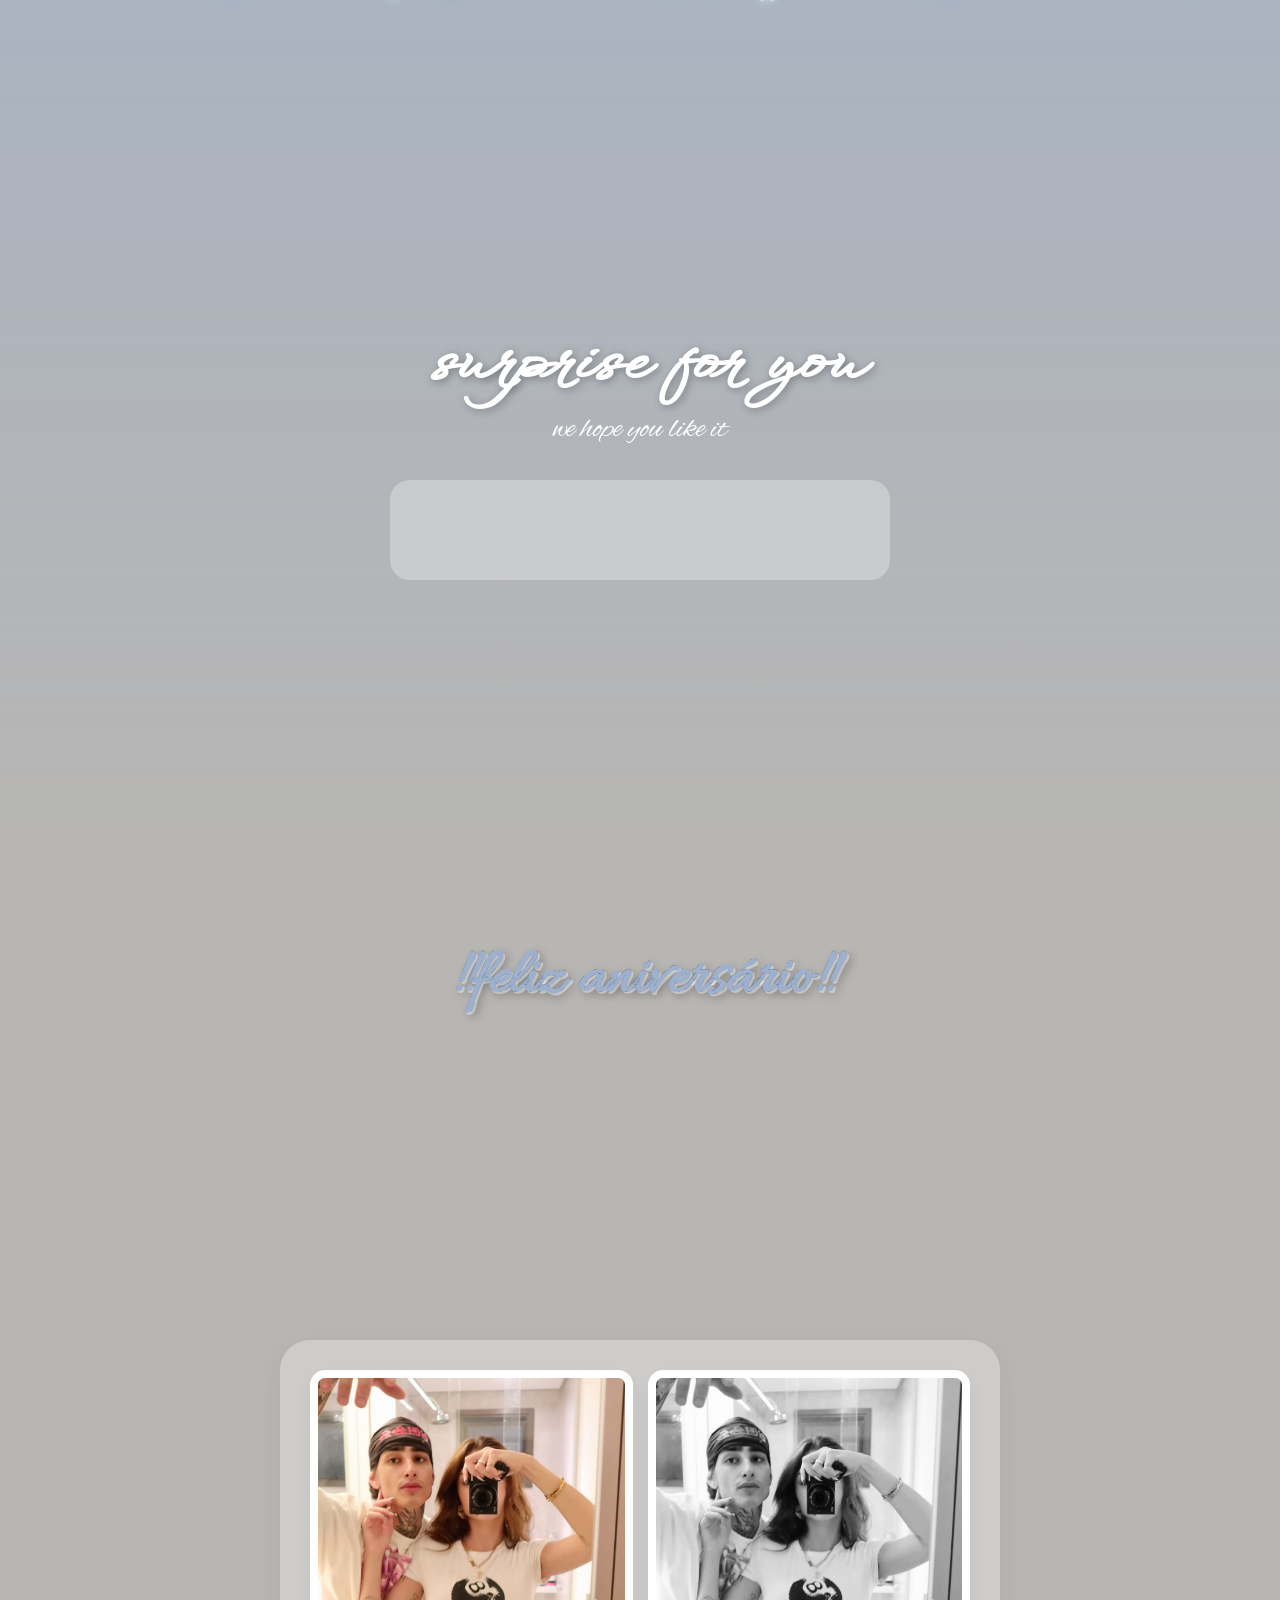
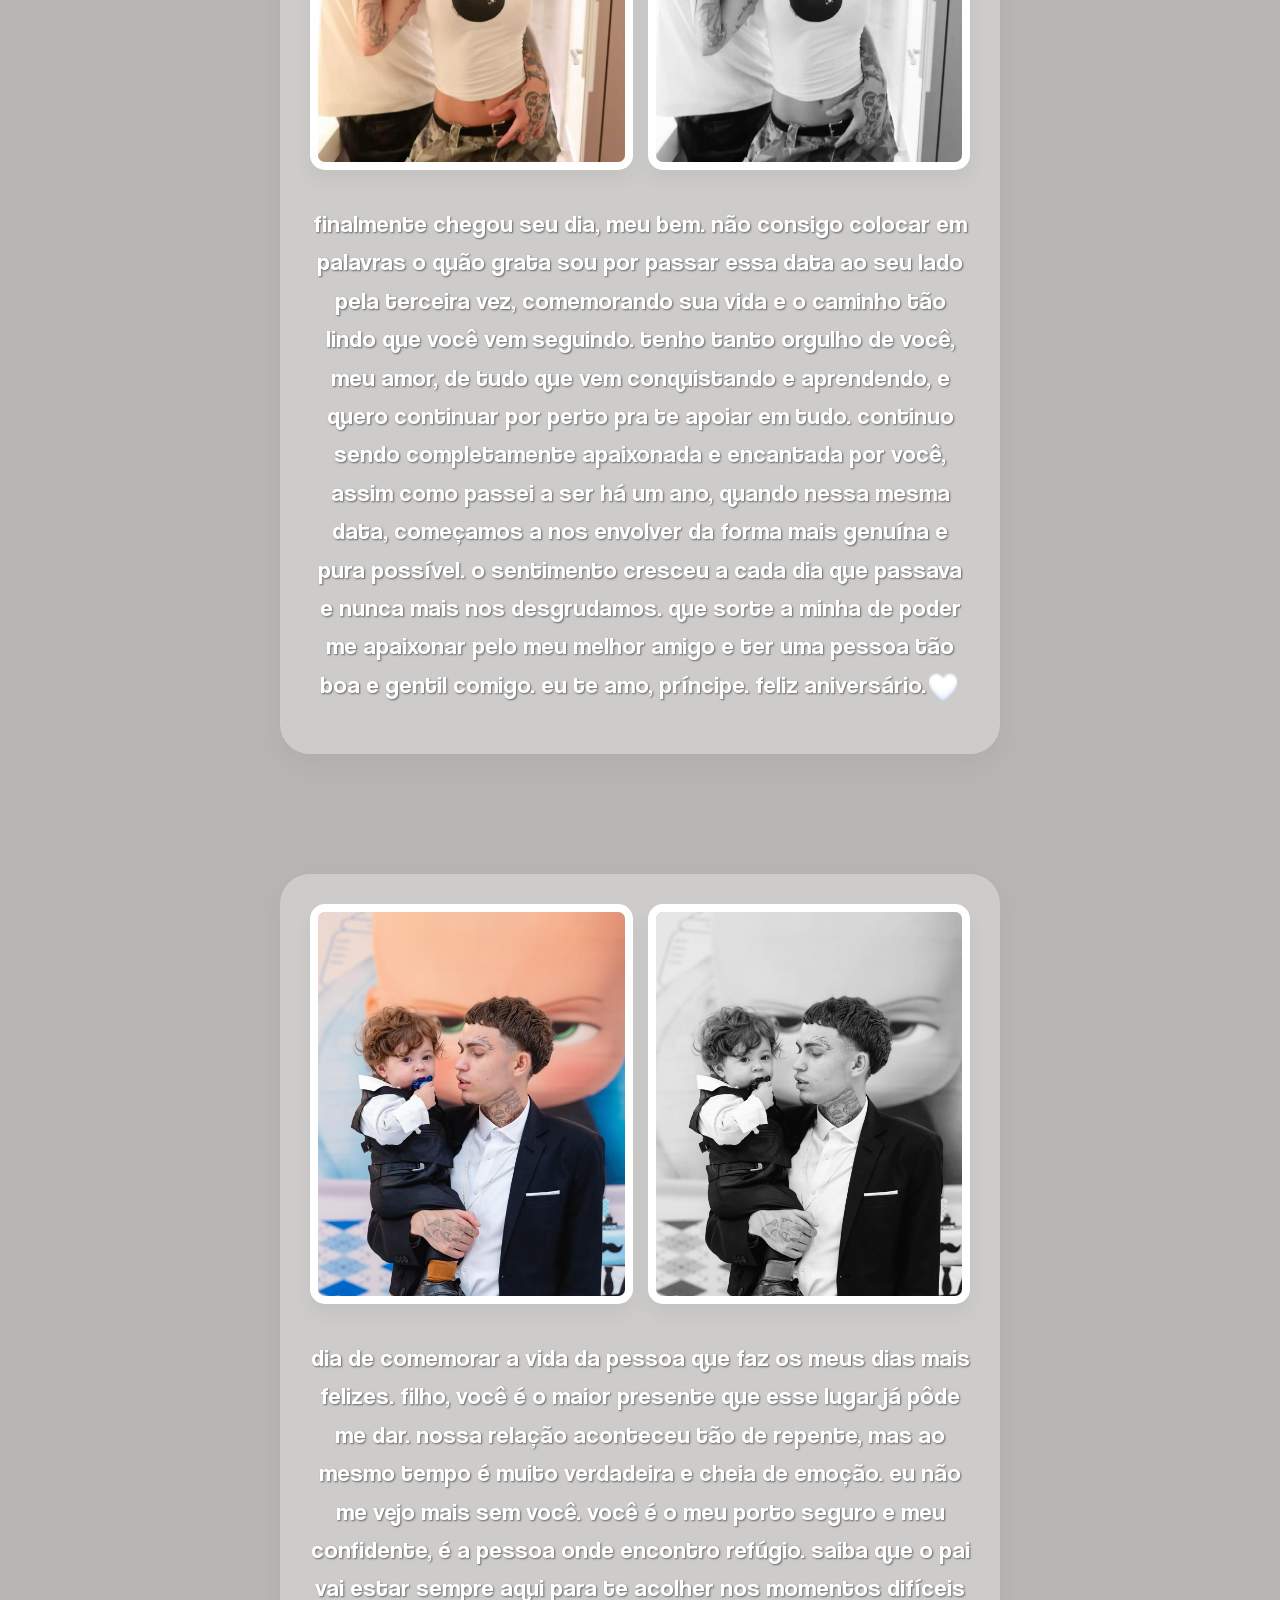
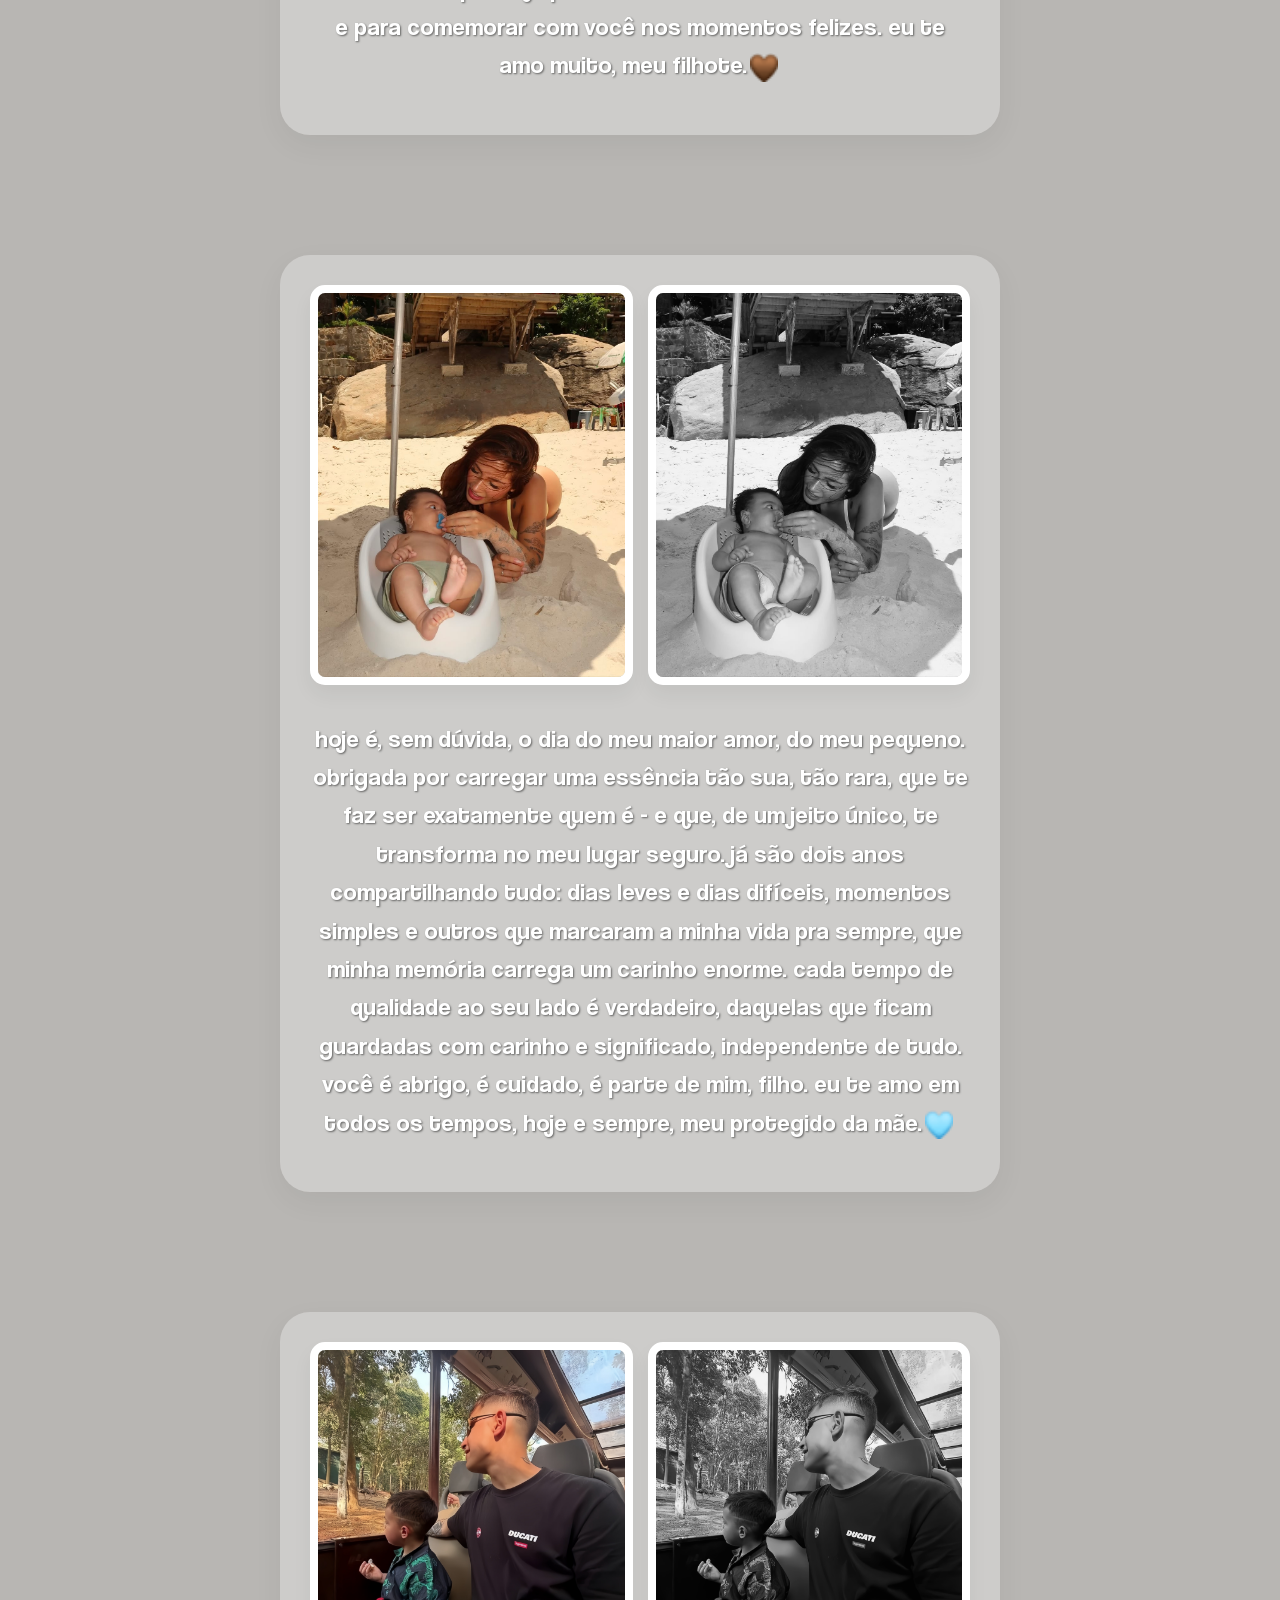
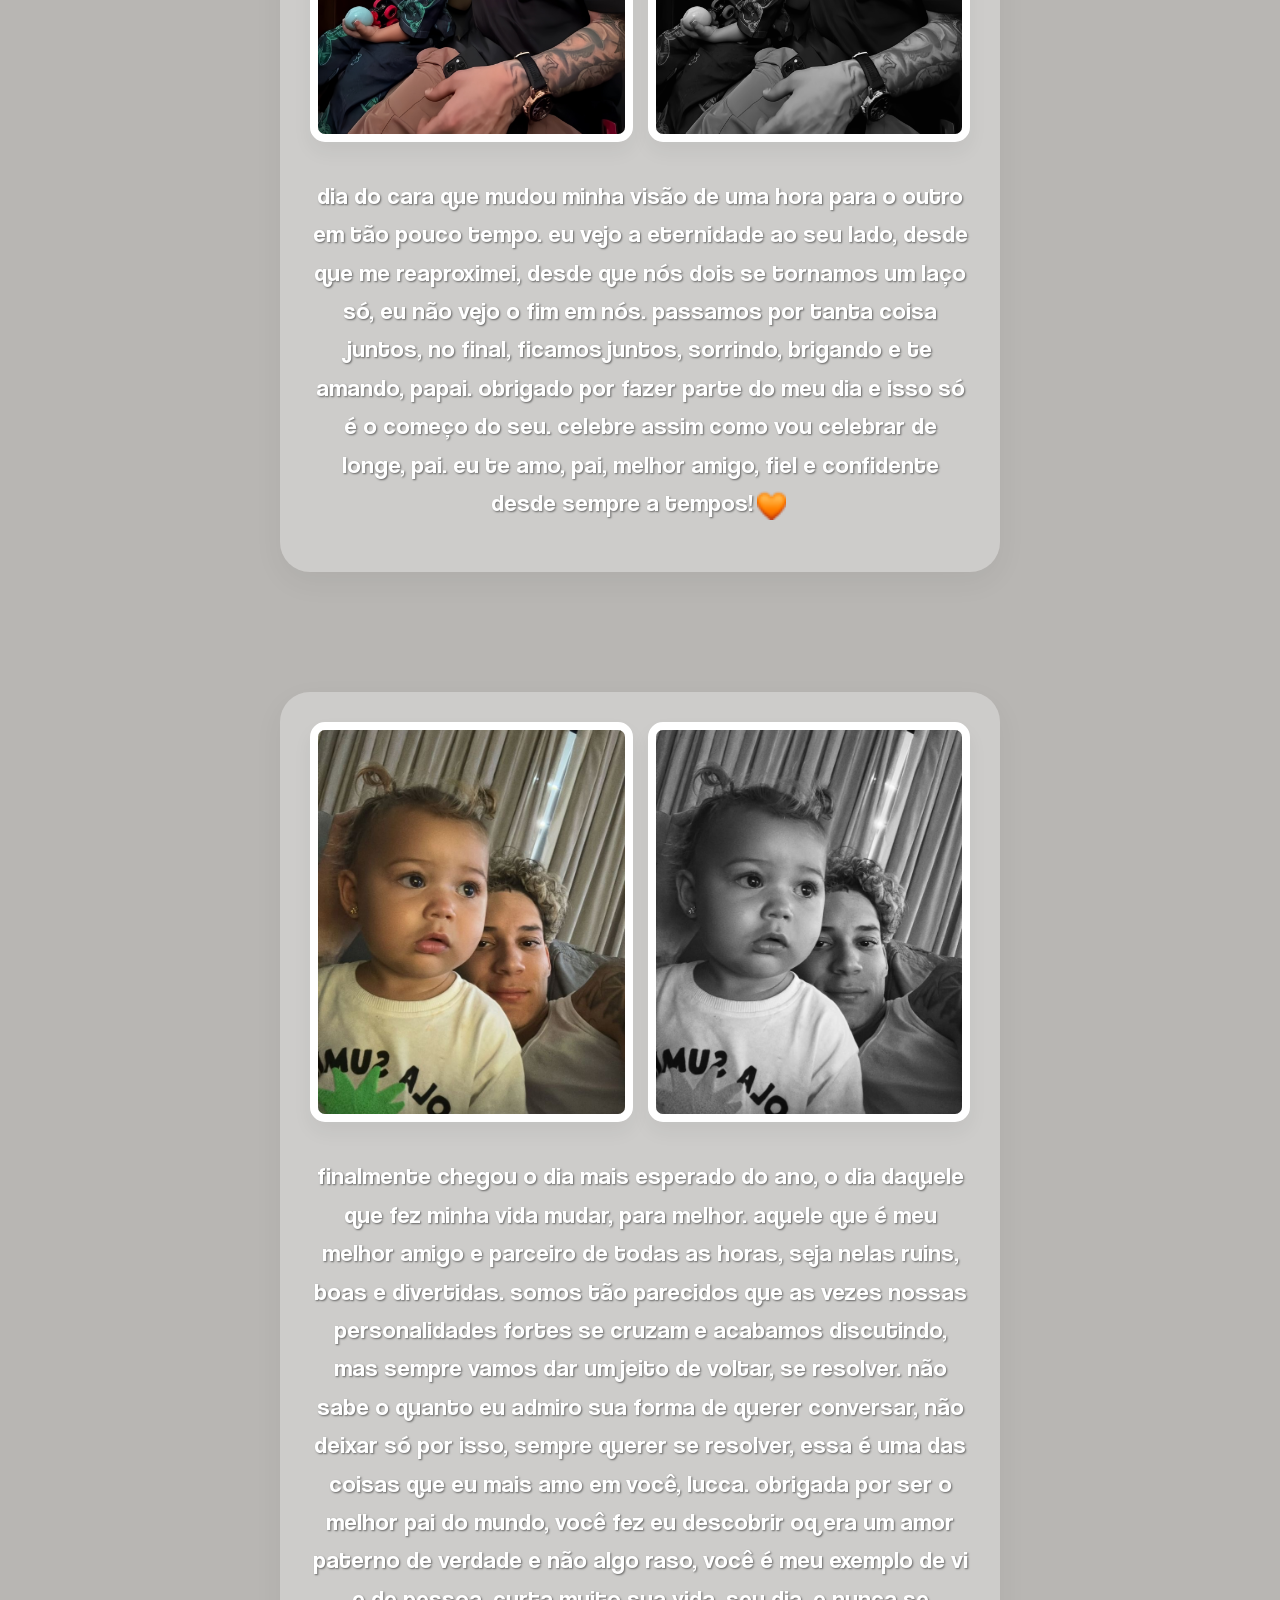
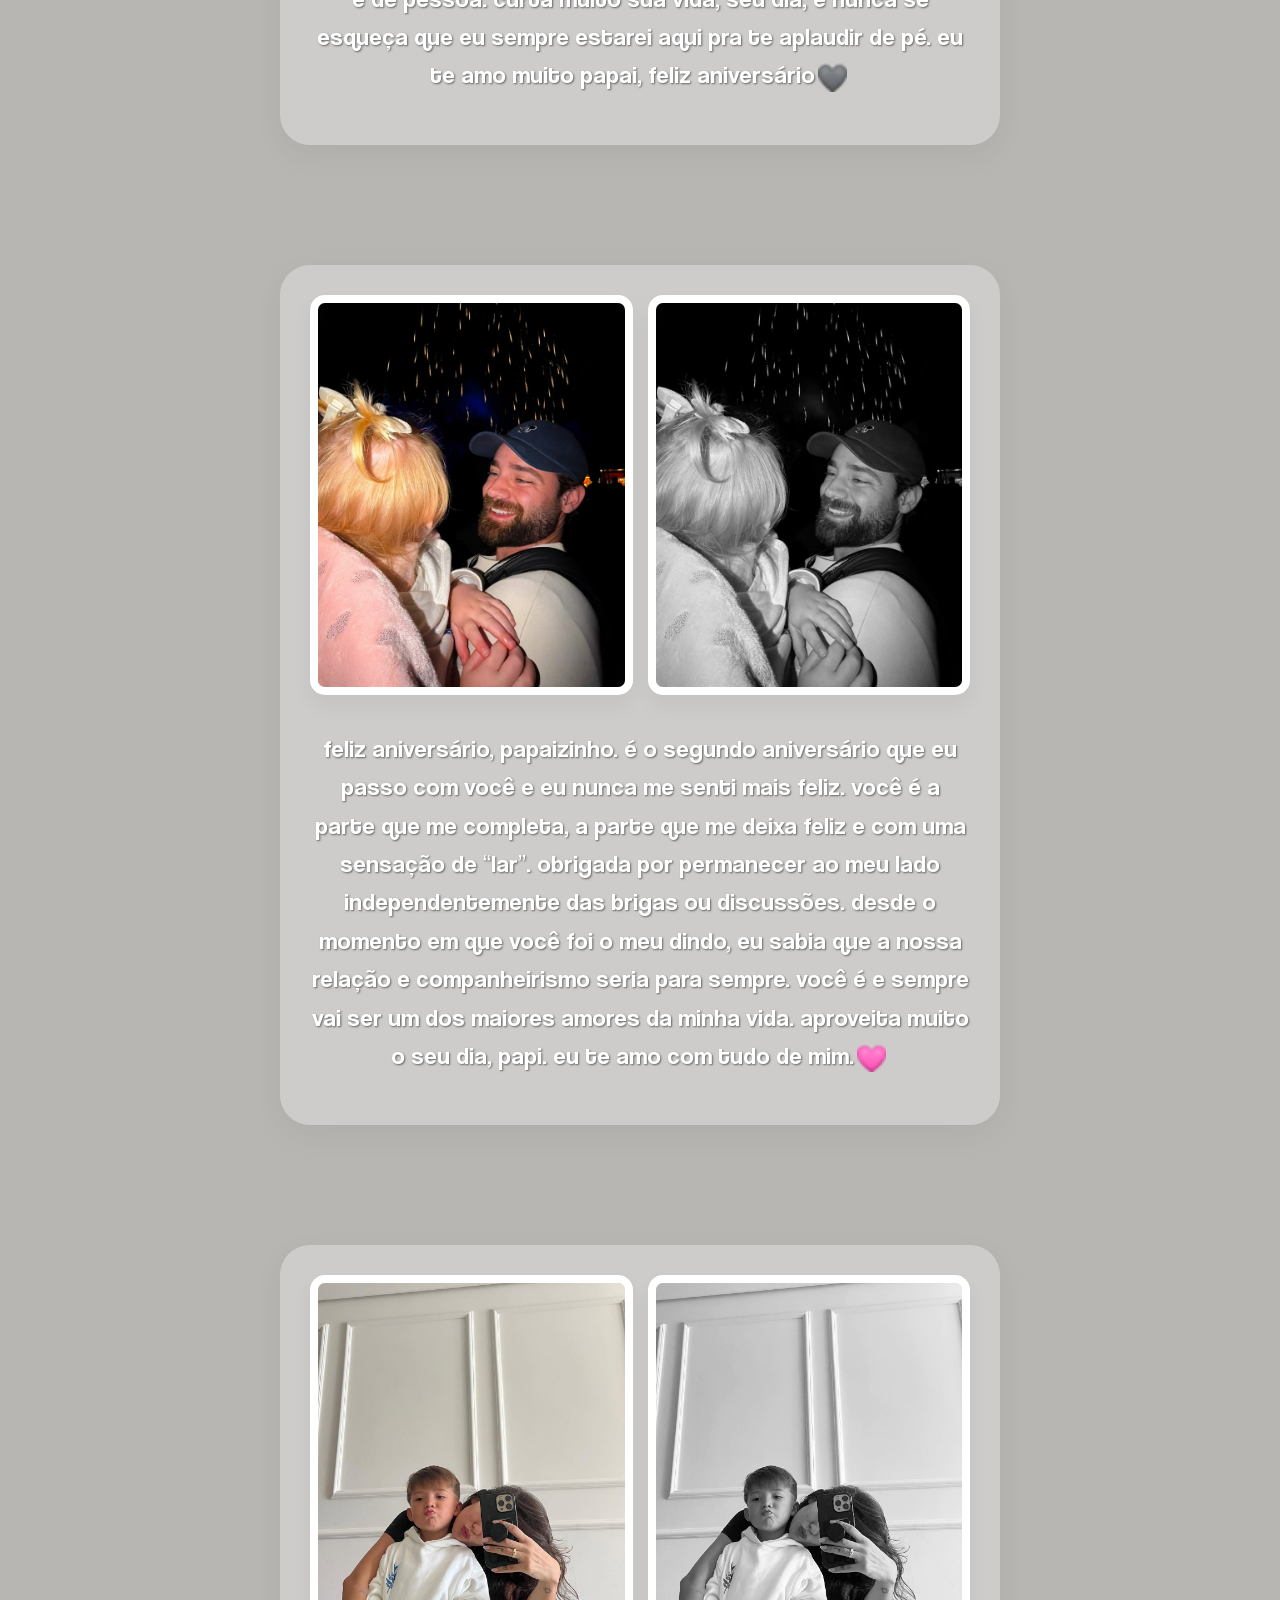
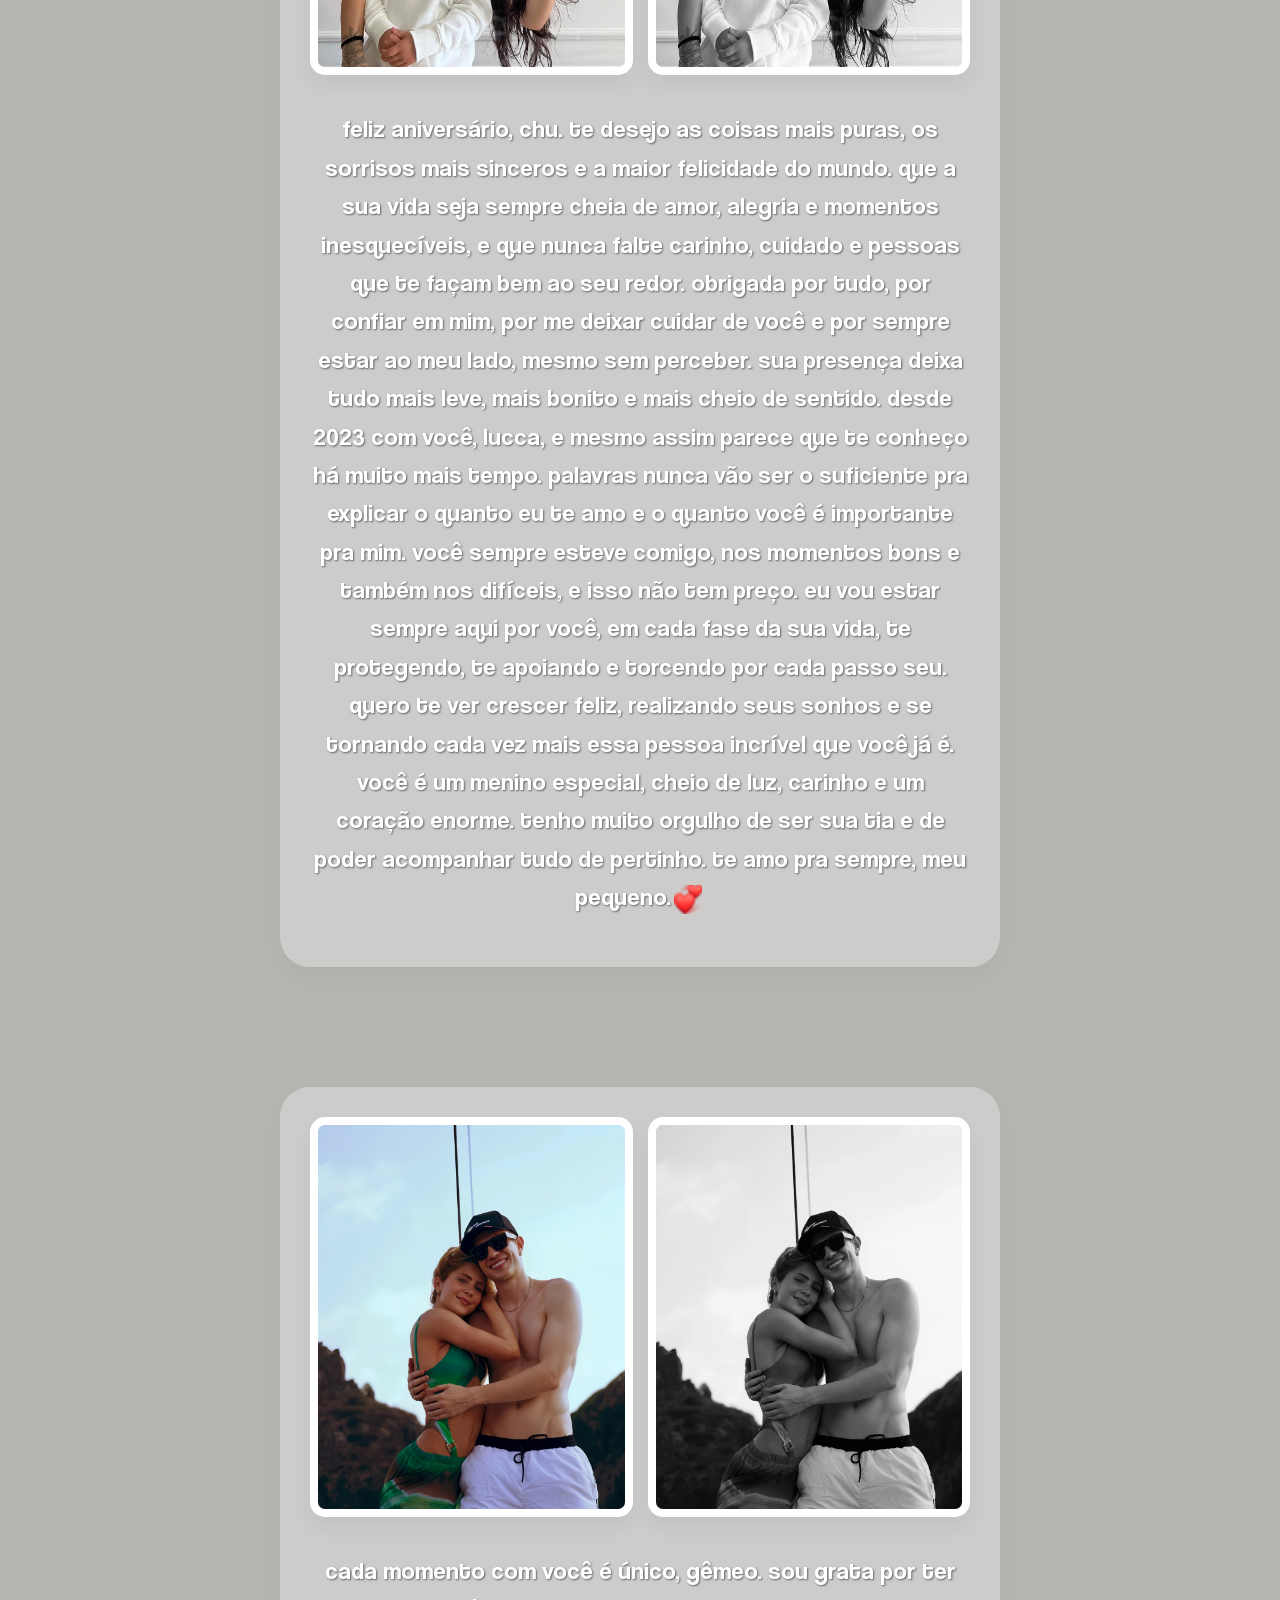
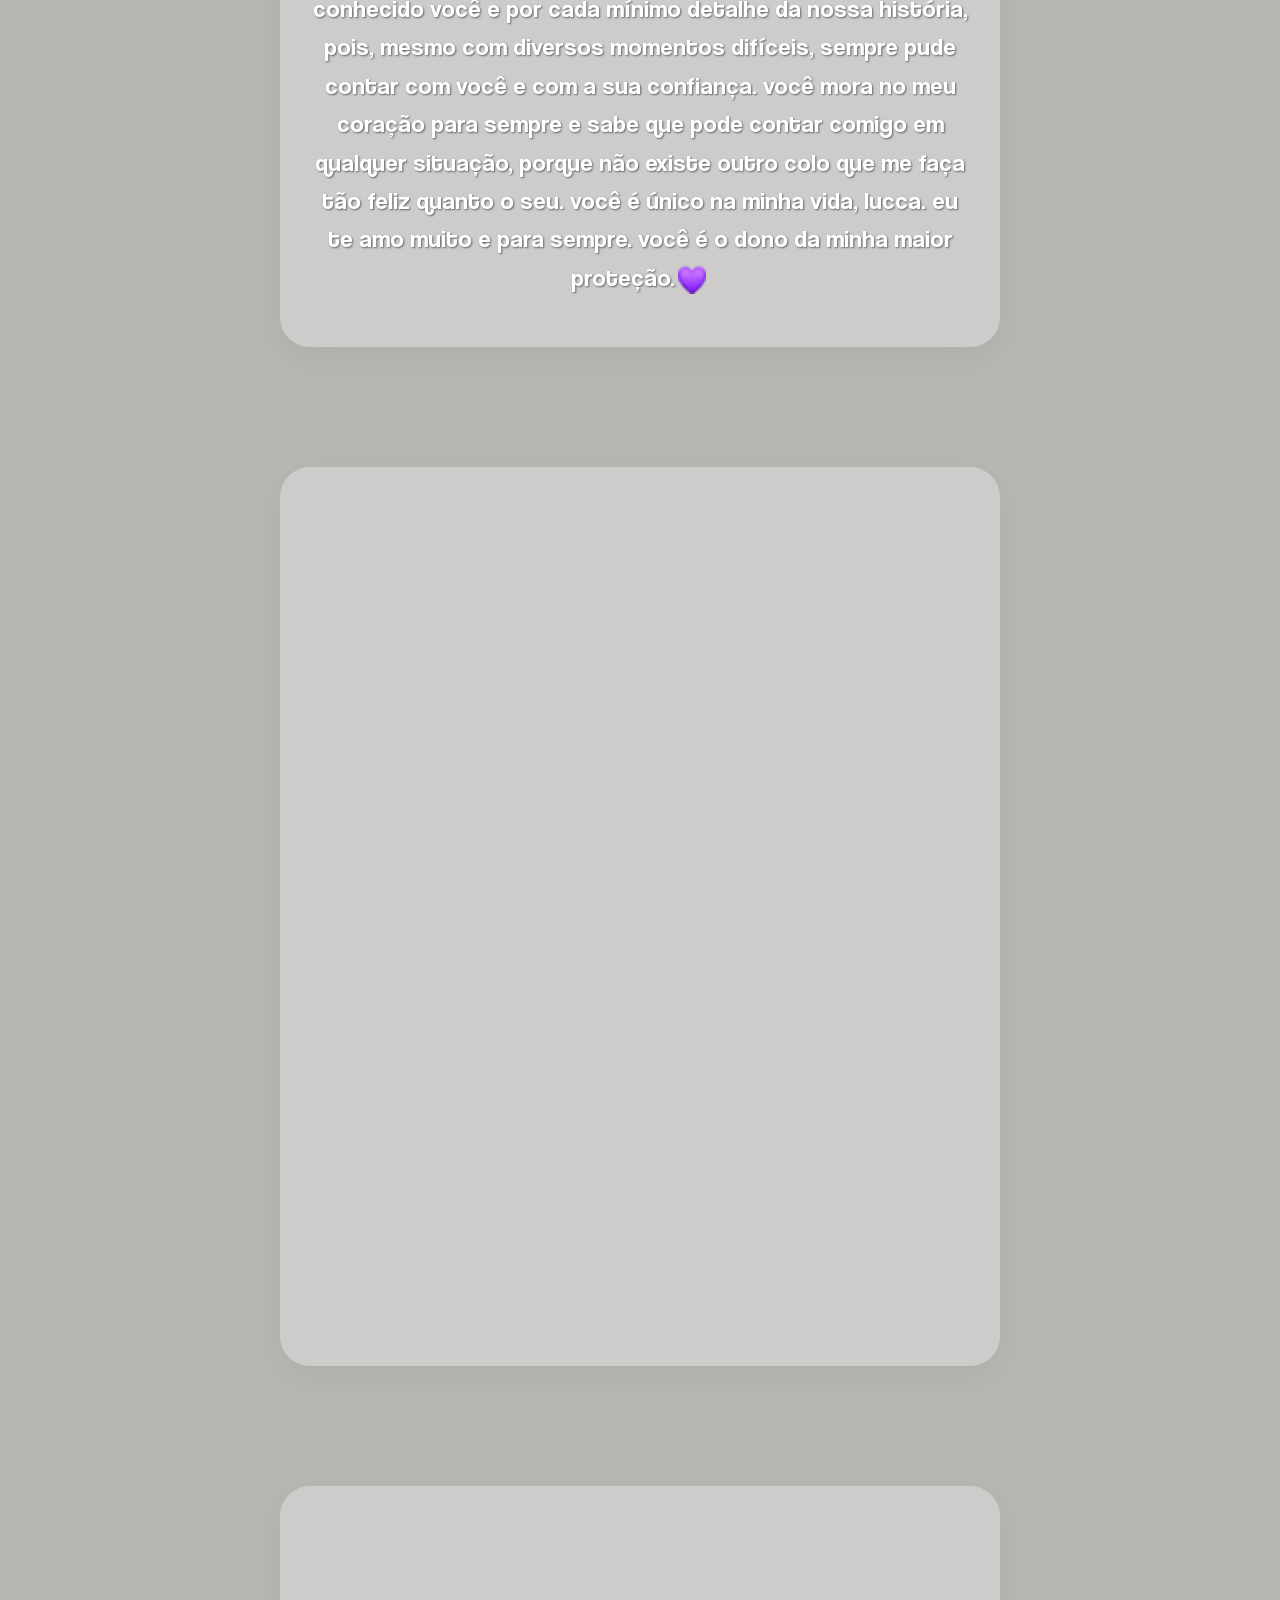
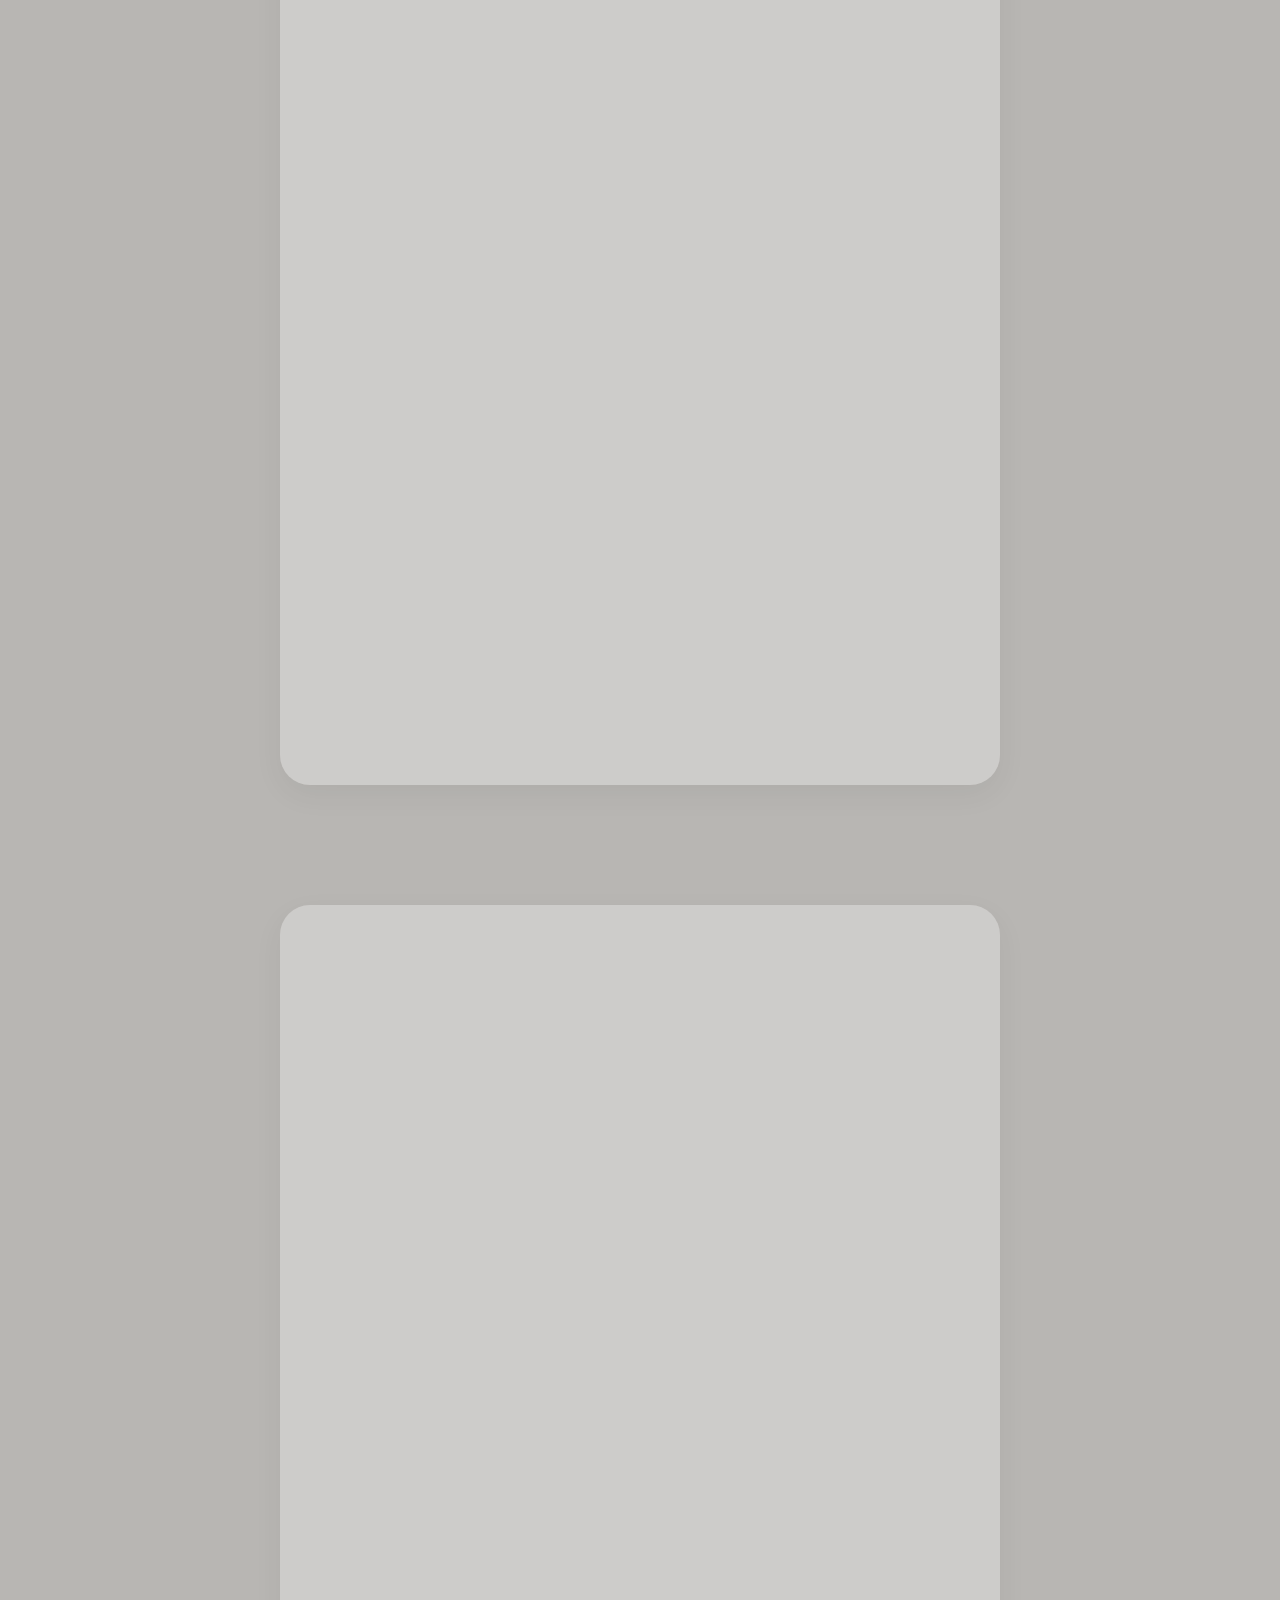
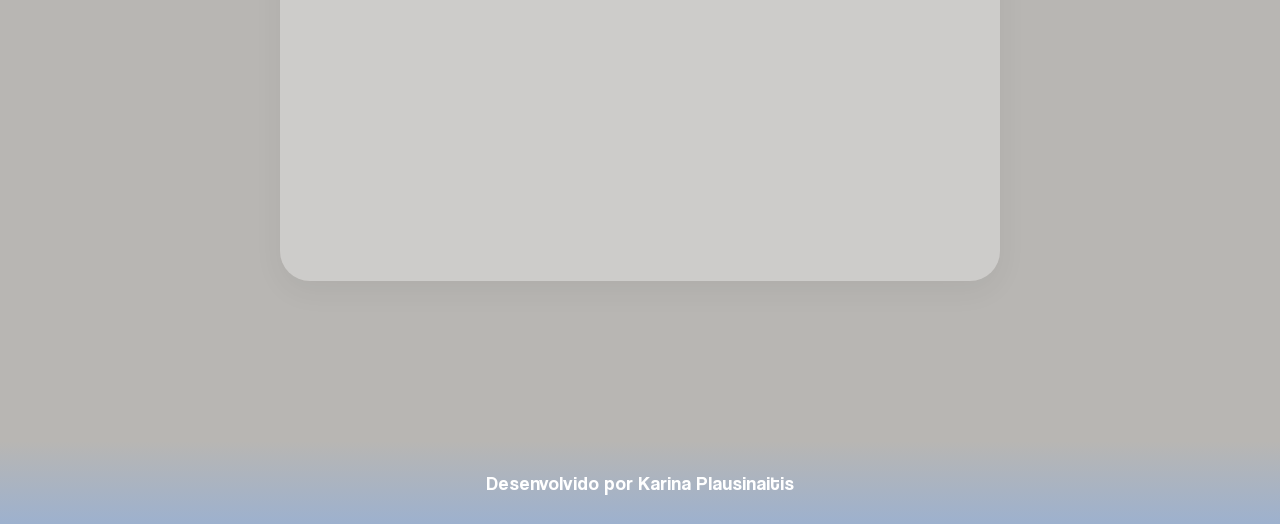
==== lucca-birthday/index.html @ 7f32ccd2 "upload" ====
<!DOCTYPE html>
<html lang="pt-br">
<head>
    <meta charset="UTF-8">
    <meta name="viewport" content="width=device-width, initial-scale=1.0, maximum-scale=1.0, user-scalable=no">
    <title>Lucca's BDAY</title>
    <link rel="icon" href="data:image/svg+xml,<svg xmlns=%22http://www.w3.org/2000/svg%22 viewBox=%220 0 100 100%22><text y=%22.9em%22 font-size=%2290%22>🎈</text></svg>">
    
    <link href="https://fonts.googleapis.com/css2?family=Allura&family=Alex+Brush&family=WindSong:wght@500&display=swap" rel="stylesheet">
    <link href="https://unpkg.com/aos@2.3.1/dist/aos.css" rel="stylesheet">
    <link rel="stylesheet" href="https://cdnjs.cloudflare.com/ajax/libs/font-awesome/6.5.1/css/all.min.css">
    <link rel="stylesheet" href="styles.css">
</head>
<body>

    <header>
        <h1 data-aos="zoom-in" data-aos-duration="2000">surprise for you</h1>
        <p data-aos="fade-up" data-aos-delay="500" style="font-family: 'Alex Brush', cursive; font-size: 2rem;">
        we hope you like it
        </p>
        <div class="spotify-container" data-aos="zoom-in" data-aos-delay="800">
            <iframe style="border-radius:12px" 
                src="https://open.spotify.com/embed/track/0HMjXBAZmSYOTTi33WpMso?utm_source=generator" 
                width="100%" 
                height="80" 
                frameBorder="0" 
                allowfullscreen="" 
                allow="autoplay; clipboard-write; encrypted-media; fullscreen; picture-in-picture" 
                loading="lazy">
            </iframe>
        </div>
    </header>

    <section id="historia"> 
        <h2 class="felizAniver" data-aos="fade-up">!!feliz aniversário!!</h2>
    </section>
    
    <section class="mensagens">
        <div class="container-cards">

            <div class="grupo-homenagem">
                <div class="container-fotos-duplas">
                    <img src="images/01-1.JPG" data-aos="fade-right" data-aos-delay="100">
                    
                    <img src="images/01-2.JPG" data-aos="fade-left" data-aos-delay="300">
                </div>

                <div class="container-texto-story" data-aos="fade-up" data-aos-delay="500">
                    <p>finalmente chegou seu dia, meu bem. não consigo colocar em palavras o quão grata sou por passar essa data ao seu lado pela terceira vez, comemorando sua vida e o caminho tão lindo que você vem seguindo. tenho tanto orgulho de você, meu amor, de tudo que vem conquistando e aprendendo, e quero continuar por perto pra te apoiar em tudo. continuo sendo completamente apaixonada e encantada por você, assim como passei a ser há um ano, quando nessa mesma data, começamos a nos envolver da forma mais genuína e pura possível. o sentimento cresceu a cada dia que passava e nunca mais nos desgrudamos. que sorte a minha de poder me apaixonar pelo meu melhor amigo e ter uma pessoa tão boa e gentil comigo. eu te amo, príncipe. feliz aniversário.<img src="images/branquinho.png" alt="Emoji de Coração" class="emoji-img"></p>
                </div>
            </div>

            <div class="grupo-homenagem">
                <div class="container-fotos-duplas">
                    <img src="images/02-1.JPG" data-aos="fade-right" data-aos-delay="100">
                    
                    <img src="images/02-2.JPG" data-aos="fade-left" data-aos-delay="300">
                </div>

                <div class="container-texto-story" data-aos="fade-up" data-aos-delay="500">
                    <p>dia de comemorar a vida da pessoa que faz os meus dias mais felizes. filho, você é o maior presente que esse lugar já pôde me dar. nossa relação aconteceu tão de repente, mas ao mesmo tempo é muito verdadeira e cheia de emoção. eu não me vejo mais sem você. você é o meu porto seguro e meu confidente, é a pessoa onde encontro refúgio. saiba que o pai vai estar sempre aqui para te acolher nos momentos difíceis e para comemorar com você nos momentos felizes. eu te amo muito, meu filhote.<img src="images/marrom.png" alt="Emoji de Coração" class="emoji-img"></p>
                </div>
            </div>
            
            <div class="grupo-homenagem">
                <div class="container-fotos-duplas">
                    <img src="images/03-1.JPG" data-aos="fade-right" data-aos-delay="100">
                    
                    <img src="images/03-2.JPG" data-aos="fade-left" data-aos-delay="300">
                </div>

                <div class="container-texto-story" data-aos="fade-up" data-aos-delay="500">
                    <p>hoje é, sem dúvida, o dia do meu maior amor, do meu pequeno. obrigada por carregar uma essência tão sua, tão rara, que te faz ser exatamente quem é - e que, de um jeito único, te transforma no meu lugar seguro. já são dois anos compartilhando tudo: dias leves e dias difíceis, momentos simples e outros que marcaram a minha vida pra sempre, que minha memória carrega um carinho enorme. cada tempo de qualidade ao seu lado é verdadeiro, daquelas que ficam guardadas com carinho e significado, independente de tudo. você é abrigo, é cuidado, é parte de mim, filho. eu te amo em todos os tempos, hoje e sempre, meu protegido da mãe.<img src="images/azulzinho.png" alt="Emoji de Coração" class="emoji-img"></p>
                    
                </div>
            </div>
            
            <div class="grupo-homenagem">
                <div class="container-fotos-duplas">
                    <img src="images/04-1.JPG" data-aos="fade-right" data-aos-delay="100">
                    
                    <img src="images/04-2.JPG" data-aos="fade-left" data-aos-delay="300">
                </div>

                <div class="container-texto-story" data-aos="fade-up" data-aos-delay="500">
                    <p>dia do cara que mudou minha visão de uma hora para o outro em tão pouco tempo. eu vejo a eternidade ao seu lado, desde que me reaproximei, desde que nós dois se tornamos um laço só, eu não vejo o fim em nós.
passamos por tanta coisa juntos, no final, ficamos juntos, sorrindo, brigando e te amando, papai.
obrigado por fazer parte do meu dia e isso só é o começo do seu. celebre assim como vou celebrar de longe, pai. eu te amo, pai, melhor amigo, fiel e confidente desde sempre a tempos!<img src="images/laranja.png" alt="Emoji de Coração" class="emoji-img"></p>
                </div>
            </div>
            
            <div class="grupo-homenagem">
                <div class="container-fotos-duplas">
                    <img src="images/05-1.JPG" data-aos="fade-right" data-aos-delay="100">
                    
                    <img src="images/05-2.JPG" data-aos="fade-left" data-aos-delay="300">
                </div>

                <div class="container-texto-story" data-aos="fade-up" data-aos-delay="500">
                    <p>finalmente chegou o dia mais esperado do ano, o dia daquele que fez minha vida mudar, para melhor. aquele que é meu melhor amigo e parceiro de todas as horas, seja nelas ruins, boas e divertidas. somos tão parecidos que as vezes nossas personalidades fortes se cruzam e acabamos discutindo, mas sempre vamos dar um jeito de voltar, se resolver. não sabe o quanto eu admiro sua forma de querer conversar, não deixar só por isso, sempre querer se resolver, essa é uma das coisas que eu mais amo em você, lucca. obrigada por ser o melhor pai do mundo, você fez eu descobrir oq era um amor paterno de verdade e não algo raso, você é meu exemplo de vi e de pessoa. curta muito sua vida, seu dia, e nunca se esqueça que eu sempre estarei aqui pra te aplaudir de pé. eu te amo muito papai, feliz aniversário<img src="images/cinzinha.png" alt="Emoji de Coração" class="emoji-img"> 
                    </p>
                </div>
            </div>
            
            <div class="grupo-homenagem">
                <div class="container-fotos-duplas">
                    <img src="images/06-1.JPG" data-aos="fade-right" data-aos-delay="100">
                    
                    <img src="images/06-2.JPG" data-aos="fade-left" data-aos-delay="300">
                </div>

                <div class="container-texto-story" data-aos="fade-up" data-aos-delay="500">
                    <p>feliz aniversário, papaizinho. é o segundo aniversário que eu passo com você e eu nunca me senti mais feliz. você é a parte que me completa, a parte que me deixa feliz e com uma sensação de “lar”. obrigada por permanecer ao meu lado independentemente das brigas ou discussões. desde o momento em que você foi o meu dindo, eu sabia que a nossa relação e companheirismo seria para sempre. você é e sempre vai ser um dos maiores amores da minha vida. aproveita muito o seu dia, papi. eu te amo com tudo de mim.<img src="images/rosinha.png" alt="Emoji de Coração" class="emoji-img"></p>
                </div>
            </div>
            
            <div class="grupo-homenagem">
                <div class="container-fotos-duplas">
                    <img src="images/07-1.jpg" data-aos="fade-right" data-aos-delay="100">
                    
                    <img src="images/07-2.jpg" data-aos="fade-left" data-aos-delay="300">
                </div>

                <div class="container-texto-story foto-ajustavel" data-aos="fade-up" data-aos-delay="500">
                    <p>feliz aniversário, chu. te desejo as coisas mais puras, os sorrisos mais sinceros e a maior felicidade do mundo. que a sua vida seja sempre cheia de amor, alegria e momentos inesquecíveis, e que nunca falte carinho, cuidado e pessoas que te façam bem ao seu redor. obrigada por tudo, por confiar em mim, por me deixar cuidar de você e por sempre estar ao meu lado, mesmo sem perceber. sua presença deixa tudo mais leve, mais bonito e mais cheio de sentido. desde 2023 com você, lucca, e mesmo assim parece que te conheço há muito mais tempo. palavras nunca vão ser o suficiente pra explicar o quanto eu te amo e o quanto você é importante pra mim. você sempre esteve comigo, nos momentos bons e também nos difíceis, e isso não tem preço. eu vou estar sempre aqui por você, em cada fase da sua vida, te protegendo, te apoiando e torcendo por cada passo seu. quero te ver crescer feliz, realizando seus sonhos e se tornando cada vez mais essa pessoa incrível que você já é. você é um menino especial, cheio de luz, carinho e um coração enorme. tenho muito orgulho de ser sua tia e de poder acompanhar tudo de pertinho. te amo pra sempre, meu pequeno.<img src="images/dois.png" alt="Emoji de Coração" class="emoji-img"></p>
                </div>
            </div>
            
            <div class="grupo-homenagem">
                <div class="container-fotos-duplas">
                    <img src="images/08-1.JPG" data-aos="fade-right" data-aos-delay="100">
                    
                    <img src="images/08-2.JPG" data-aos="fade-left" data-aos-delay="300">
                </div>

                <div class="container-texto-story" data-aos="fade-up" data-aos-delay="500">
                    <p>cada momento com você é único, 
gêmeo. sou grata por ter conhecido você e por cada mínimo detalhe da nossa história, pois, mesmo com diversos momentos difíceis, sempre pude contar com você e com a sua confiança. você mora no meu coração para sempre e sabe que pode contar comigo em qualquer situação, porque não existe outro colo que me faça tão feliz quanto o seu. você é único na minha vida, lucca. eu te amo muito e para sempre. você é o dono da minha maior proteção.<img src="images/roxo.png" alt="Emoji de Coração" class="emoji-img"></p>
                </div>
            </div>
            
            <div class="grupo-homenagem">
                <div class="container-fotos-duplas">
                    <img src="images/09-1.JPG" data-aos="fade-right" data-aos-delay="100">
                    
                    <img src="images/09-2.JPG" data-aos="fade-left" data-aos-delay="300">
                </div>

                <div class="container-texto-story" data-aos="fade-up" data-aos-delay="500">
                    <p>muito antes de ser meu genro, você foi o meu coração, o meu batimento, meu amigo e leal em todos os momentos. você se tornou uma figura parental pra mim; uma relação socioafetiva “reconhecida pelo vínculo de afeto e convivência, mesmo sem laços biológicos ou legais.” acho que sua amizade é uma das mais bonitas em meu ciclo, porque diante de tudo que aconteceu e que eu pude ter o prazer vivenciar ao seu lado, nenhum de nós abriu mão um do outro. eu te amo, coração, genrinho, bebê da sogra, lucca maverick. você merece o amor mais puro sempre.<img src="images/verde.png" alt="Emoji de Coração" class="emoji-img"></p>
                </div>
            </div>
            
            <div class="grupo-homenagem">
                <div class="container-fotos-duplas">
                    <img src="images/10-1.JPG" data-aos="fade-right" data-aos-delay="100">
                    
                    <img src="images/10-2.JPG" data-aos="fade-left" data-aos-delay="300">
                </div>

                <div class="container-texto-story" data-aos="fade-up" data-aos-delay="500">
                    <p>muito antes de ser meu genro, você foi o meu coração, o meu batimento, meu amigo e leal em todos os momentos. você se tornou uma figura parental pra mim; uma relação socioafetiva “reconhecida pelo vínculo de afeto e convivência, mesmo sem laços biológicos ou legais.” acho que sua amizade é uma das mais bonitas em meu ciclo, porque diante de tudo que aconteceu e que eu pude ter o prazer vivenciar ao seu lado, nenhum de nós abriu mão um do outro. eu te amo, coração, genrinho, bebê da sogra, lucca maverick. você merece o amor mais puro sempre.<img src="images/carta.png" alt="Emoji de Coração" class="emoji-img"></p>
                </div>
            </div>
            
            <div class="grupo-homenagem">
                <div class="container-fotos-duplas">
                    <img src="images/11-1.JPG" data-aos="fade-right" data-aos-delay="100">
                    
                    <img src="images/11-2.JPG" data-aos="fade-left" data-aos-delay="300">
                </div>

                <div class="container-texto-story" data-aos="fade-up" data-aos-delay="500">
                    <p>lucca, nossa conexão foi algo inesperado na minha vida, mas que aos poucos sua presença foi se tornando algo essencial para mim. você é uma pessoa cheia de luz, que cuida de todos ao seu redor e protege todos aqueles que ama, sempre de uma forma genuína que chega a ser admirável. sou extremamente grata por tanto, pela nossa amizade, por todos os conselhos, por todas as conversas e risadas, mais ainda por poder passar essa data tão especial ao seu lado. você é, e sempre será, uma das pessoas mais importantes da minha vida. saiba que eu sempre vou estar aqui por você, para te apoiar e cuidar quando precisar. nós somos eternos, amor maior. eu te amo muito. feliz aniversário!<img src="images/azul.png" alt="Emoji de Coração" class="emoji-img"></p>
                </div>
            </div>
        
        </div>
    </section>


    <footer>
        <p>Desenvolvido por Karina Plausinaitis</p>
    </footer>

    <script src="https://unpkg.com/aos@2.3.1/dist/aos.js"></script>
    <script src="script.js"></script>
</body>
</html>
---- lucca-birthday/styles.css ----
@font-face {
    font-family: 'CoolveticaRegular';
    src: url('./fonts/CoolveticaRg.woff2') format('woff2');
    font-weight: normal;
    font-style: normal;
    font-display: swap;
    unicode-range: U+0020-007F, U+00C0-00FF; 
}

:root {
    --cor-primaria: #9db1ce; 
    --cor-secundaria: #b8b6b3;
    --texto: #333333;
    --detalhe-branco: #ffffff;
}

* {
    margin: 0;
    padding: 0;
    box-sizing: border-box;
}

body {
    font-family: 'CoolveticaRegular', 'Apple Color Emoji', 'Segoe UI Emoji', 'Segoe UI Symbol', sans-serif;
    background-color: var(--cor-secundaria);
    color: var(--texto);
    max-width: 1200px;
    margin: 0 auto;
    overflow-x: hidden;
    position: relative;
}

html, body {
    max-width: 100%;
    overflow-x: hidden;
    position: relative;
}

header {
    height: 100vh;
    background: linear-gradient(rgba(157, 177, 206, 0.5), rgba(184, 182, 179, 0.7));
    display: flex;
    flex-direction: column;
    justify-content: center;
    align-items: center;
    color: white;
    text-align: center;
}

header h1 {
    font-family: 'Windsong', sans-serif;
    font-size: 4rem;
    text-shadow: 2px 2px 8px rgba(0,0,0,0.3);
}

p {
    font-size: 2rem;
}

section {
    padding: 80px 20px;
    max-width: 1000px;
    margin: 0 auto;
    text-align: center;
}

#historia {
    position: relative;
    padding: 20px 20px 40px 20px;
    margin-top: 20px;
    margin-bottom: 180px;
    text-align: center;
    overflow: hidden;
}

.felizAniver {
    margin-bottom: 10px;
}

h2.felizAniver, h2 {
    font-family: 'Allura', sans-serif;
    font-size: 4rem;
    color: var(--cor-primaria) !important; 
    -webkit-text-stroke: 0.1px rgba(0, 0, 0, 0.6); 
    text-shadow: 
        2px 2px 0px rgba(255, 255, 255, 0.4),
        4px 4px 10px rgba(0, 0, 0, 0.3);
    margin-bottom: 20px;
}

.container-cards {
    display: flex;
    flex-direction: column;
    gap: 40px;
}

.grupo-homenagem {
    width: 75%;
    max-width: 1000px;
    margin: 0 auto 80px auto;
    display: flex;
    flex-direction: column;
    align-items: center;
    gap: 15px;
    background-color: rgba(255, 255, 255, 0.3);
    padding: 30px;
    border-radius: 30px;
    box-shadow: 0 10px 30px rgba(0,0,0,0.05);
}

.container-fotos-duplas {
    display: grid;
    grid-template-columns: 1fr 1fr;
    gap: 15px;
    width: 100%;
}

.container-fotos-duplas img {
    width: 100%;
    height: 400px; 
    object-fit: cover;
    border-radius: 15px;
    border: 8px solid var(--detalhe-branco);
    box-shadow: 0 10px 20px rgba(0,0,0,0.05);
}

.container-texto-story {
    width: 100%;
    display: flex;
    justify-content: center;
    align-items: center;
    text-align: center; 
    padding: 20px 0;
}

.container-texto-story p {
    color: #333333;
    font-size: 1.5rem;
    line-height: 1.6;
    max-width: 800px;
    margin: 0 auto;
    color: #ffffff !important; 
    text-shadow: 1px 1px 2px rgba(0,0,0,0.5);
    text-wrap: pretty;
}

.emoji-img {
    height: 1.2em;
    width: auto;
    display: inline;
    vertical-align: middle;
    margin: 0 3px;
}

.foto-ajustavel img {
    transform: scale(var(--zoom-pc));
    object-fit: contain;
}

.spotify-container {
    width: 90%; 
    max-width: 500px;
    margin-top: 30px;
    padding: 10px;
    background: rgba(255, 255, 255, 0.3);
    border-radius: 20px;
    display: flex;
    justify-content: center;
    align-items: center;
}

.spotify-container iframe {
    width: 100%;
    height: 80px;
}

footer {
    background: linear-gradient(var(--cor-secundaria), var(--cor-primaria));
    color: white;
    padding: 30px;
    display: flex;
    justify-content: center;
    align-items: center;
}  

footer p {
    font-size: 1.2rem;
}

.particula {
    position: absolute;
    top: -50px;
    pointer-events: none;
    z-index: -1;
    animation: cair linear infinite;
}

@keyframes cair {
    0% { transform: translateY(0) rotate(0deg); opacity: 1; }
    100% { transform: translateY(1200px) rotate(360deg); opacity: 0; }
}

@media (max-width: 768px) {
    
    header h1 {
        font-size: 3rem;
        padding: 0 10px;
    }

    header p {
        font-size: 1.2rem;
    }

    h2.felizAniver, h2 {
        font-size: 3rem !important;
    }

    #container-balao span, .emoji-balao {
        font-size: 60px;
    }

    .container-fotos-duplas {
        display: grid;
        grid-template-columns: 1fr 1fr;
        gap: 10px;
    }

    .container-fotos-duplas img {
        height: 350px;
    }

    .container-texto-story {
        height: auto !important;
        padding: 10px 0 !important;
    }

    .container-texto-story img:not(.emoji-img) {
        width: 100%;
        height: 100%;
        object-fit: cover;
        object-position: center;
    }
    
    .container-texto-story .emoji-img {
    width: auto !important;
    height: 1.5rem !important;
    display: inline !important;
   }
   
   .container-texto-story p {
        font-size: 1rem !important;
        font-size: clamp(0.9rem, 4vw, 1.2rem) !important;
        line-height: 1.4 !important;
        padding: 0 15px !important;
        text-align: center;
    }
    
    .foto-ajustavel img {
        transform: scale(var(--zoom-m)) !important;
    }
    
    .grupo-homenagem {
        width: 92%;
        padding: 15px;
        margin-bottom: 40px;
    }

    .particula {
        font-size: 12px !important;
    }
    
    footer p {
        font-size: 1rem !important;
    }
}
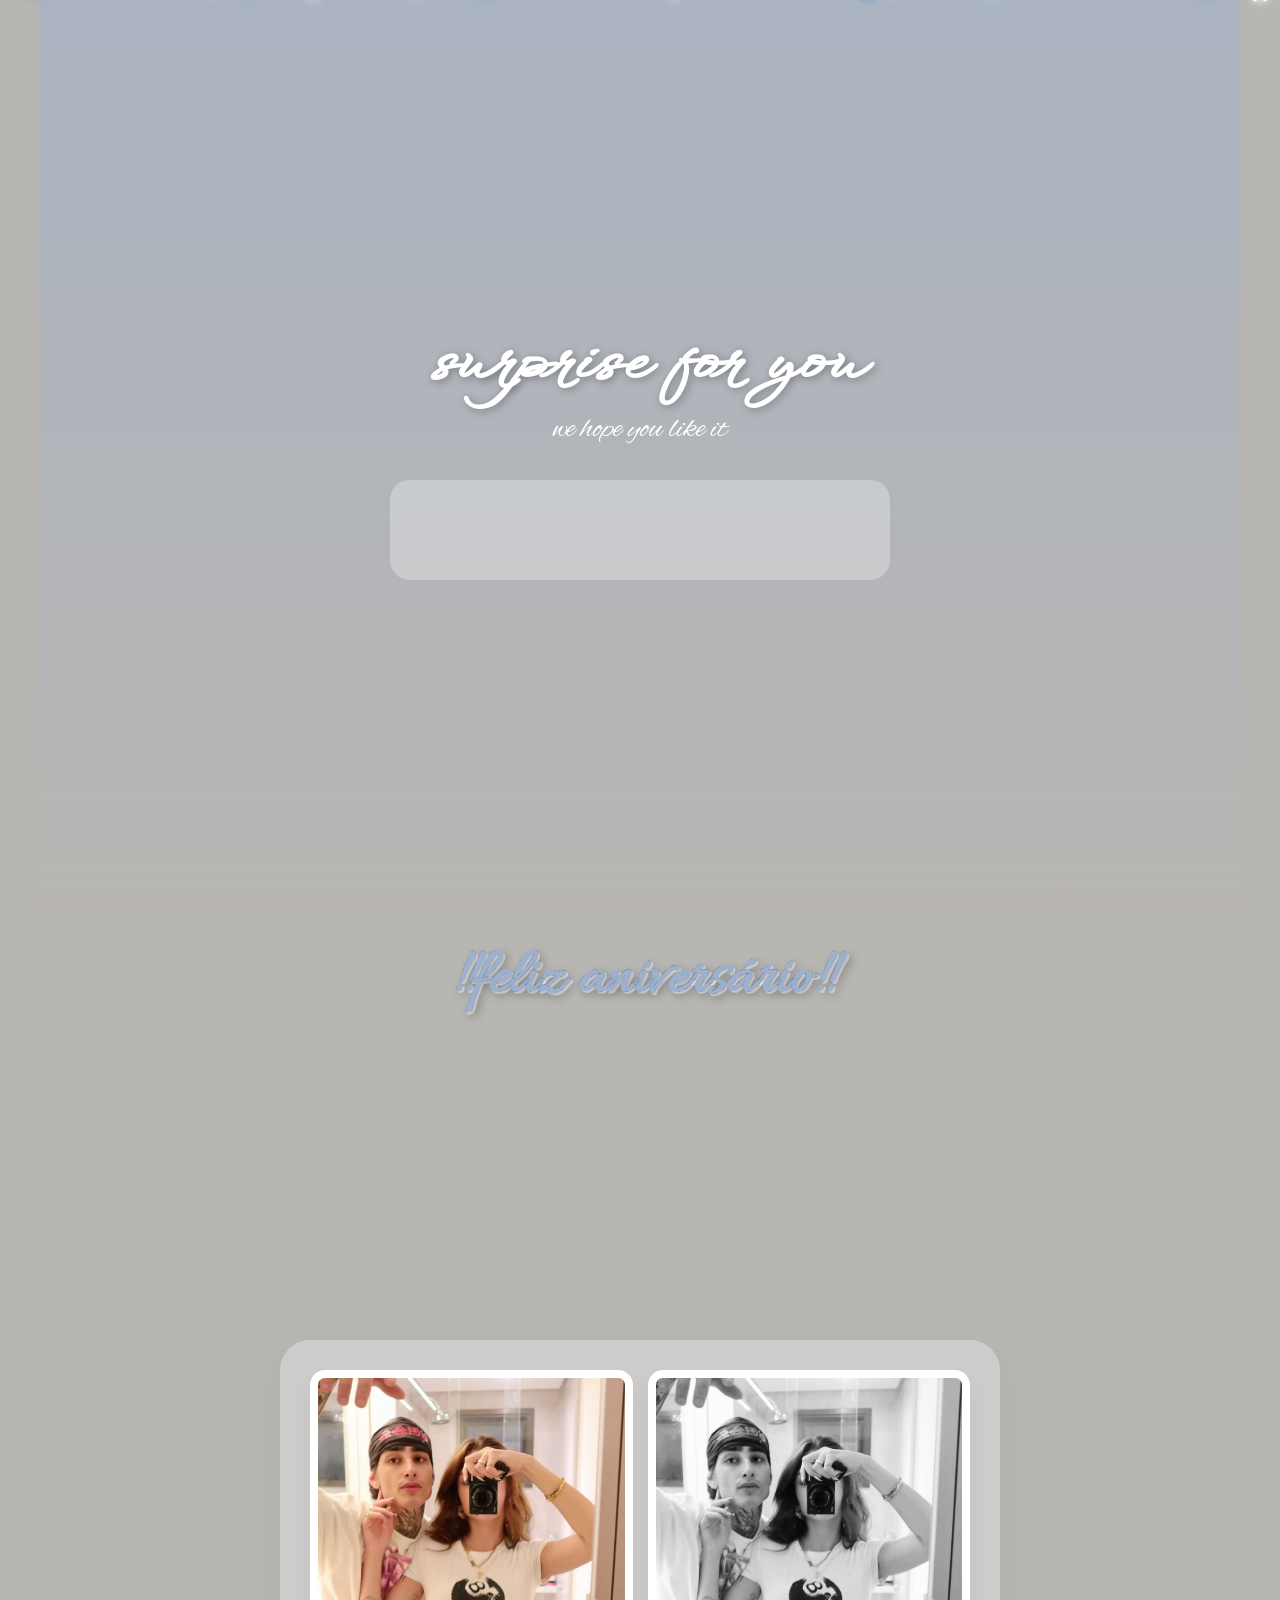
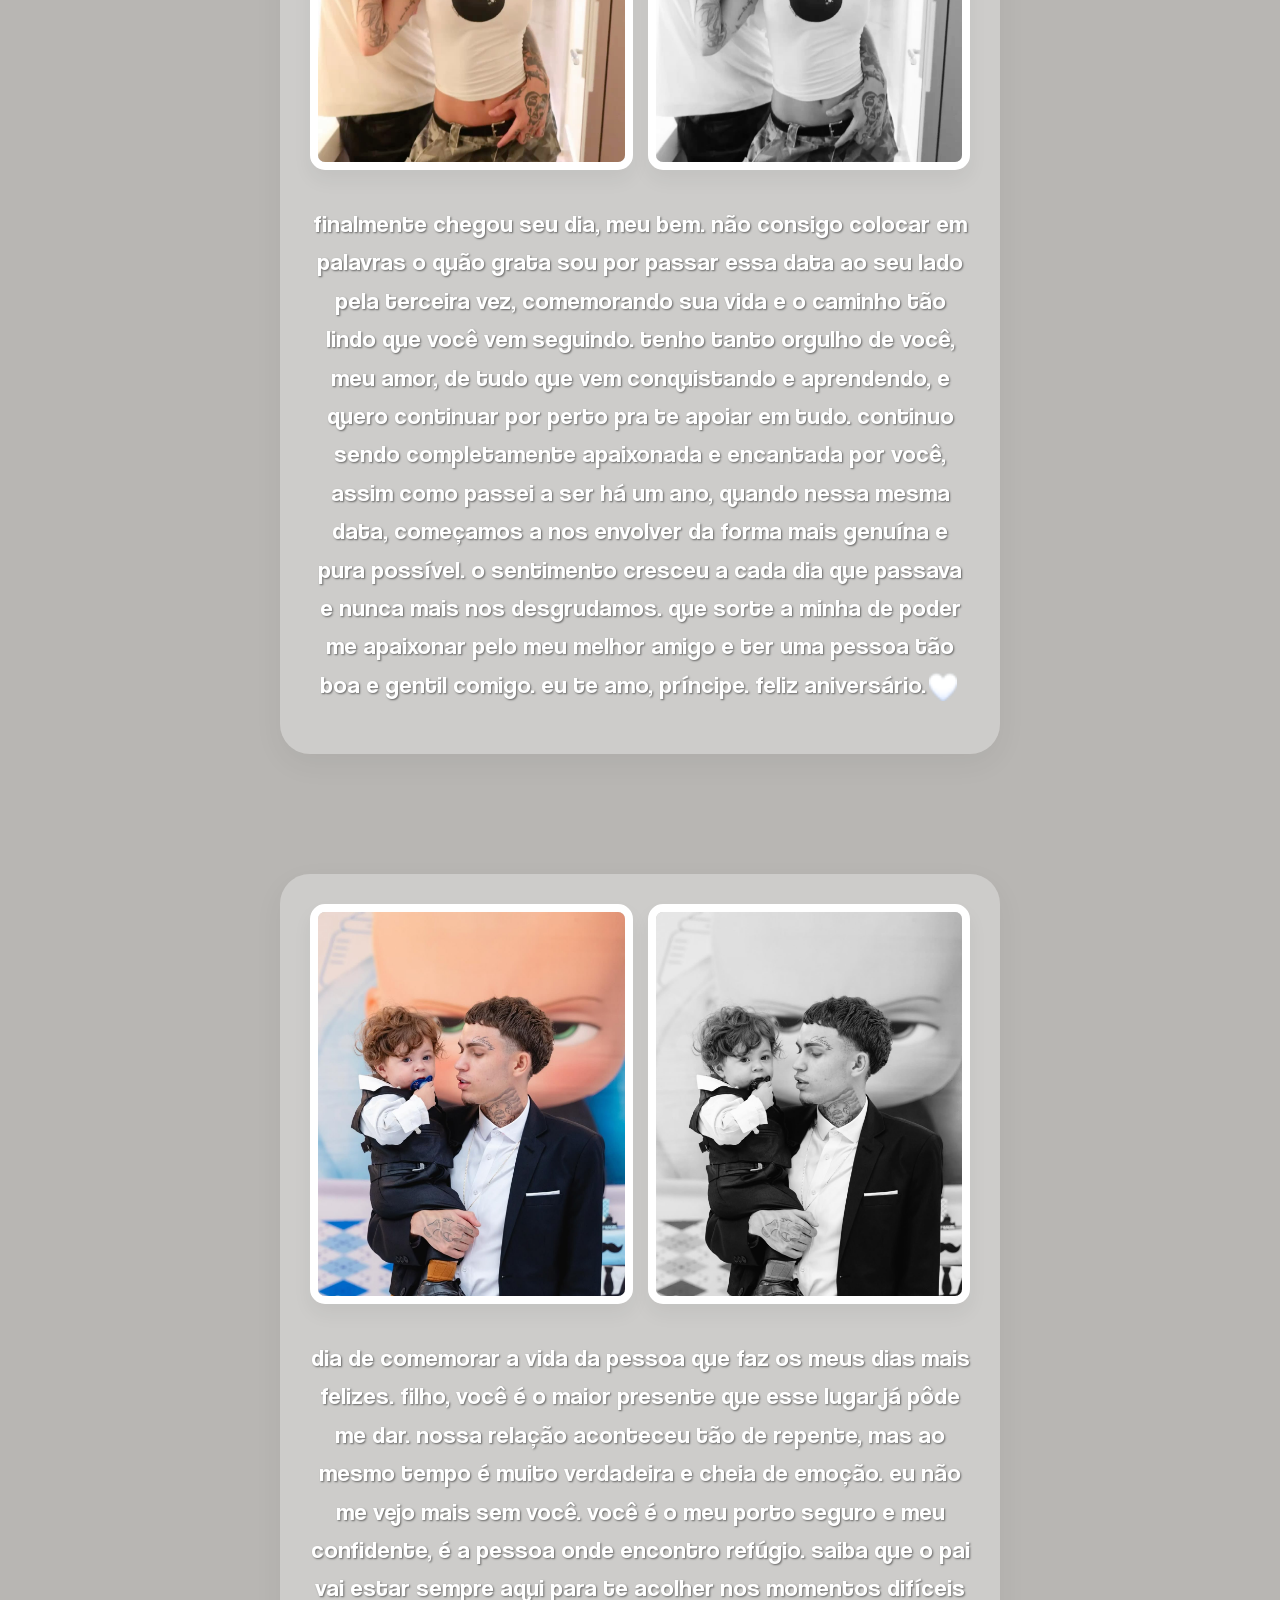
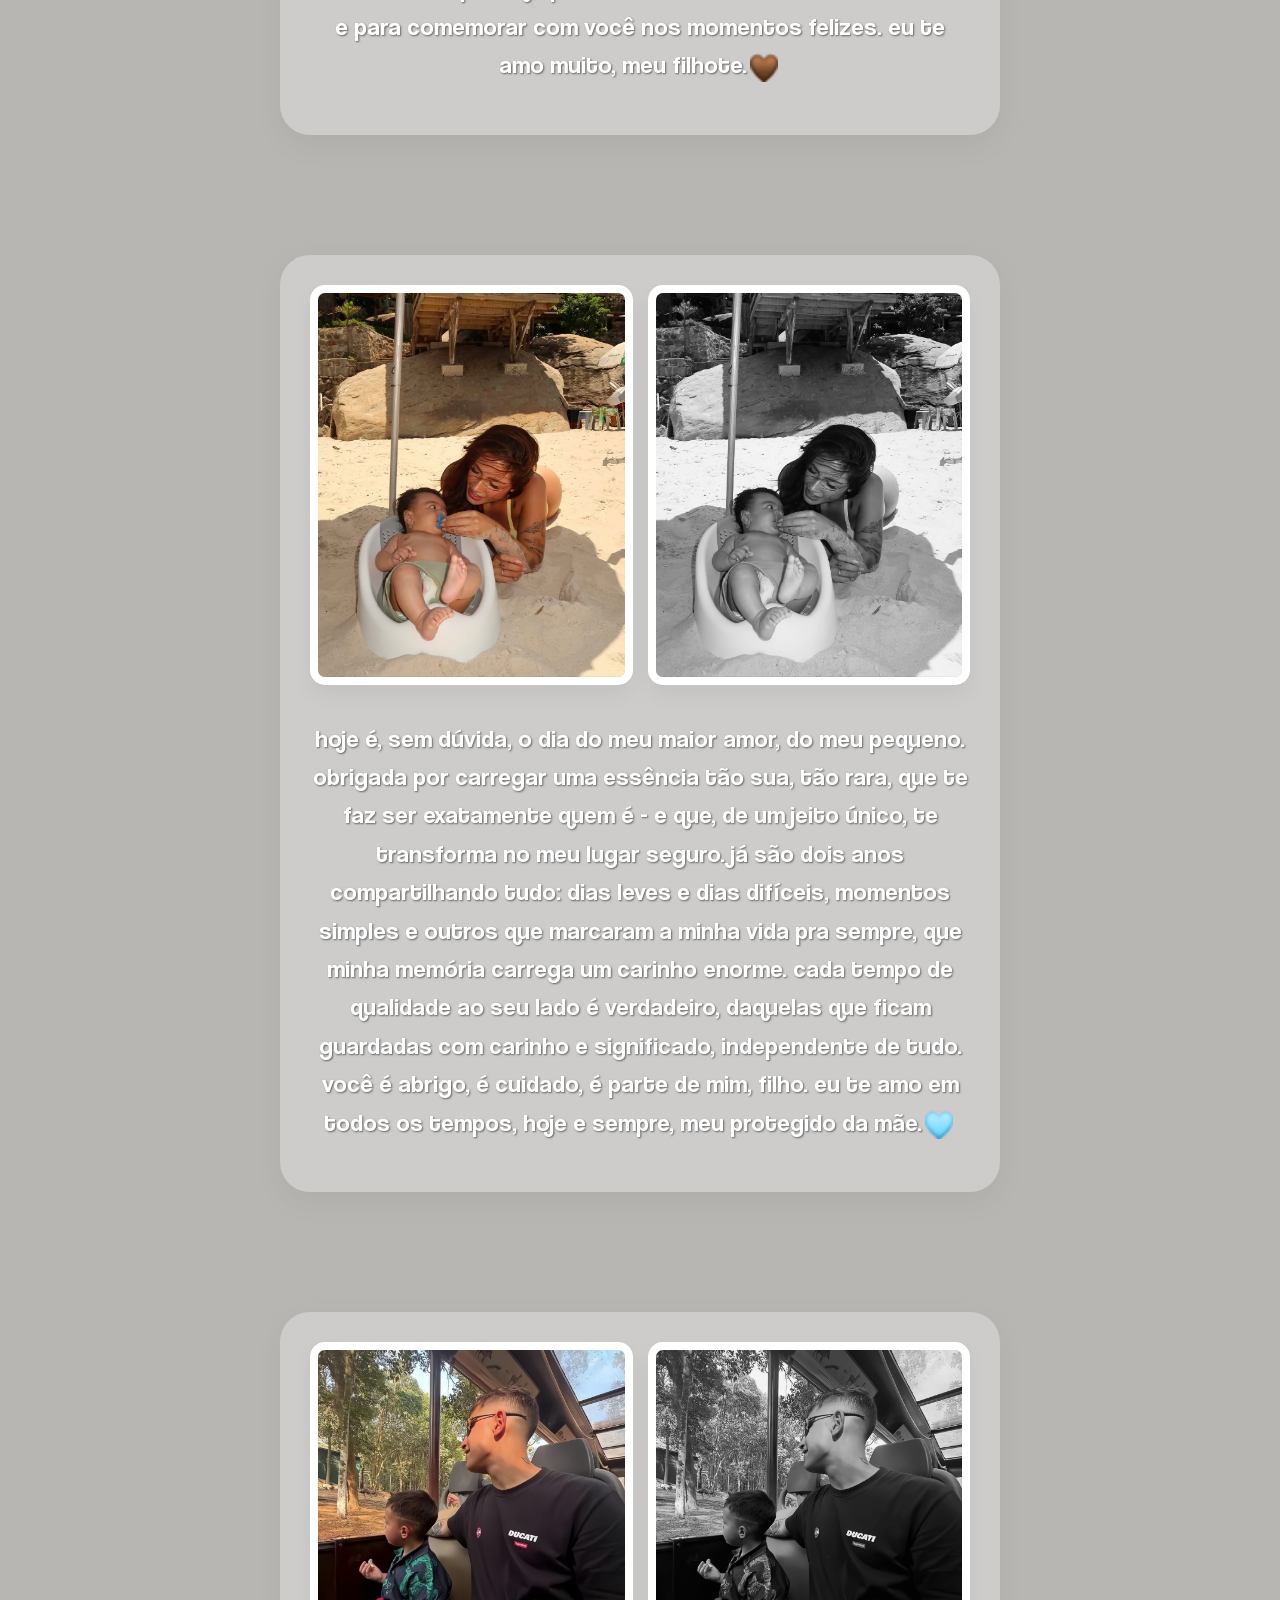
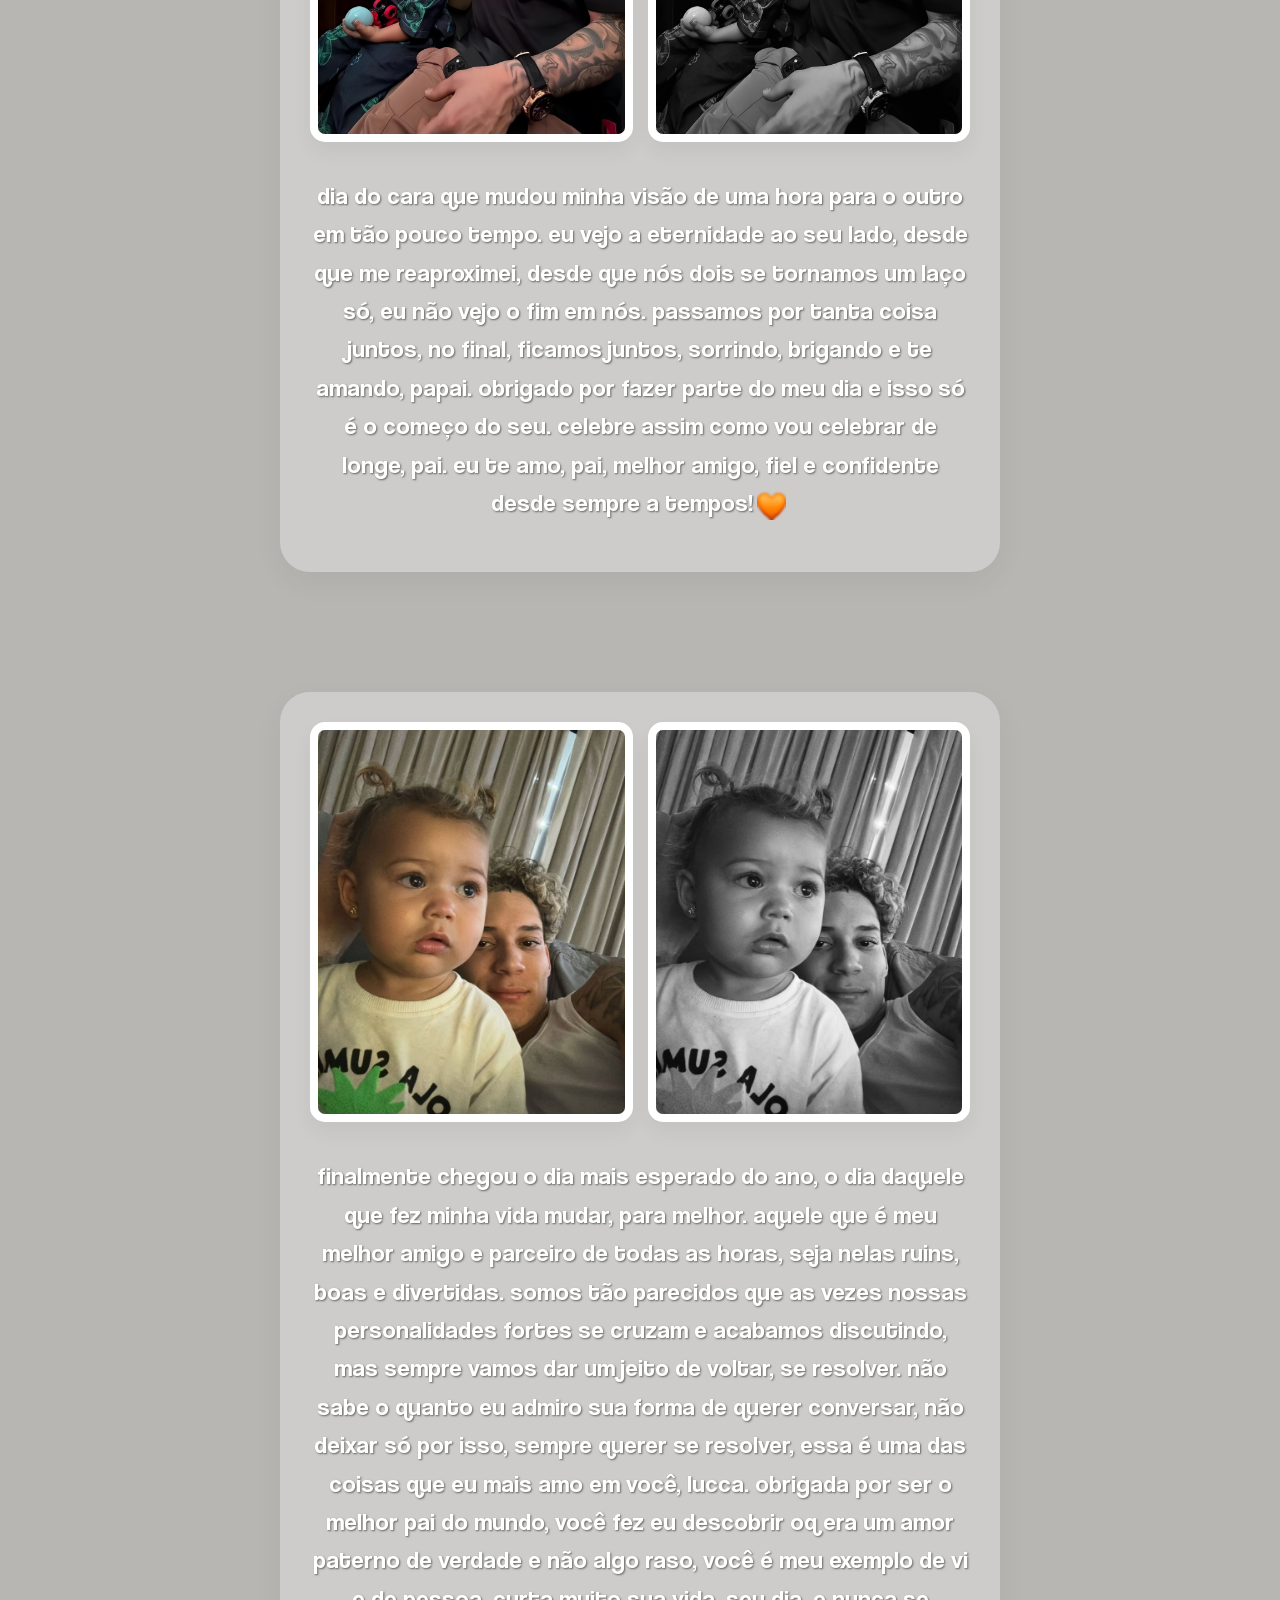
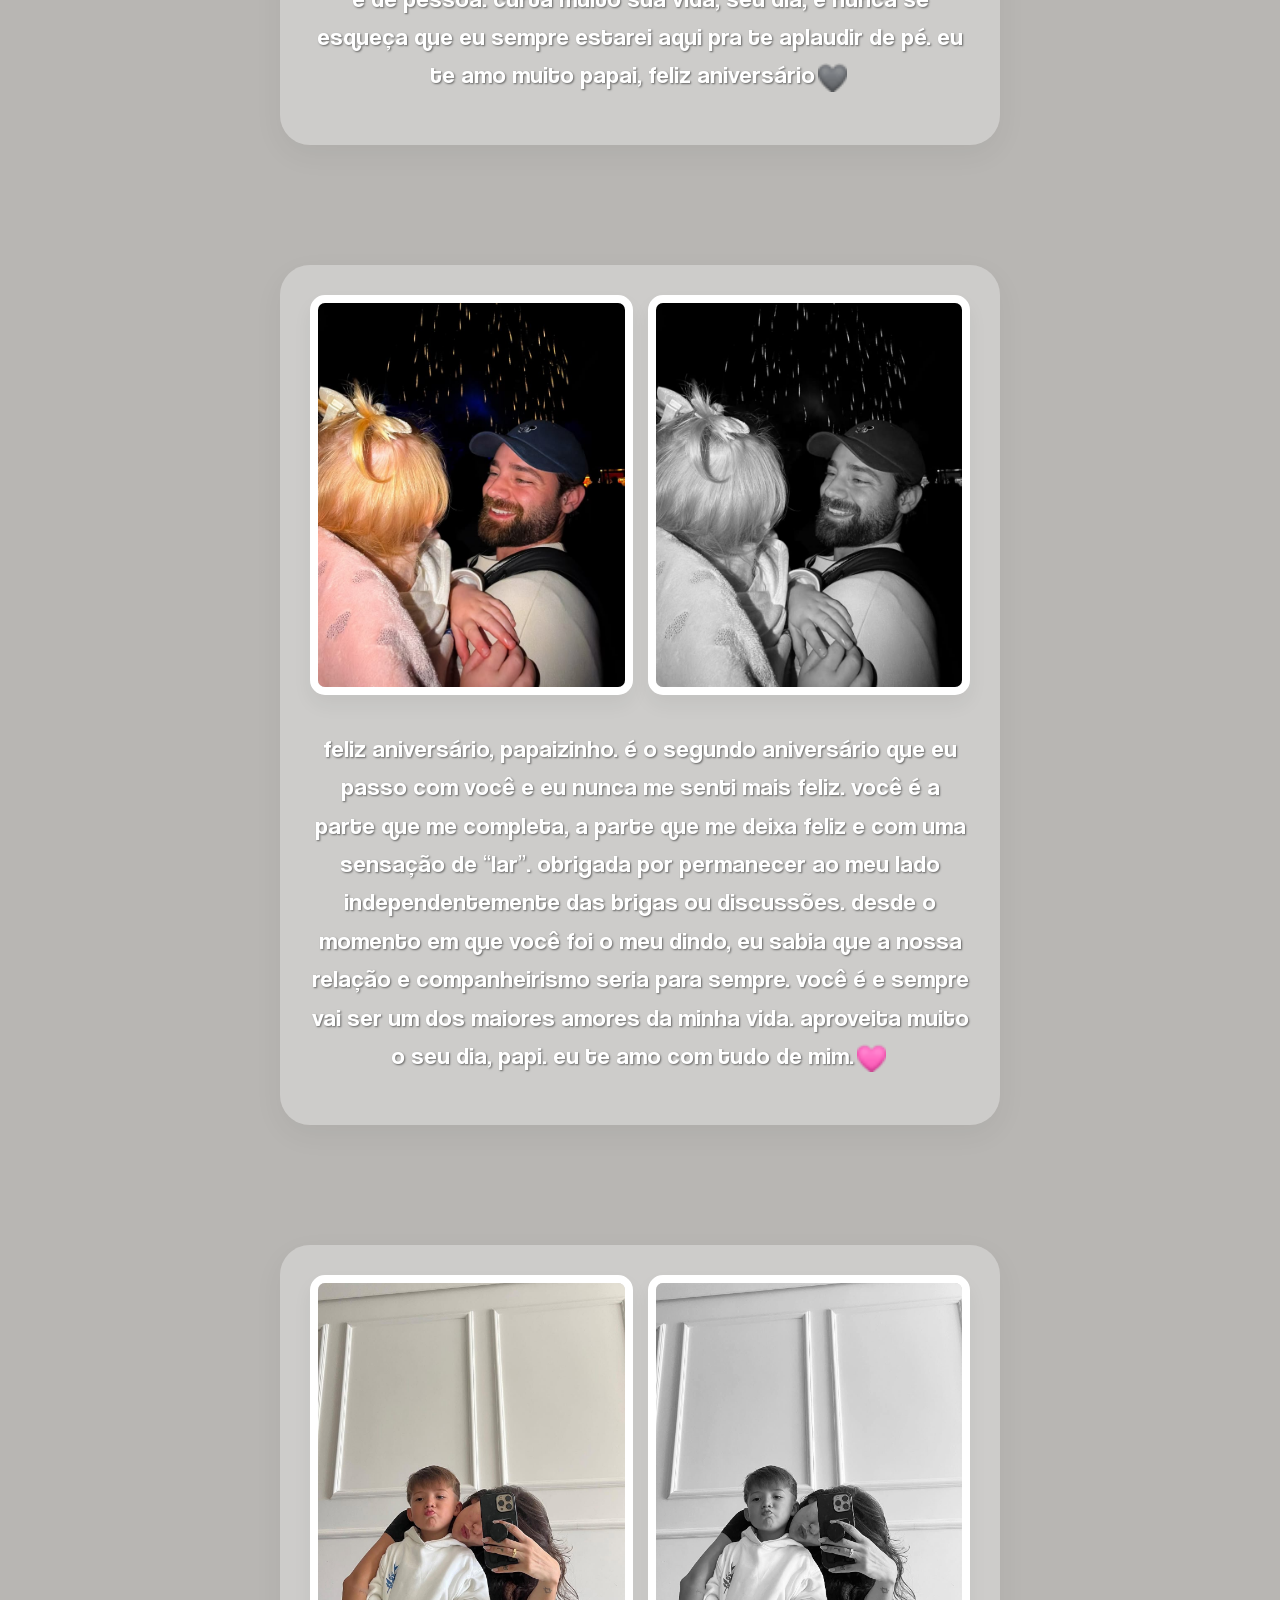
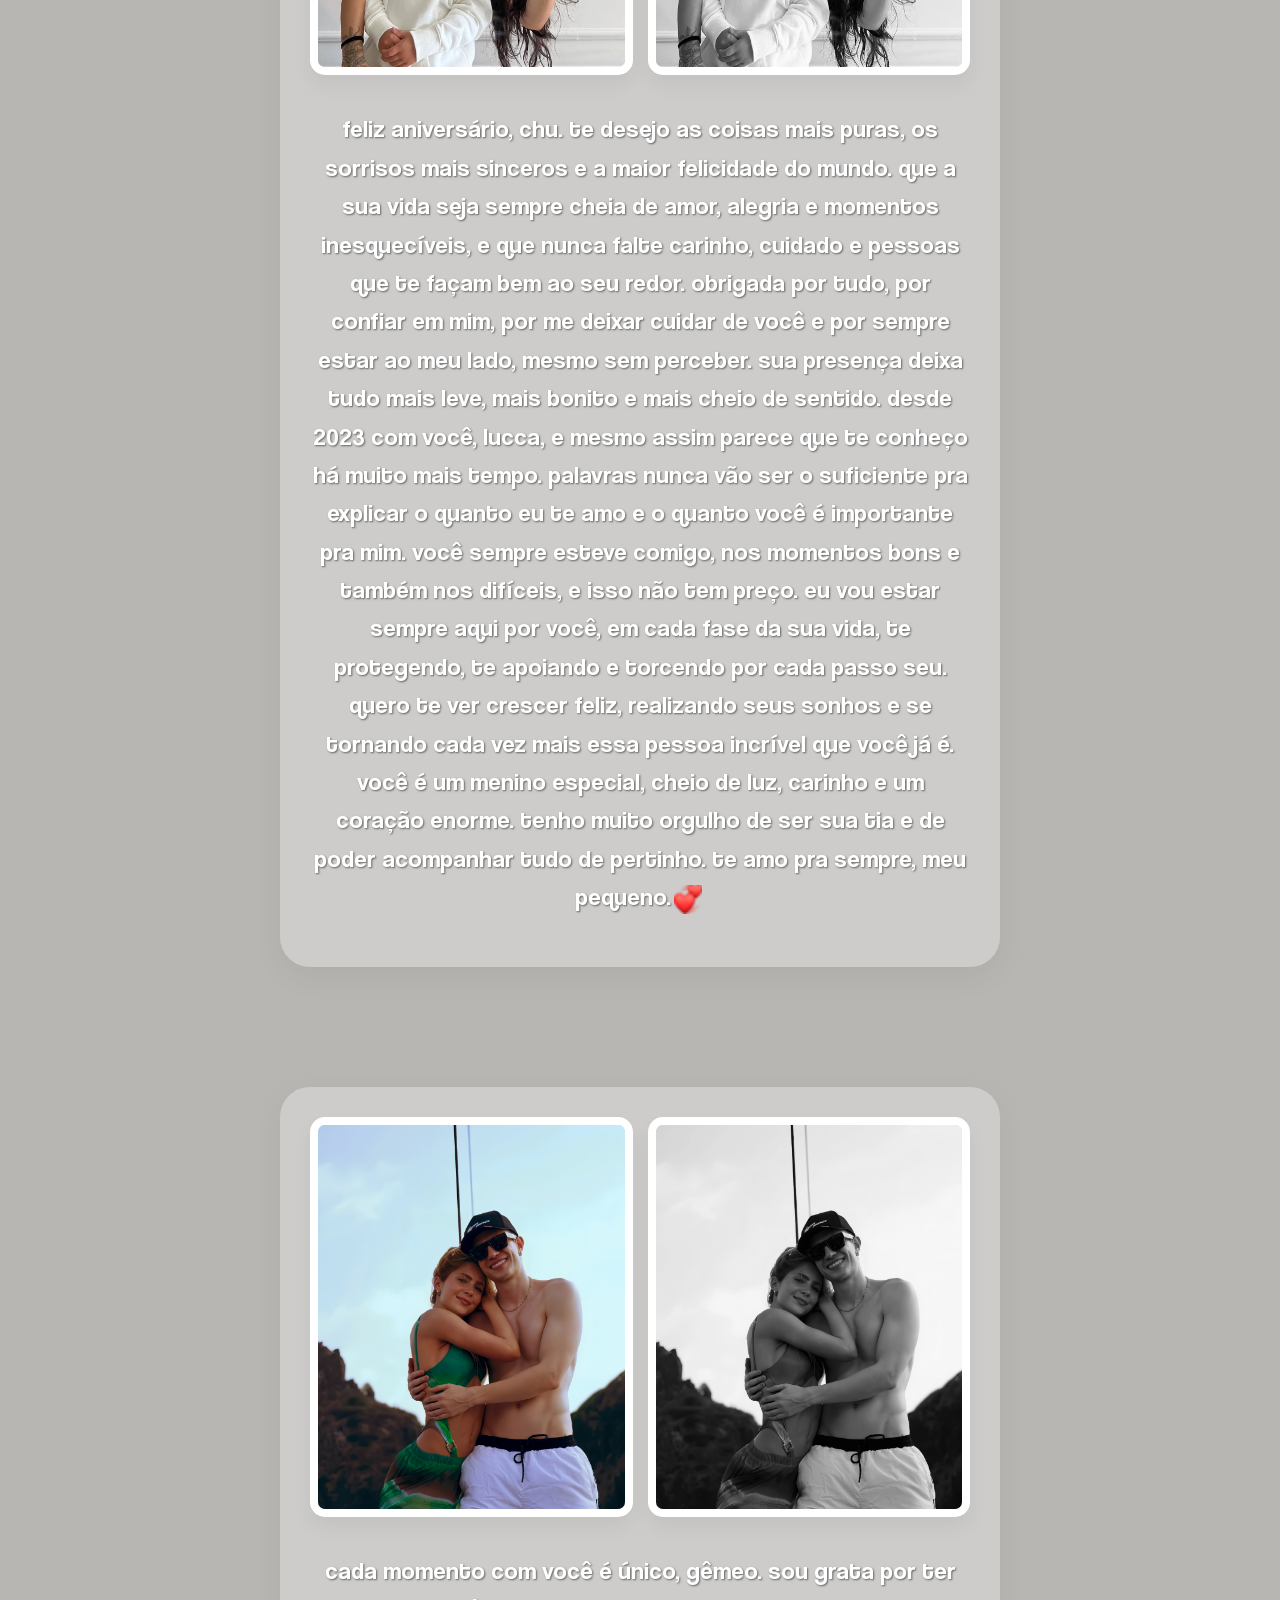
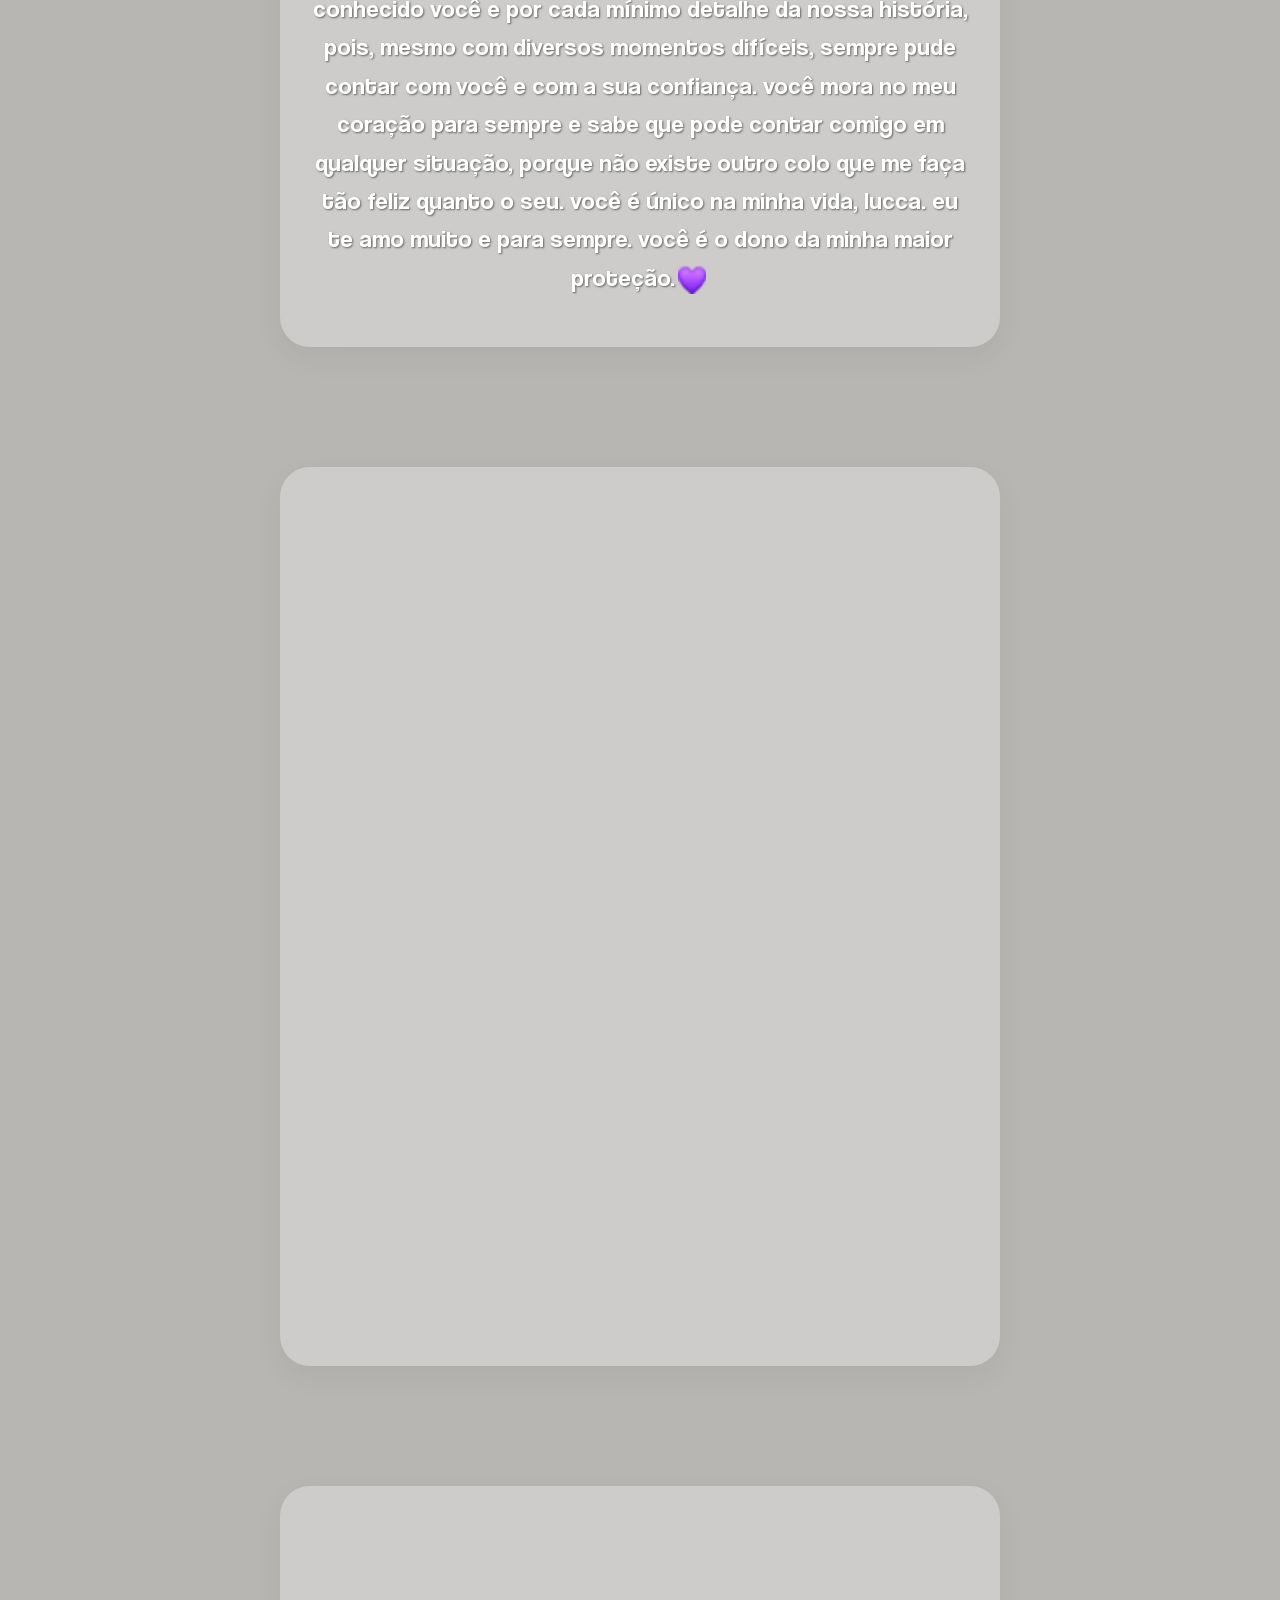
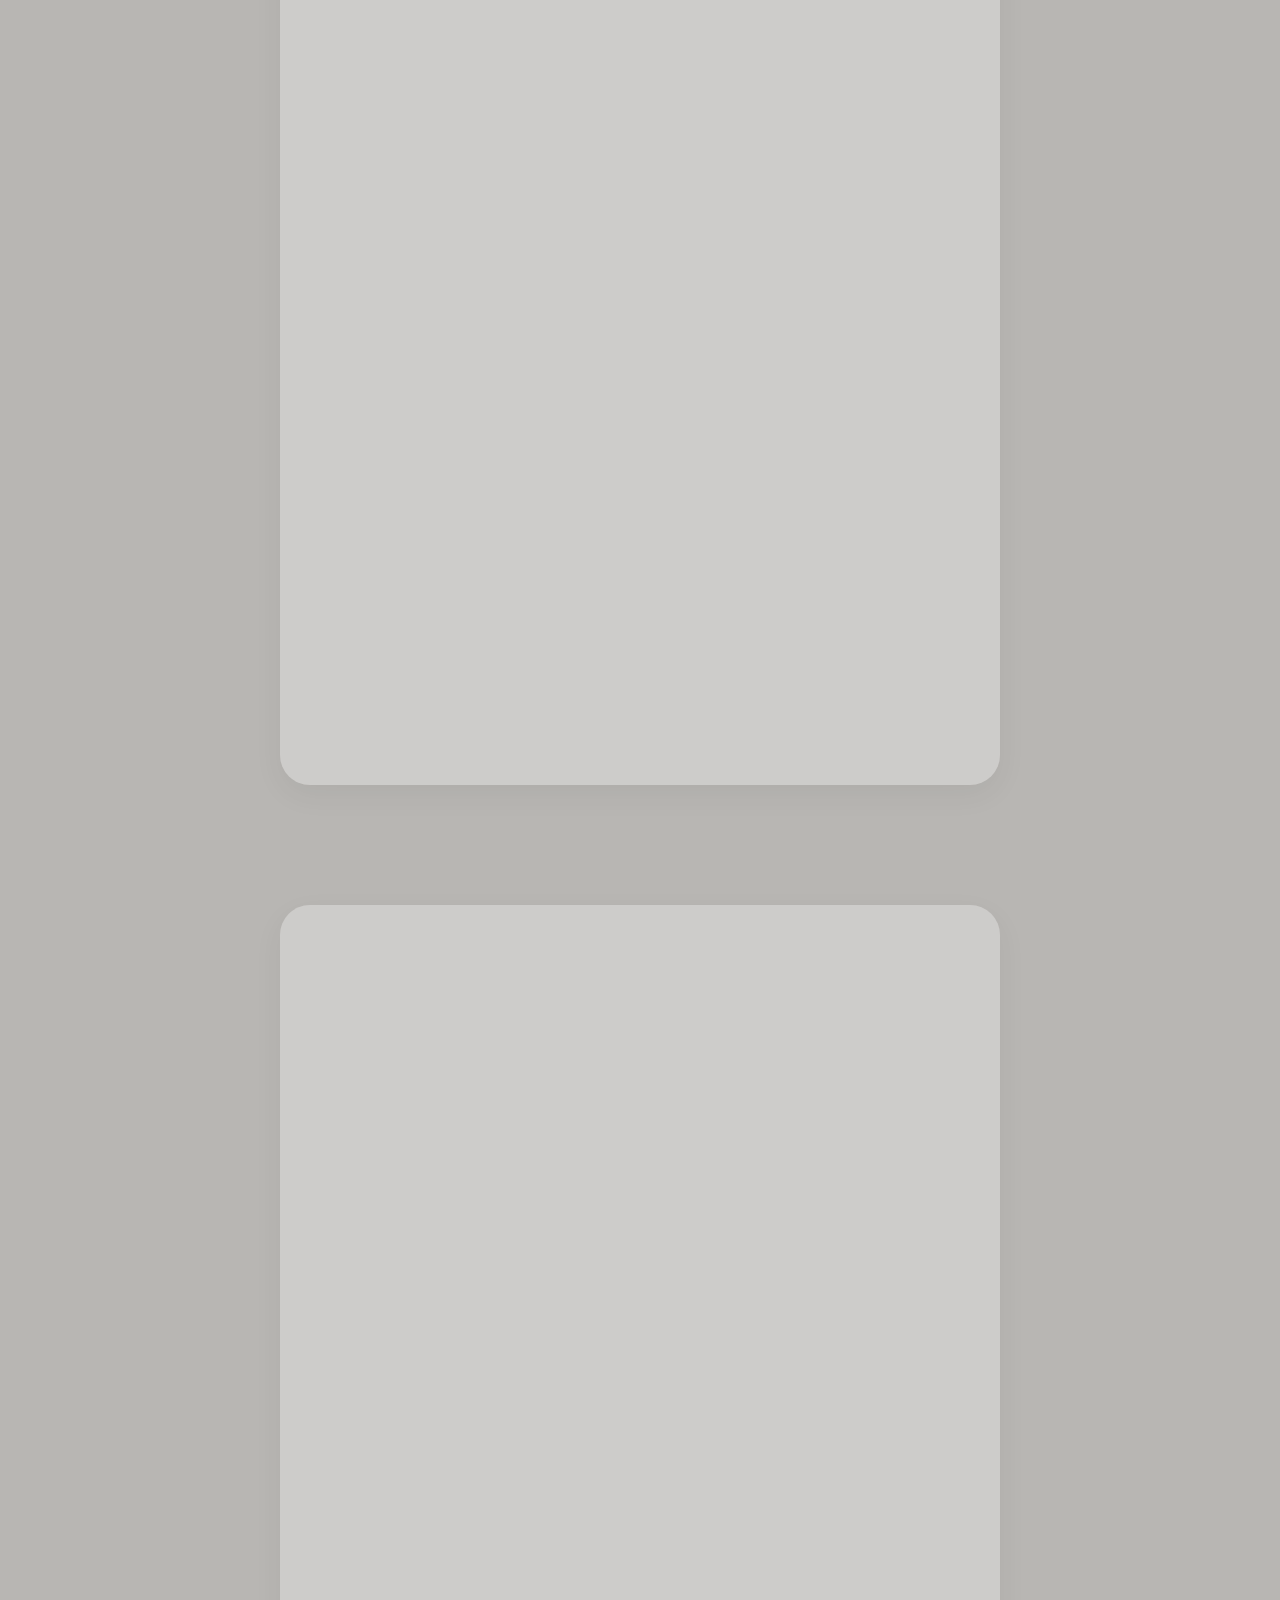
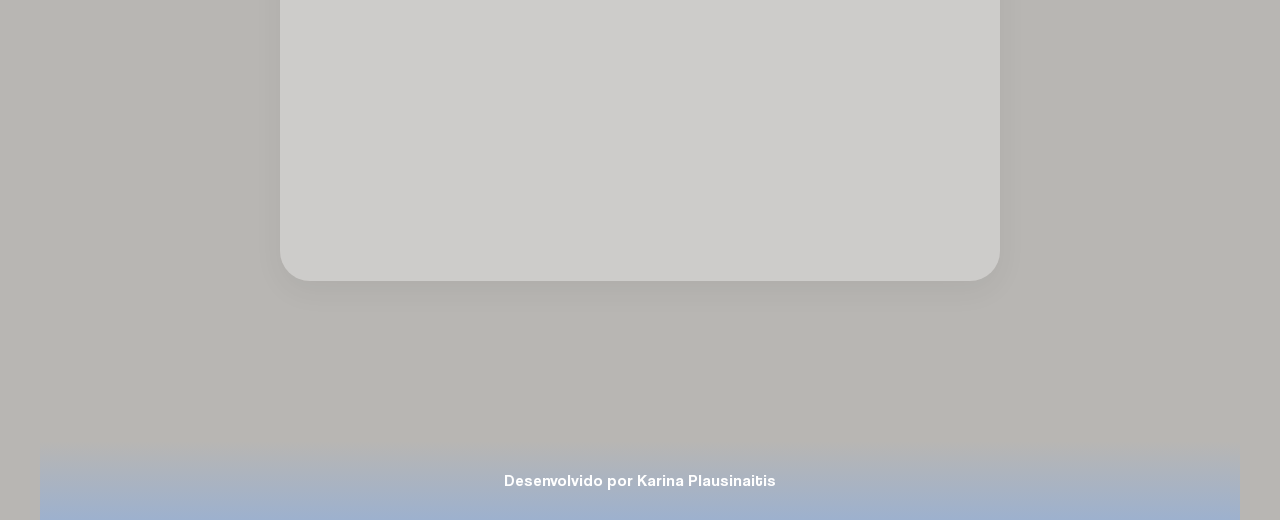
==== commit 27915751: "Update index.html" ====
--- a/lucca-birthday/index.html
+++ b/lucca-birthday/index.html
@@ -24,7 +24,7 @@
                 width="100%" 
                 height="80" 
                 frameBorder="0" 
-                allowfullscreen="" 
+                allowfullscreen 
                 allow="autoplay; clipboard-write; encrypted-media; fullscreen; picture-in-picture" 
                 loading="lazy">
             </iframe>
@@ -186,4 +186,8 @@
     <script src="https://unpkg.com/aos@2.3.1/dist/aos.js"></script>
     <script src="script.js"></script>
 </body>
-</html>+</html>
+    <script src="https://unpkg.com/aos@2.3.1/dist/aos.js"></script>
+    <script src="script.js"></script>
+</body>
+</html>
--- a/lucca-birthday/styles.css
+++ b/lucca-birthday/styles.css
@@ -30,12 +30,6 @@
     position: relative;
 }
 
-html, body {
-    max-width: 100%;
-    overflow-x: hidden;
-    position: relative;
-}
-
 header {
     height: 100vh;
     background: linear-gradient(rgba(157, 177, 206, 0.5), rgba(184, 182, 179, 0.7));
@@ -48,7 +42,7 @@
 }
 
 header h1 {
-    font-family: 'Windsong', sans-serif;
+    font-family: 'WindSong', cursive;
     font-size: 4rem;
     text-shadow: 2px 2px 8px rgba(0,0,0,0.3);
 }
@@ -70,7 +64,6 @@
     margin-top: 20px;
     margin-bottom: 180px;
     text-align: center;
-    overflow: hidden;
 }
 
 .felizAniver {
@@ -134,7 +127,6 @@
 }
 
 .container-texto-story p {
-    color: #333333;
     font-size: 1.5rem;
     line-height: 1.6;
     max-width: 800px;
@@ -215,23 +207,21 @@
         font-size: 3rem !important;
     }
 
-    #container-balao span, .emoji-balao {
-        font-size: 60px;
-    }
-
     .container-fotos-duplas {
-        display: grid;
         grid-template-columns: 1fr 1fr;
-        gap: 10px;
+        gap: 5px !important;
     }
 
     .container-fotos-duplas img {
-        height: 350px;
+        height: 200px !important;
+        border: 4px solid var(--detalhe-branco) !important;
+        border-radius: 10px;
     }
 
     .container-texto-story {
         height: auto !important;
-        padding: 10px 0 !important;
+        padding: 0 5px !important;
+        margin-top: 10px !important;
     }
 
     .container-texto-story img:not(.emoji-img) {
@@ -242,17 +232,19 @@
     }
     
     .container-texto-story .emoji-img {
-    width: auto !important;
-    height: 1.5rem !important;
-    display: inline !important;
+        width: auto !important;
+        height: 1.5rem !important;
+        display: inline !important;
    }
    
-   .container-texto-story p {
-        font-size: 1rem !important;
-        font-size: clamp(0.9rem, 4vw, 1.2rem) !important;
-        line-height: 1.4 !important;
-        padding: 0 15px !important;
-        text-align: center;
+    .container-texto-story p {
+        font-size: clamp(0.95rem, 4vw, 1.2rem) !important; 
+        line-height: 1.25 !important;
+        padding: 0 !important;
+        margin: 0 !important;
+        max-width: 100% !important;
+        text-align: center !important;
+        text-wrap: pretty;
     }
     
     .foto-ajustavel img {
@@ -260,9 +252,12 @@
     }
     
     .grupo-homenagem {
-        width: 92%;
-        padding: 15px;
-        margin-bottom: 40px;
+        width: 95% !important;
+        max-width: 95% !important;
+        padding: 10px !important;
+        margin: 0 auto 20px auto !important;
+        gap: 5px !important;
+        border-radius: 15px !important;
     }
 
     .particula {
@@ -273,3 +268,8 @@
         font-size: 1rem !important;
     }
 }
+
+    footer p {
+        font-size: 1rem !important;
+    }
+}
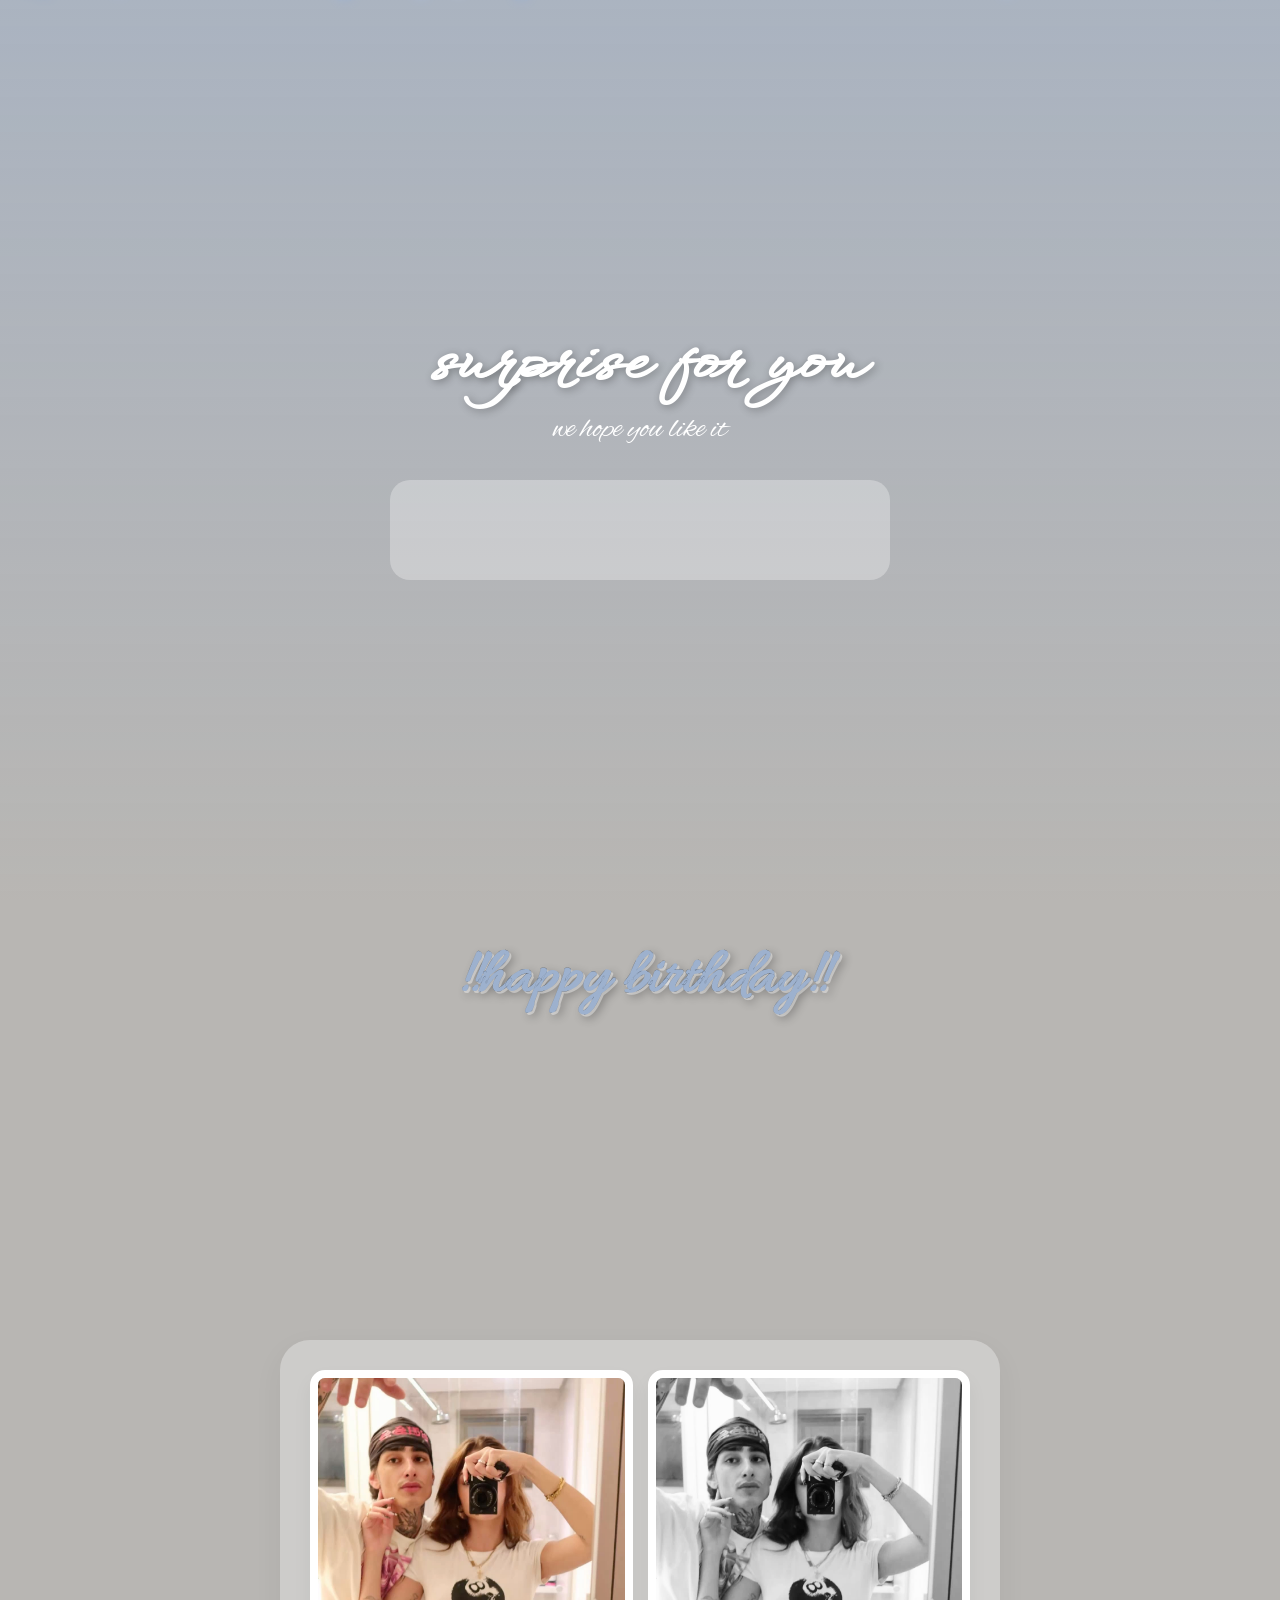
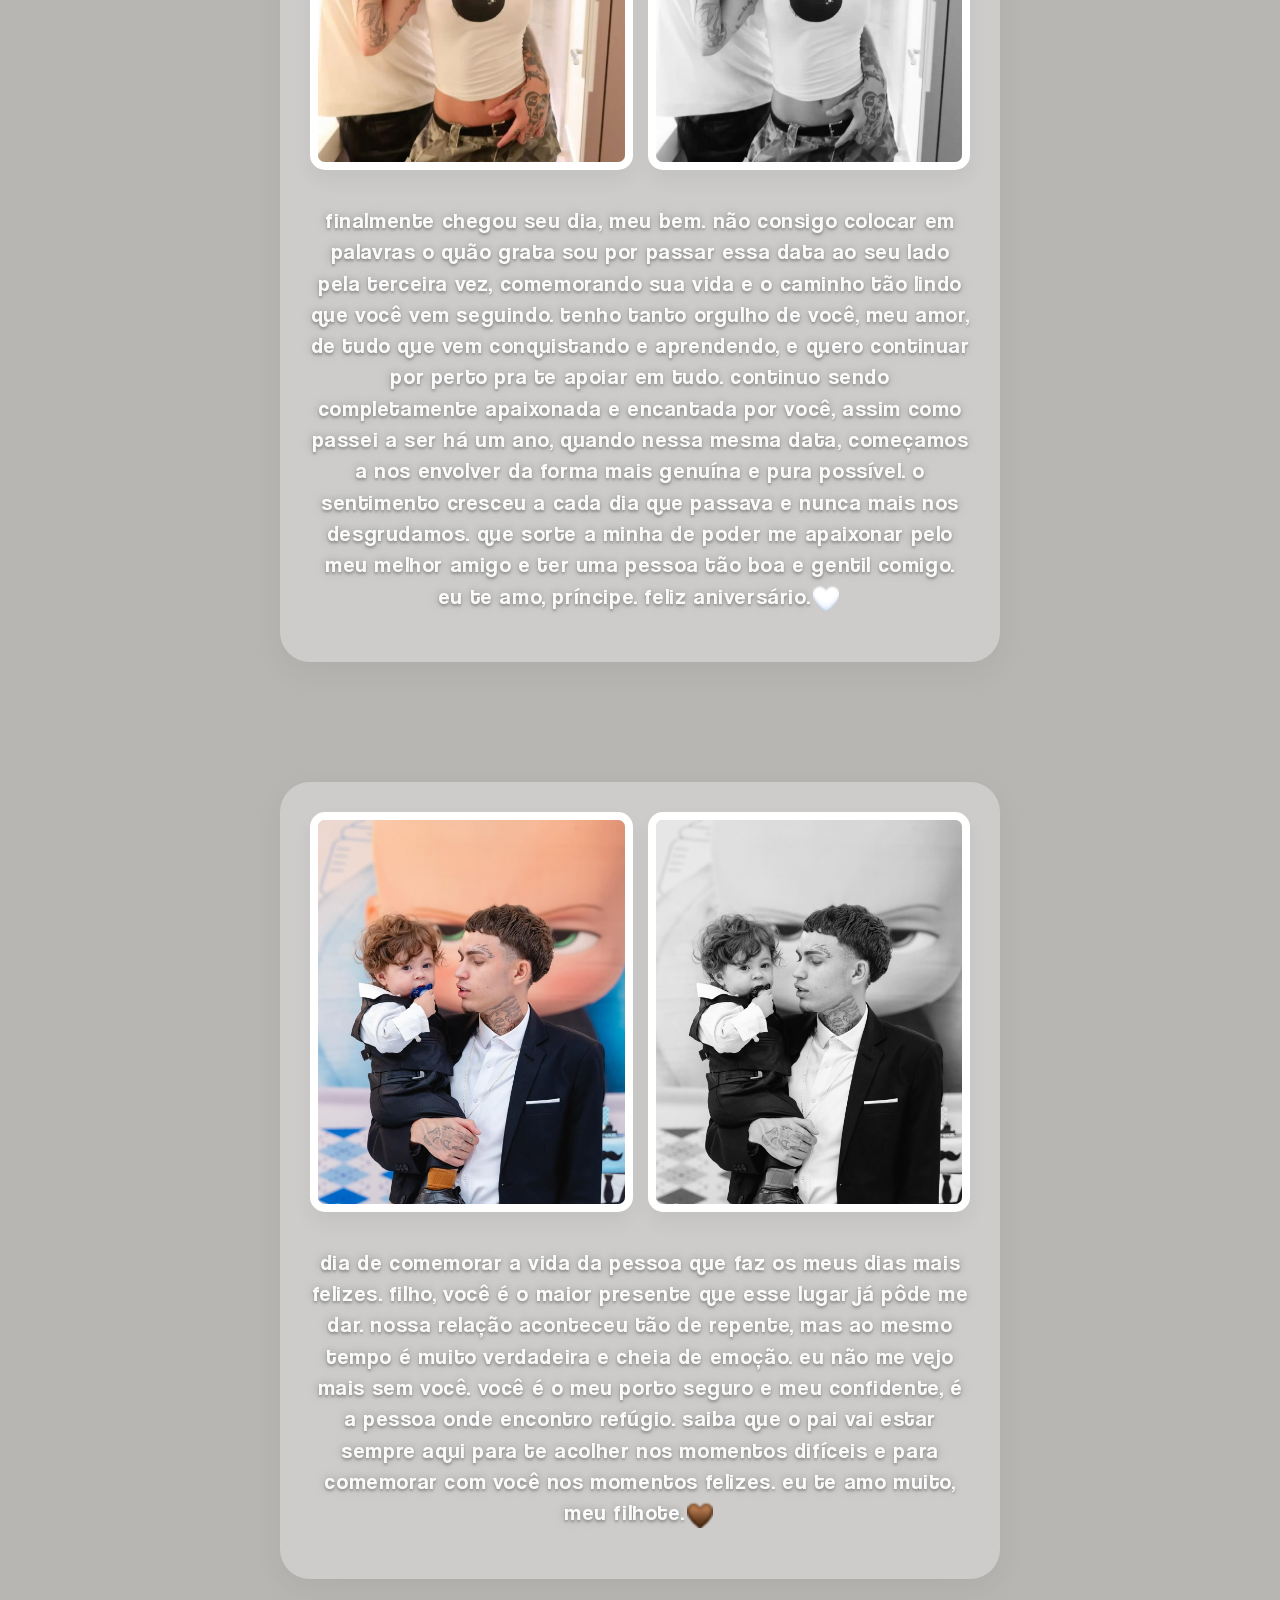
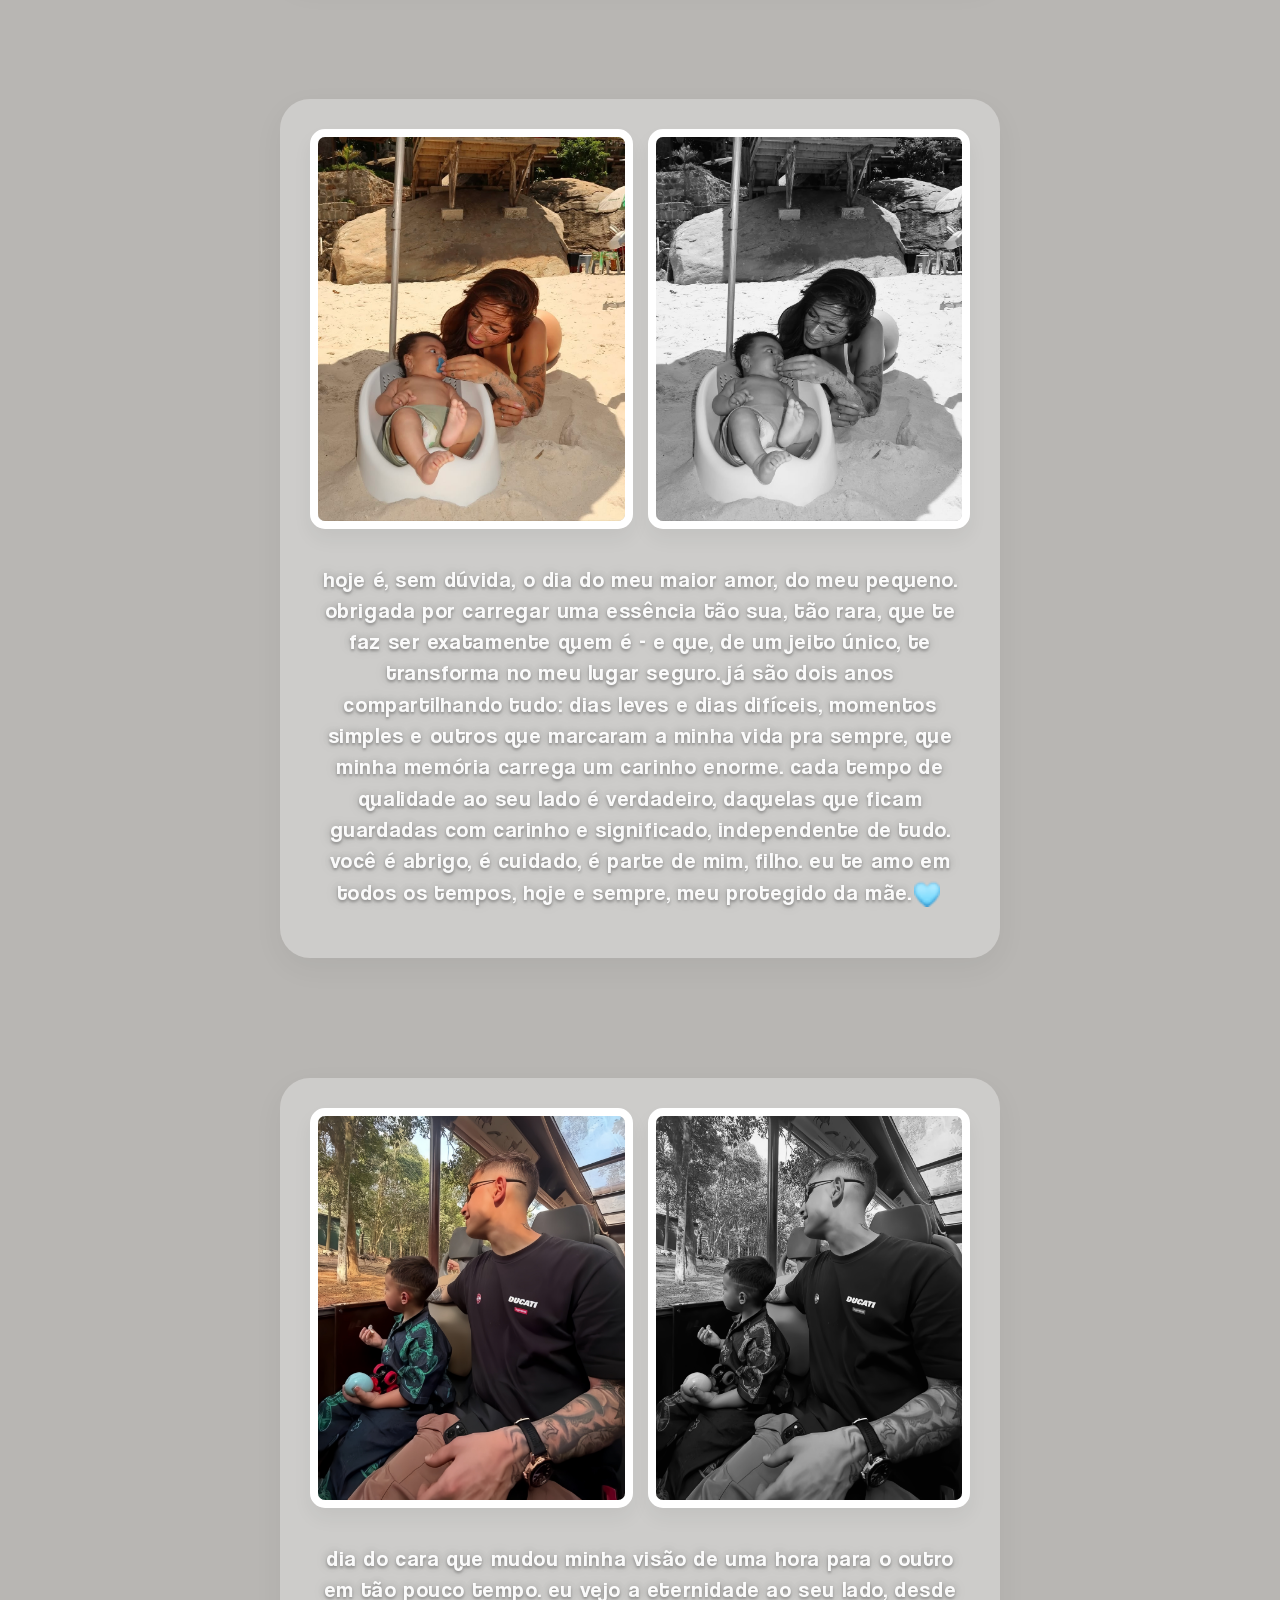
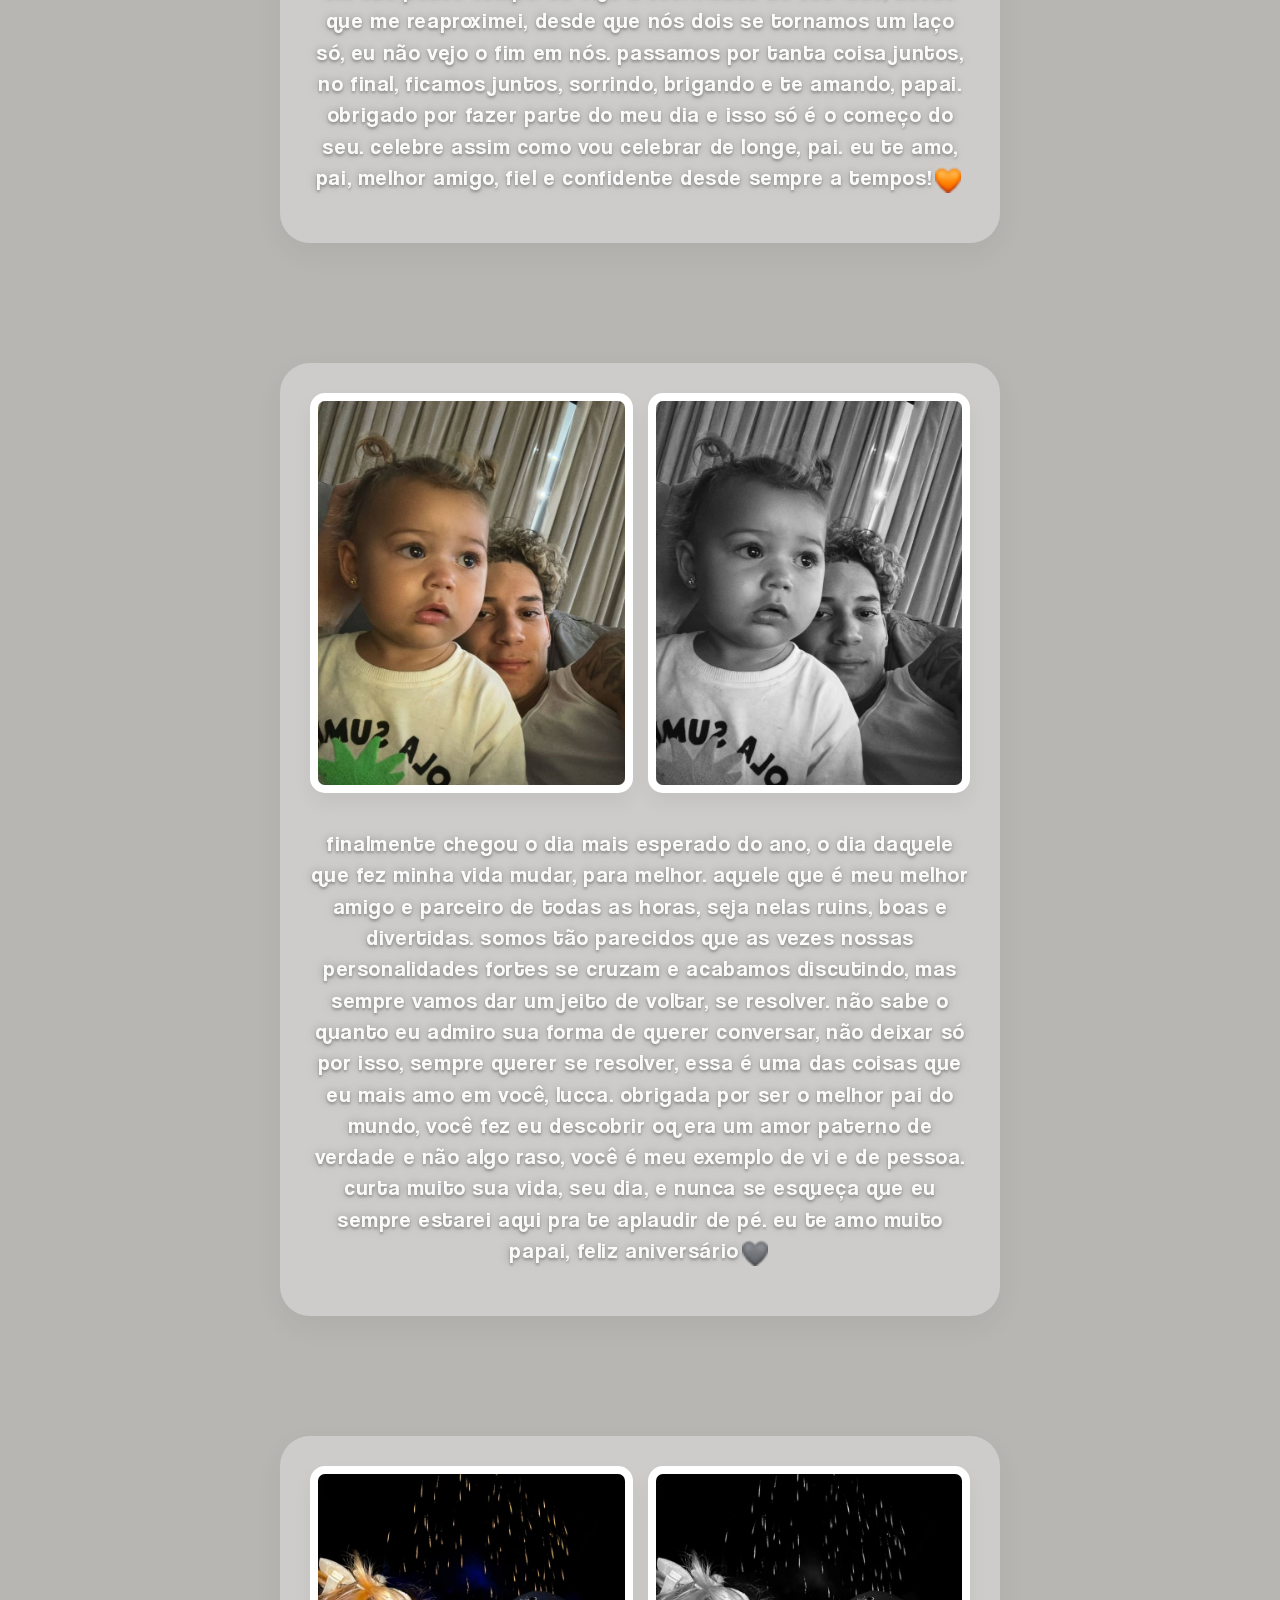
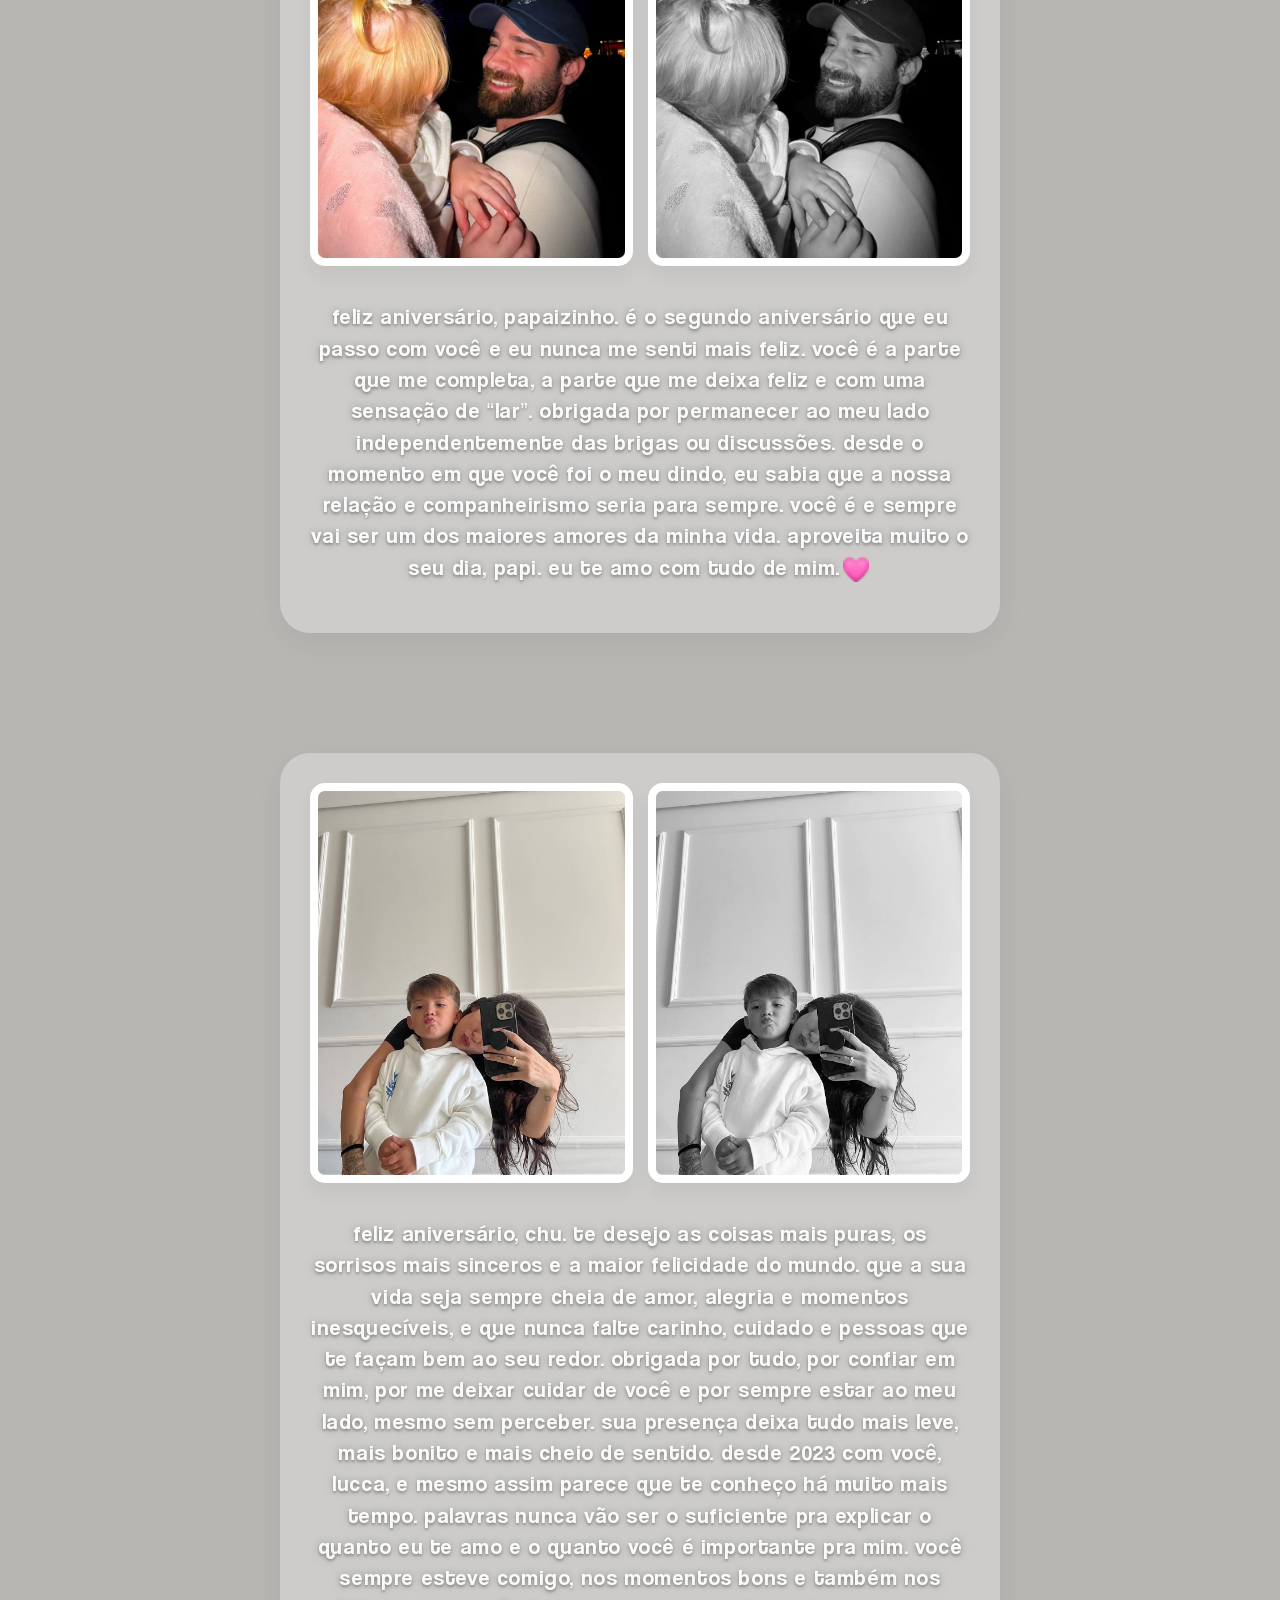
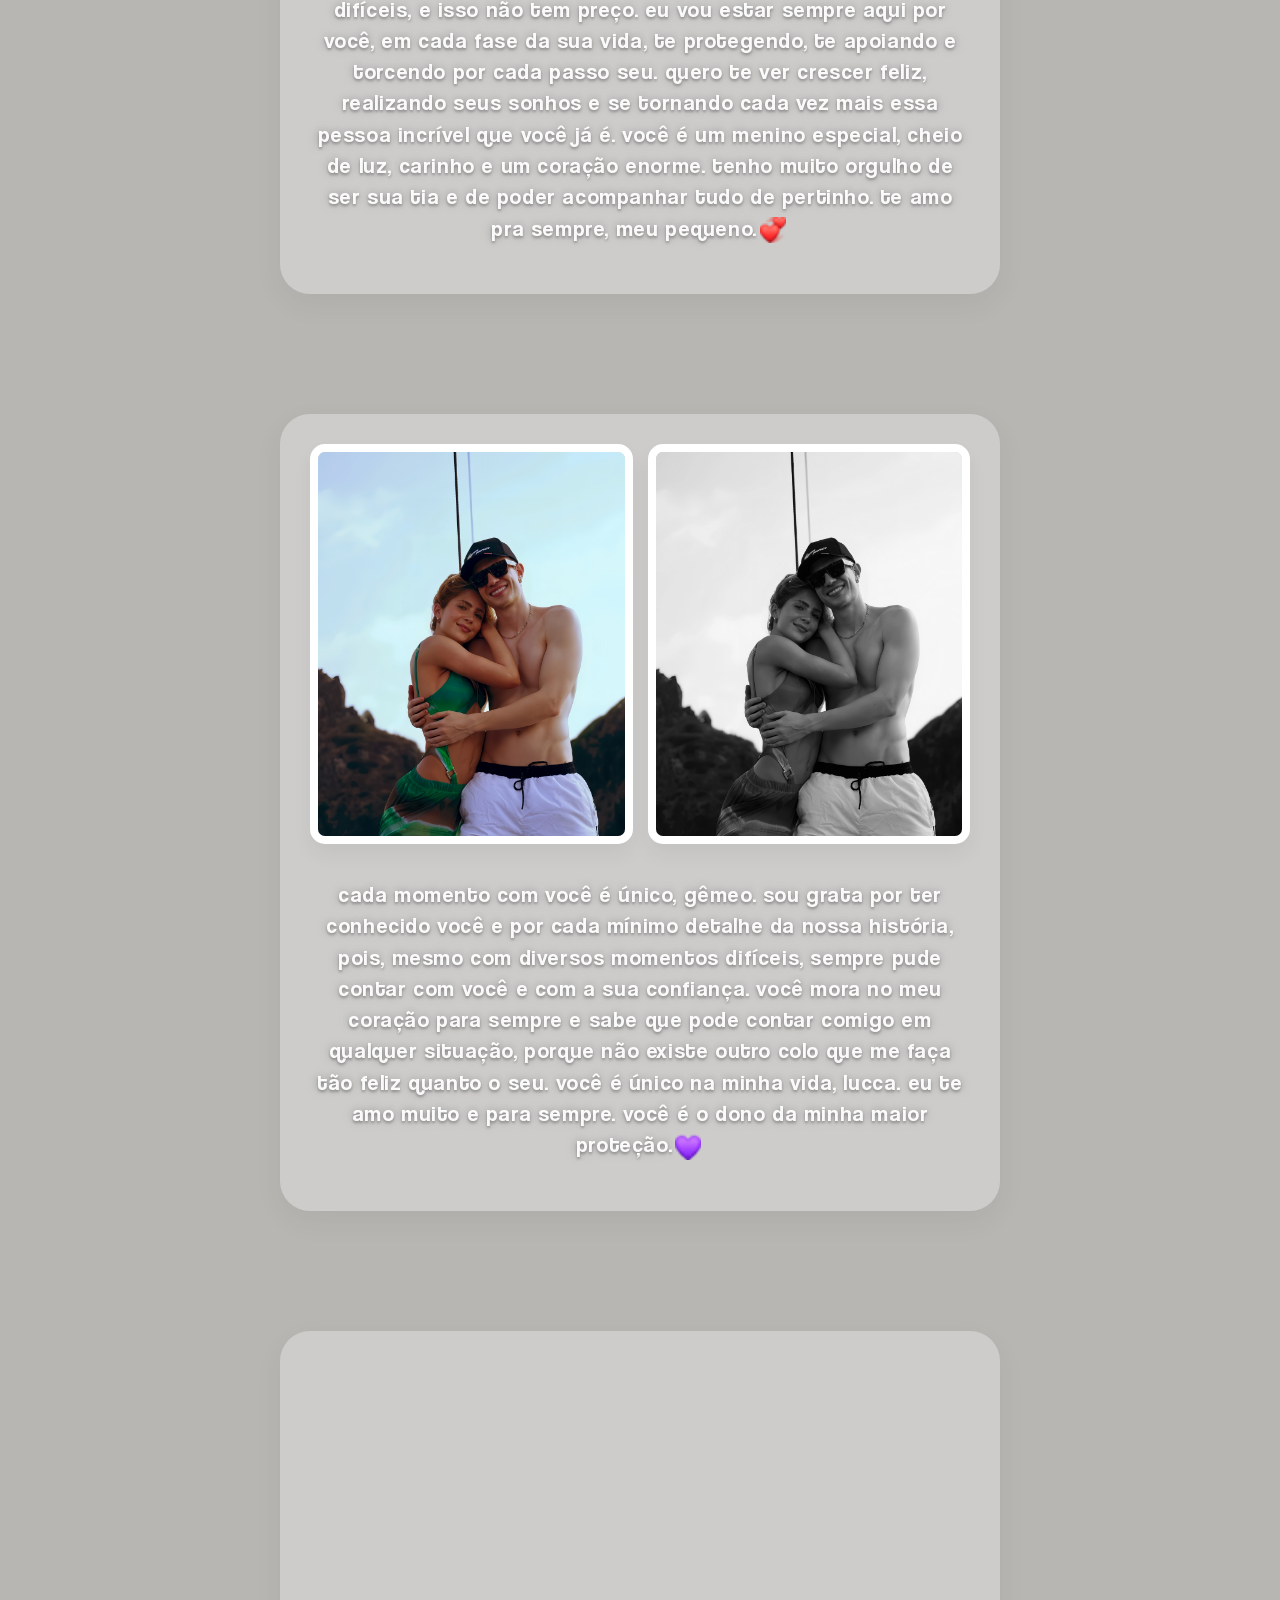
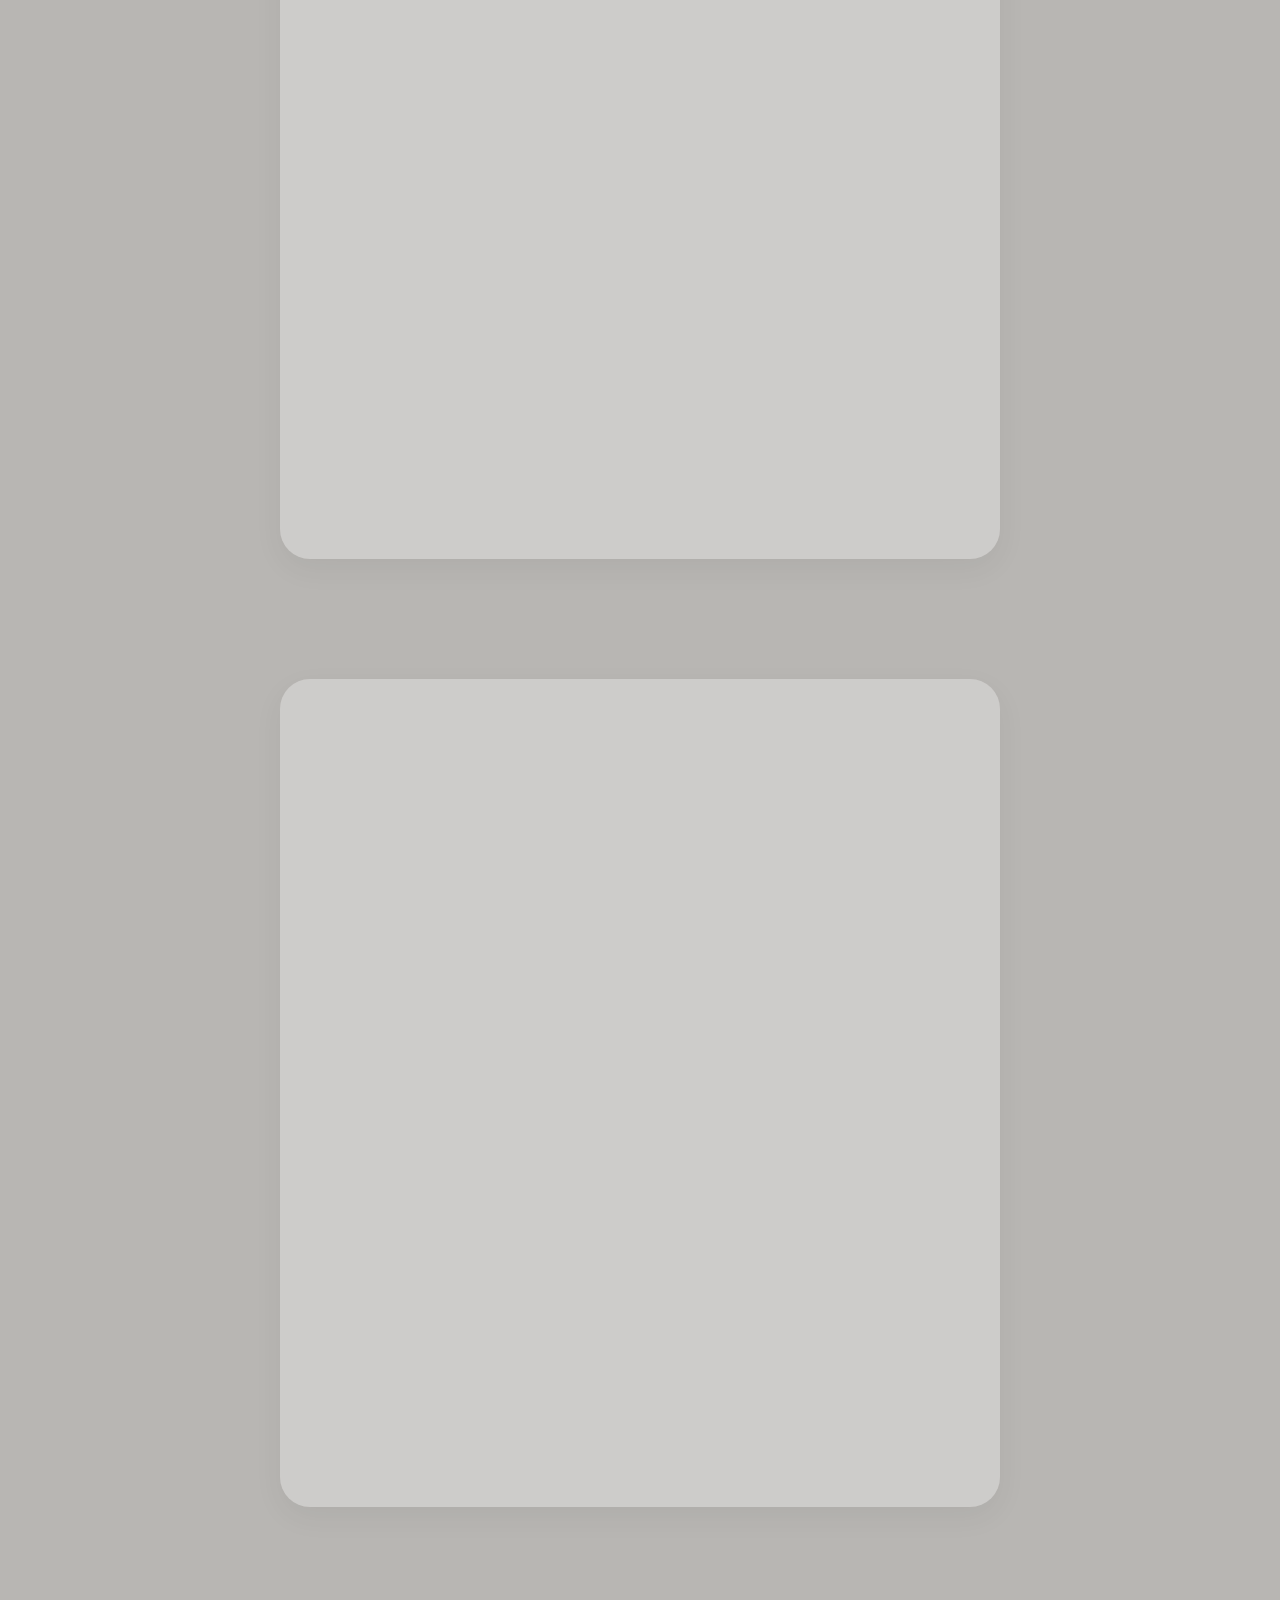
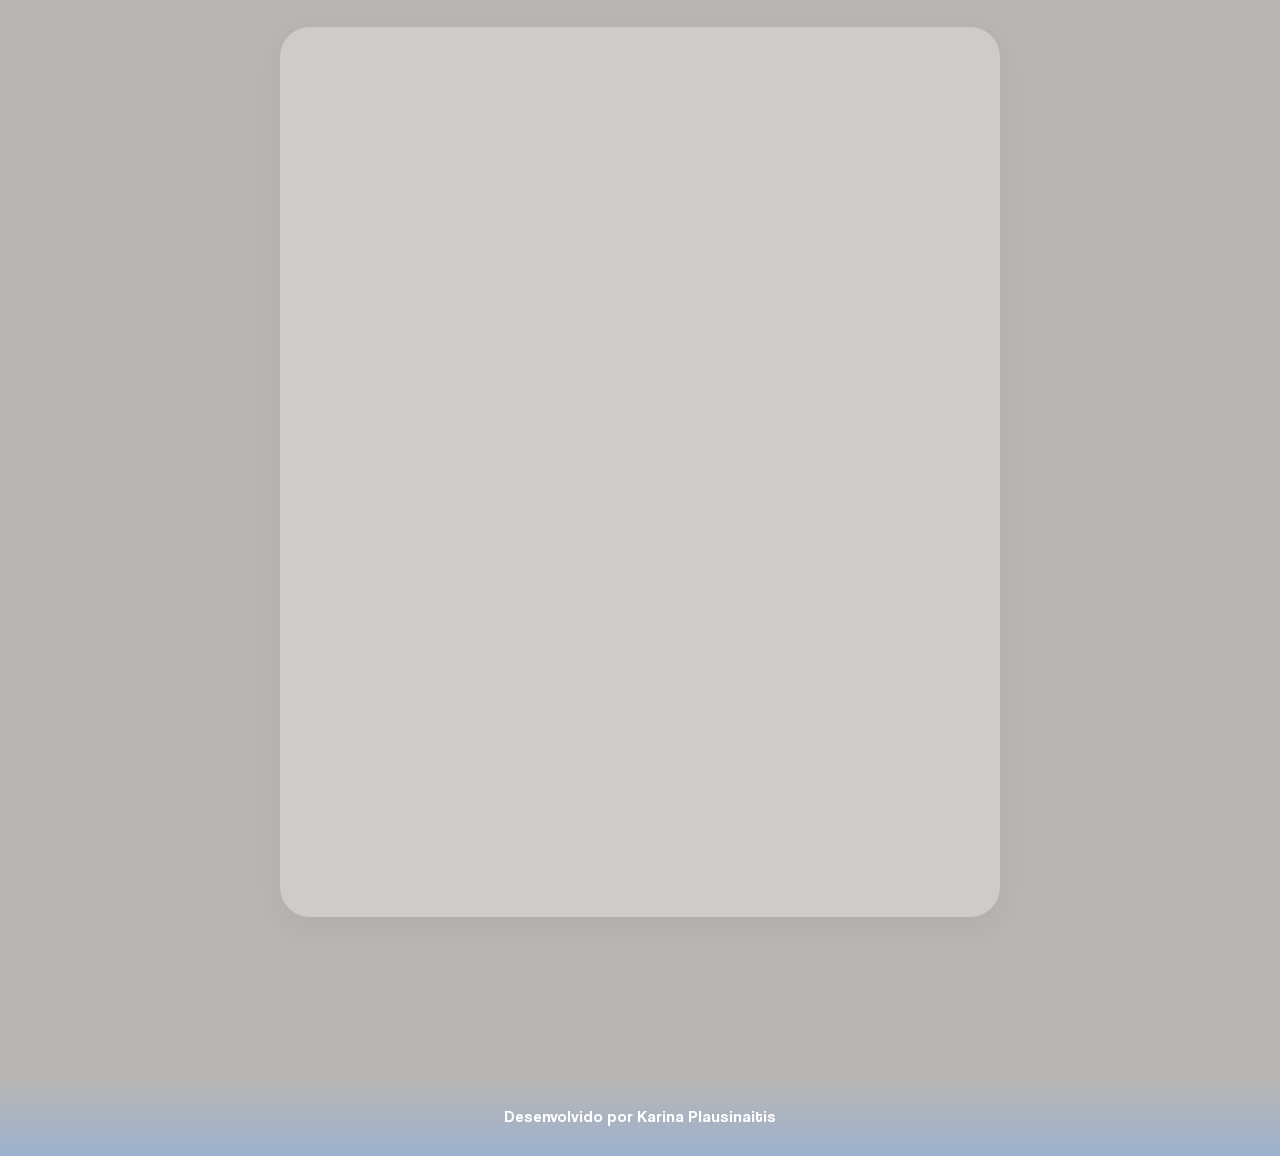
==== commit 237340ee: "Update index.html" ====
--- a/lucca-birthday/index.html
+++ b/lucca-birthday/index.html
@@ -32,7 +32,7 @@
     </header>
 
     <section id="historia"> 
-        <h2 class="felizAniver" data-aos="fade-up">!!feliz aniversário!!</h2>
+        <h2 class="felizAniver" data-aos="fade-up">!!happy birthday!!</h2>
     </section>
     
     <section class="mensagens">
--- a/lucca-birthday/styles.css
+++ b/lucca-birthday/styles.css
@@ -24,8 +24,6 @@
     font-family: 'CoolveticaRegular', 'Apple Color Emoji', 'Segoe UI Emoji', 'Segoe UI Symbol', sans-serif;
     background-color: var(--cor-secundaria);
     color: var(--texto);
-    max-width: 1200px;
-    margin: 0 auto;
     overflow-x: hidden;
     position: relative;
 }
@@ -127,13 +125,20 @@
 }
 
 .container-texto-story p {
-    font-size: 1.5rem;
-    line-height: 1.6;
+    font-family: 'CoolveticaRegular', sans-serif;
+    font-size: 1.35rem;
+    line-height: 1.45;
     max-width: 800px;
     margin: 0 auto;
-    color: #ffffff !important; 
-    text-shadow: 1px 1px 2px rgba(0,0,0,0.5);
-    text-wrap: pretty;
+    letter-spacing: 0.6px;
+    word-spacing: 1px;
+    color: rgba(255, 255, 255, 0.95);
+    text-align: center;
+    text-shadow:
+    0 1.5px 3px rgba(0,0,0,0.28),
+    0 0 8px rgba(0,0,0,0.22),
+    0 0 16px rgba(0,0,0,0.12);
+    -webkit-font-smoothing: antialiased;
 }
 
 .emoji-img {
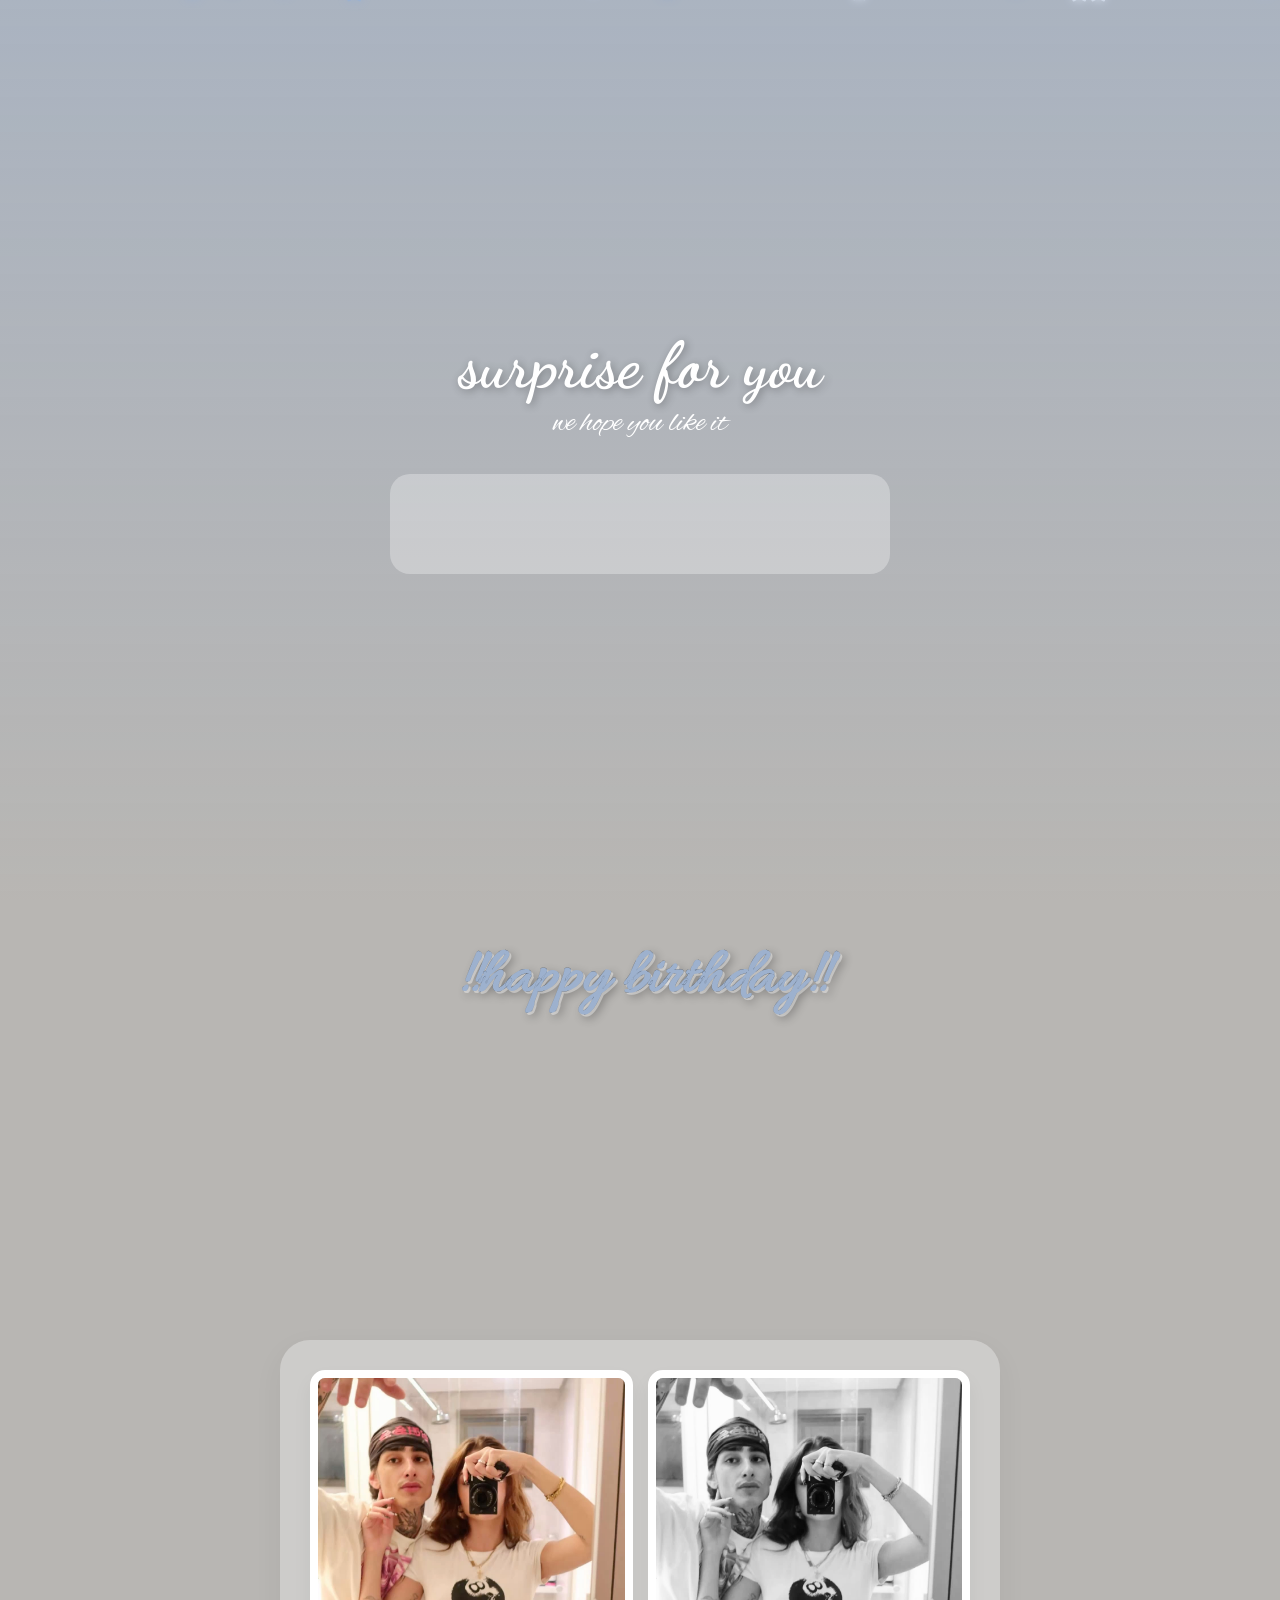
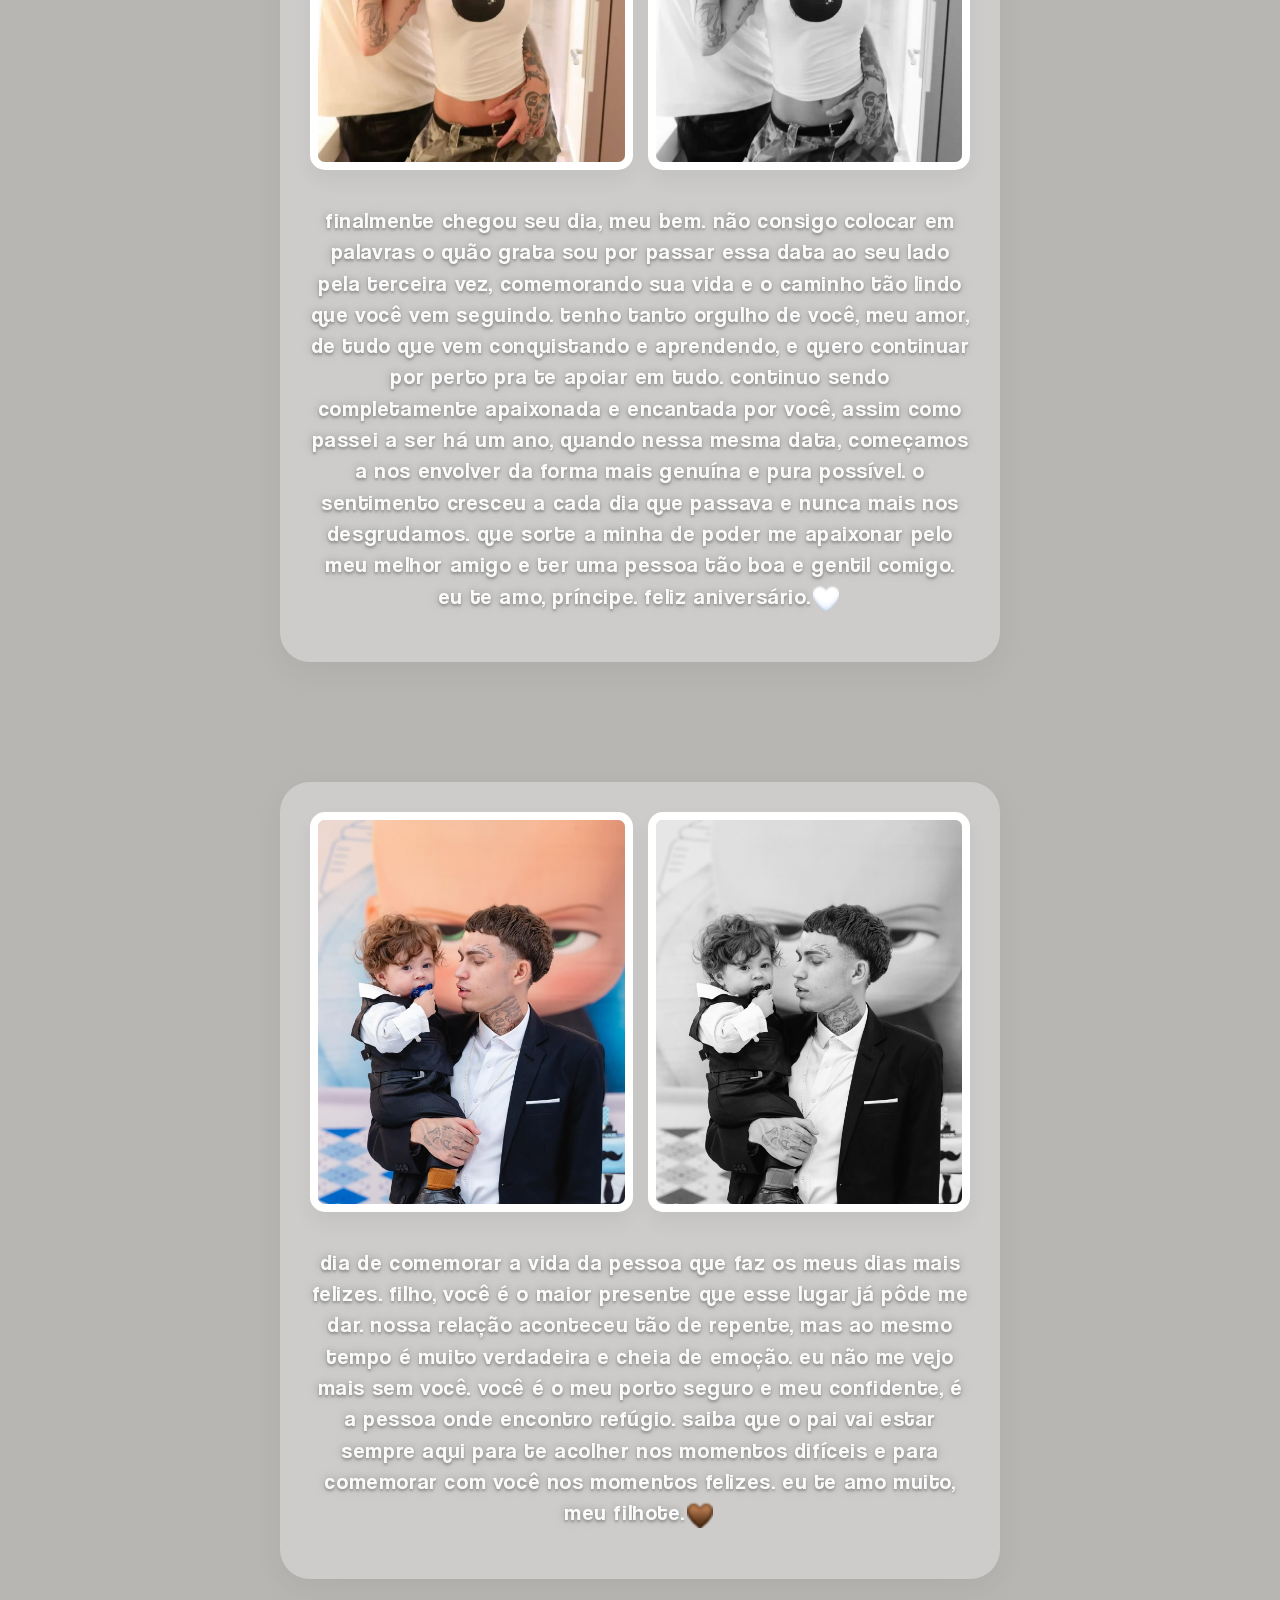
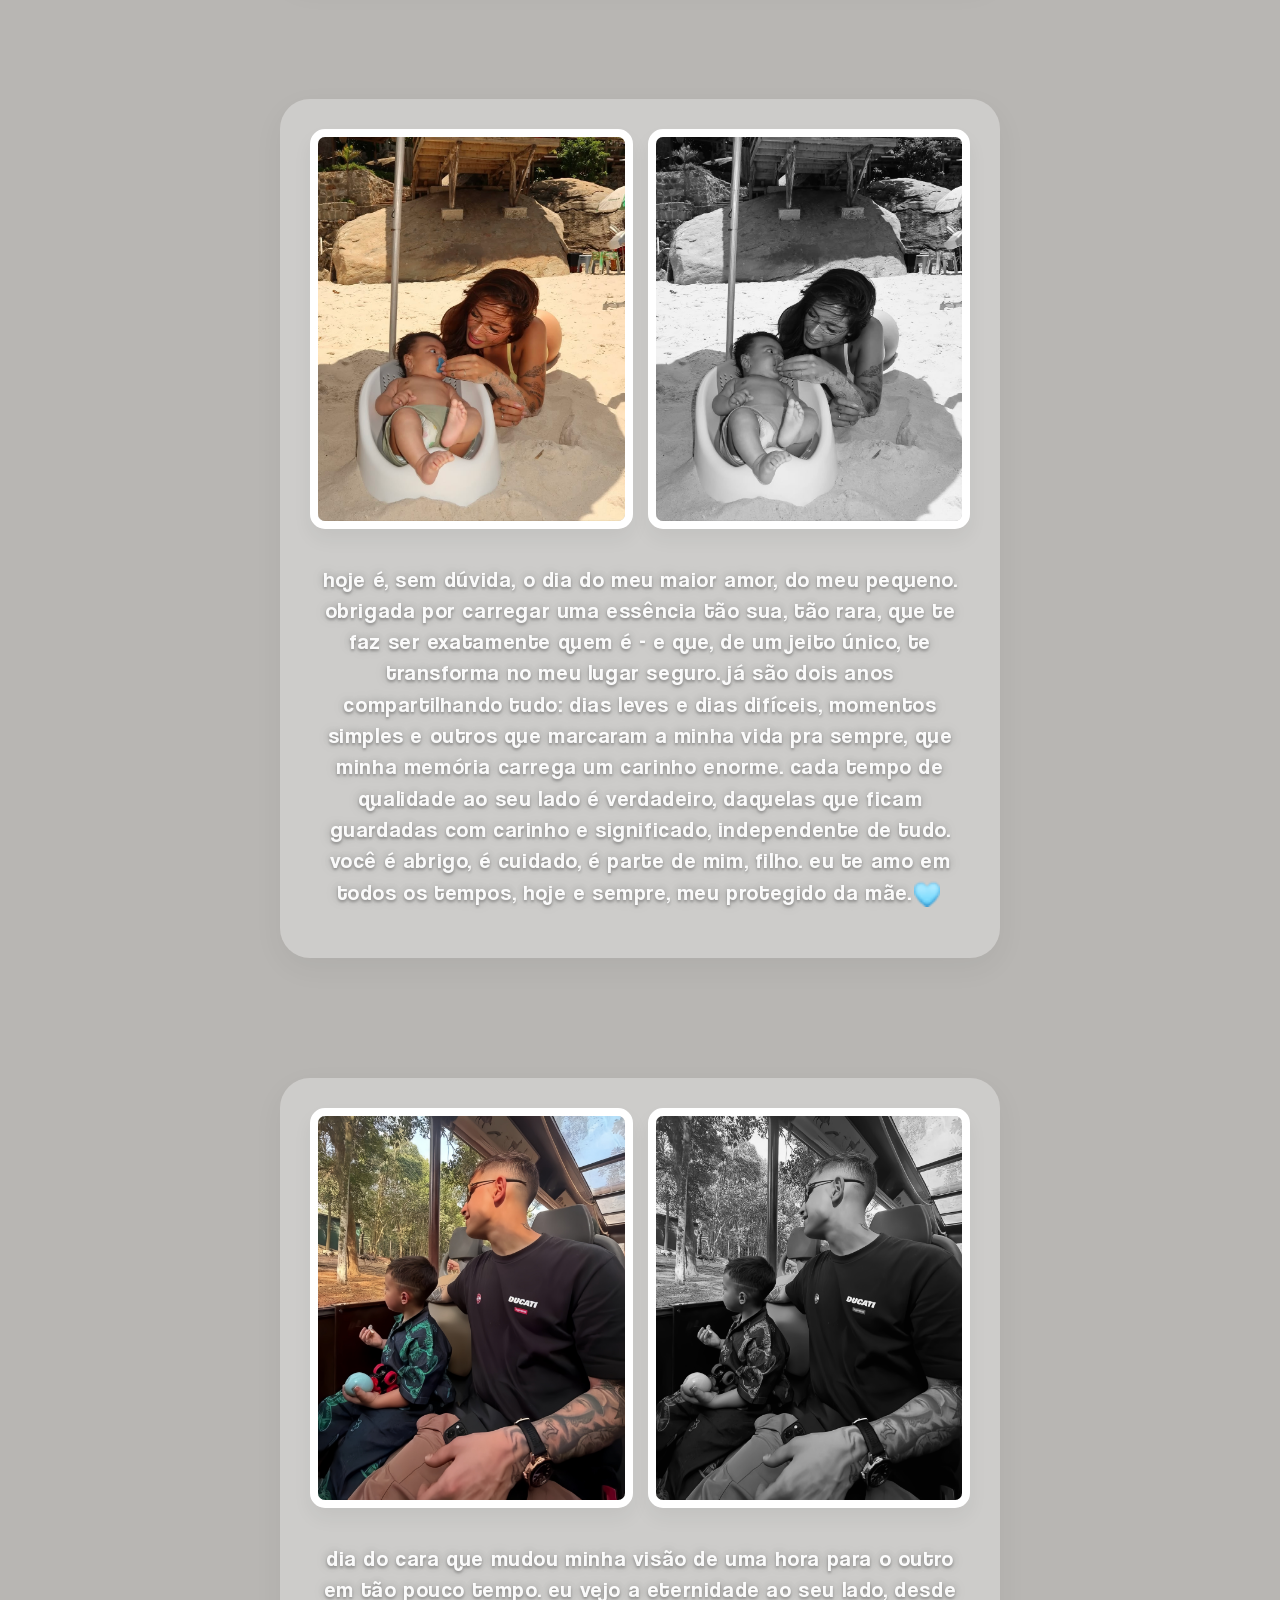
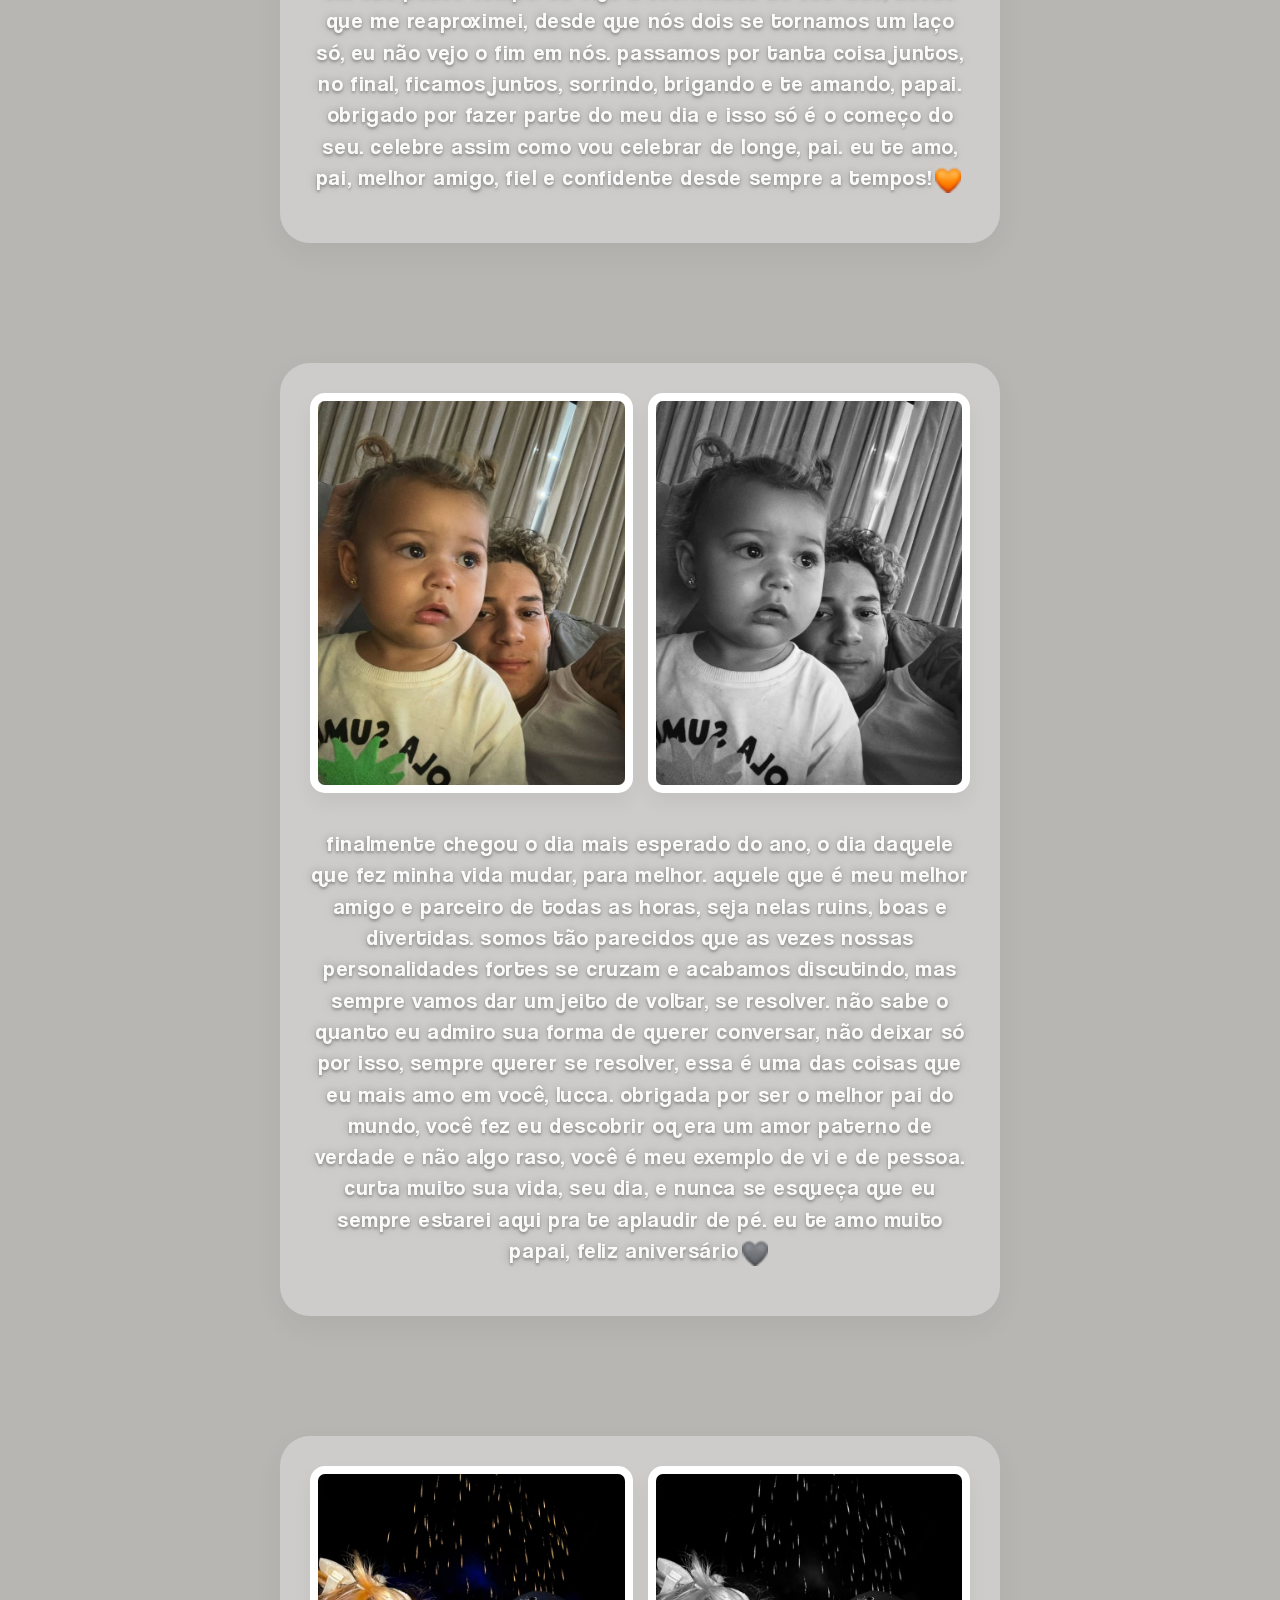
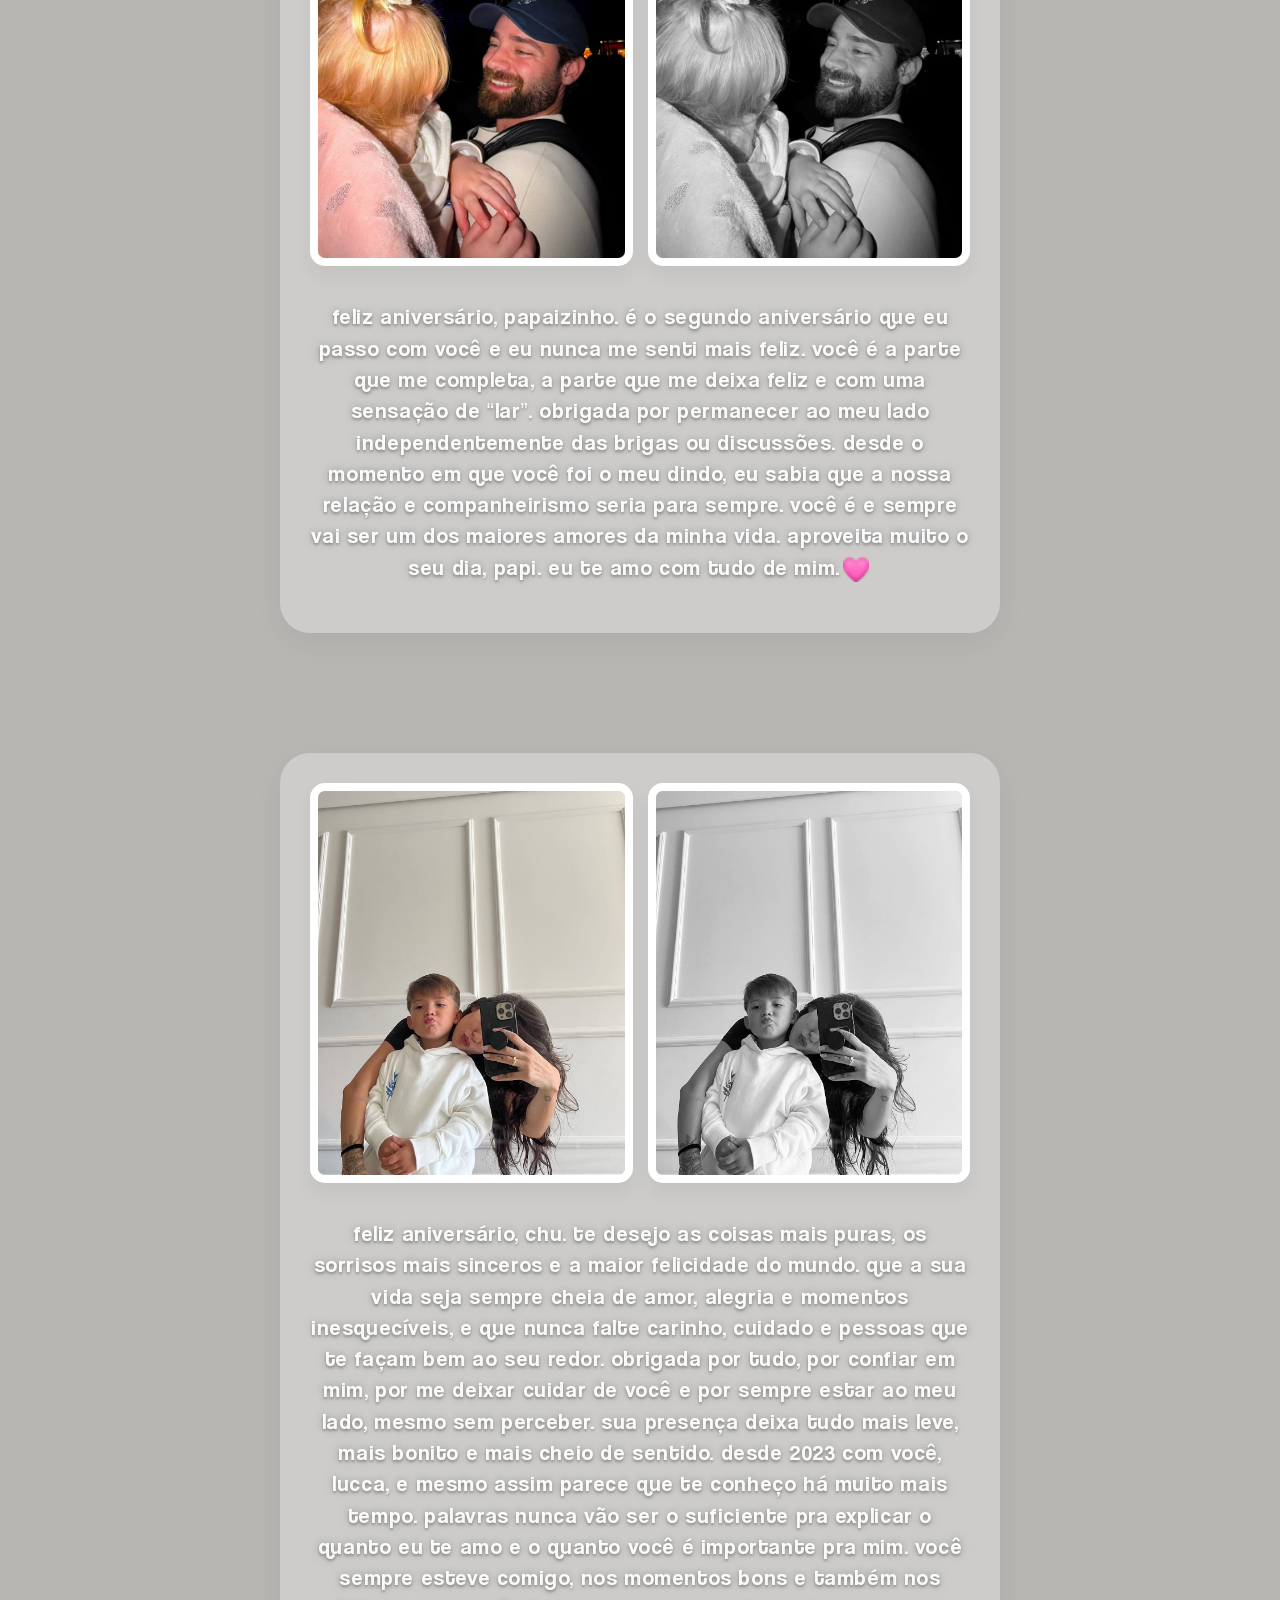
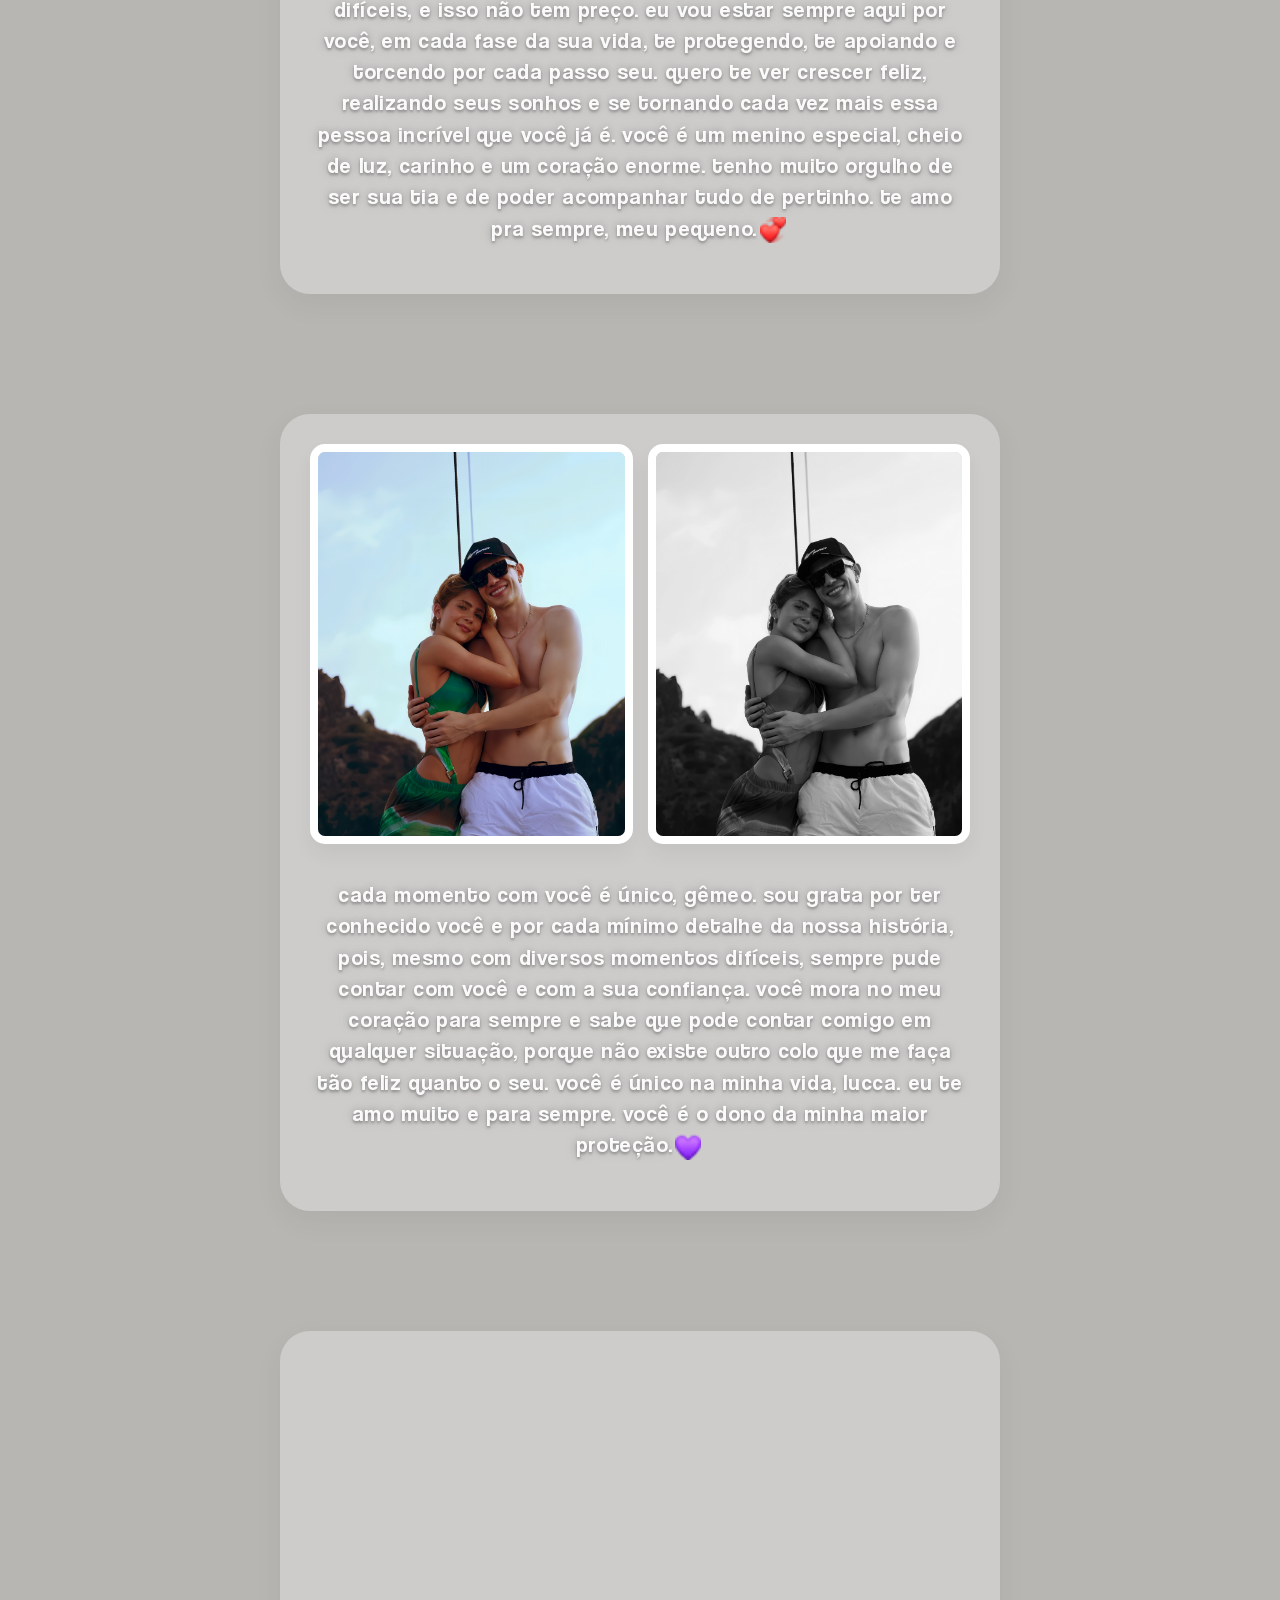
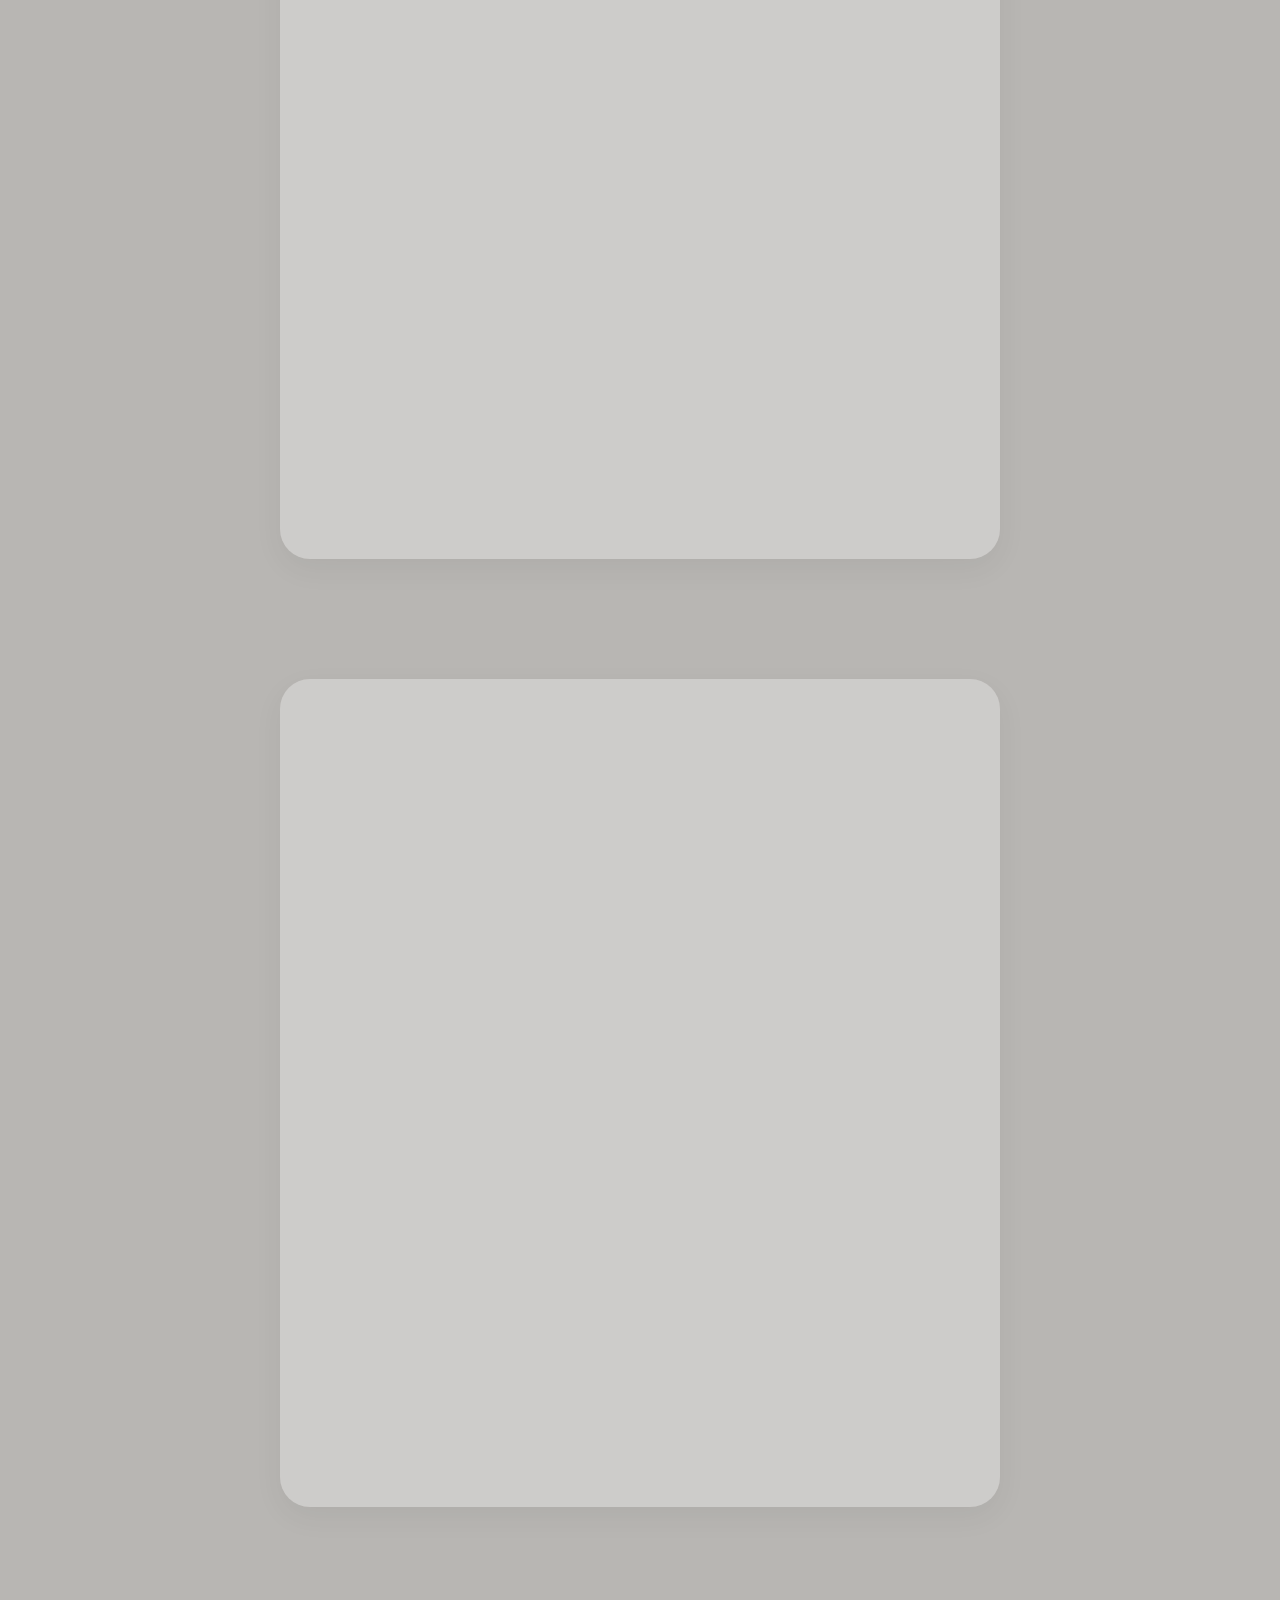
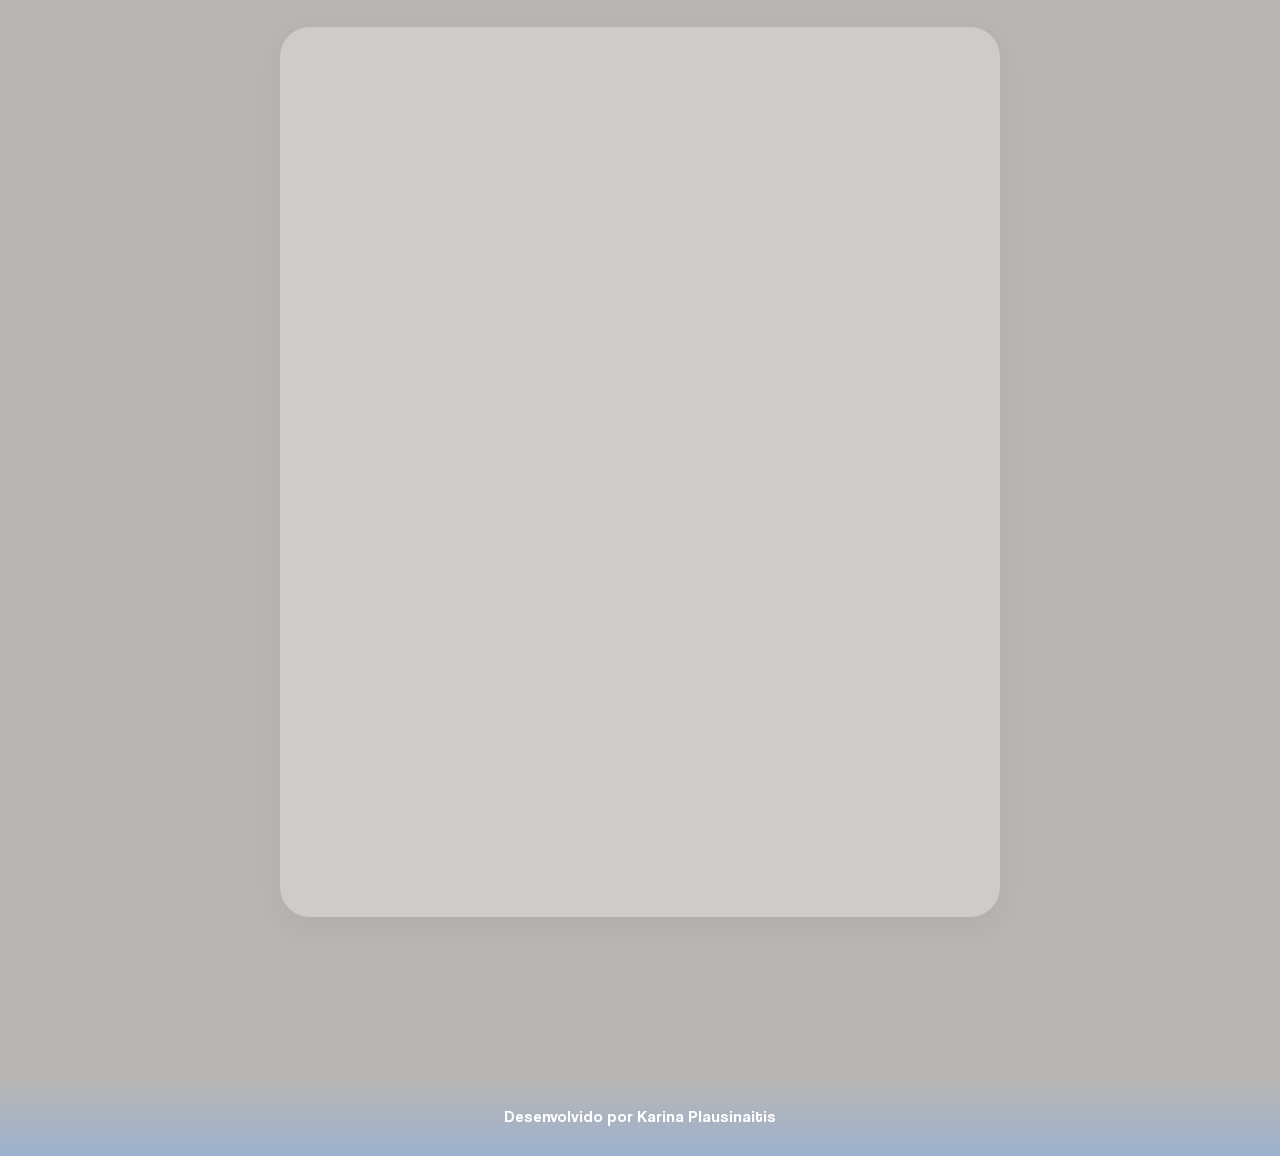
==== commit 31b91f34: "Update index.html" ====
--- a/lucca-birthday/index.html
+++ b/lucca-birthday/index.html
@@ -6,7 +6,7 @@
     <title>Lucca's BDAY</title>
     <link rel="icon" href="data:image/svg+xml,<svg xmlns=%22http://www.w3.org/2000/svg%22 viewBox=%220 0 100 100%22><text y=%22.9em%22 font-size=%2290%22>🎈</text></svg>">
     
-    <link href="https://fonts.googleapis.com/css2?family=Allura&family=Alex+Brush&family=WindSong:wght@500&display=swap" rel="stylesheet">
+    <link href="https://fonts.googleapis.com/css2?family=Allura&family=Alex+Brush&family=Dancing+Script:wght@500&display=swap" rel="stylesheet">
     <link href="https://unpkg.com/aos@2.3.1/dist/aos.css" rel="stylesheet">
     <link rel="stylesheet" href="https://cdnjs.cloudflare.com/ajax/libs/font-awesome/6.5.1/css/all.min.css">
     <link rel="stylesheet" href="styles.css">
--- a/lucca-birthday/styles.css
+++ b/lucca-birthday/styles.css
@@ -40,7 +40,7 @@
 }
 
 header h1 {
-    font-family: 'WindSong', cursive;
+    font-family: 'Dancing Script', cursive;
     font-size: 4rem;
     text-shadow: 2px 2px 8px rgba(0,0,0,0.3);
 }
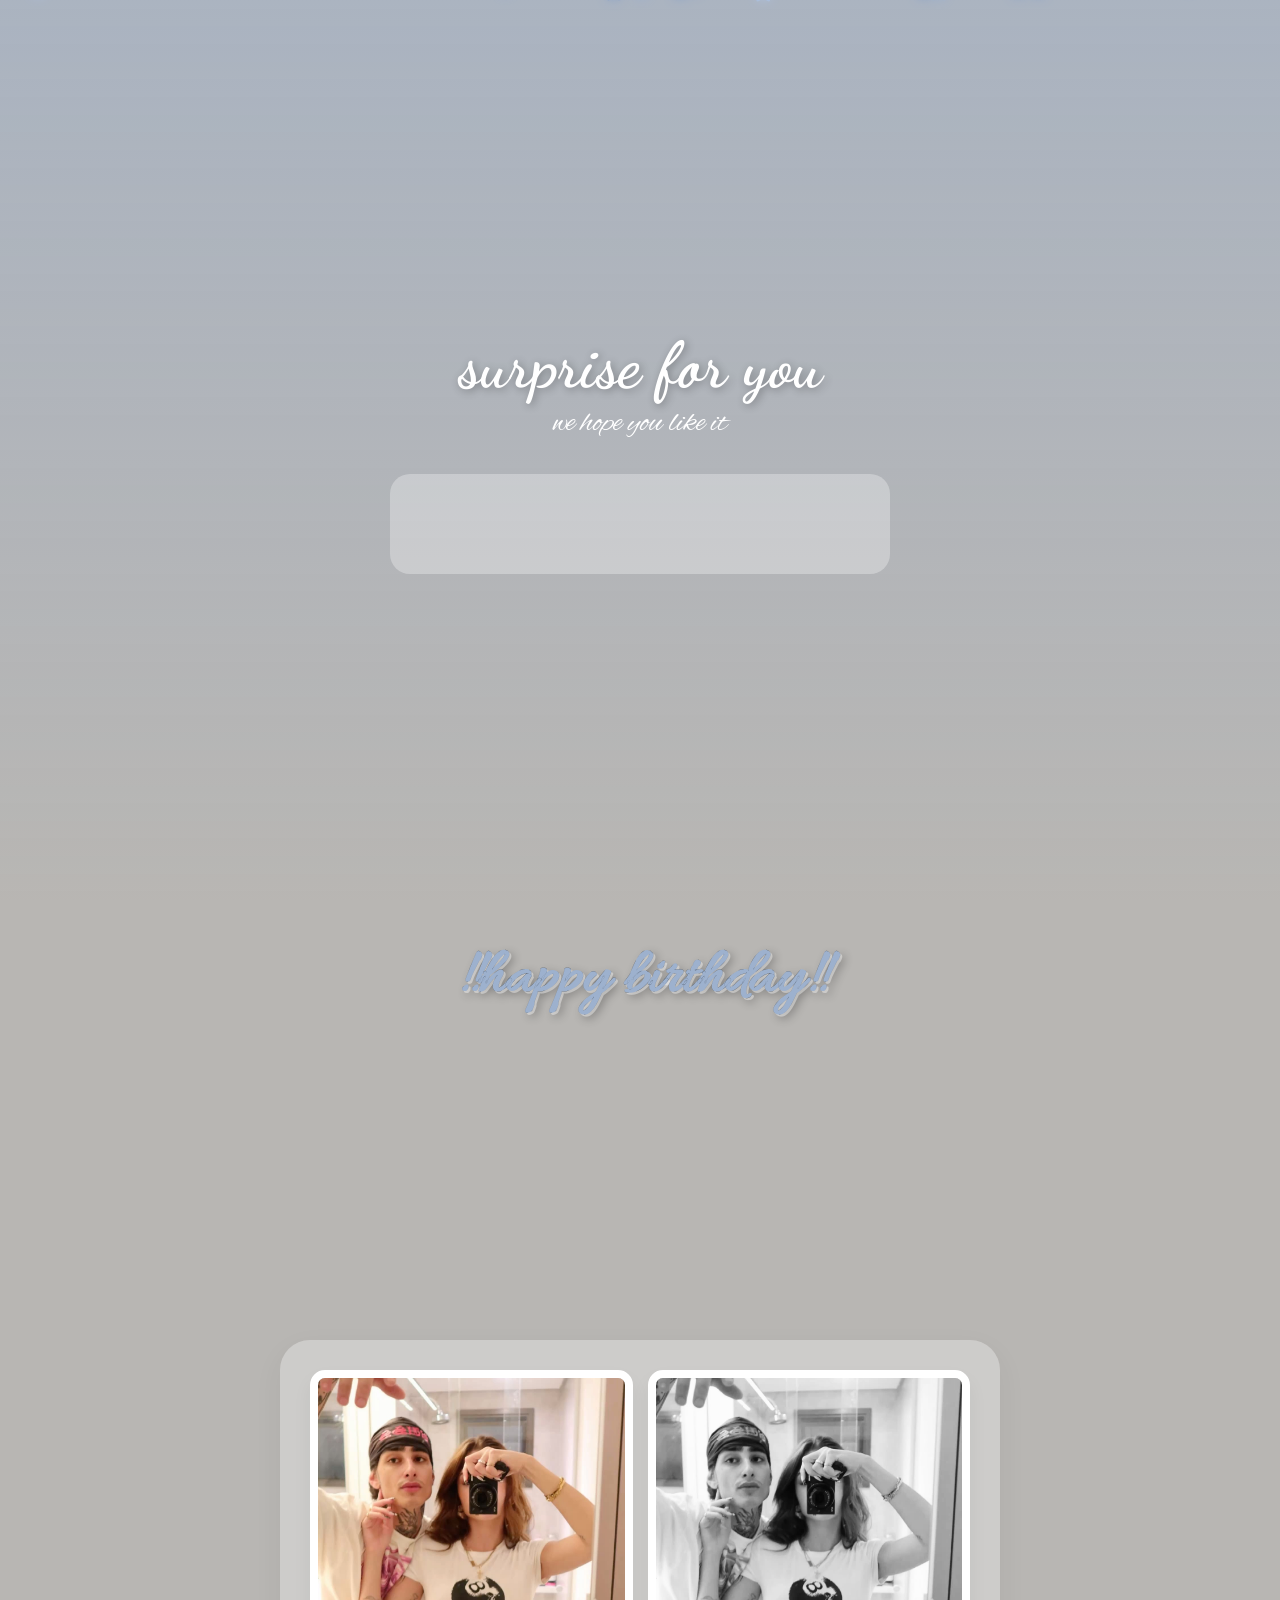
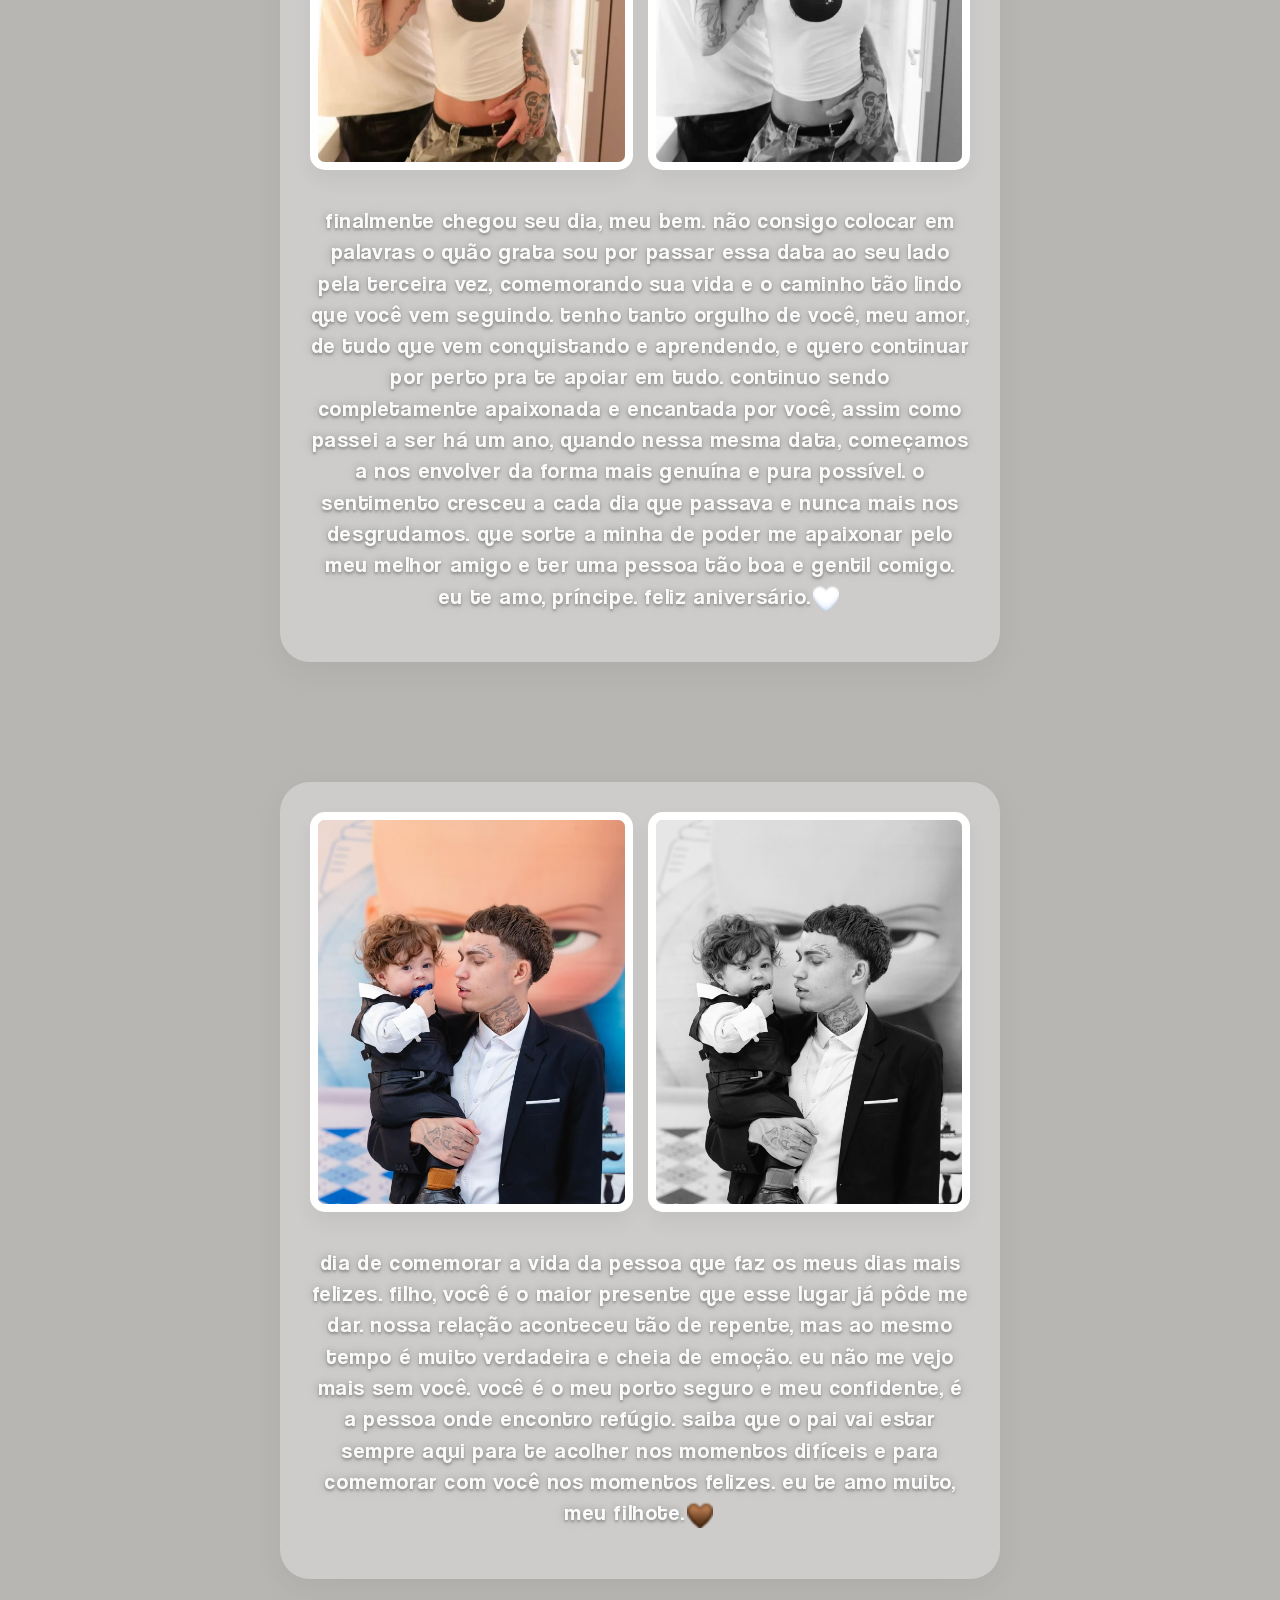
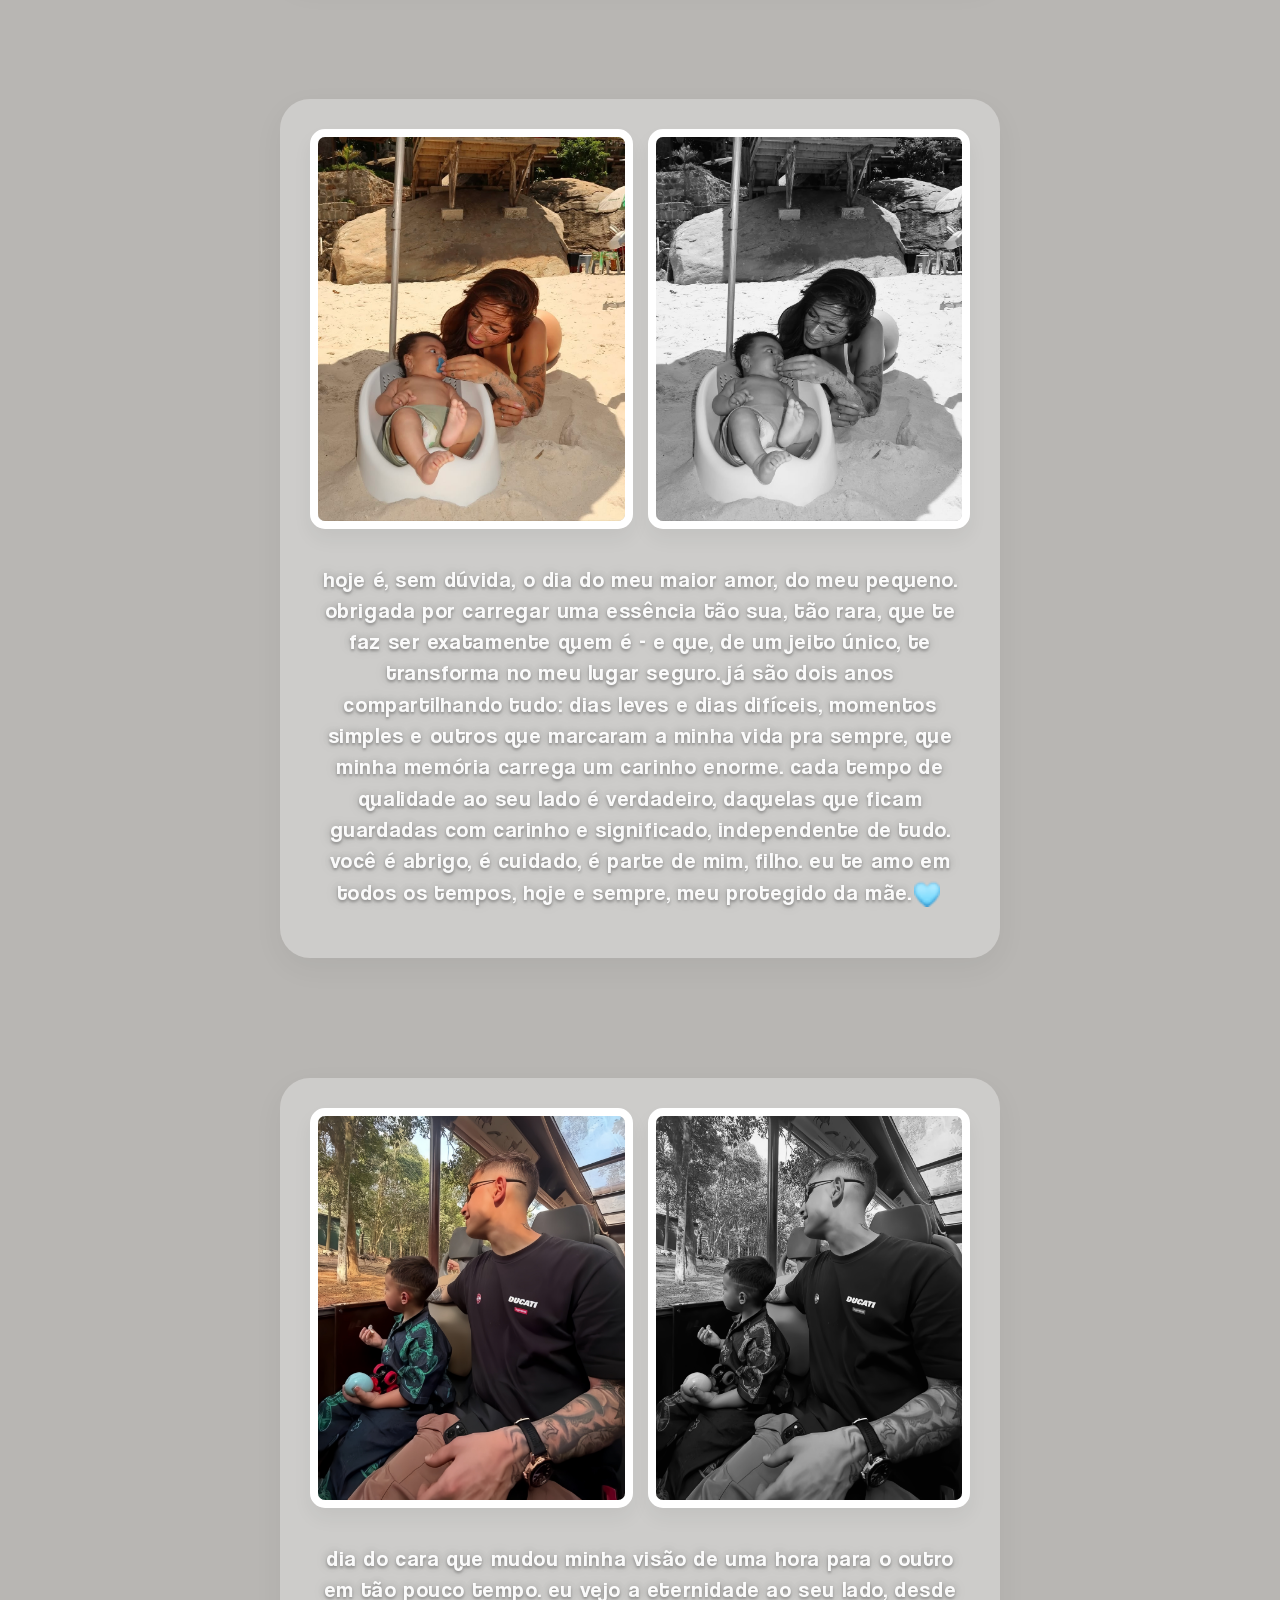
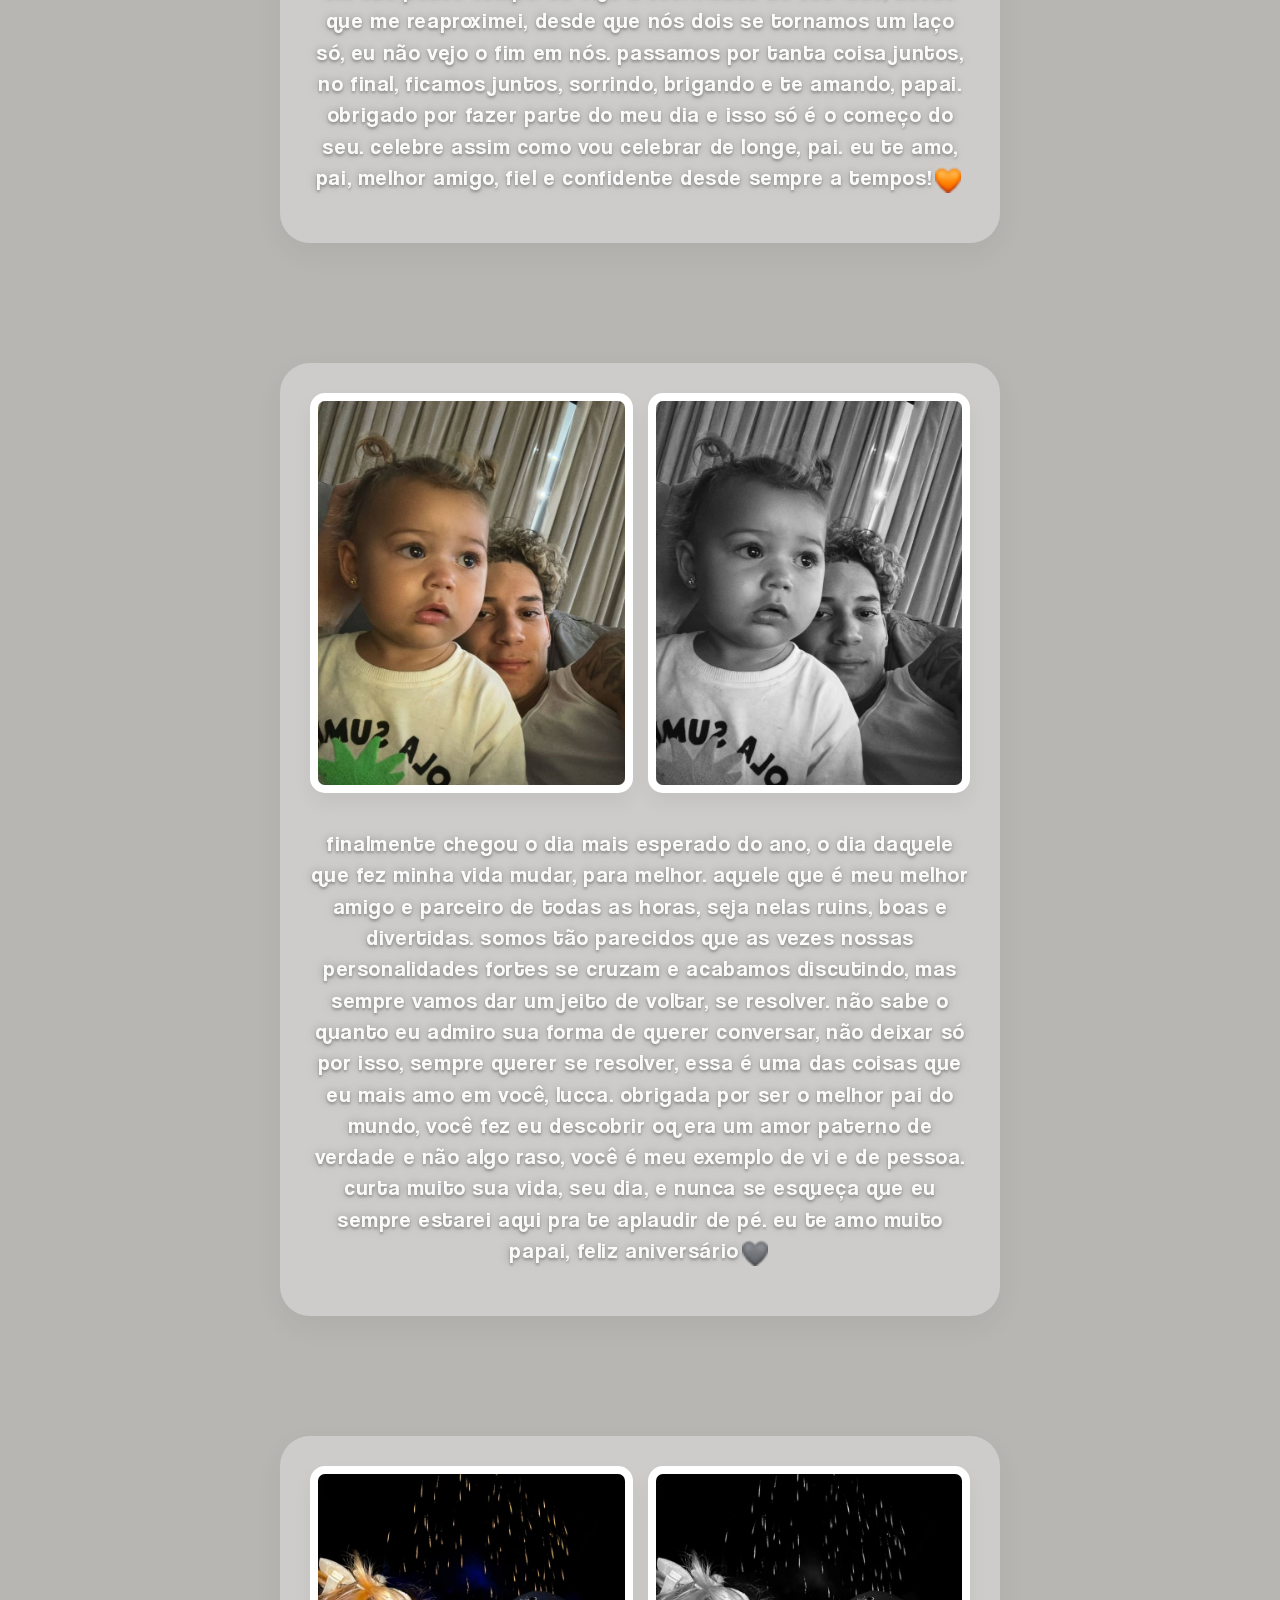
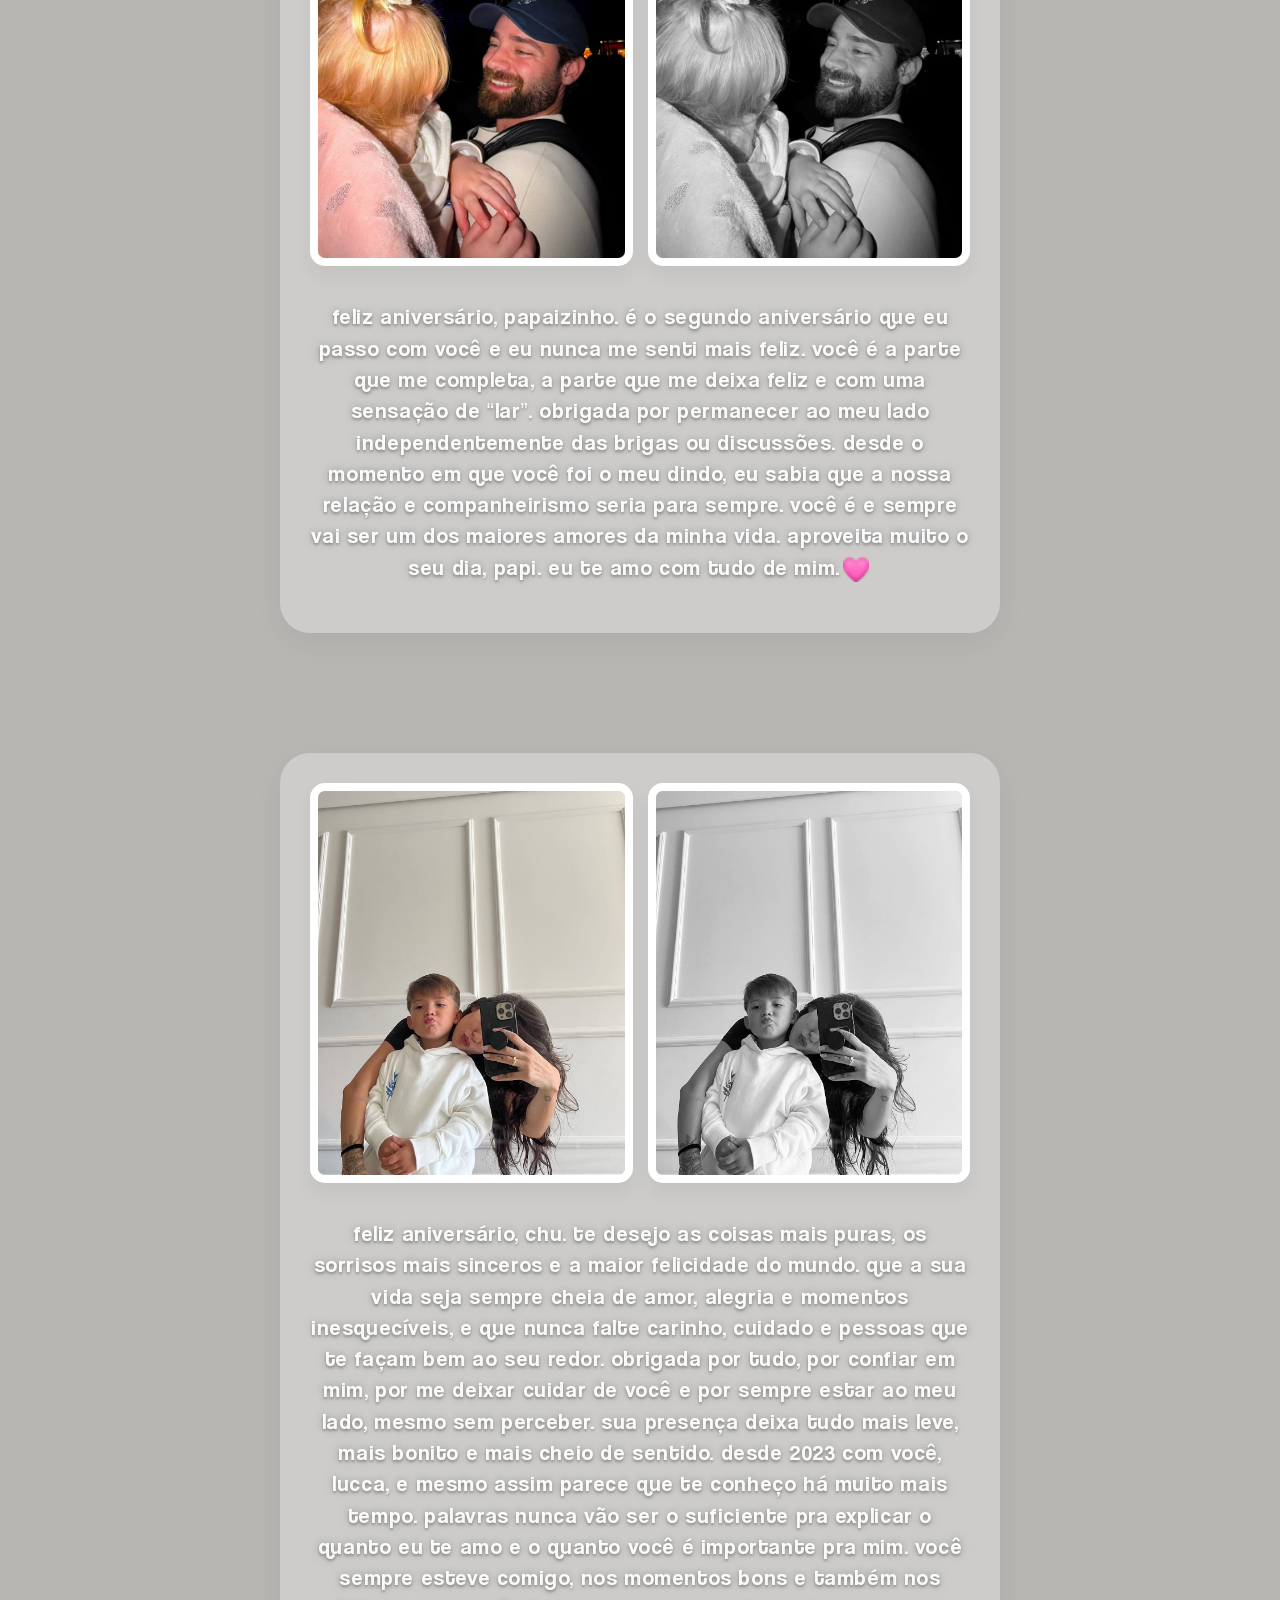
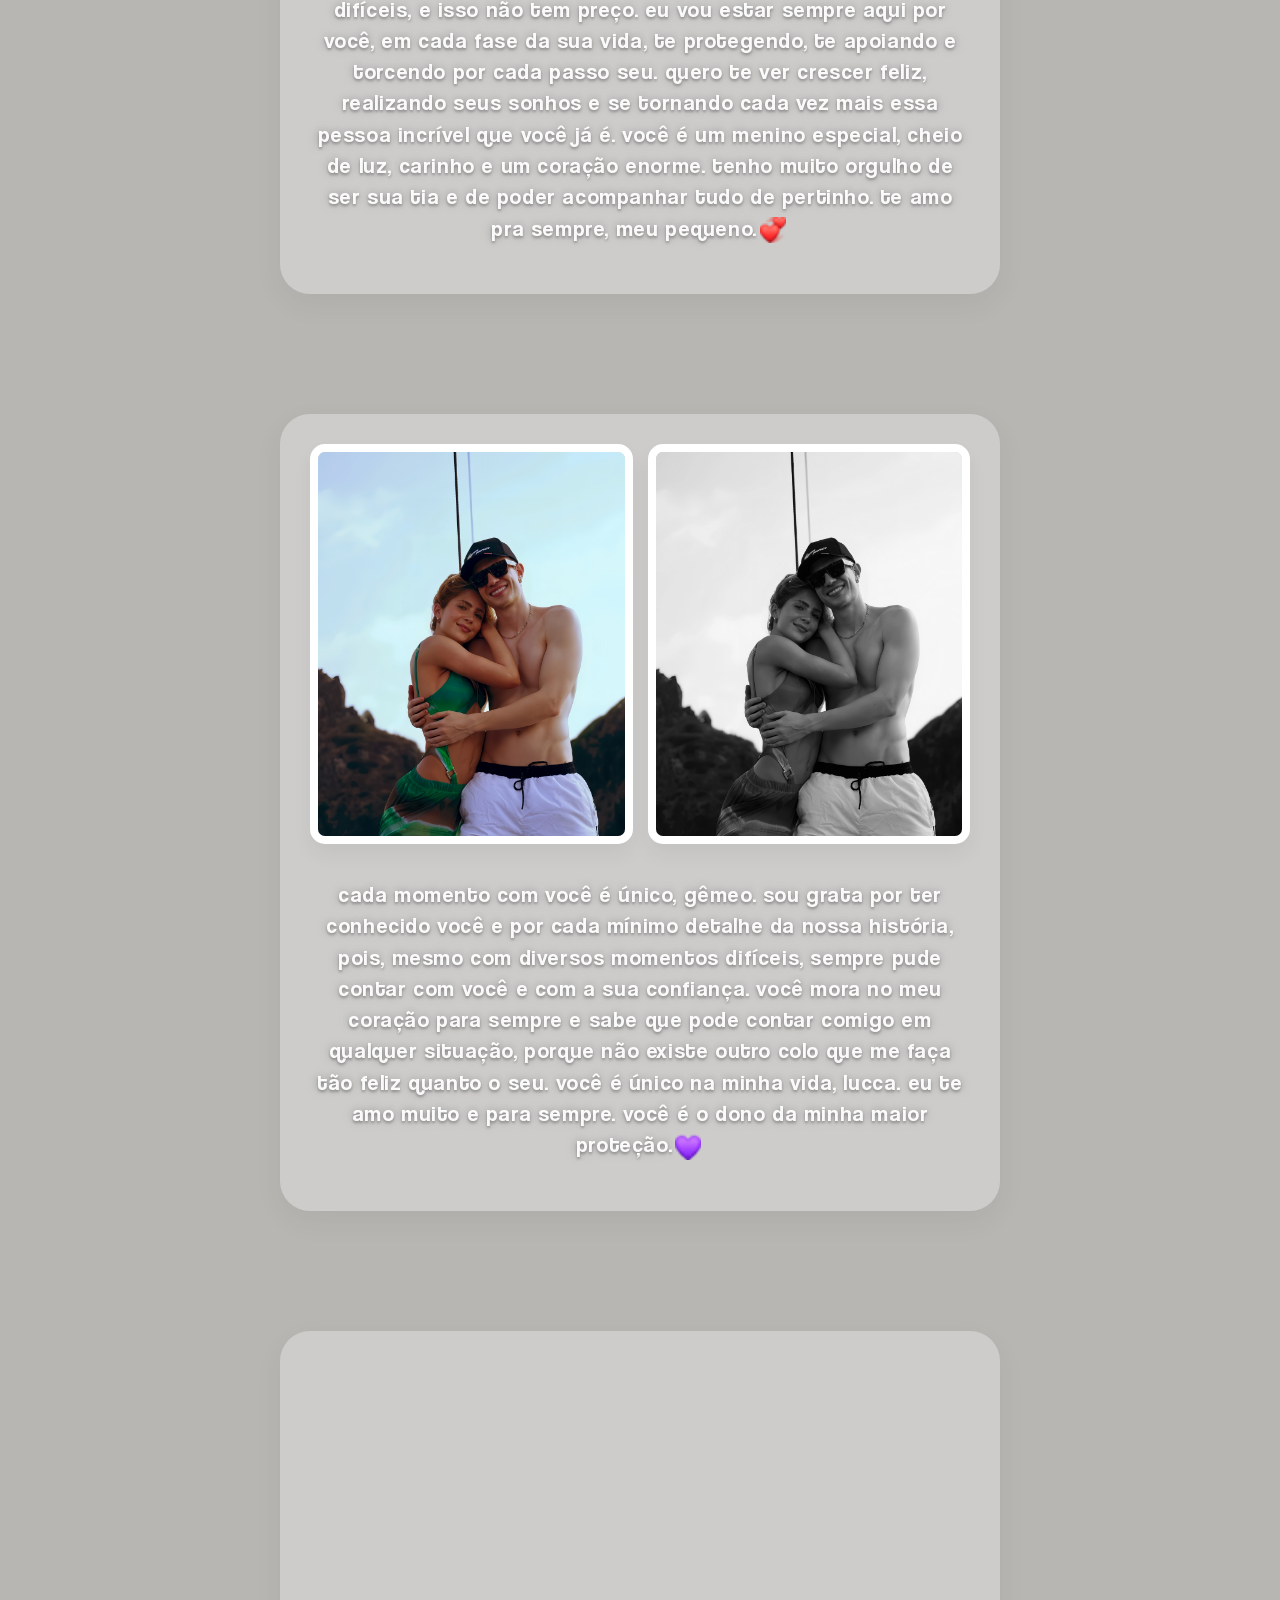
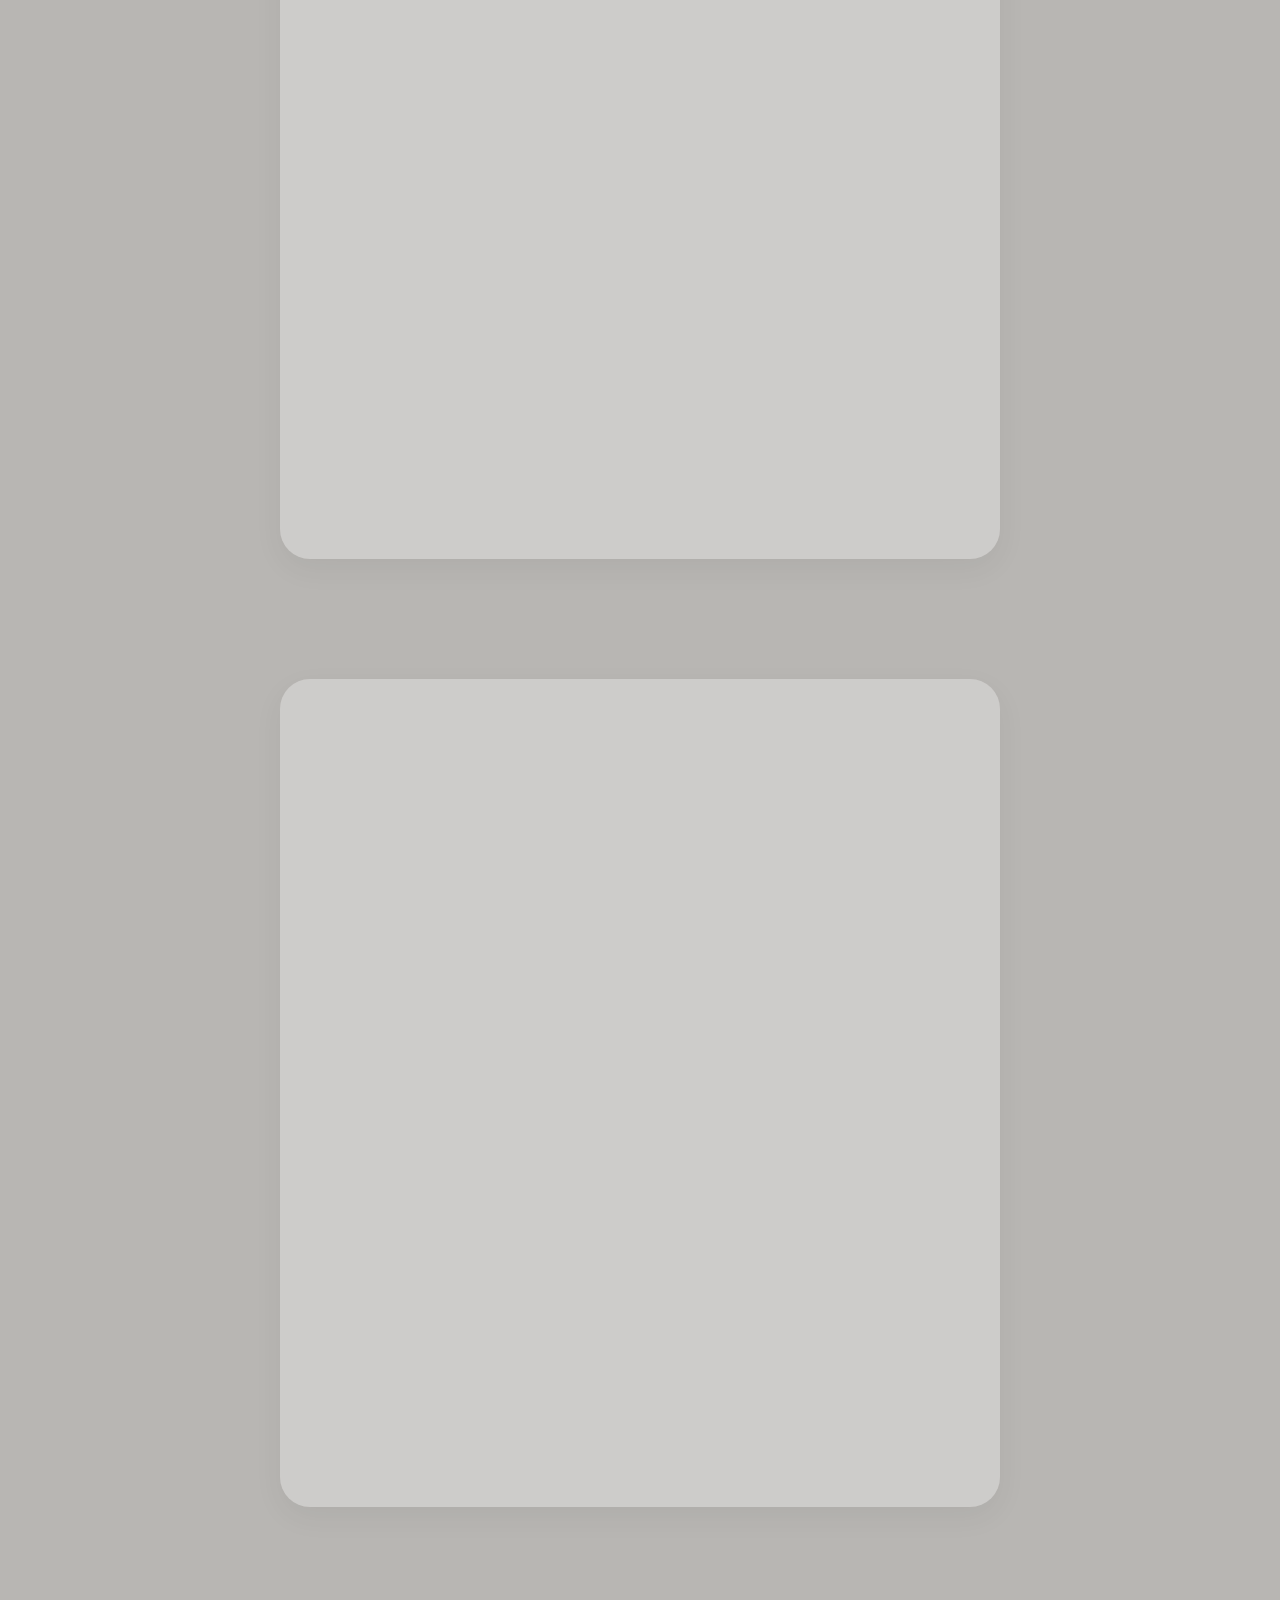
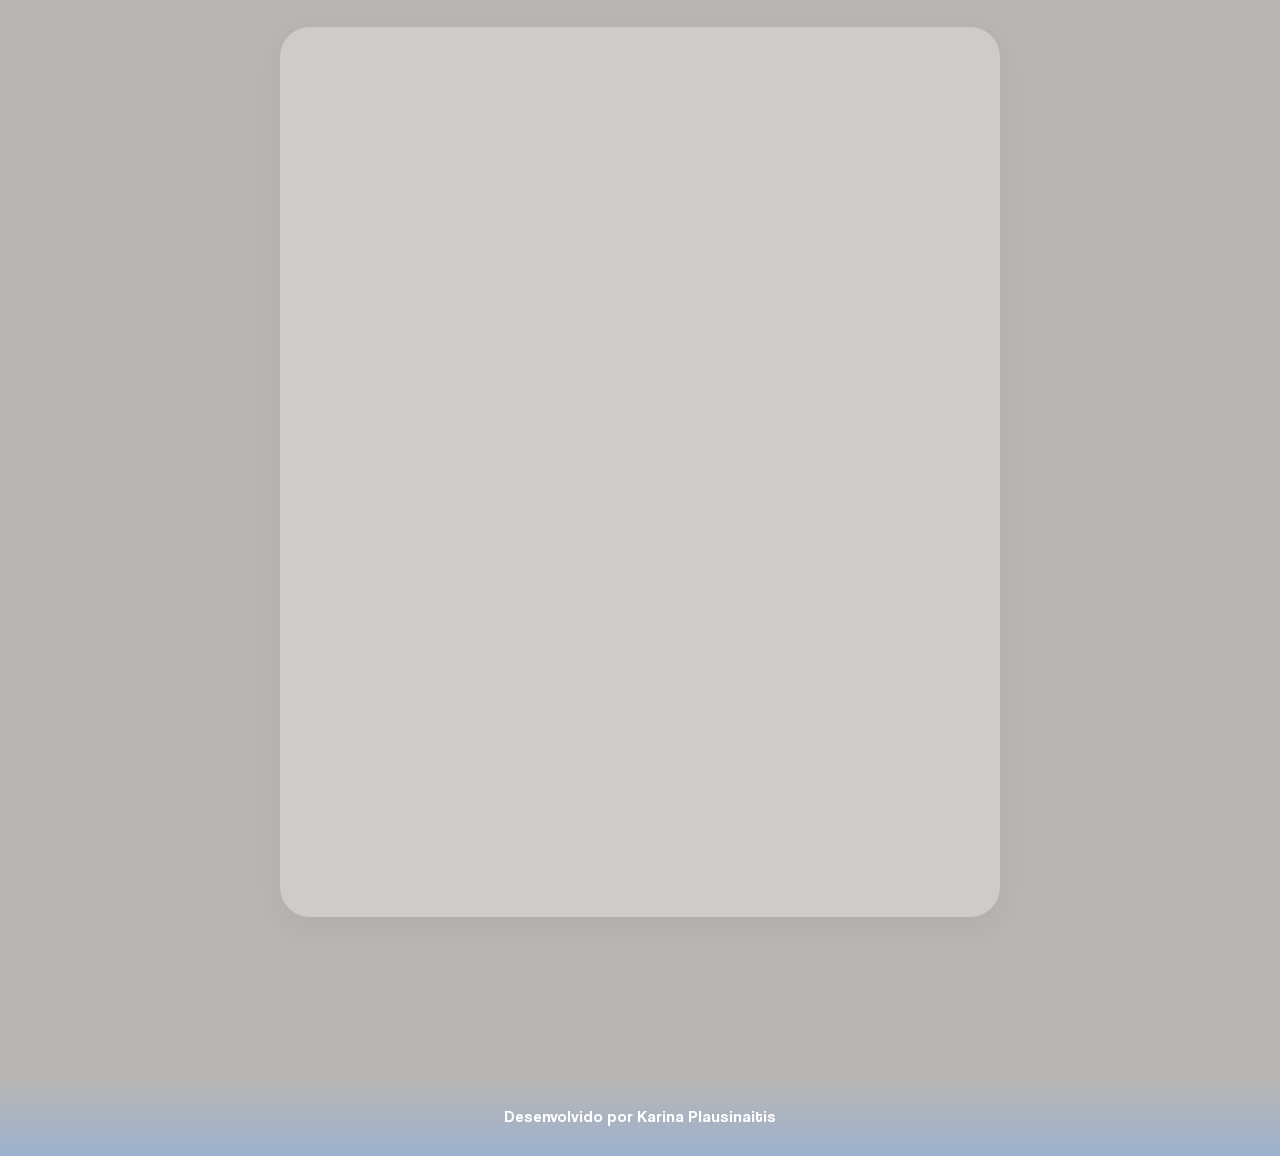
==== commit 2089ce15: "Update index.html" ====
--- a/lucca-birthday/index.html
+++ b/lucca-birthday/index.html
@@ -6,7 +6,7 @@
     <title>Lucca's BDAY</title>
     <link rel="icon" href="data:image/svg+xml,<svg xmlns=%22http://www.w3.org/2000/svg%22 viewBox=%220 0 100 100%22><text y=%22.9em%22 font-size=%2290%22>🎈</text></svg>">
     
-    <link href="https://fonts.googleapis.com/css2?family=Allura&family=Alex+Brush&family=Dancing+Script:wght@500&display=swap" rel="stylesheet">
+    <link href="https://fonts.googleapis.com/css2?family=Allura&family=Alex+Brush&family=Dancing+Script:wght@400&display=swap" rel="stylesheet">
     <link href="https://unpkg.com/aos@2.3.1/dist/aos.css" rel="stylesheet">
     <link rel="stylesheet" href="https://cdnjs.cloudflare.com/ajax/libs/font-awesome/6.5.1/css/all.min.css">
     <link rel="stylesheet" href="styles.css">
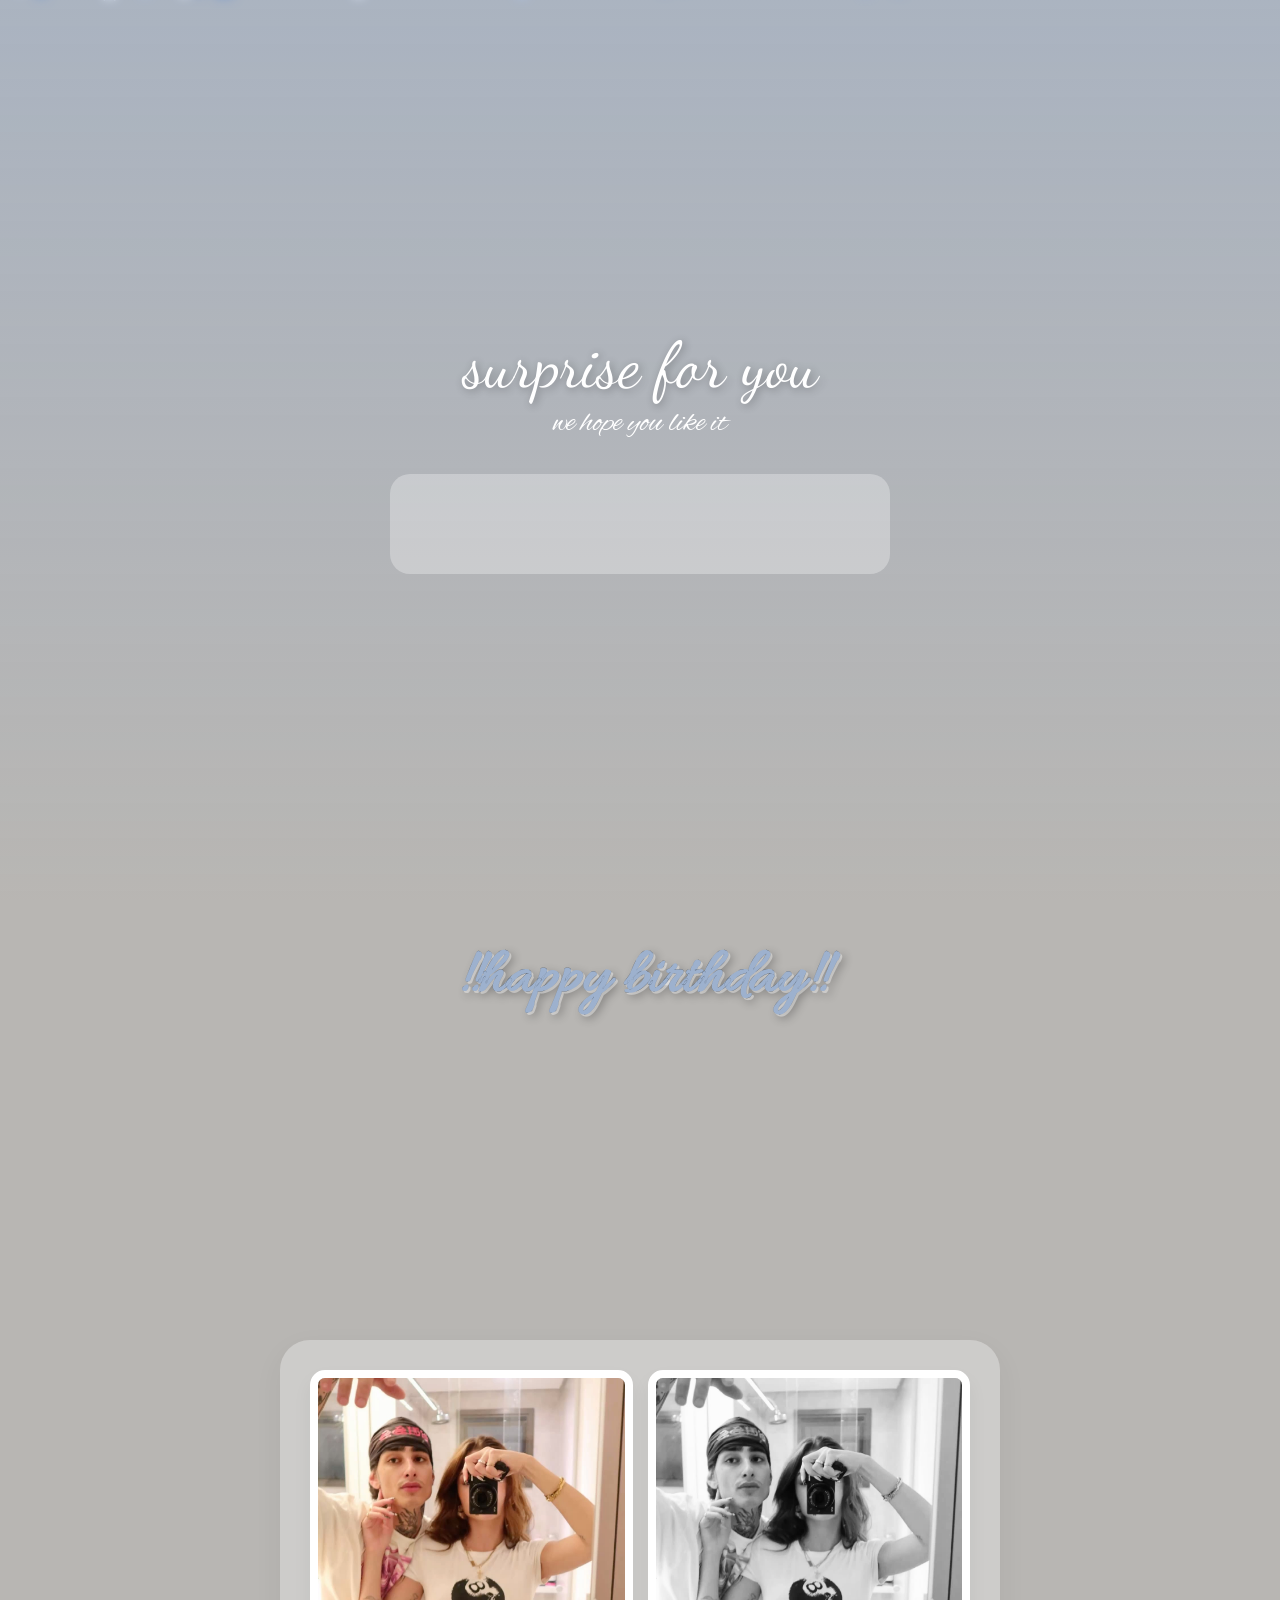
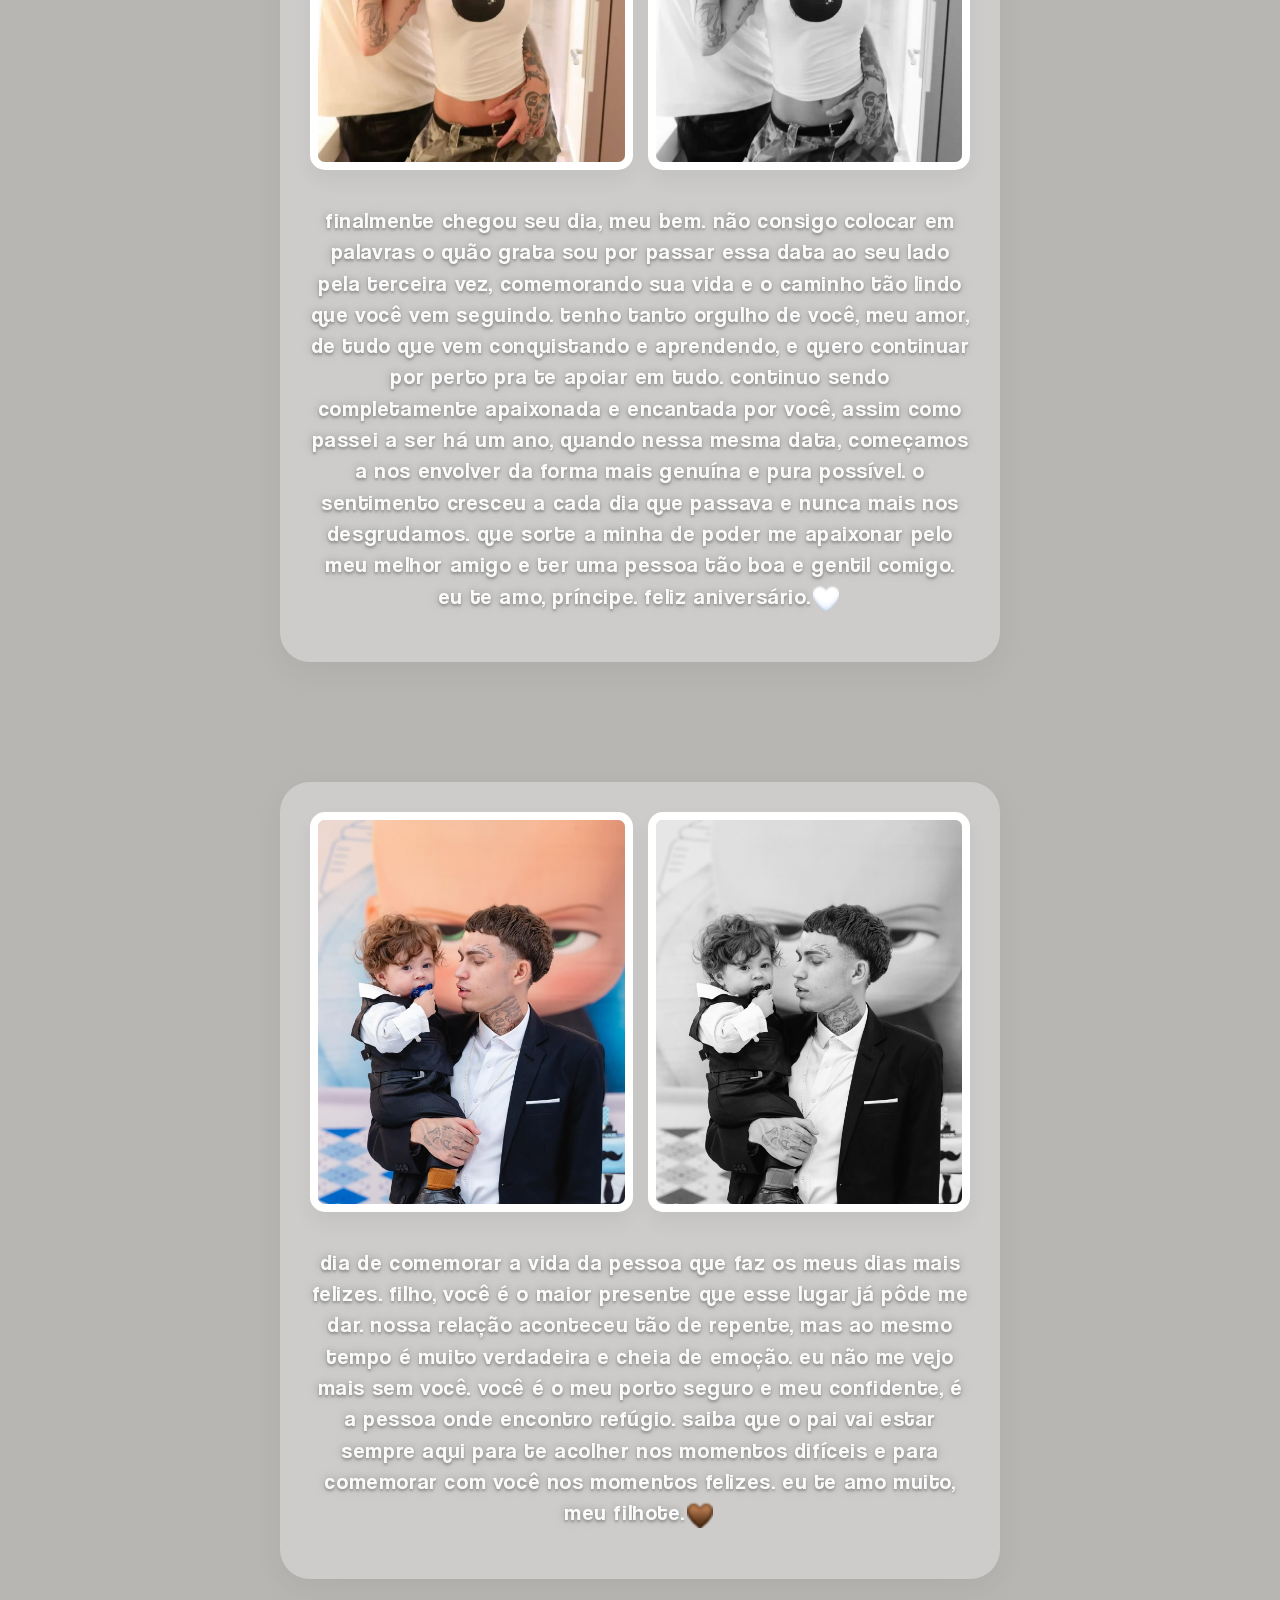
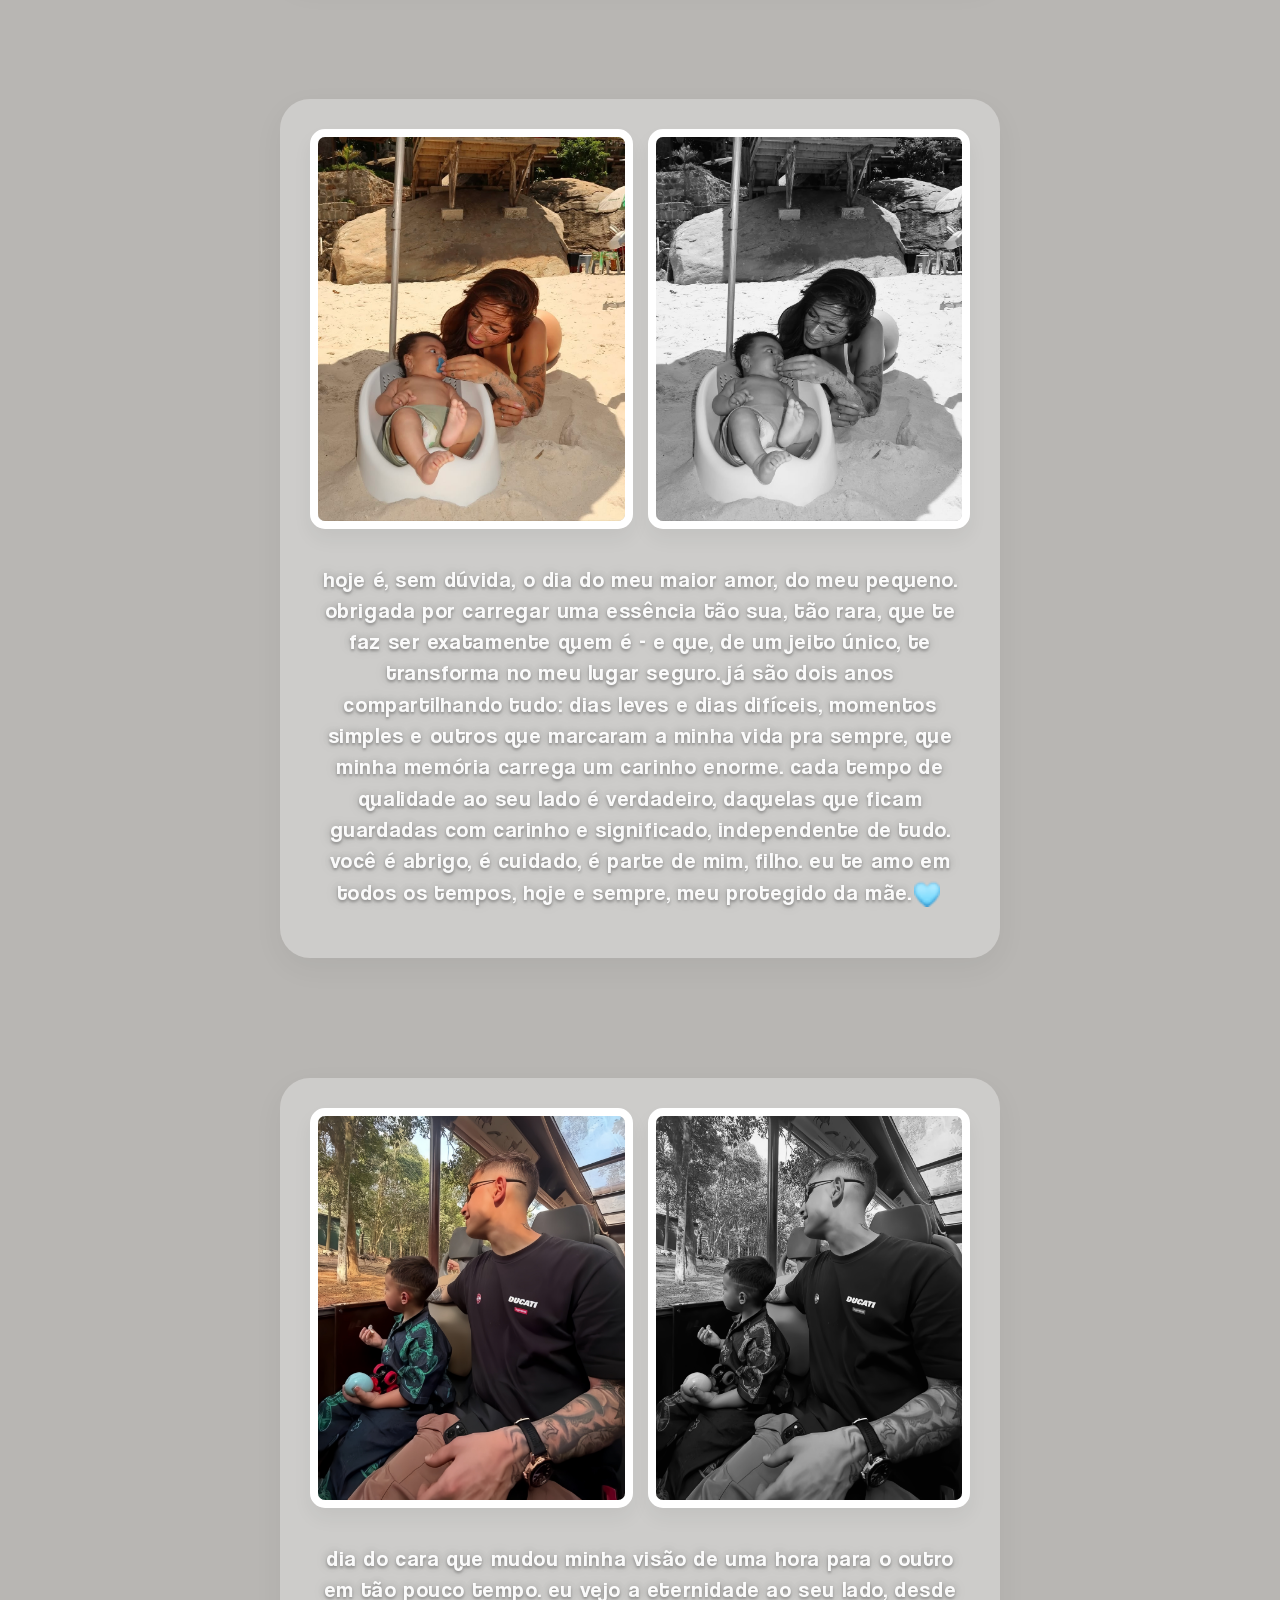
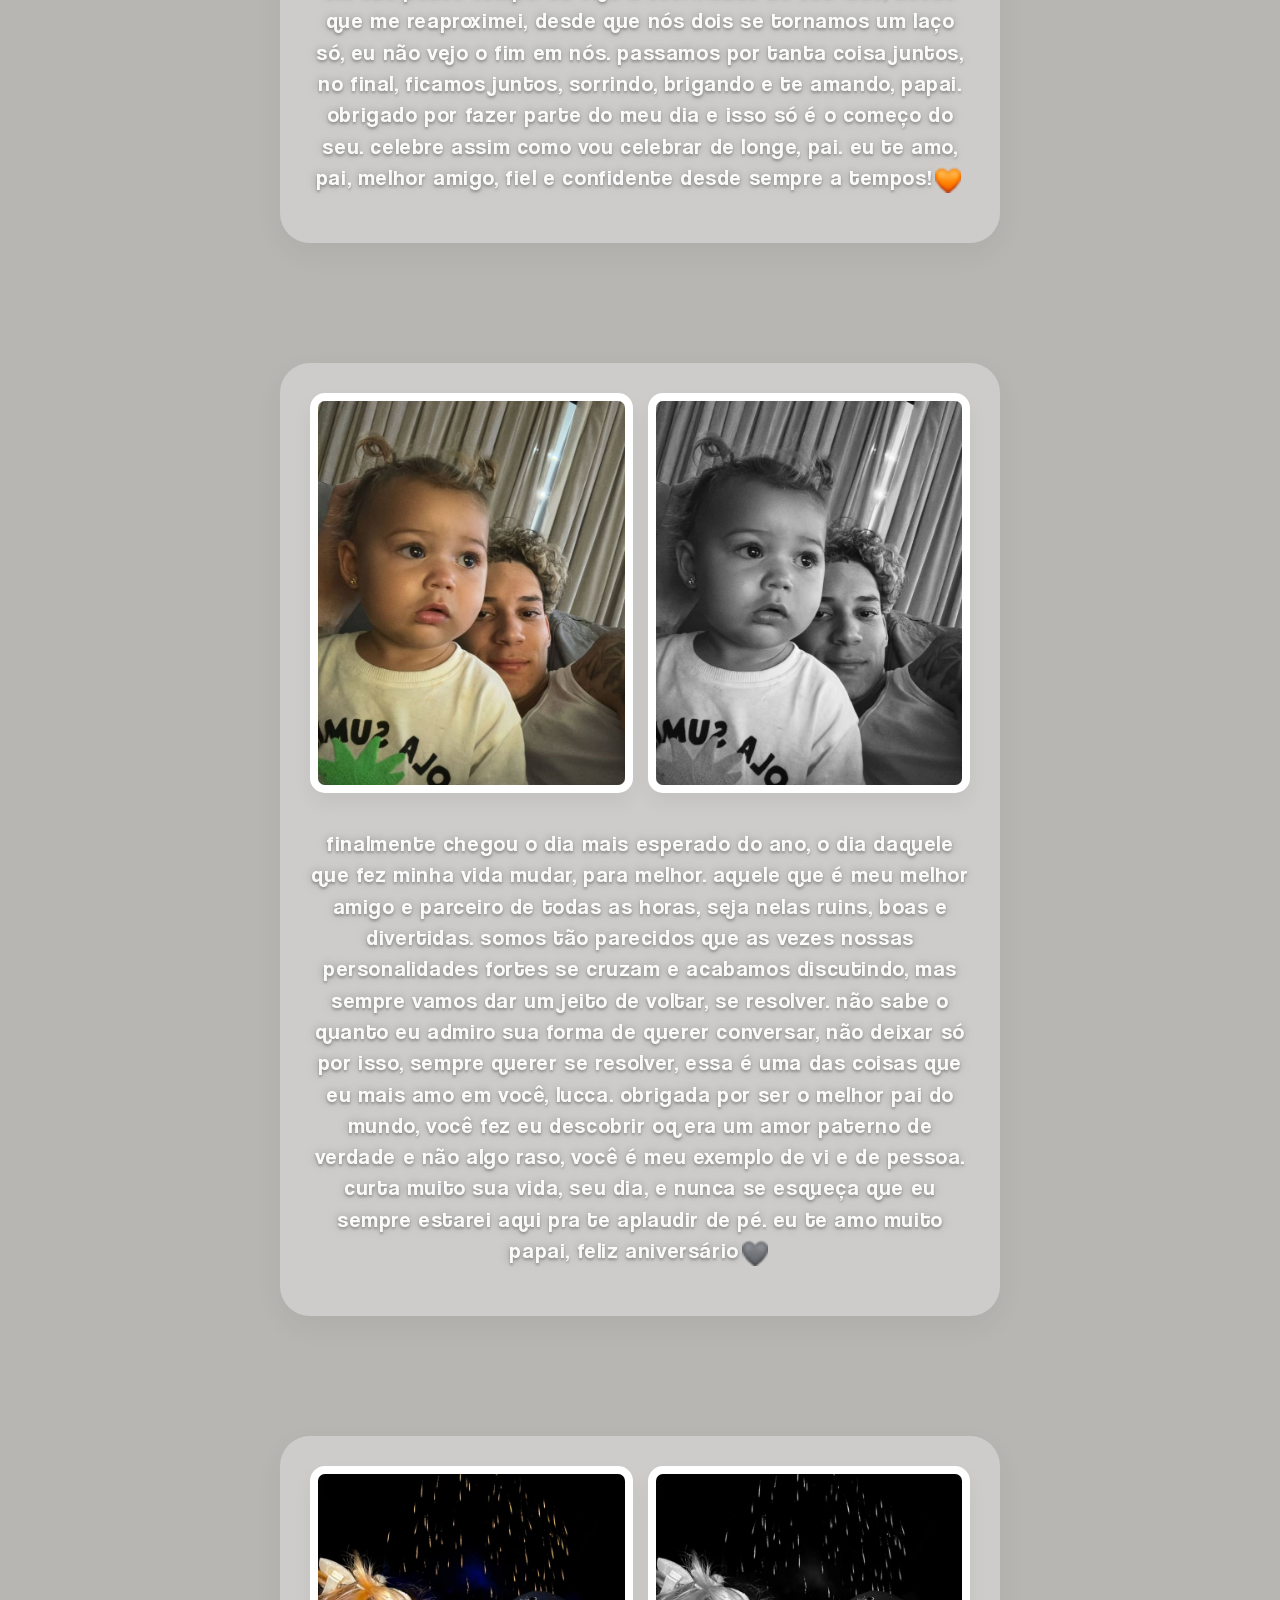
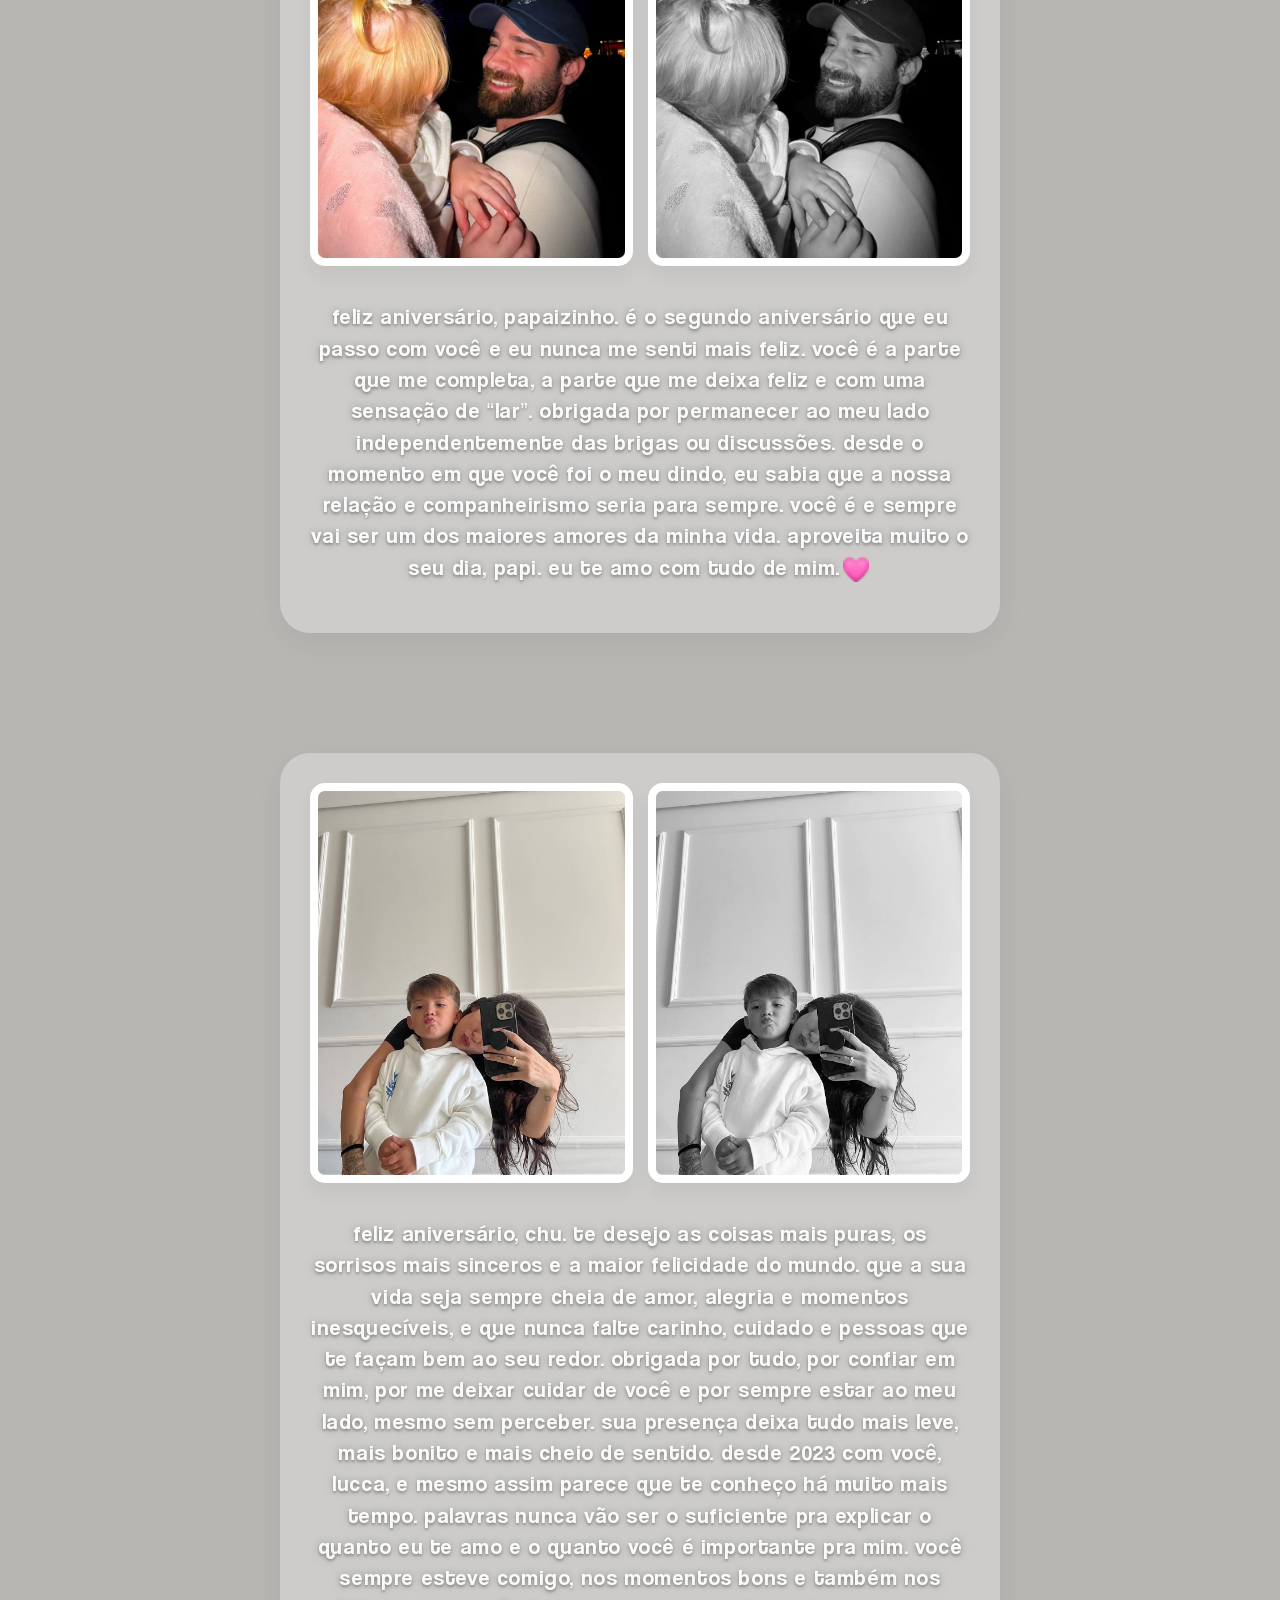
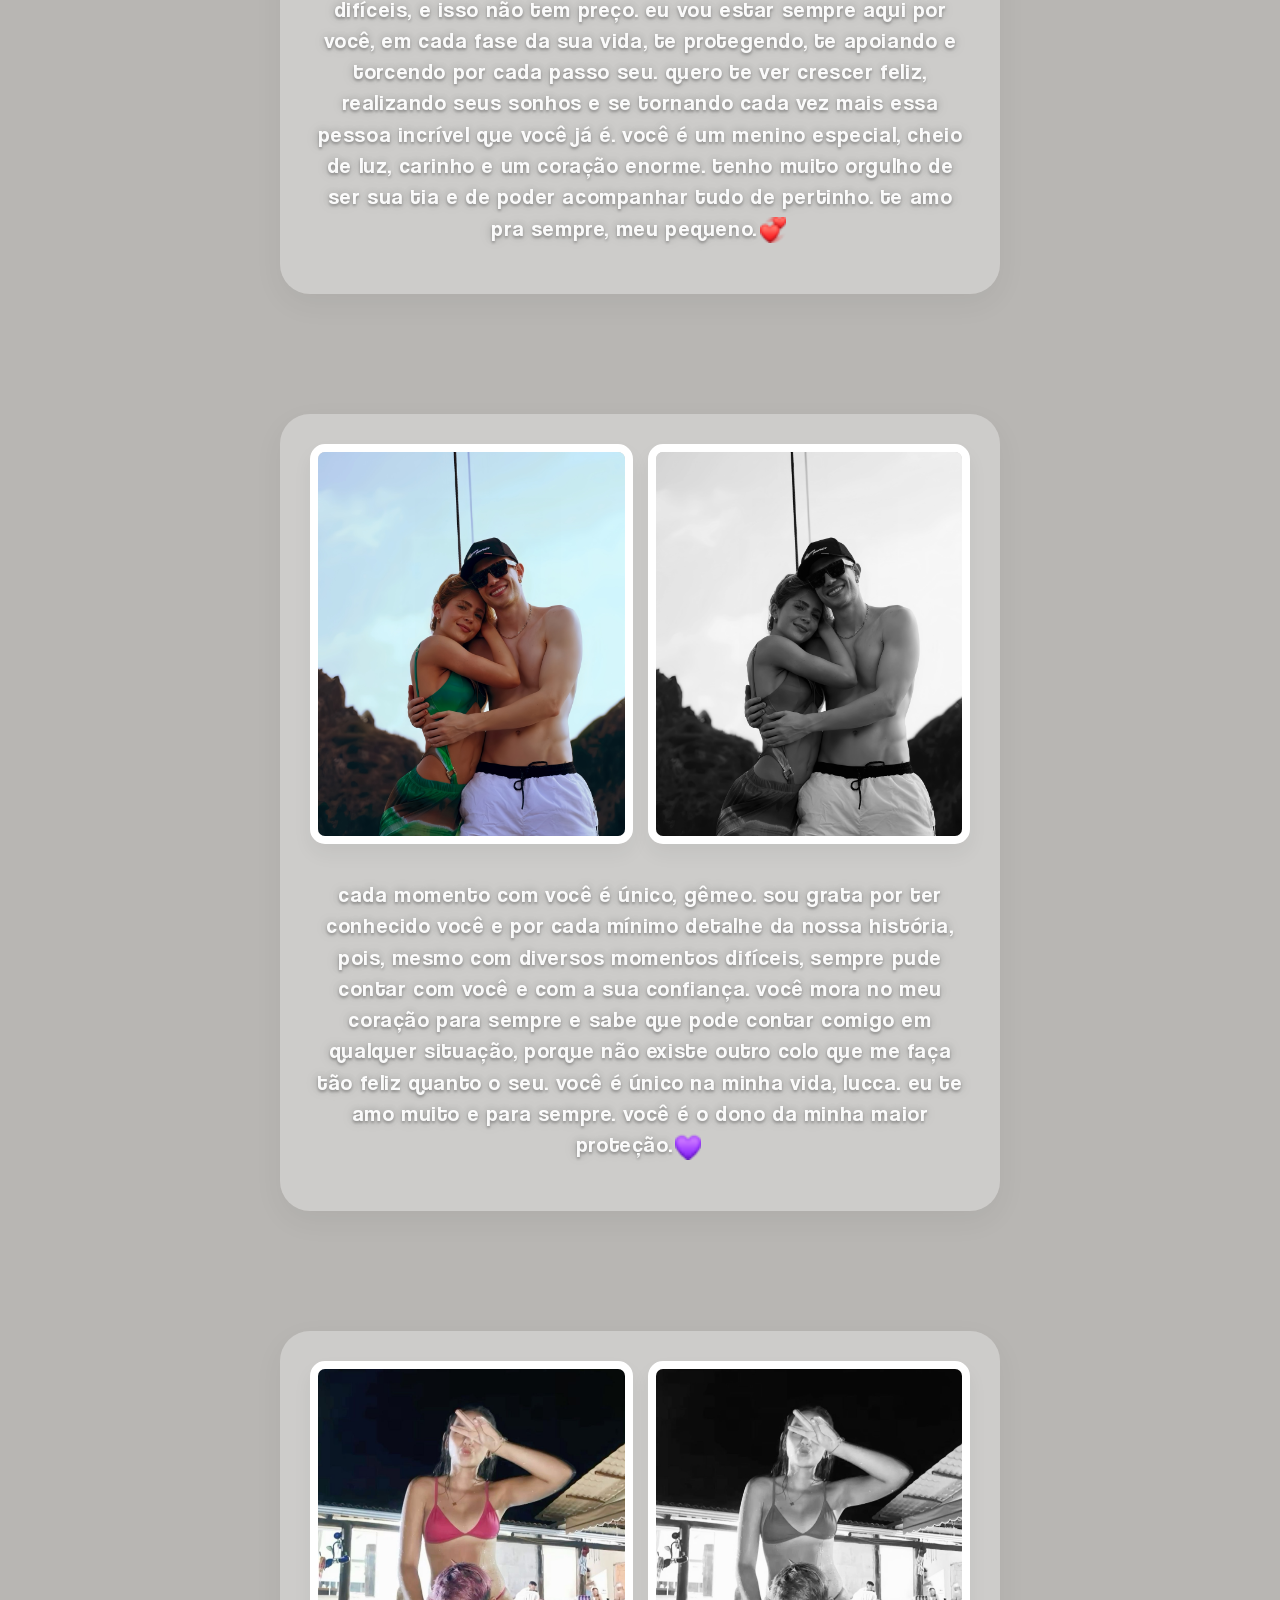
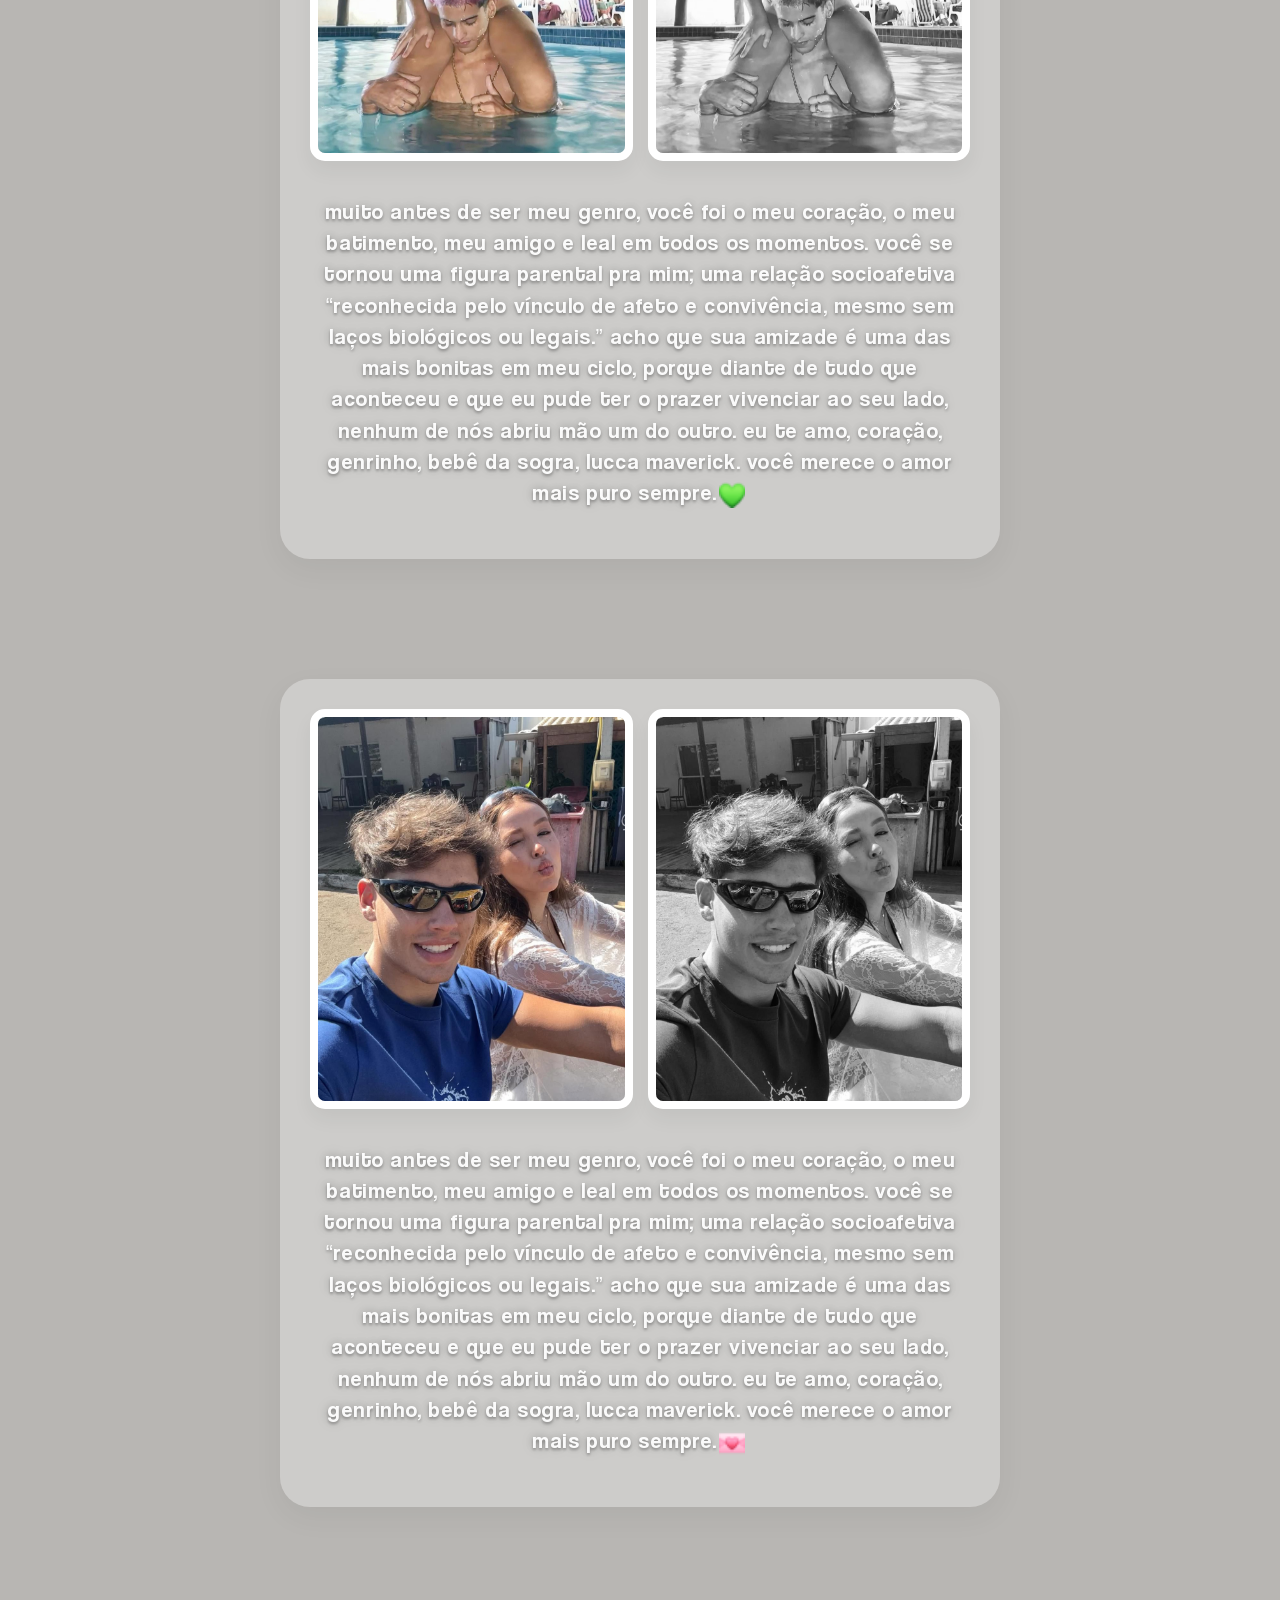
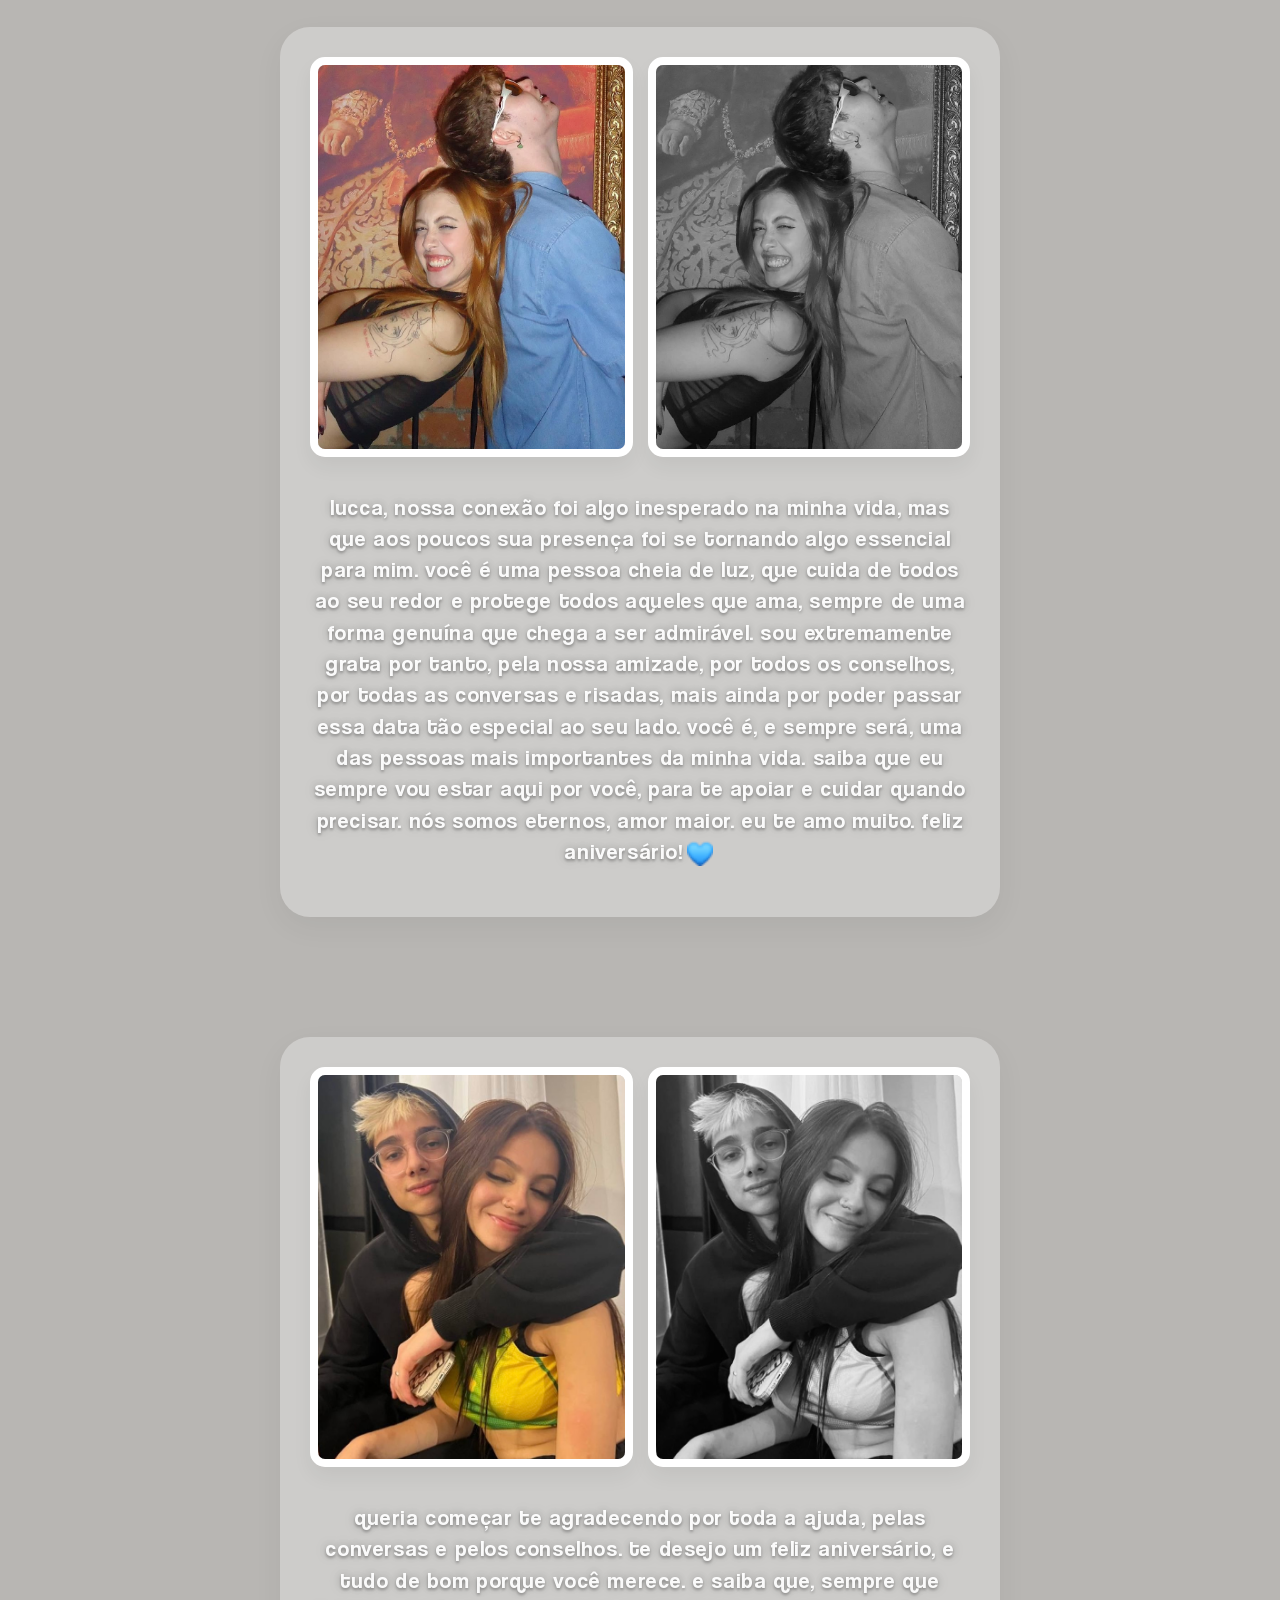
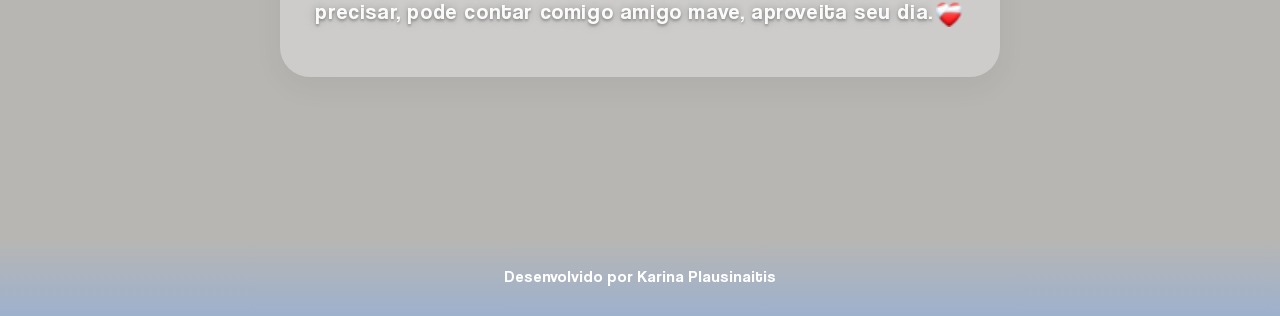
==== commit 04187c5c: "Update index.html" ====
--- a/lucca-birthday/index.html
+++ b/lucca-birthday/index.html
@@ -174,6 +174,18 @@
                     <p>lucca, nossa conexão foi algo inesperado na minha vida, mas que aos poucos sua presença foi se tornando algo essencial para mim. você é uma pessoa cheia de luz, que cuida de todos ao seu redor e protege todos aqueles que ama, sempre de uma forma genuína que chega a ser admirável. sou extremamente grata por tanto, pela nossa amizade, por todos os conselhos, por todas as conversas e risadas, mais ainda por poder passar essa data tão especial ao seu lado. você é, e sempre será, uma das pessoas mais importantes da minha vida. saiba que eu sempre vou estar aqui por você, para te apoiar e cuidar quando precisar. nós somos eternos, amor maior. eu te amo muito. feliz aniversário!<img src="images/azul.png" alt="Emoji de Coração" class="emoji-img"></p>
                 </div>
             </div>
+
+             <div class="grupo-homenagem">
+                <div class="container-fotos-duplas">
+                    <img src="images/12-1.JPG" data-aos="fade-right" data-aos-delay="100">
+                    
+                    <img src="images/12-2.JPG" data-aos="fade-left" data-aos-delay="300">
+                </div>
+
+                <div class="container-texto-story" data-aos="fade-up" data-aos-delay="500">
+                    <p>queria começar te agradecendo por toda a ajuda, pelas conversas e pelos conselhos. te desejo um feliz aniversário, e tudo de bom porque você merece. e saiba que, sempre que precisar, pode contar comigo amigo mave, aproveita seu dia.<img src="images/heart.png" alt="Emoji de Coração" class="emoji-img"></p>
+                </div>
+            </div>
         
         </div>
     </section>
--- a/lucca-birthday/styles.css
+++ b/lucca-birthday/styles.css
@@ -43,6 +43,7 @@
     font-family: 'Dancing Script', cursive;
     font-size: 4rem;
     text-shadow: 2px 2px 8px rgba(0,0,0,0.3);
+    font-weight: 400;
 }
 
 p {
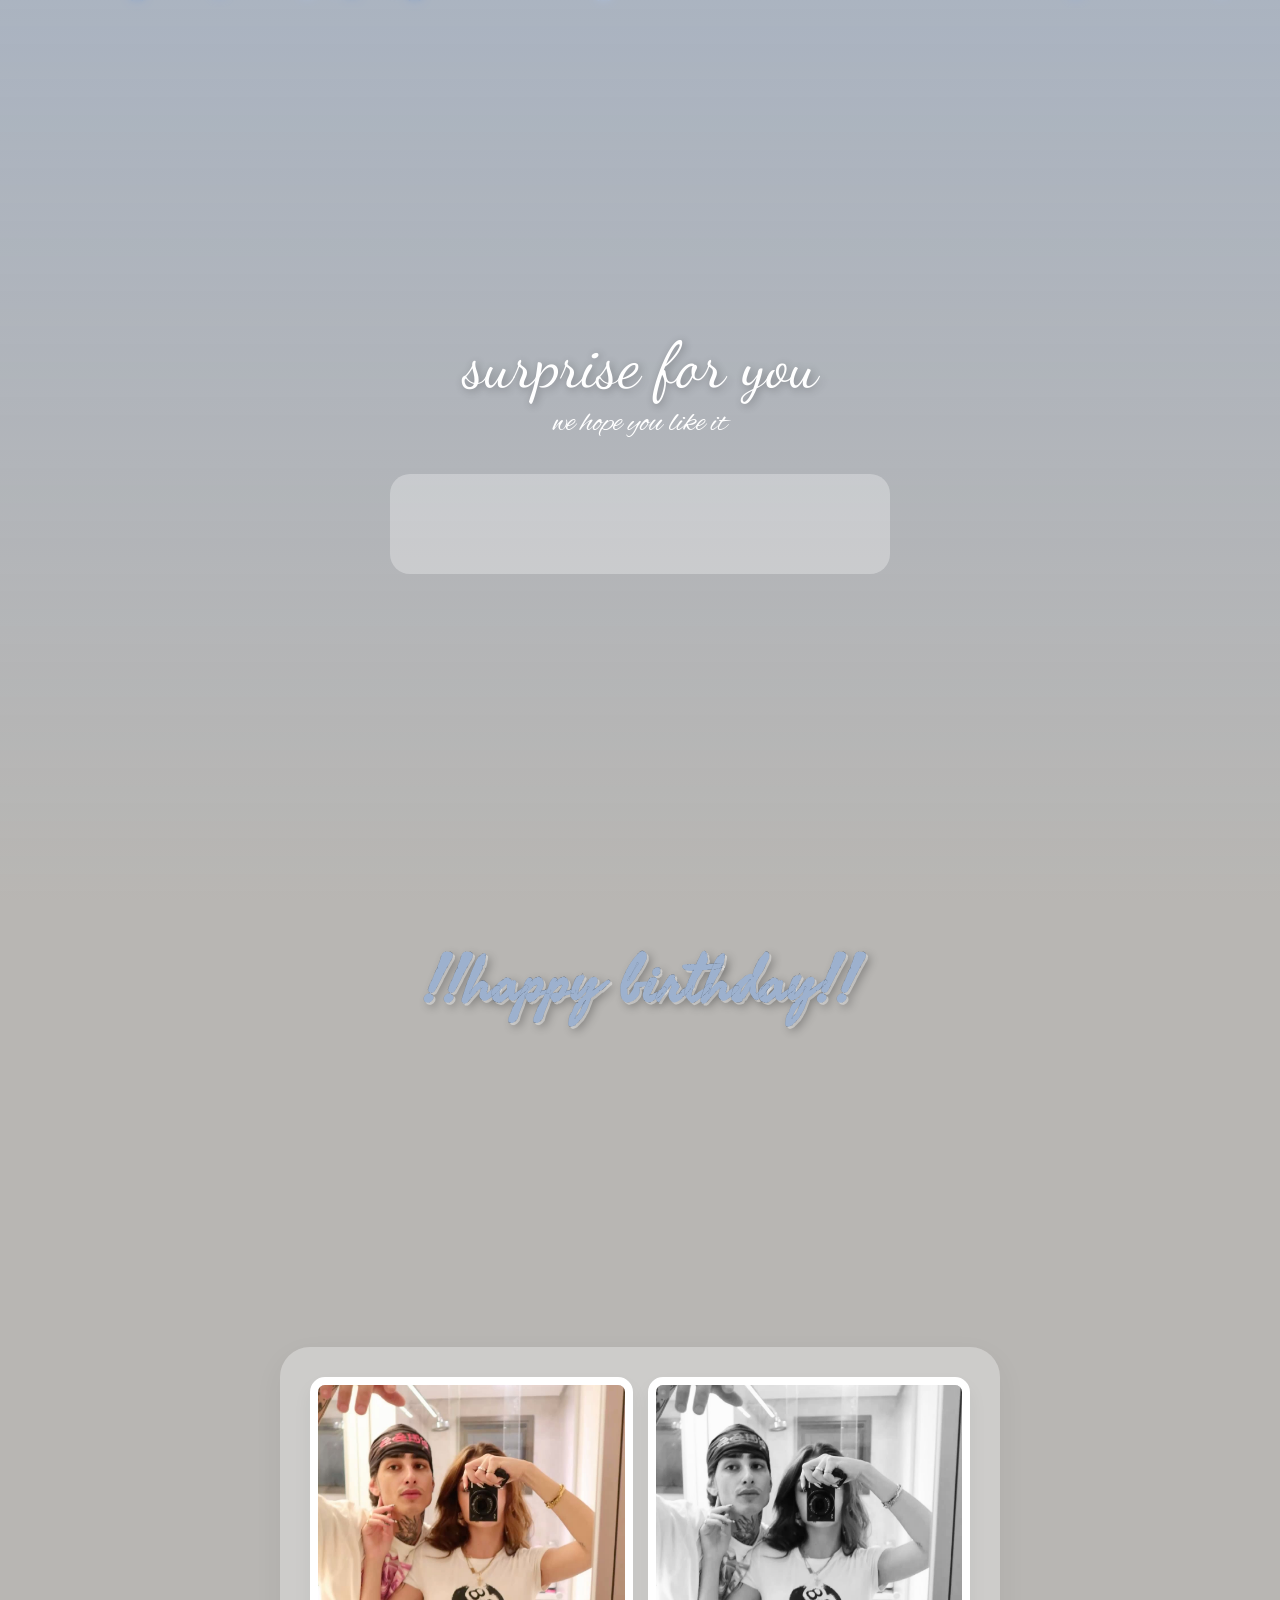
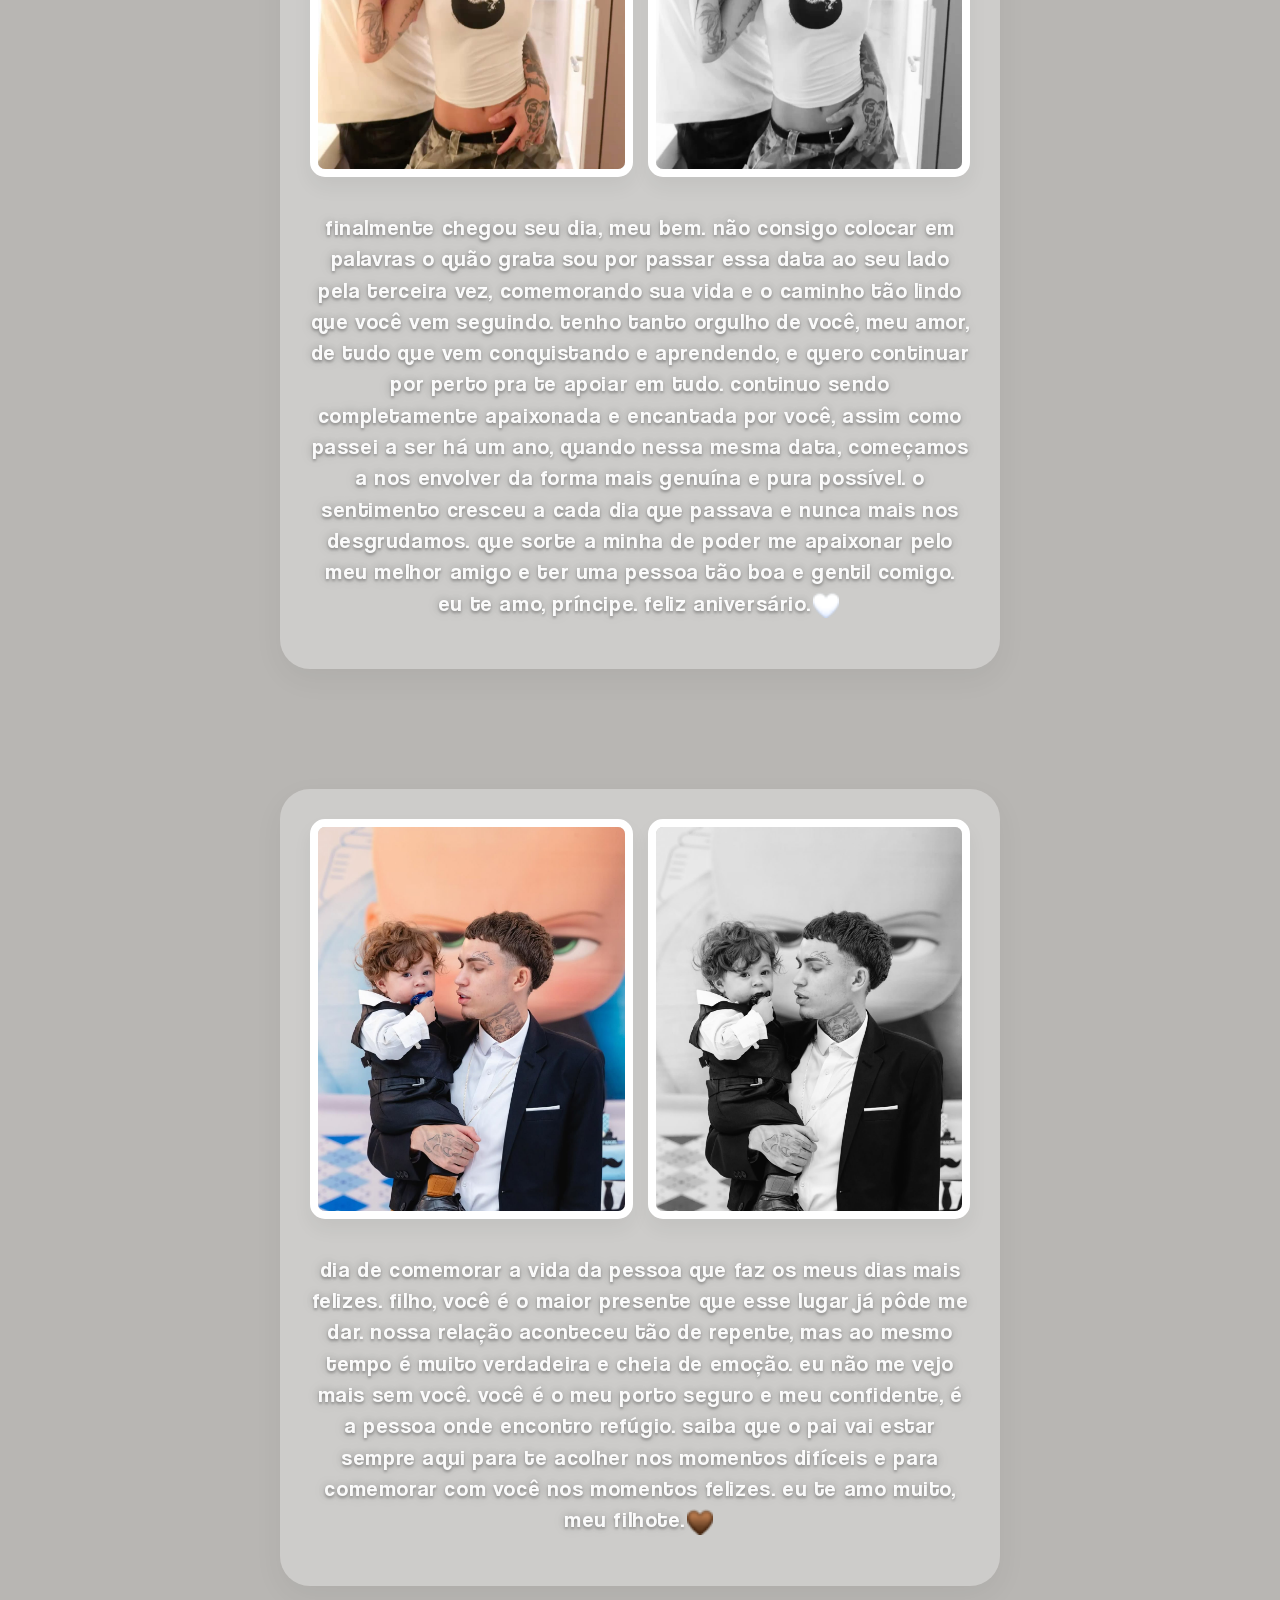
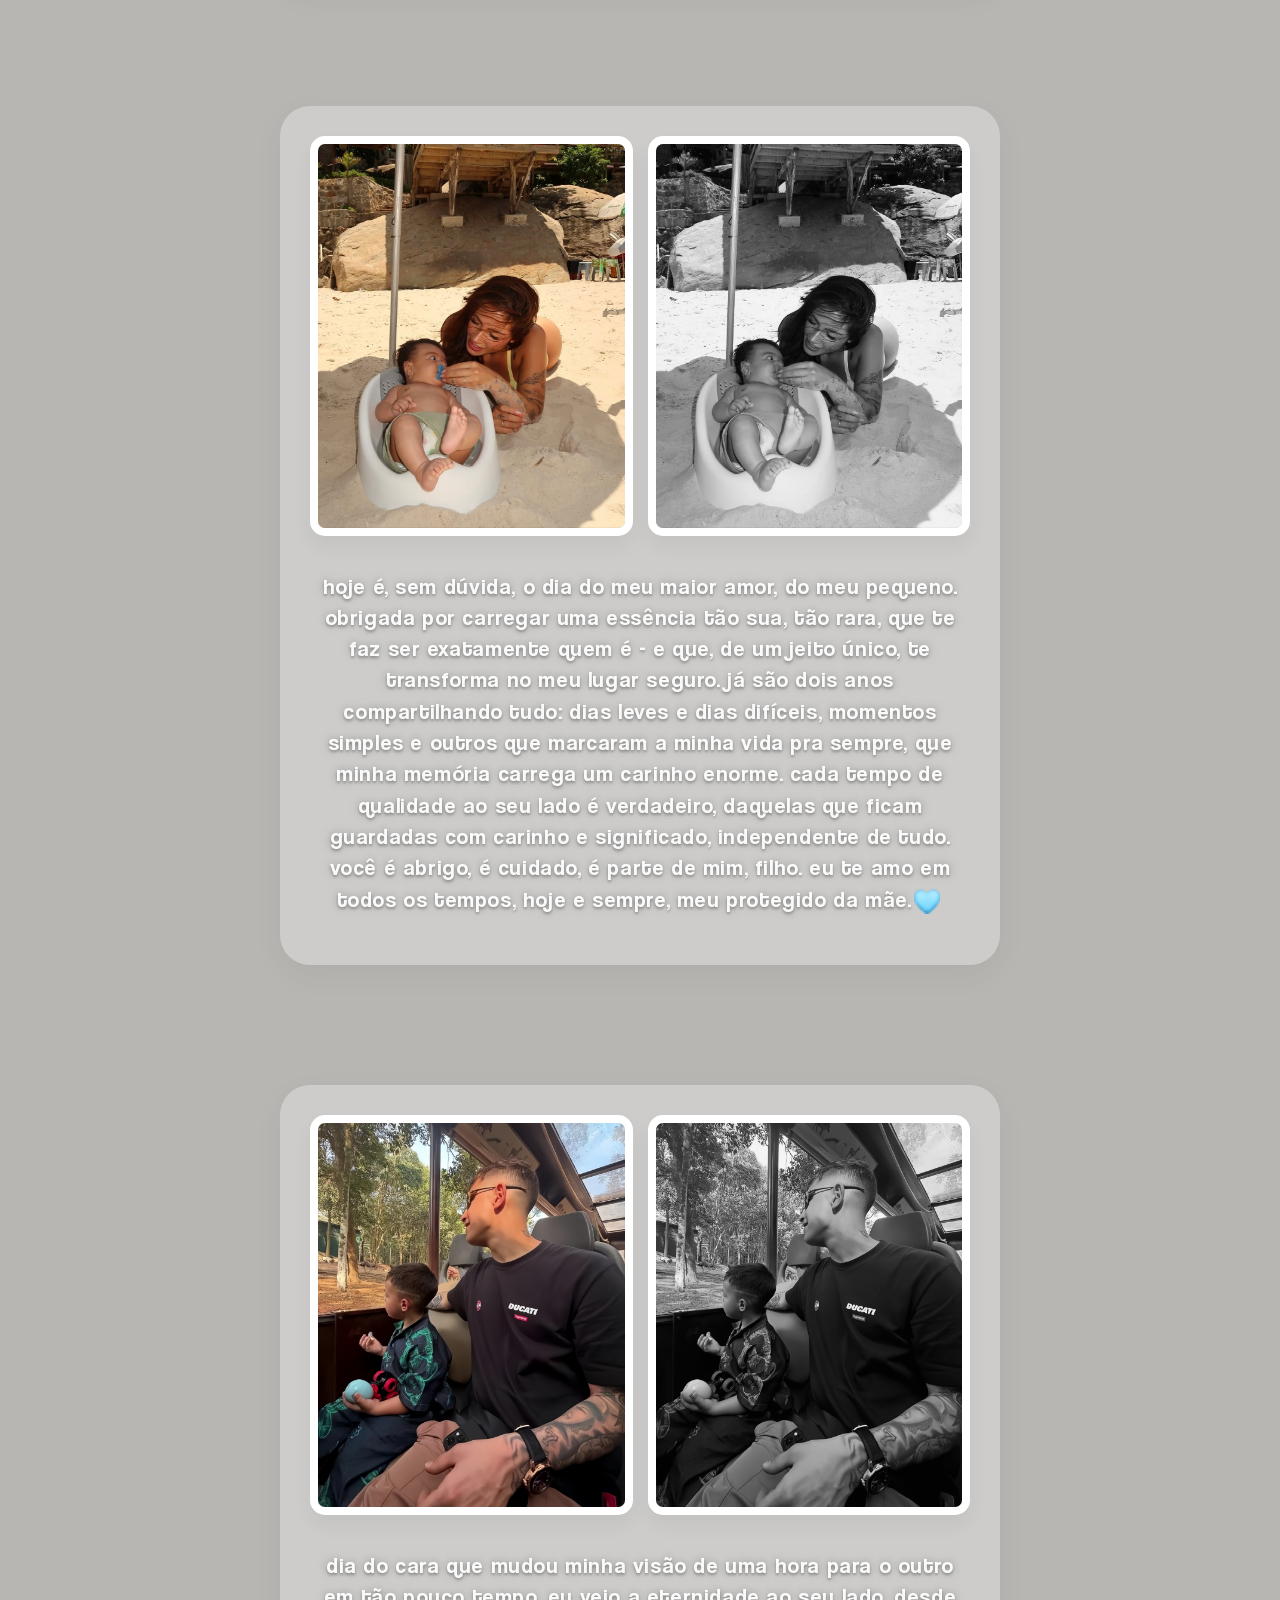
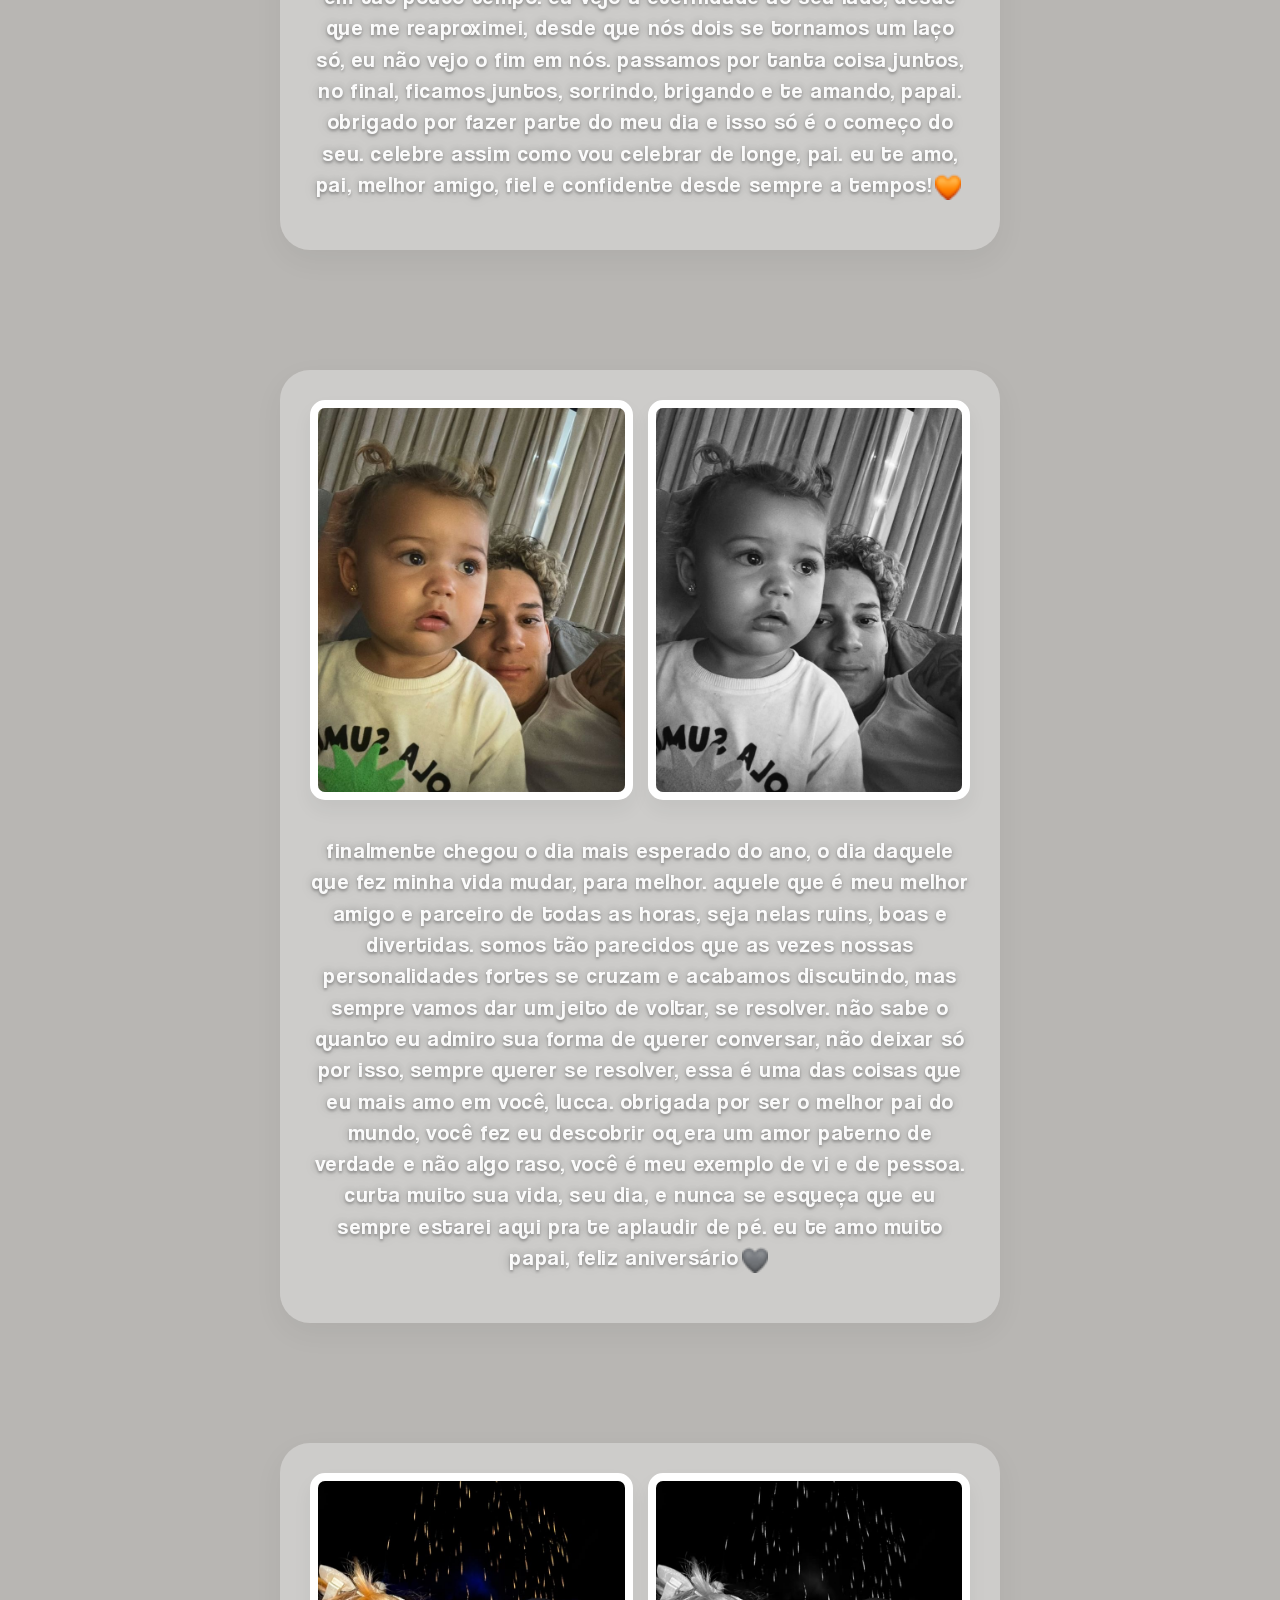
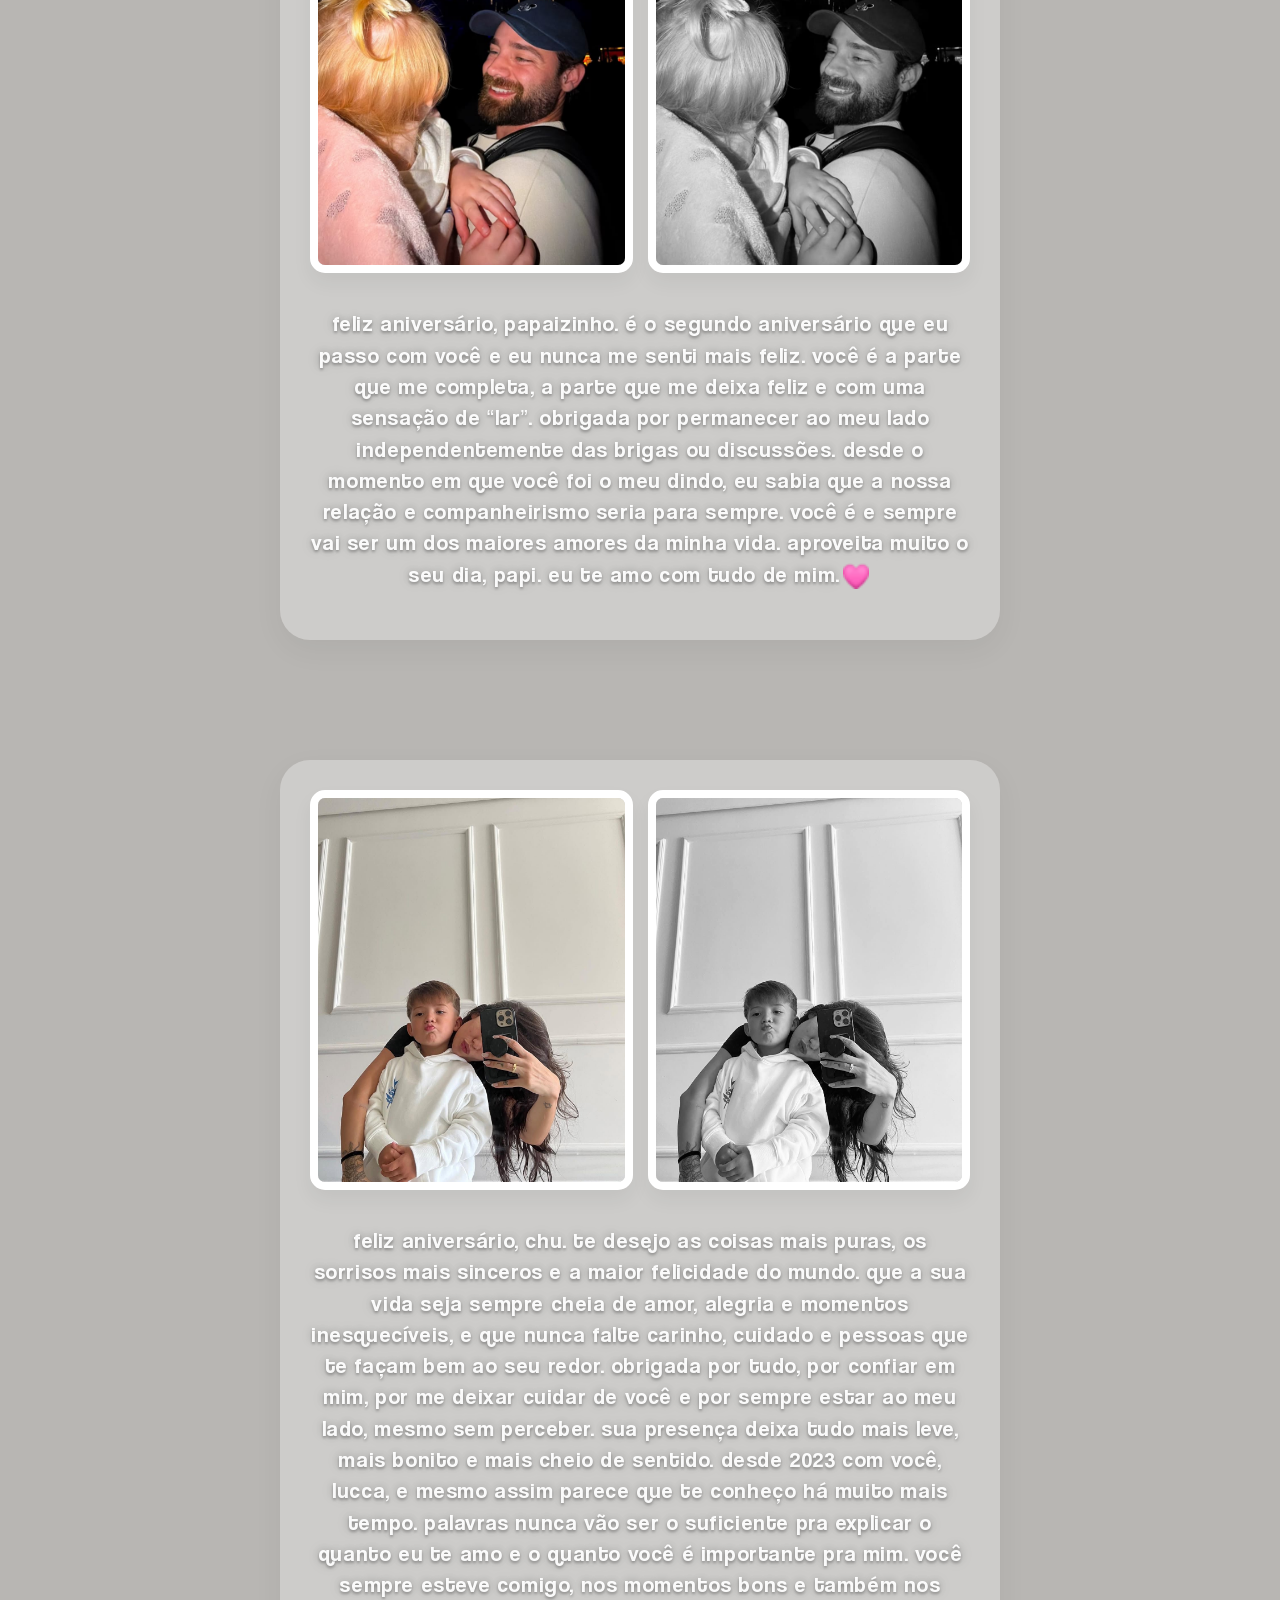
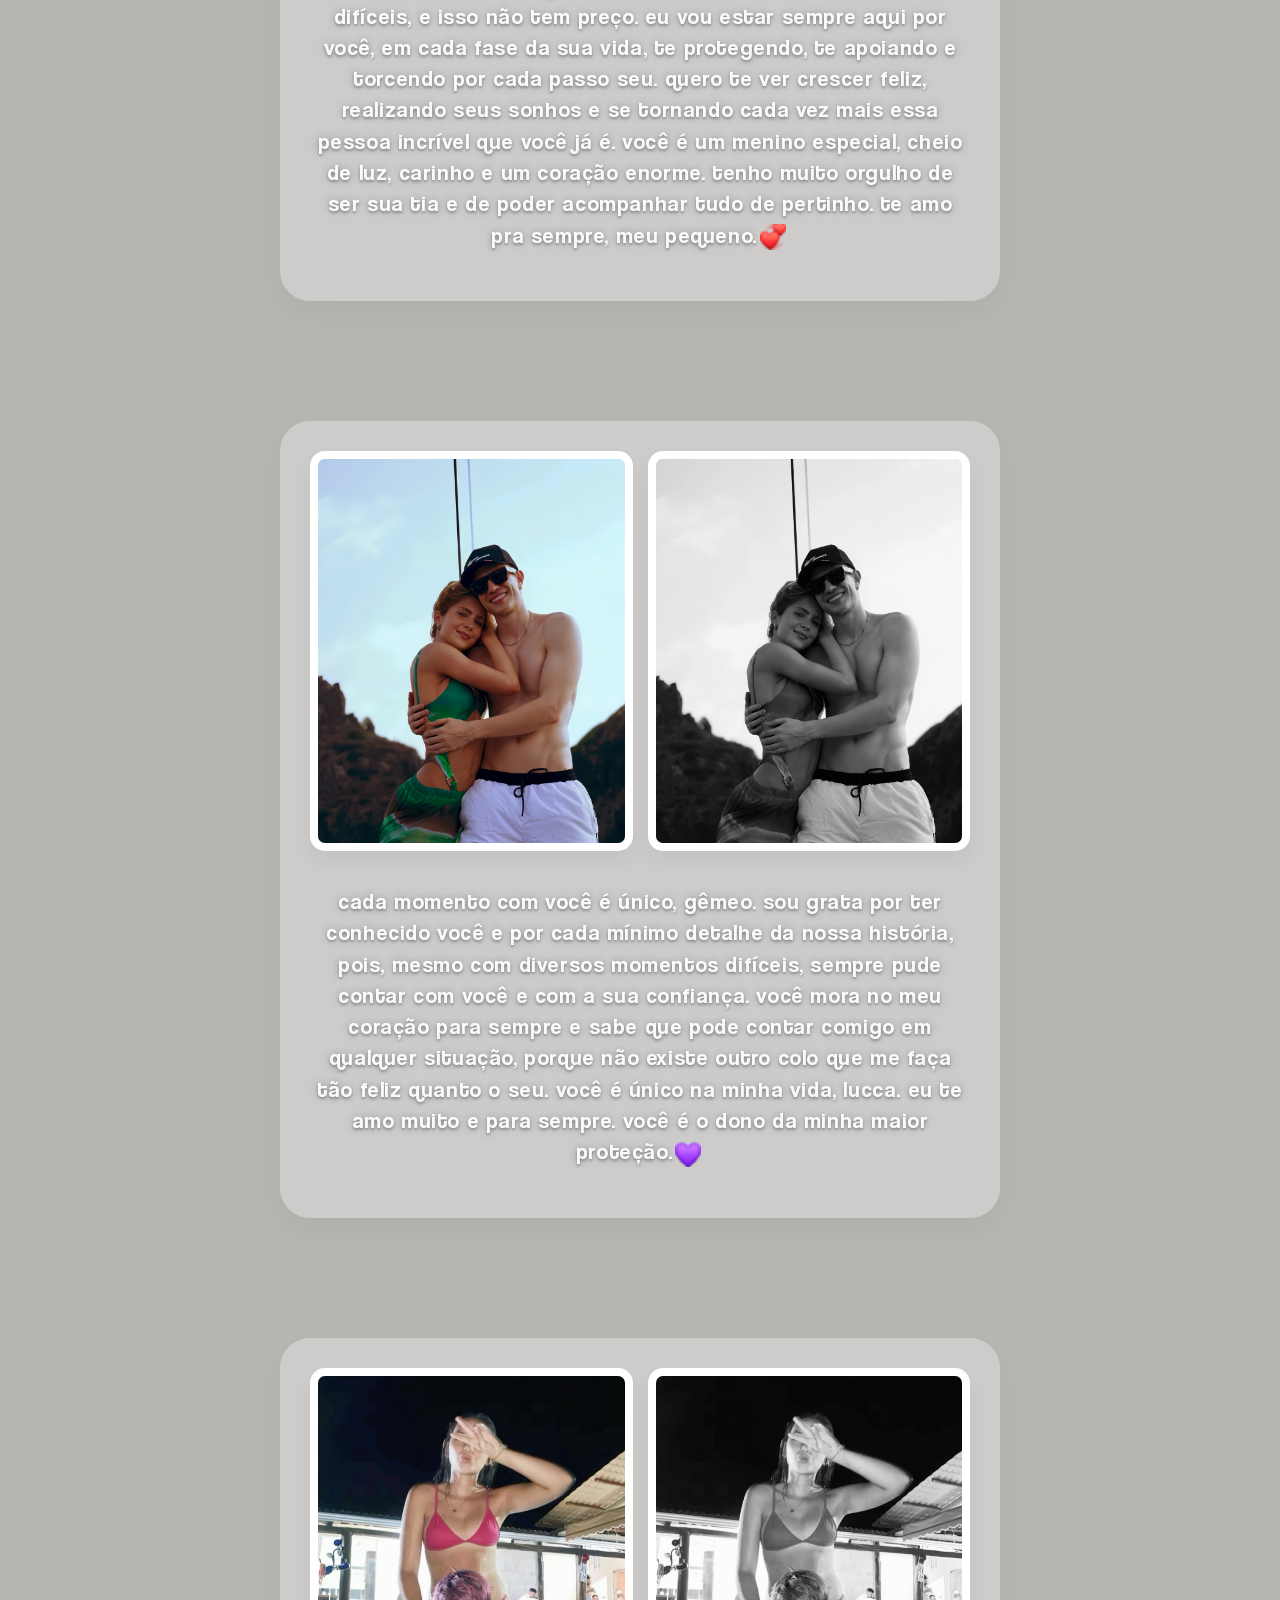
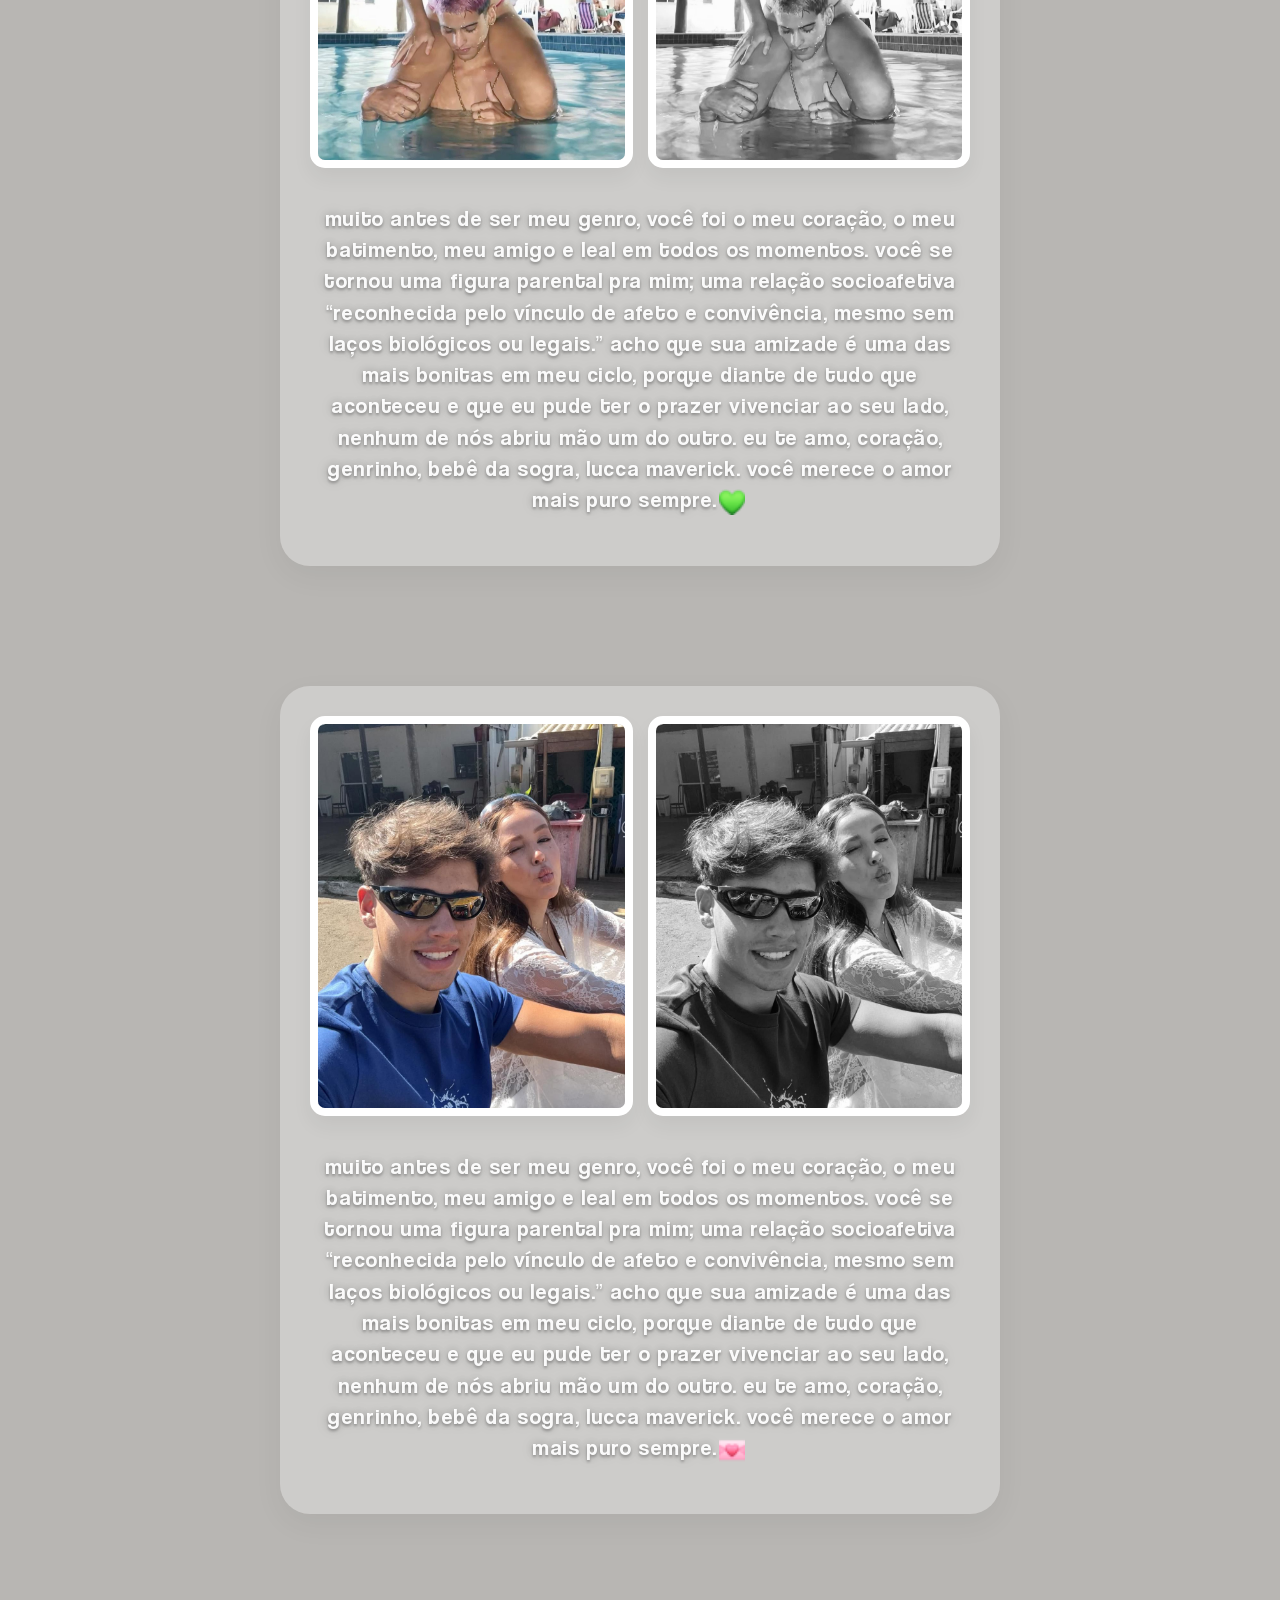
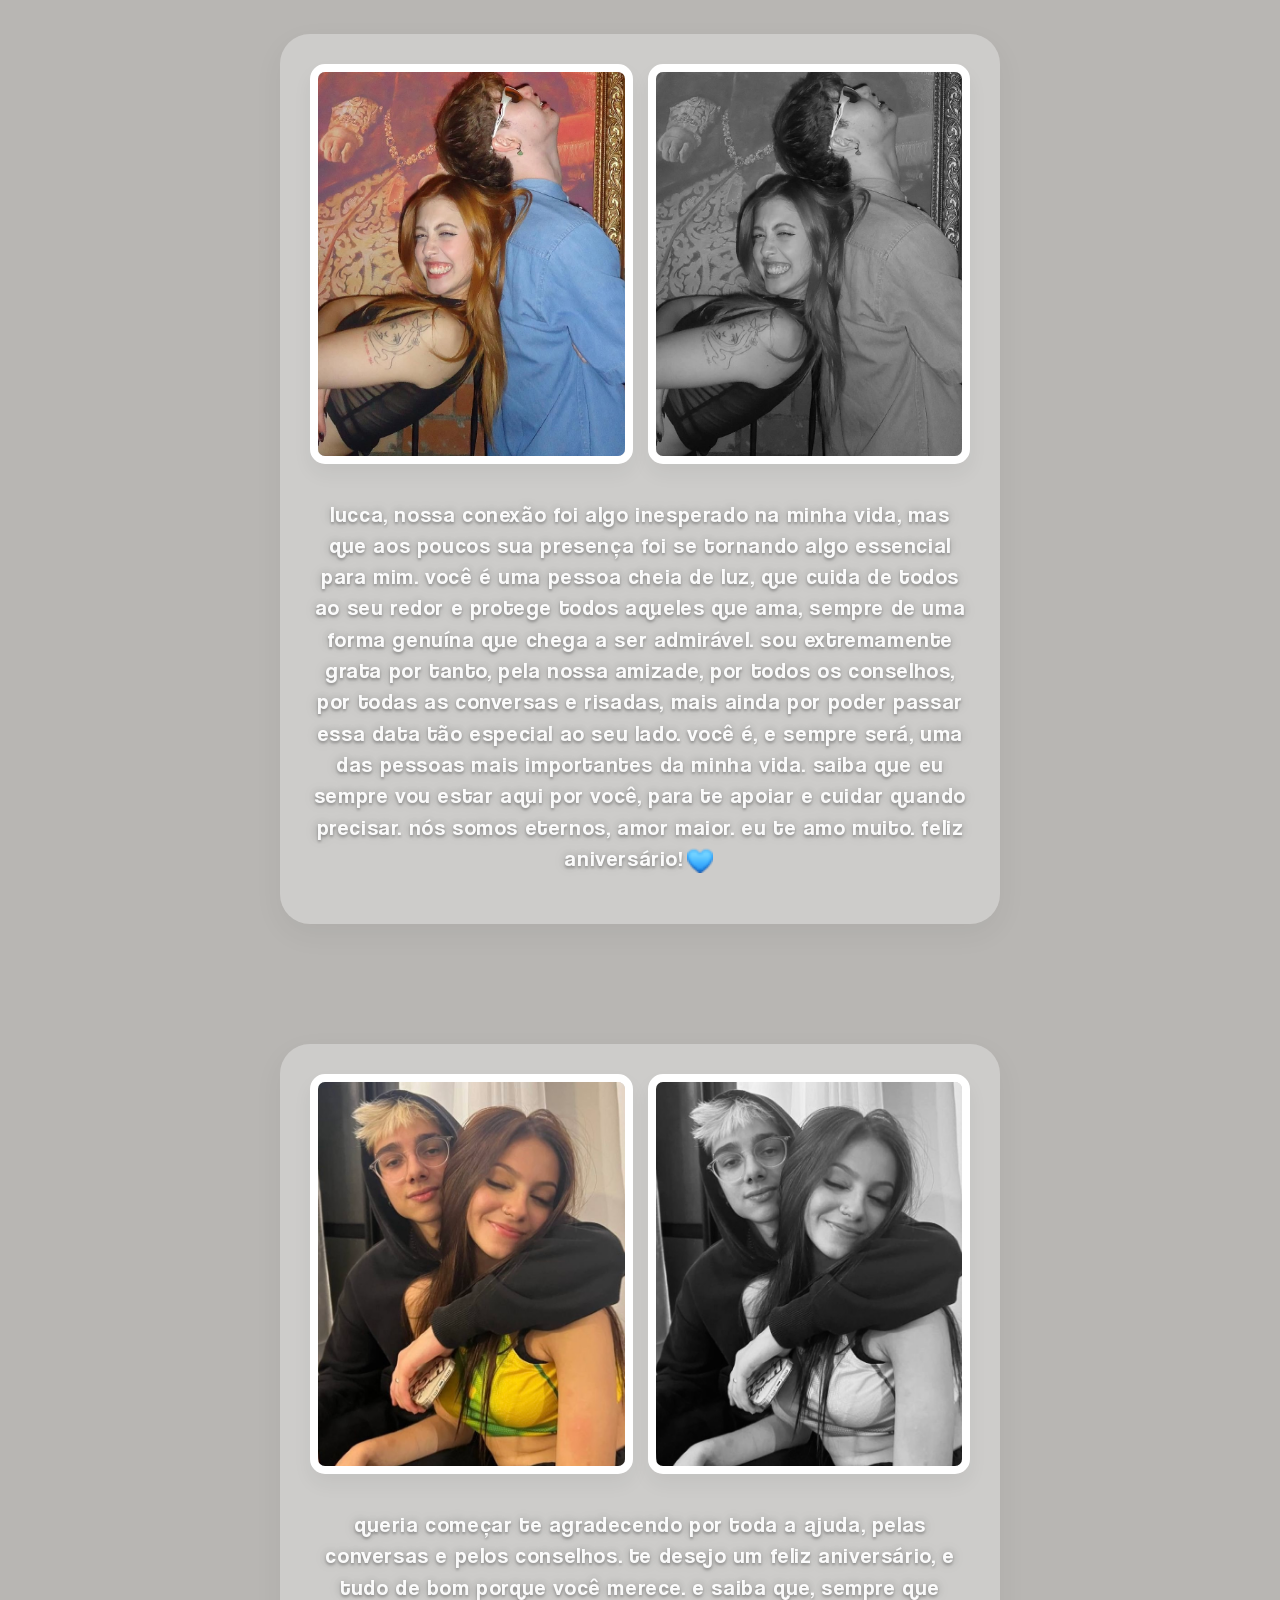
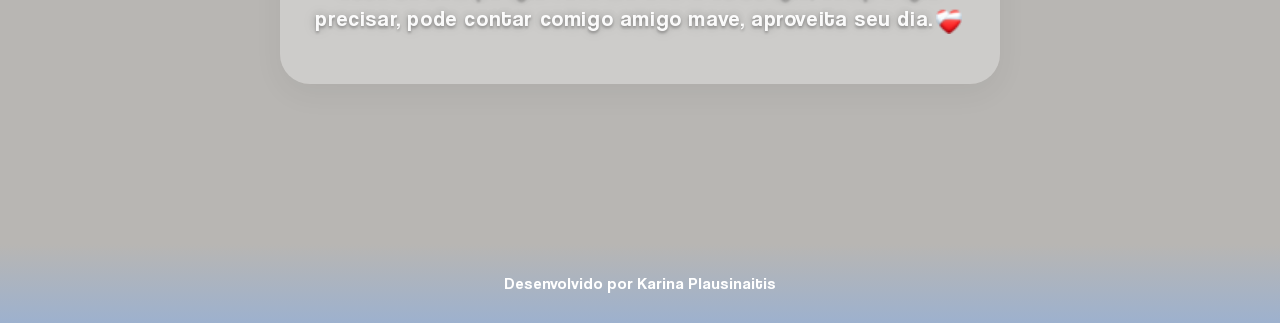
==== commit 0eb83146: "Update index.html" ====
--- a/lucca-birthday/index.html
+++ b/lucca-birthday/index.html
@@ -6,7 +6,7 @@
     <title>Lucca's BDAY</title>
     <link rel="icon" href="data:image/svg+xml,<svg xmlns=%22http://www.w3.org/2000/svg%22 viewBox=%220 0 100 100%22><text y=%22.9em%22 font-size=%2290%22>🎈</text></svg>">
     
-    <link href="https://fonts.googleapis.com/css2?family=Allura&family=Alex+Brush&family=Dancing+Script:wght@400&display=swap" rel="stylesheet">
+    <link href="https://fonts.googleapis.com/css2?family=Dancing+Script:wght@400&family=Seaweed+Script&family=Alex+Brush&display=swap" rel="stylesheet">
     <link href="https://unpkg.com/aos@2.3.1/dist/aos.css" rel="stylesheet">
     <link rel="stylesheet" href="https://cdnjs.cloudflare.com/ajax/libs/font-awesome/6.5.1/css/all.min.css">
     <link rel="stylesheet" href="styles.css">
--- a/lucca-birthday/styles.css
+++ b/lucca-birthday/styles.css
@@ -70,7 +70,7 @@
 }
 
 h2.felizAniver, h2 {
-    font-family: 'Allura', sans-serif;
+    font-family: 'Seaweed Script', cursive;
     font-size: 4rem;
     color: var(--cor-primaria) !important; 
     -webkit-text-stroke: 0.1px rgba(0, 0, 0, 0.6); 
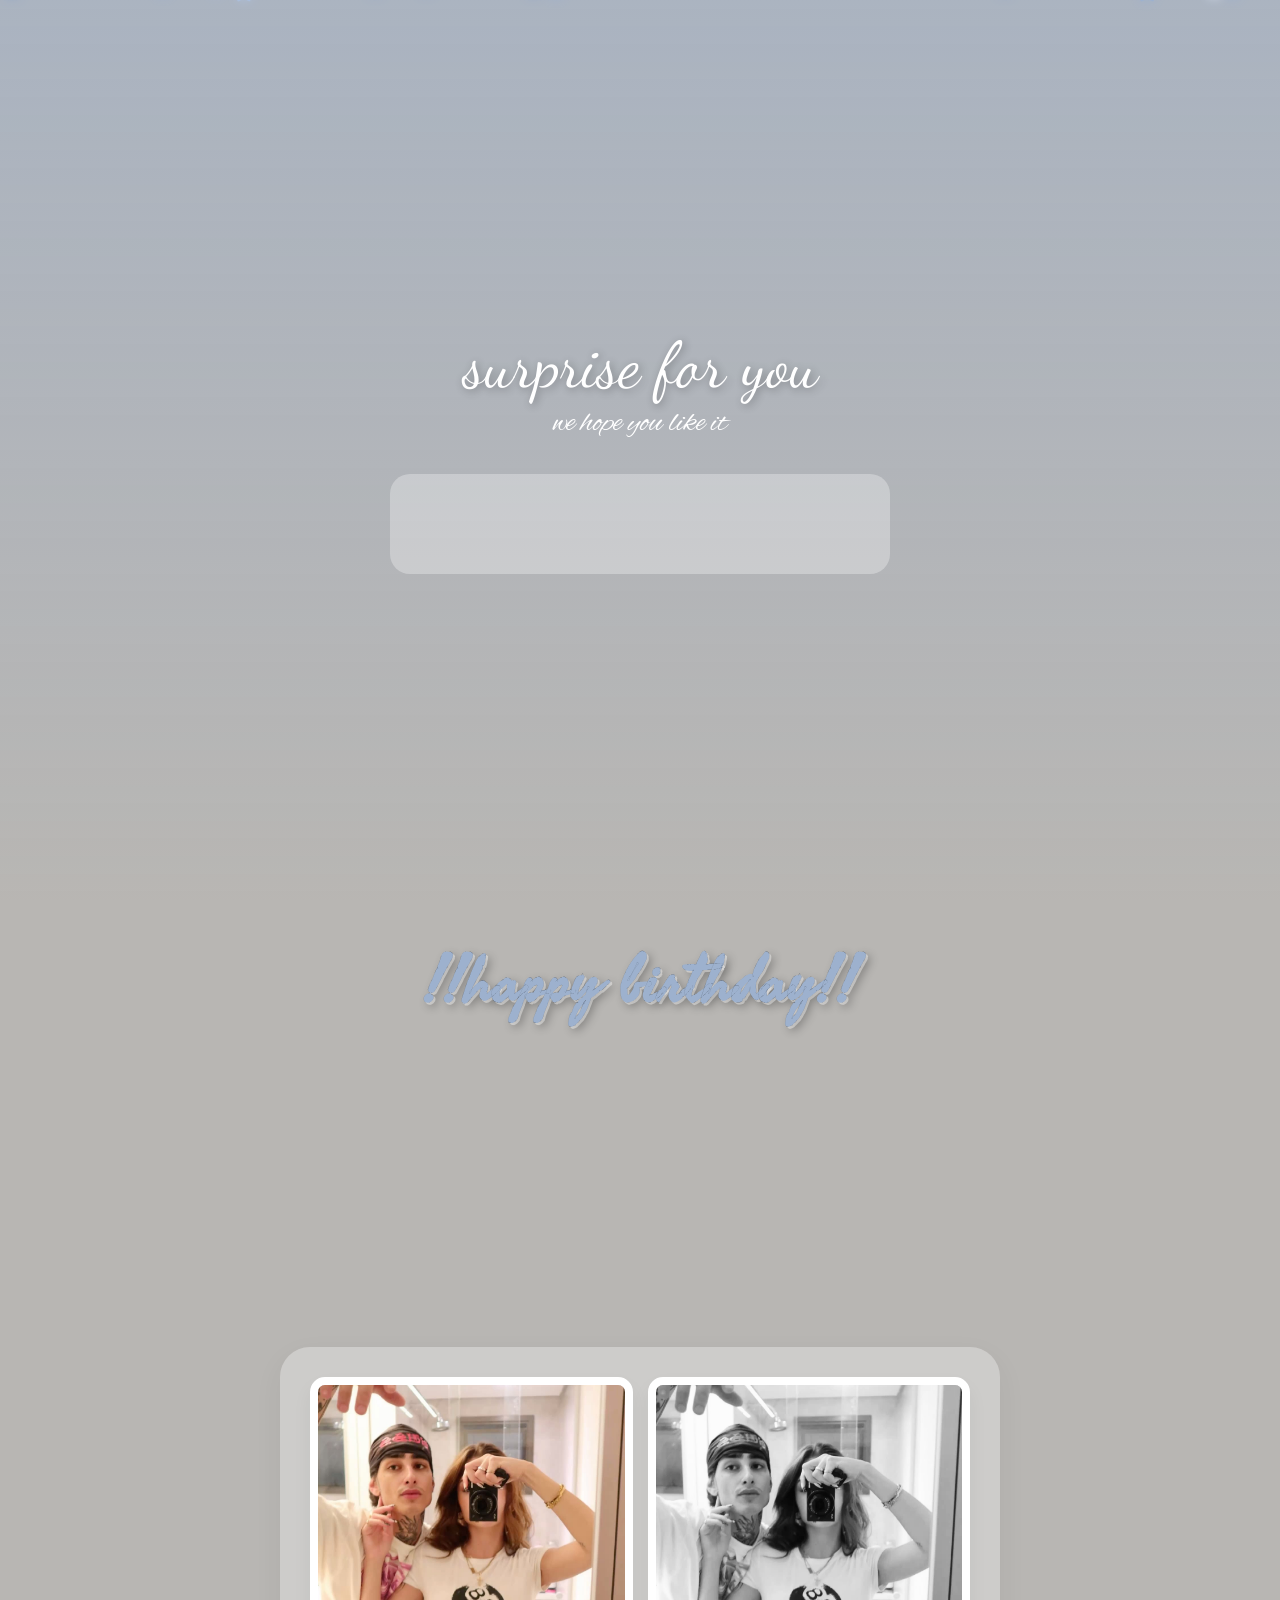
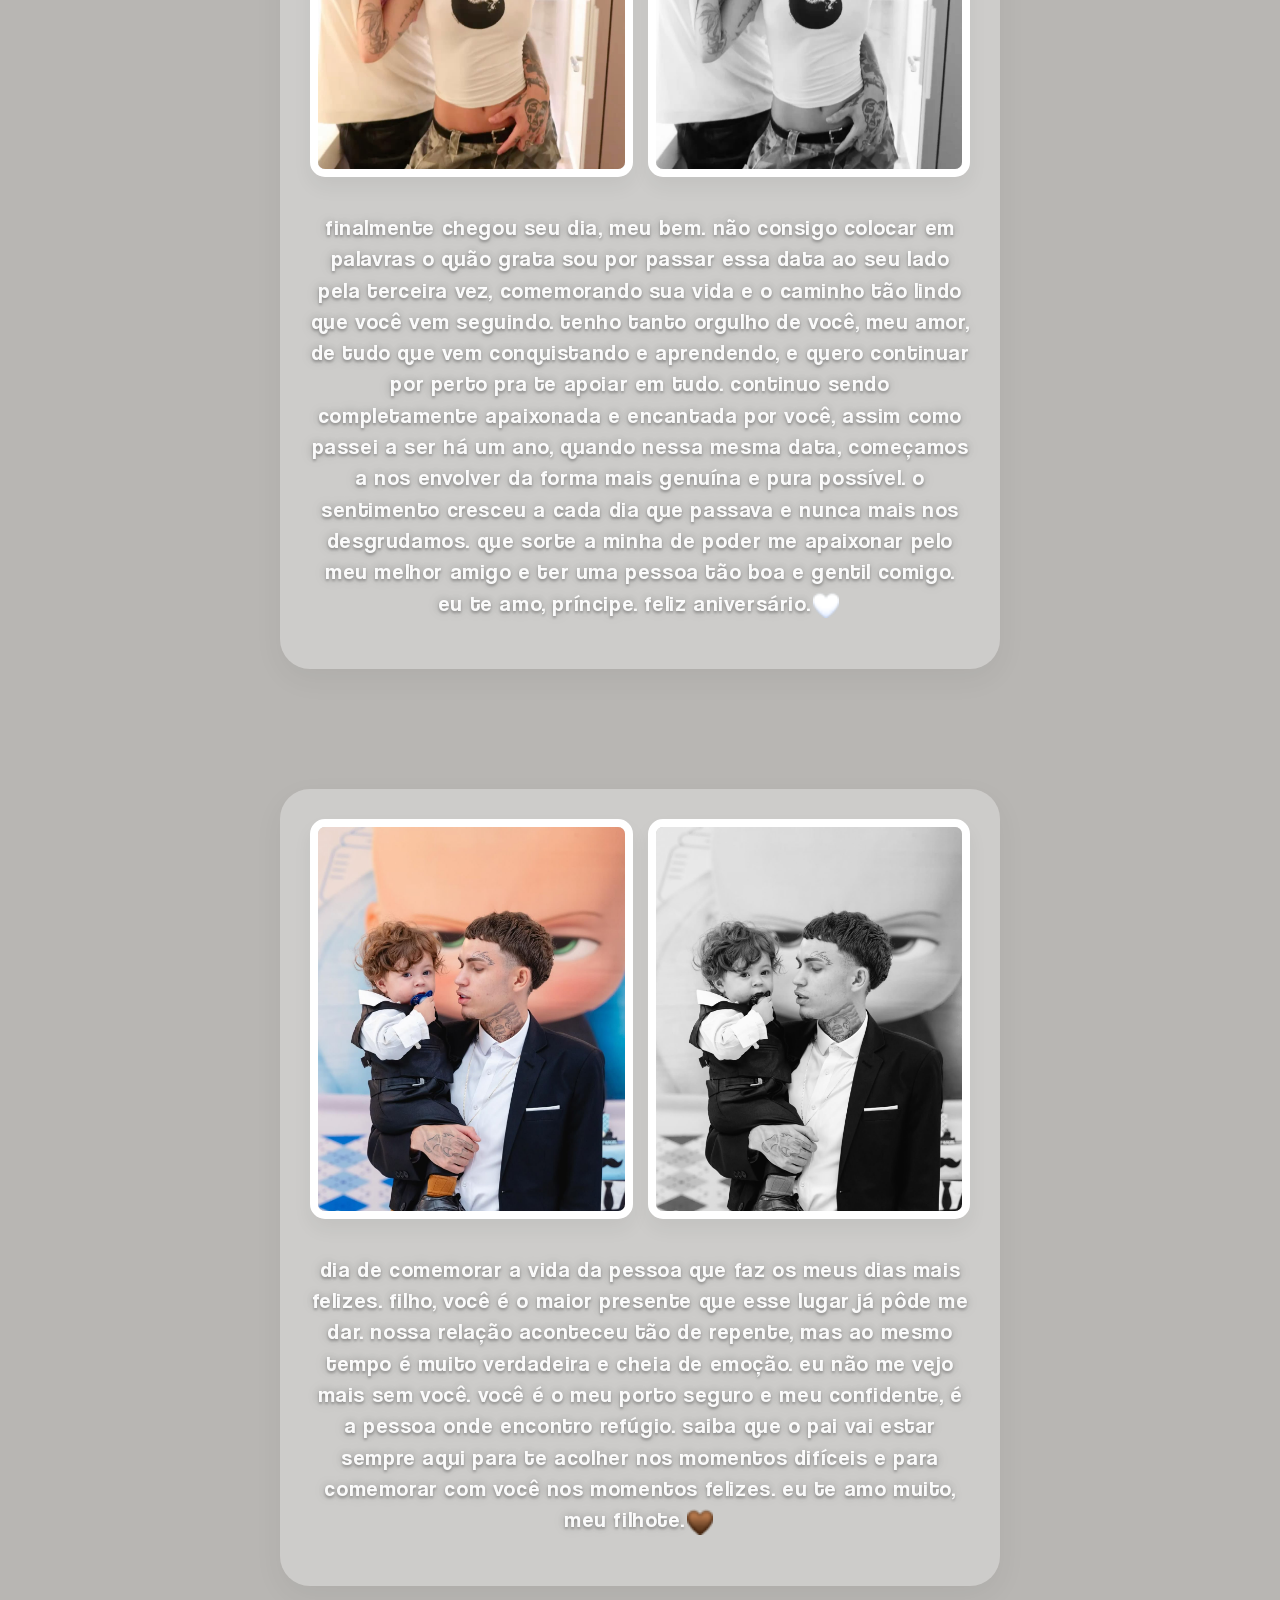
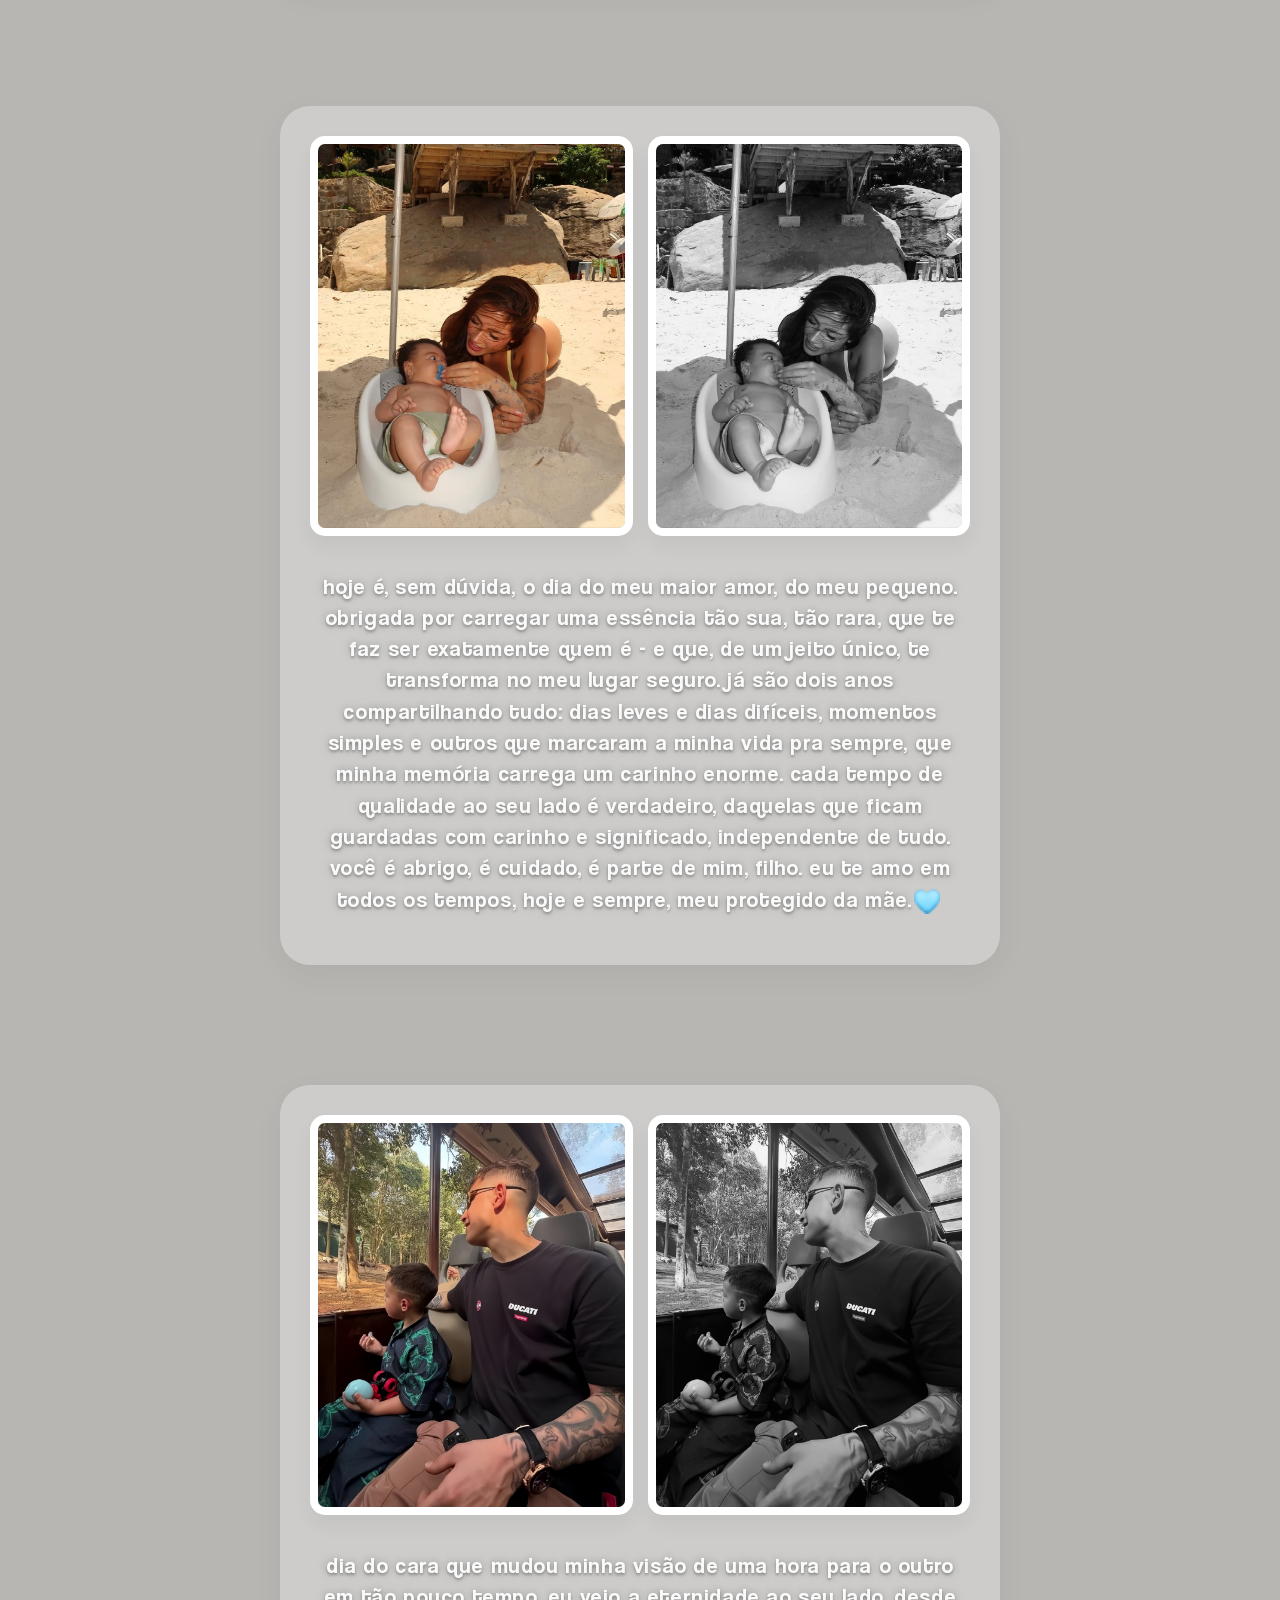
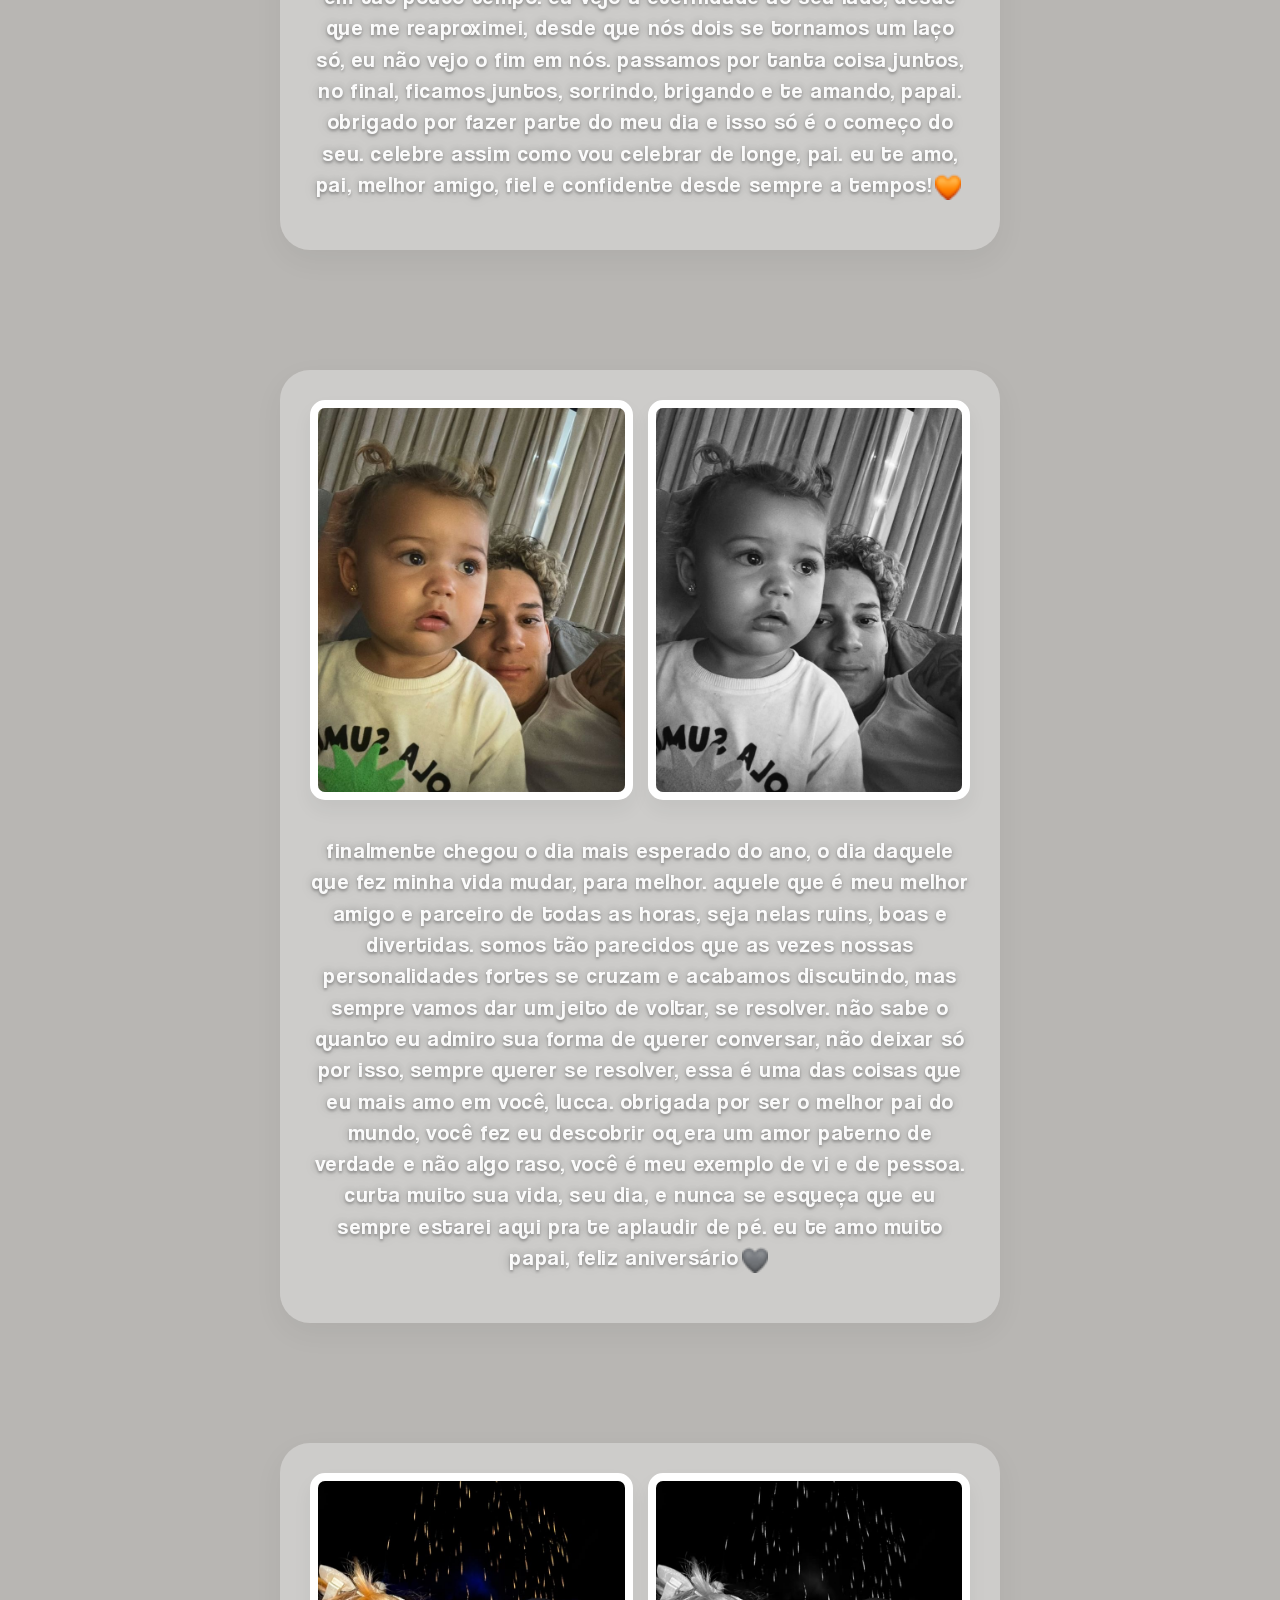
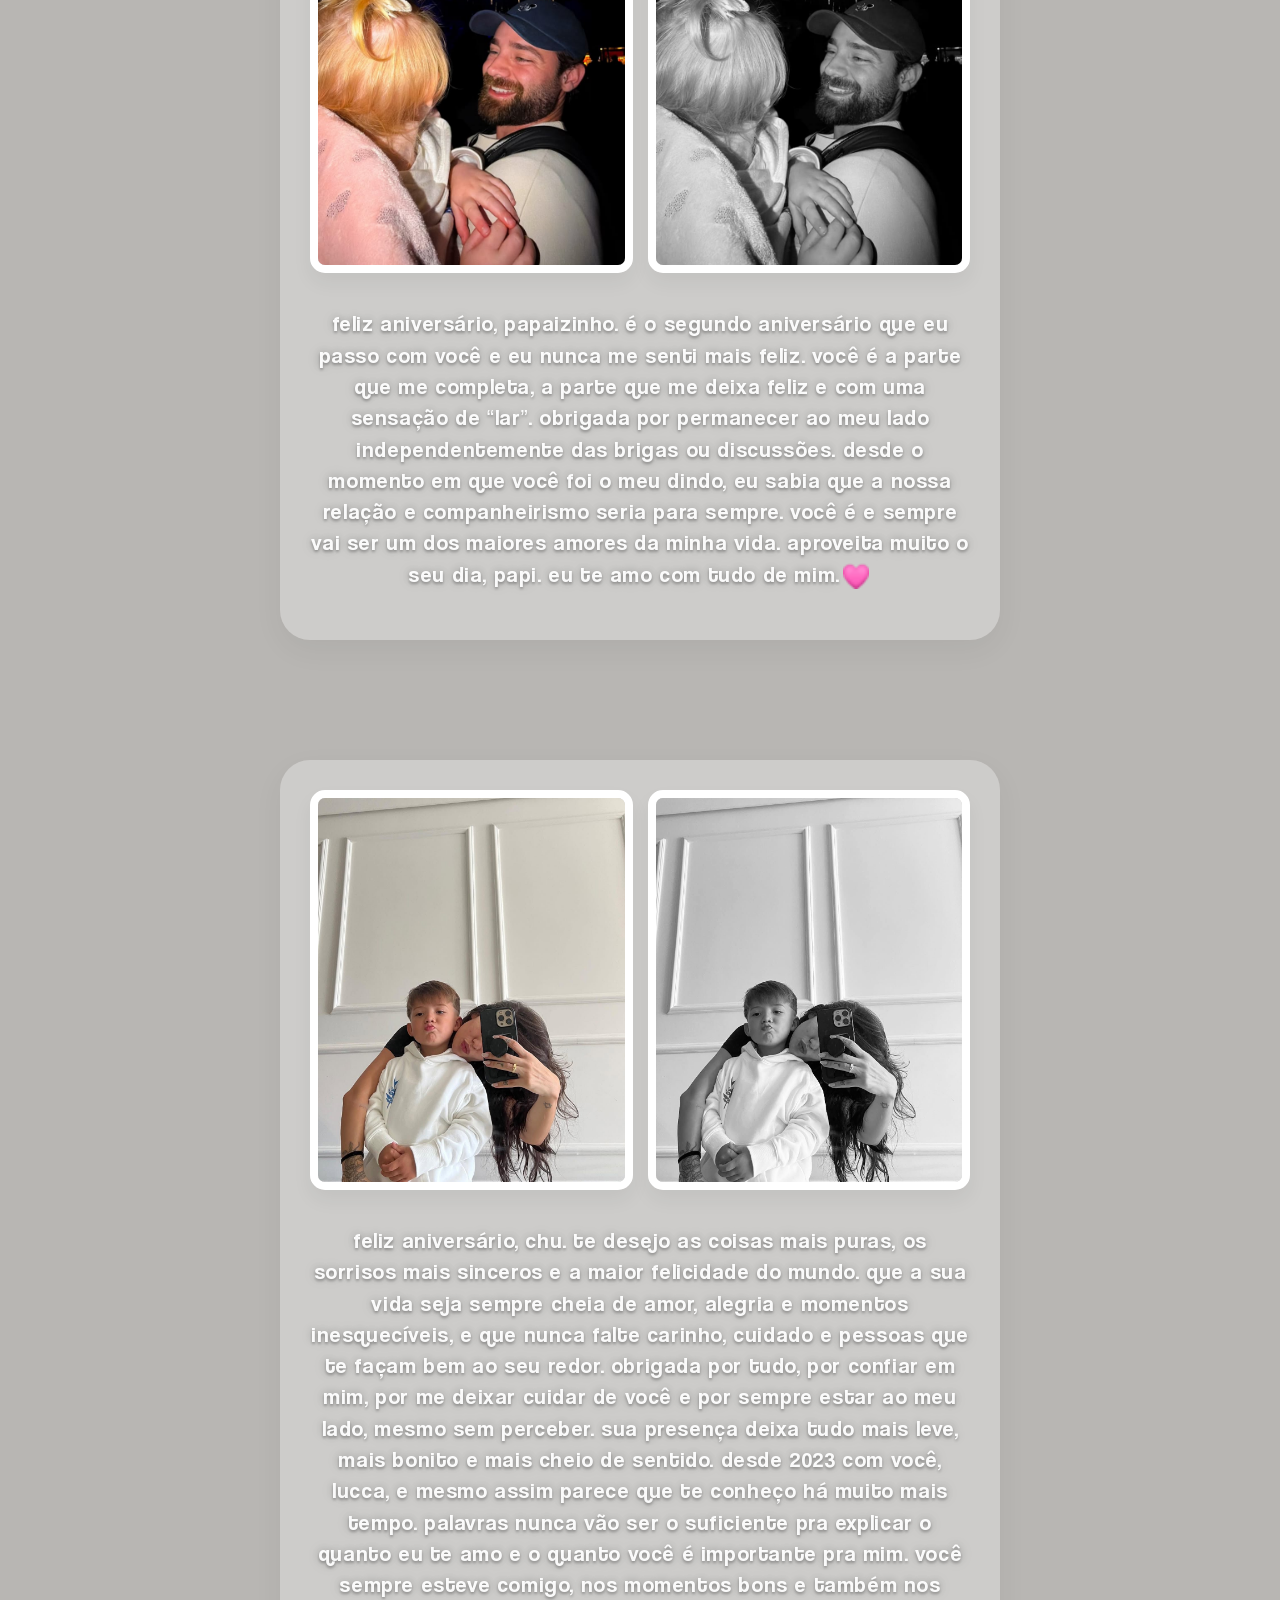
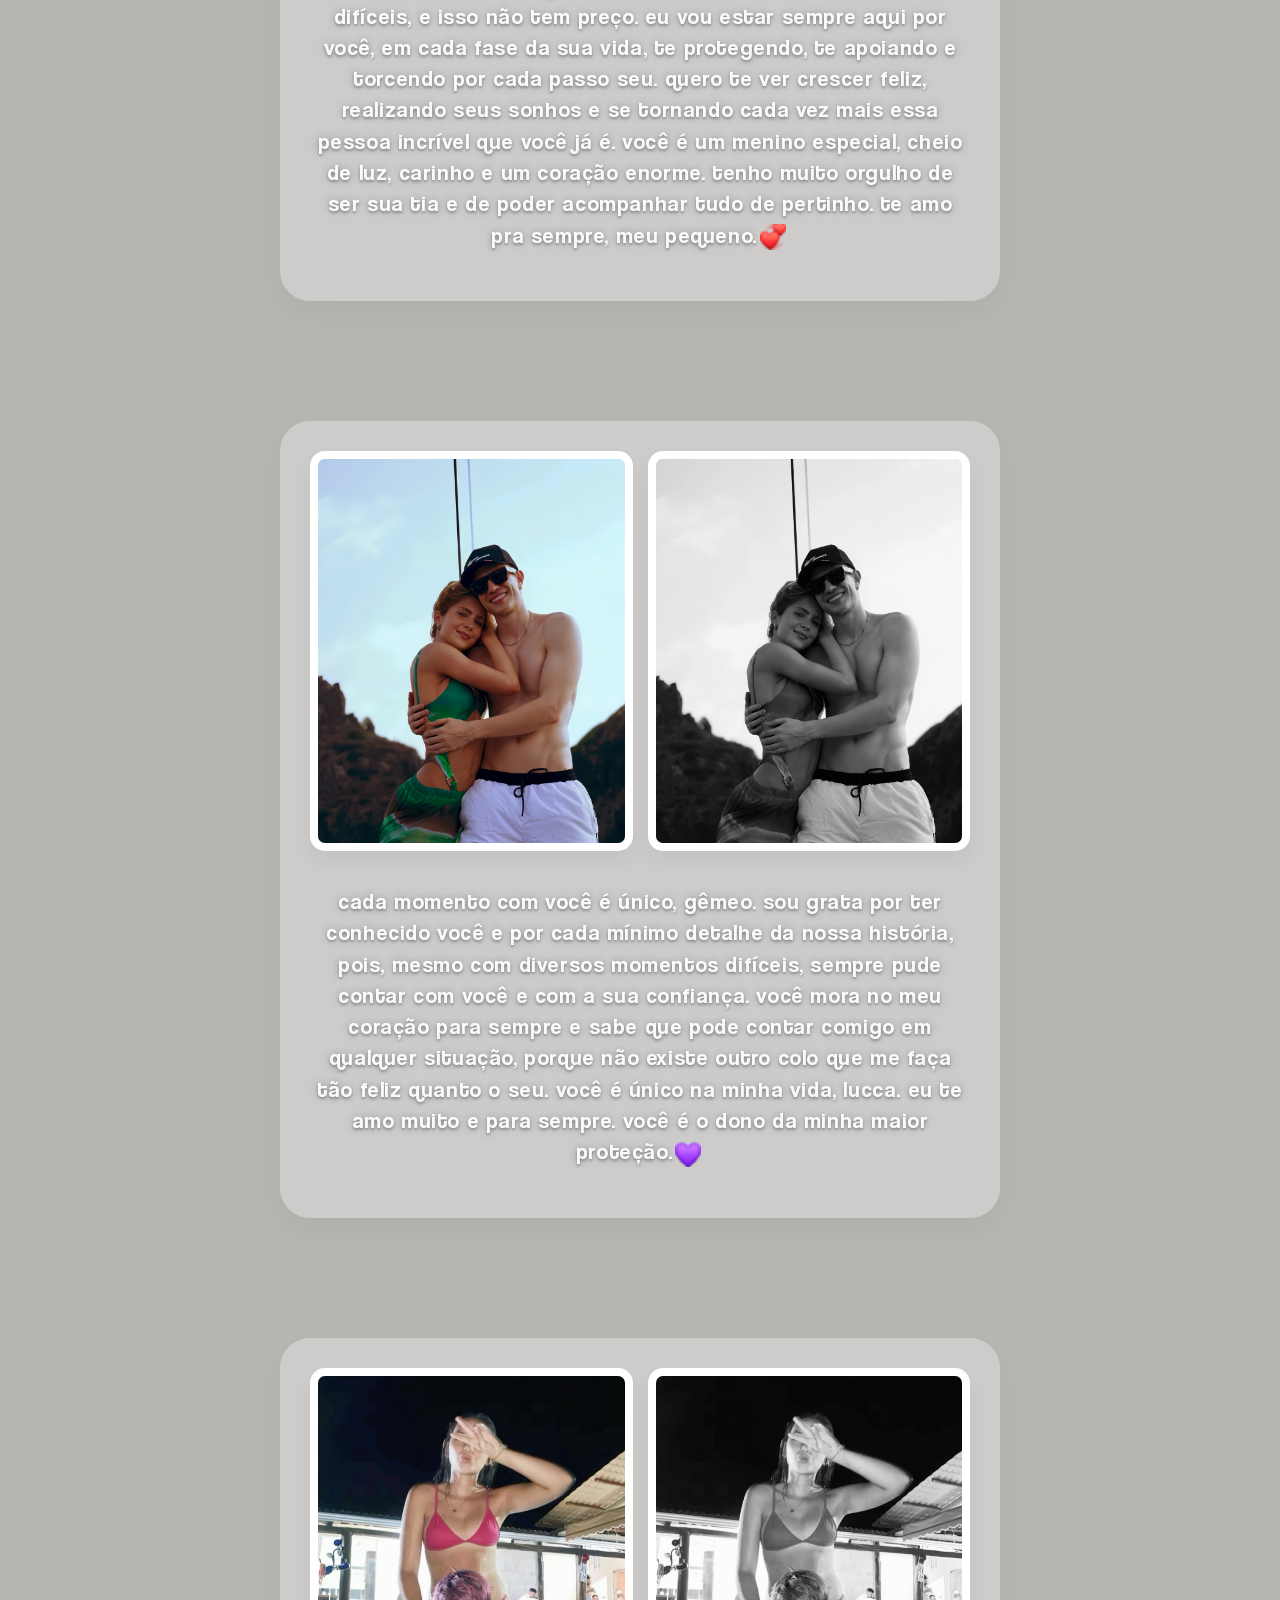
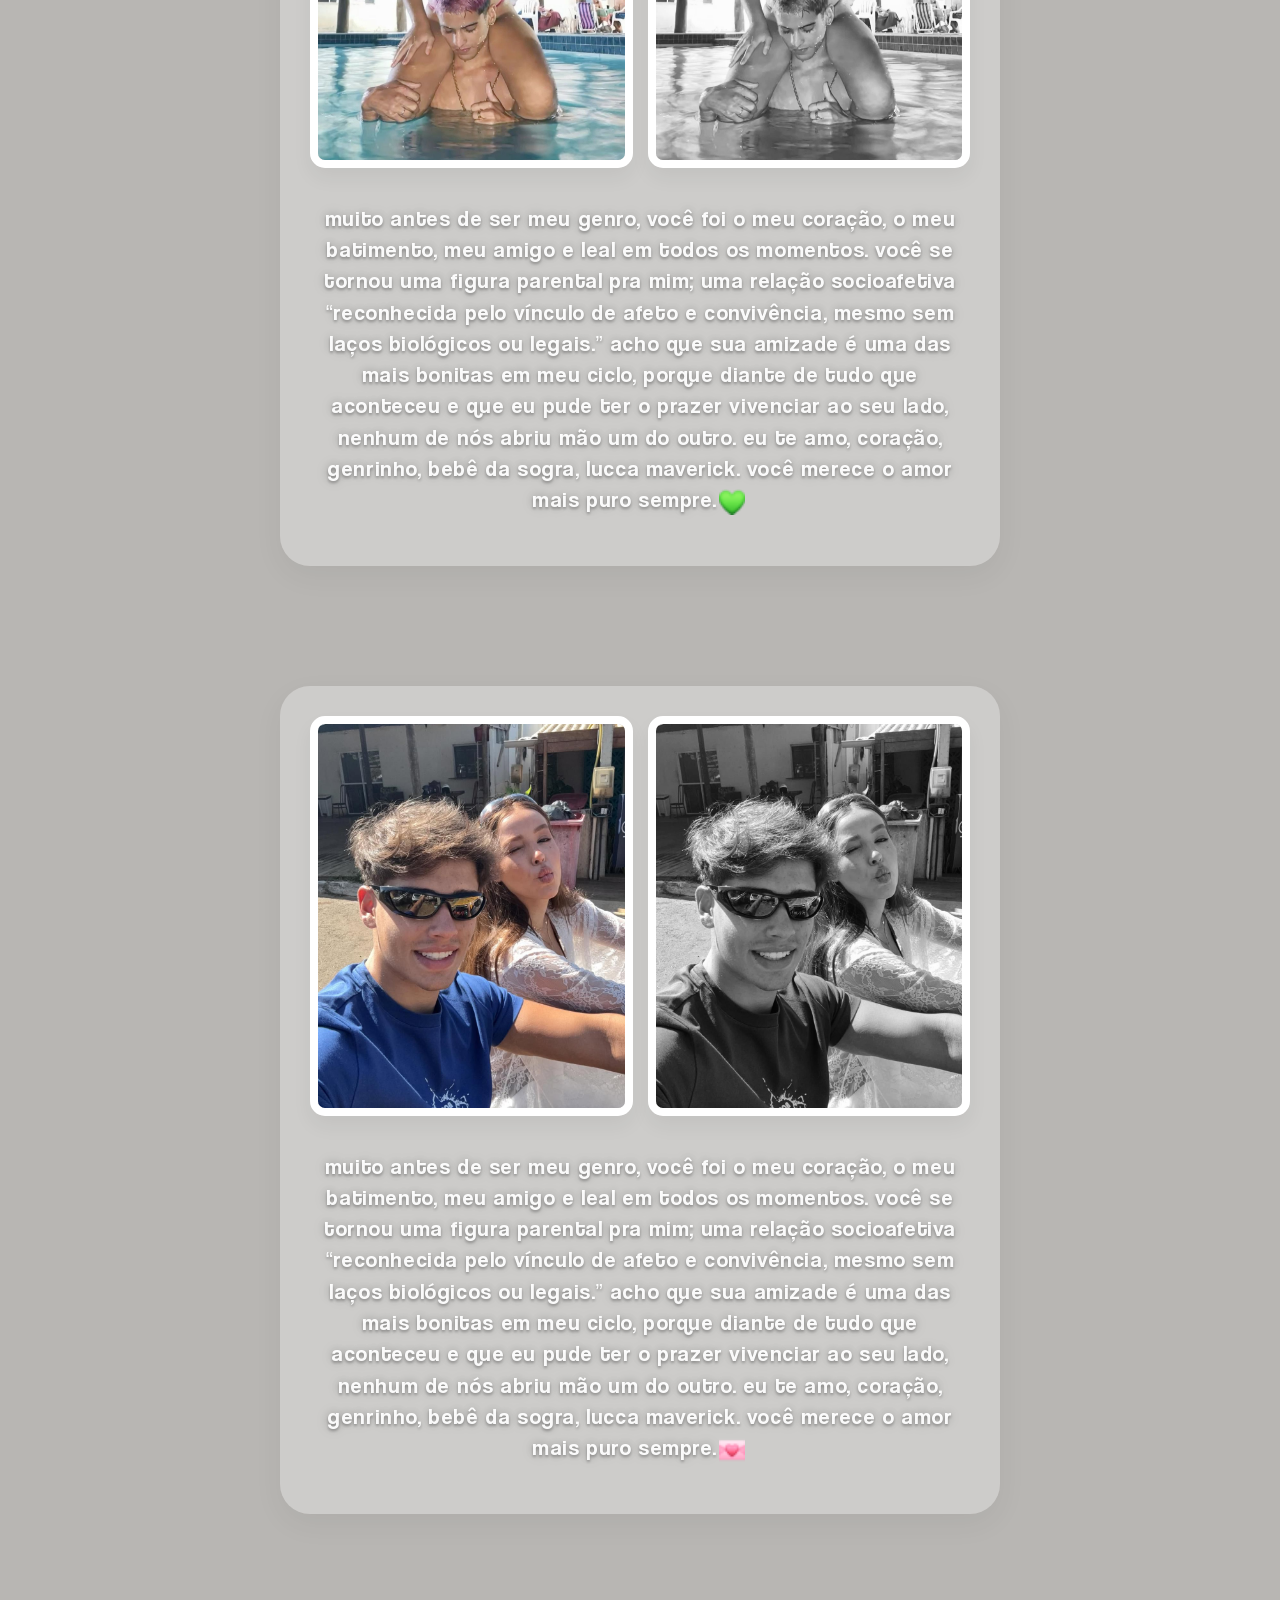
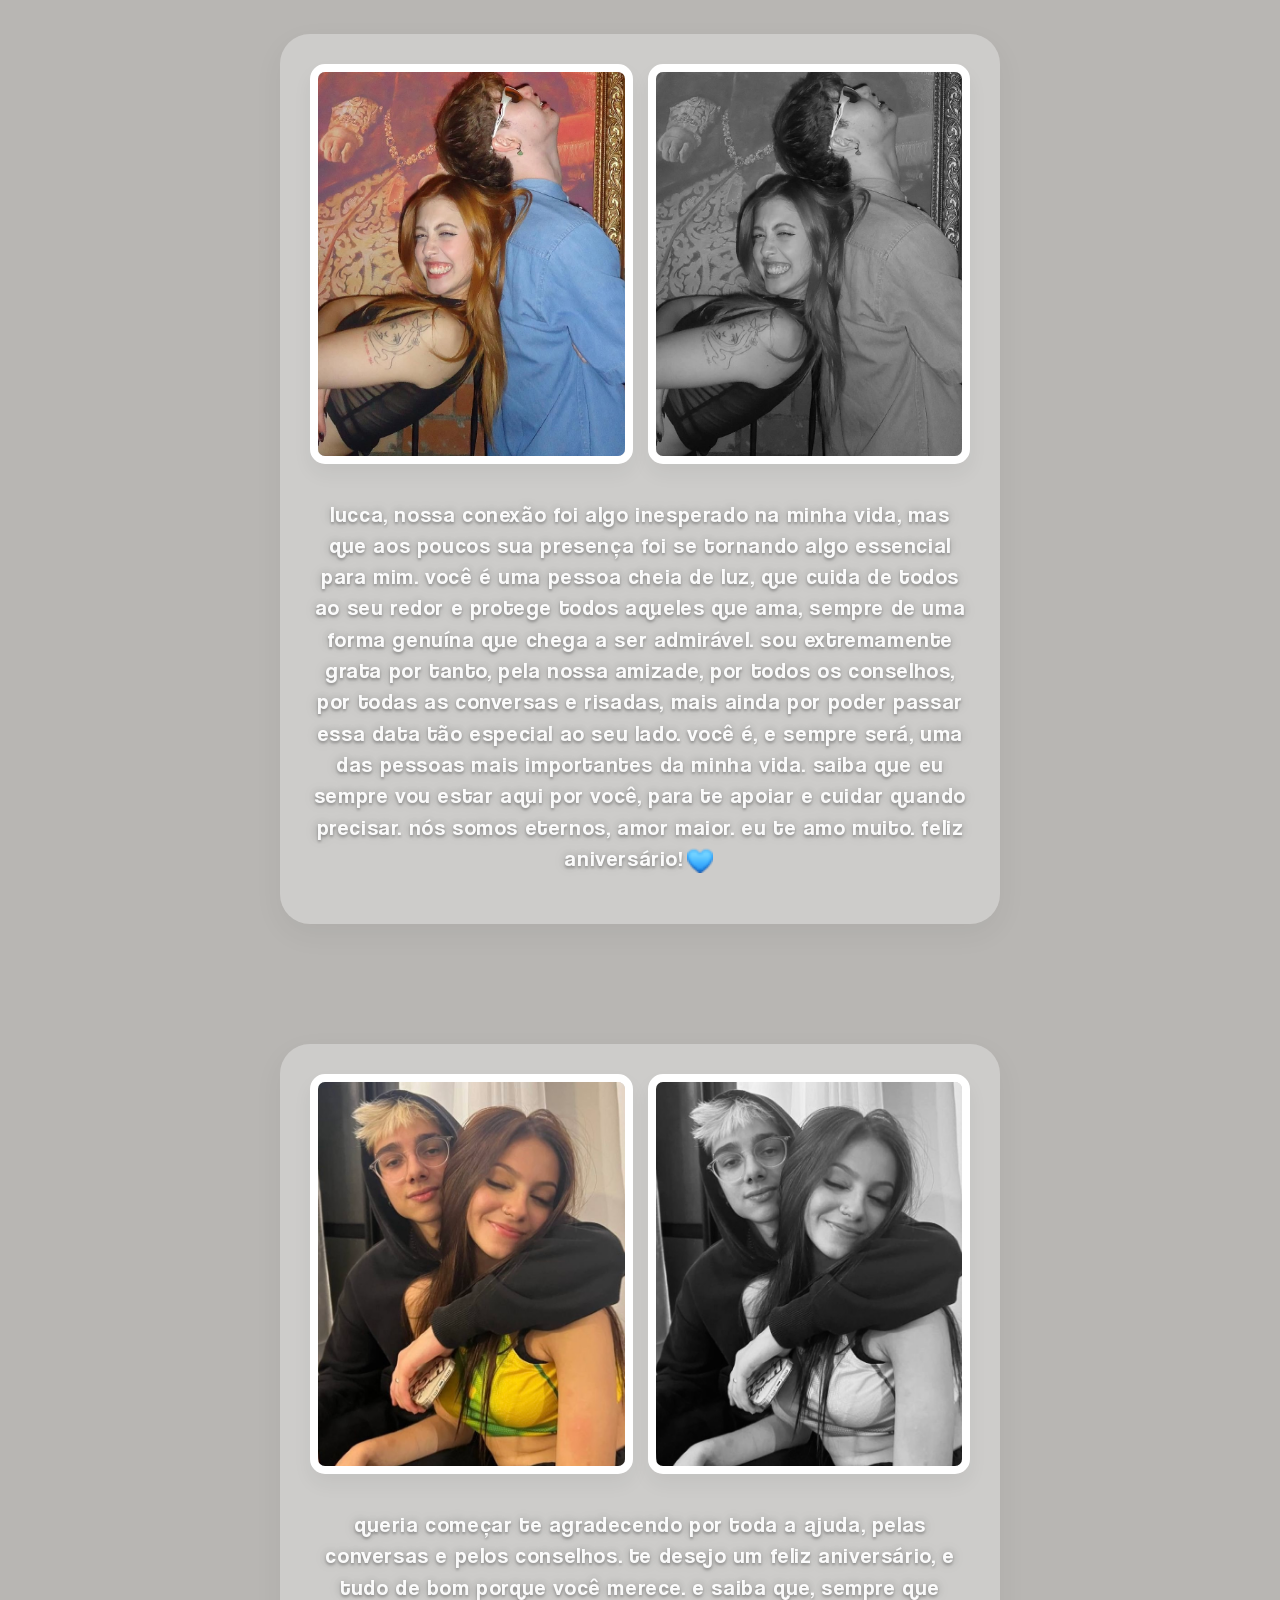
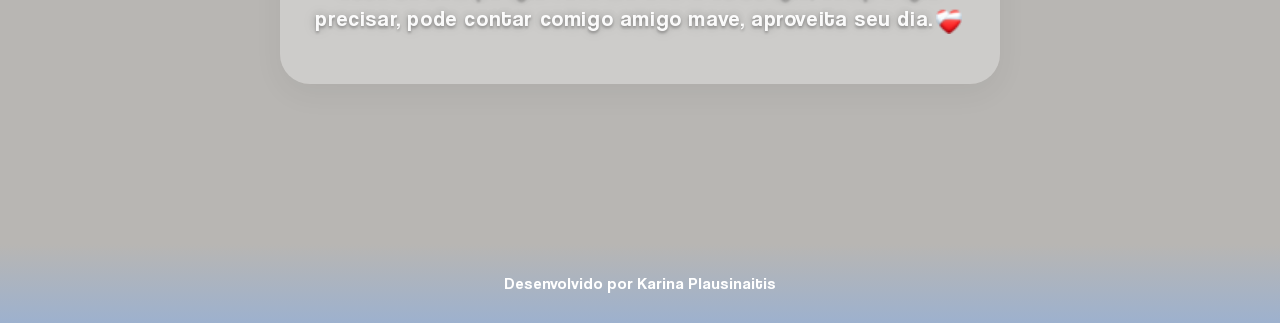
==== commit f50c114c: "Update index.html" ====
--- a/lucca-birthday/index.html
+++ b/lucca-birthday/index.html
@@ -20,7 +20,7 @@
         </p>
         <div class="spotify-container" data-aos="zoom-in" data-aos-delay="800">
             <iframe style="border-radius:12px" 
-                src="https://open.spotify.com/embed/track/0HMjXBAZmSYOTTi33WpMso?utm_source=generator" 
+                src="https://open.spotify.com/embed/track/4nVBt6MZDDP6tRVdQTgxJg?utm_source=generator" 
                 width="100%" 
                 height="80" 
                 frameBorder="0" 
